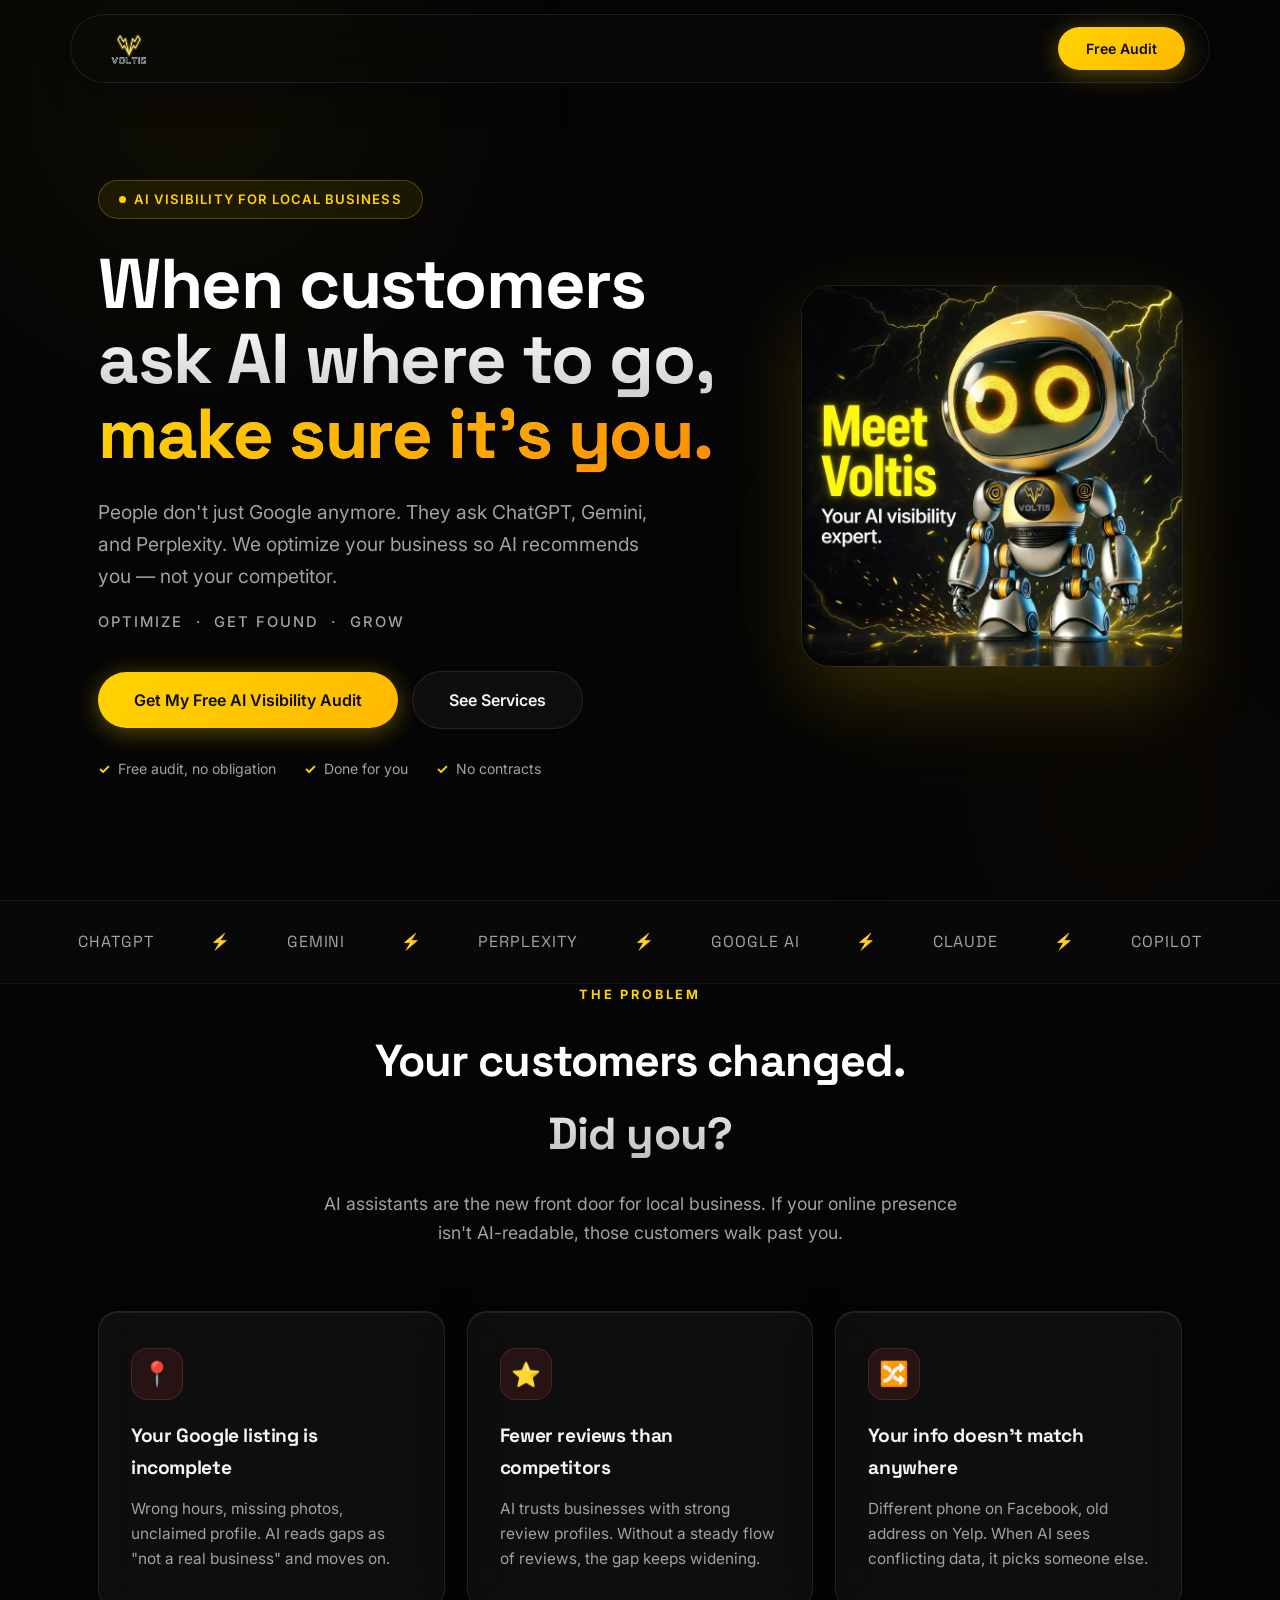
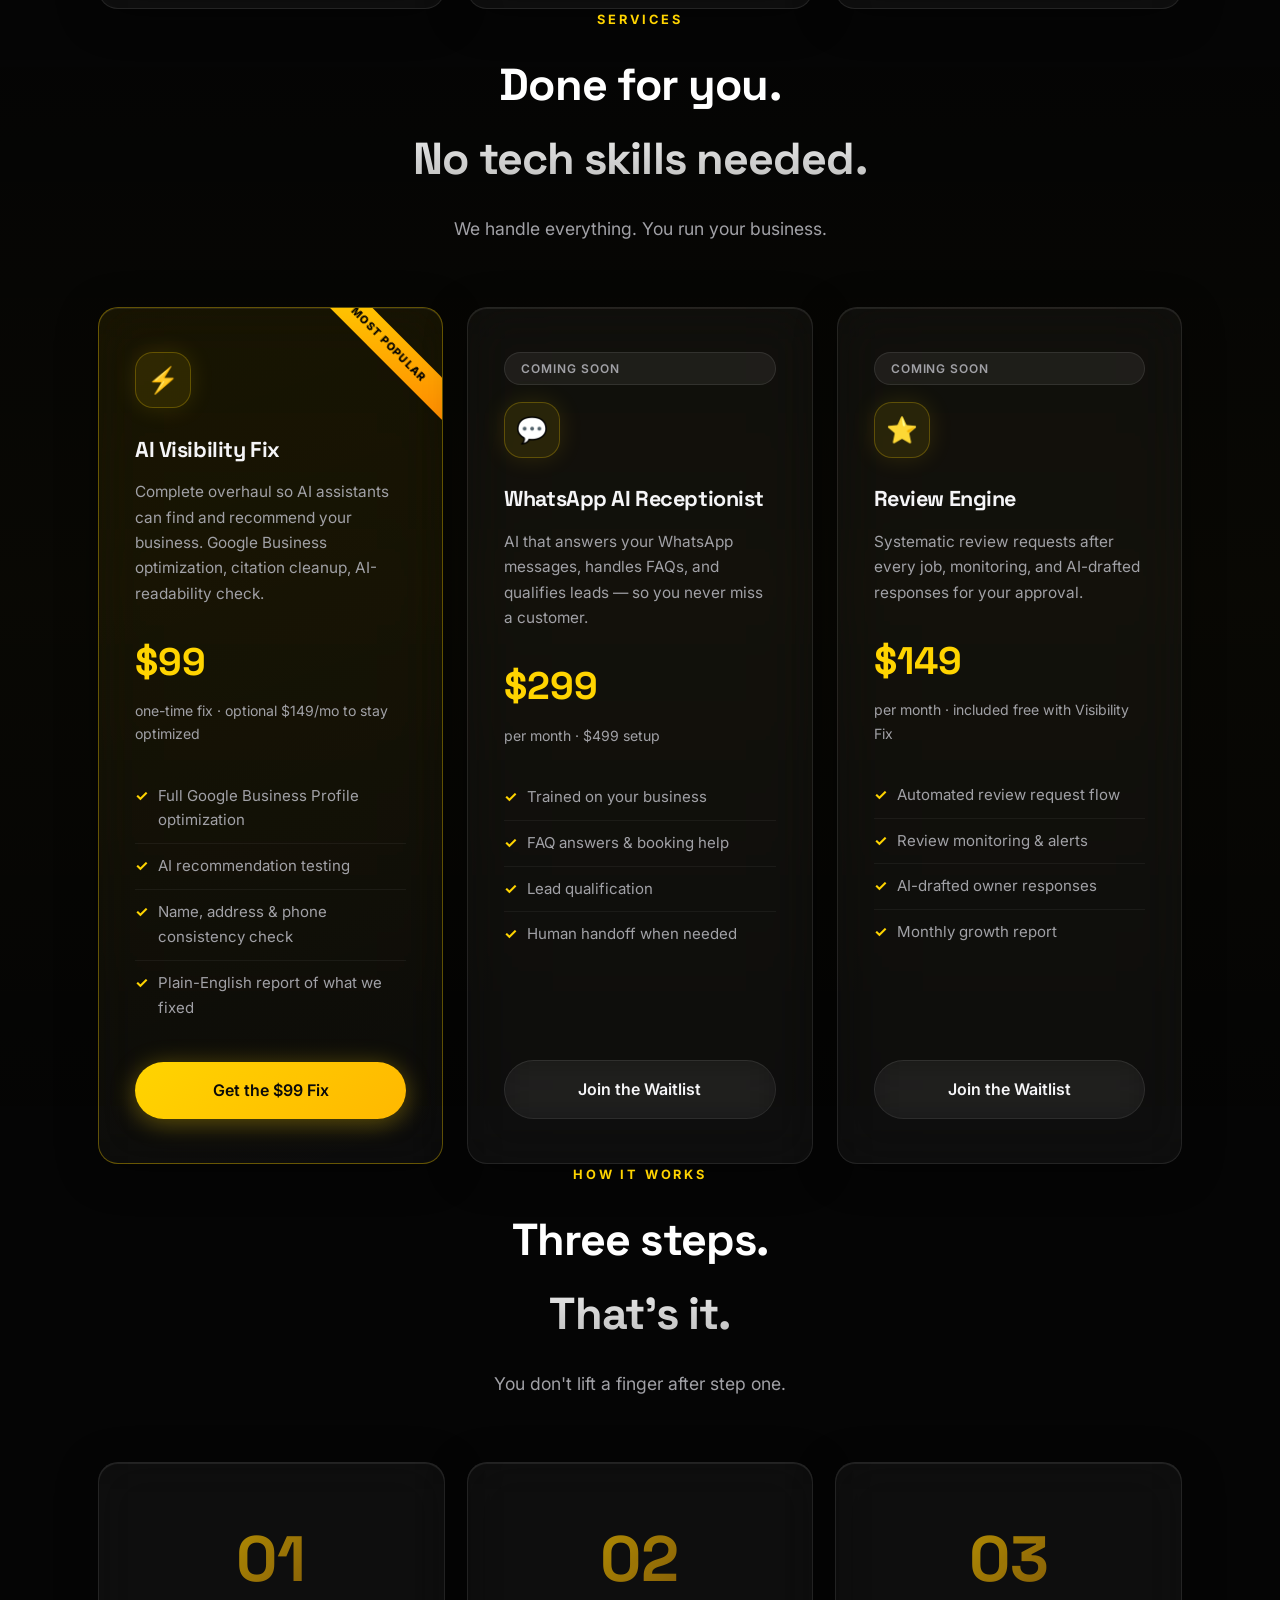
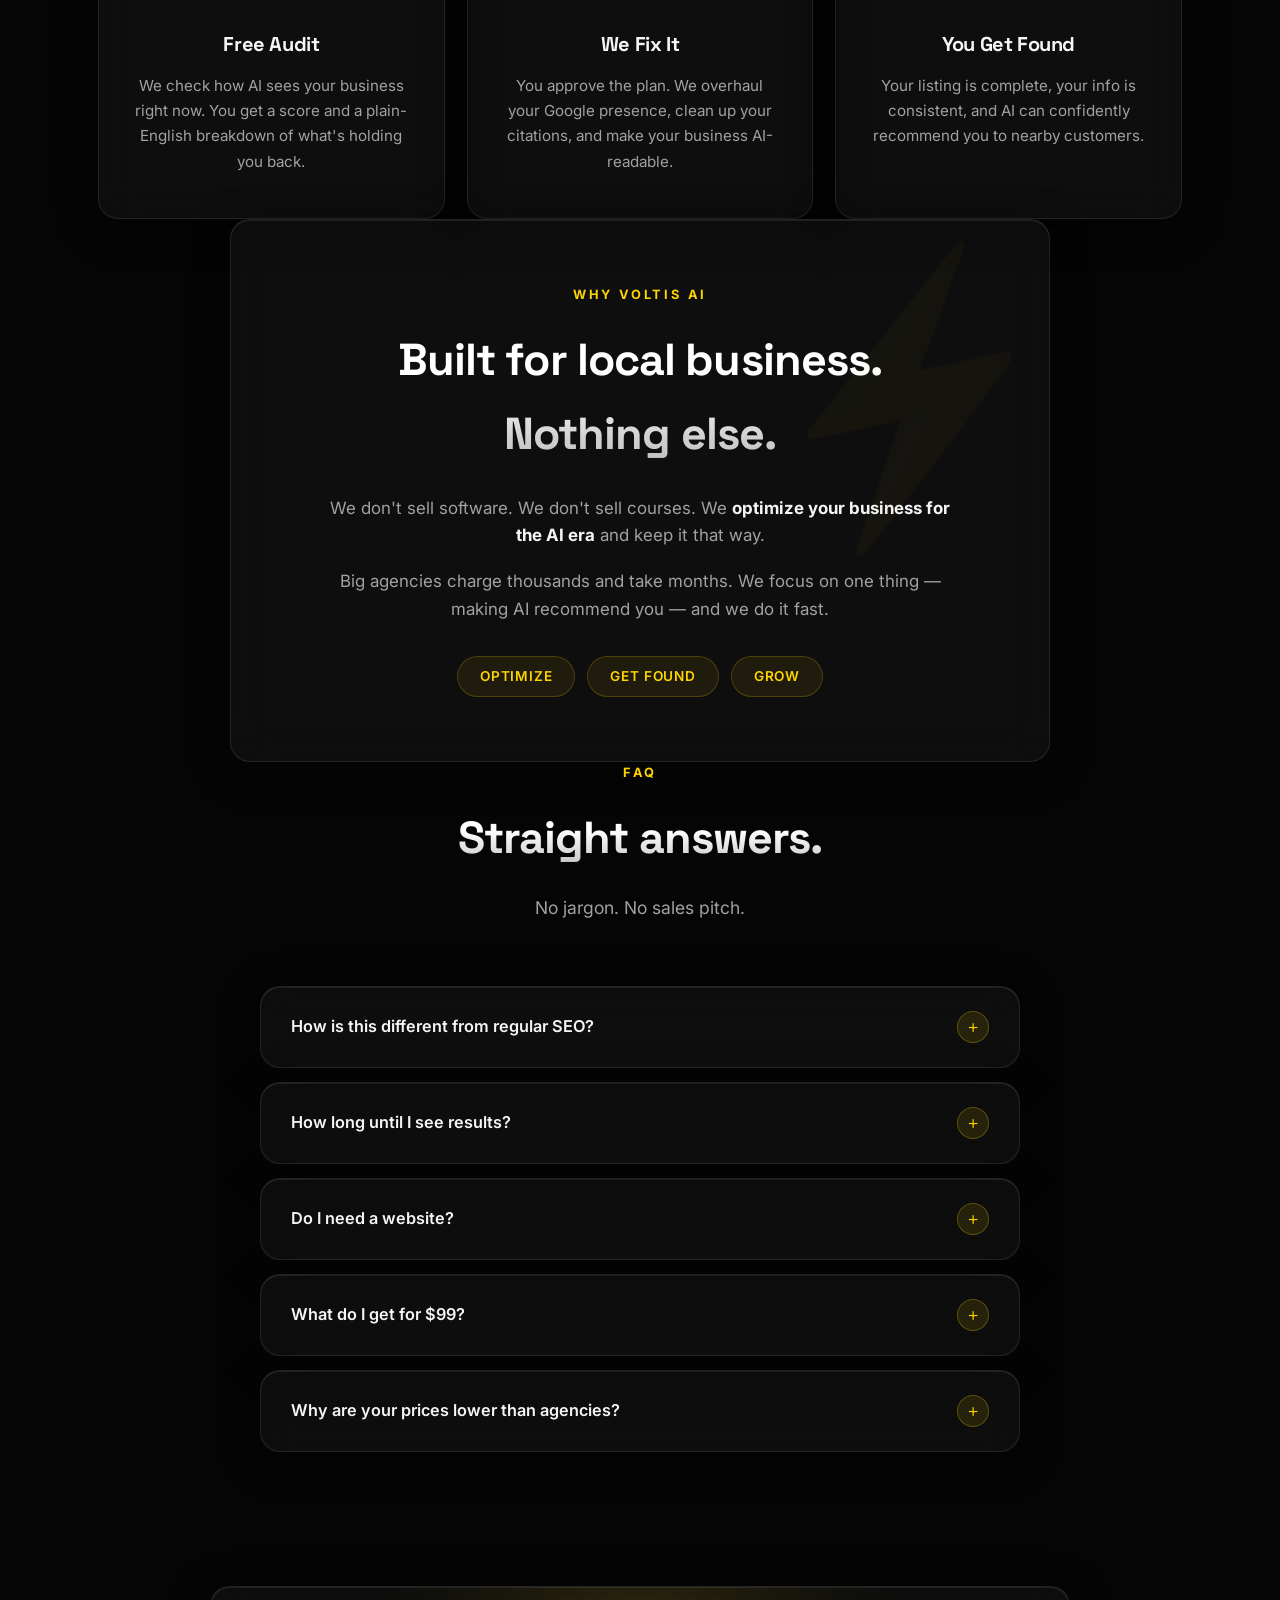
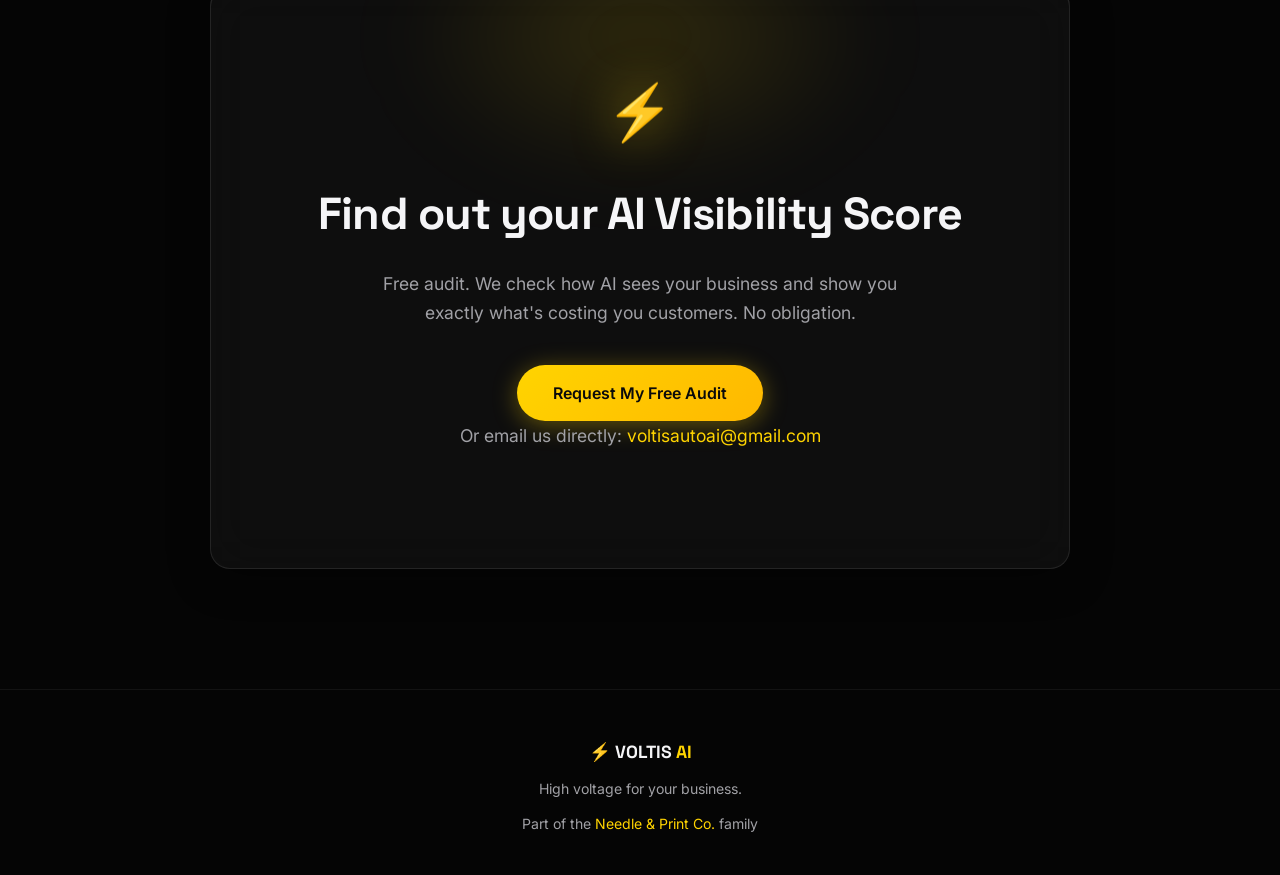
==== index.html @ 6c1ab816 "Notion lead capture via Cloudflare Function" ====
<!DOCTYPE html>
<html lang="en">
<head>
<meta charset="UTF-8">
<meta name="viewport" content="width=device-width, initial-scale=1.0">
<title>Voltis AI — Get Recommended by AI</title>
<meta name="description" content="Voltis AI helps local businesses get found when customers ask ChatGPT, Gemini, and Perplexity where to go. Free AI visibility audit.">
<link rel="icon" type="image/png" href="favicon.png">
<link rel="preconnect" href="https://fonts.googleapis.com">
<link rel="preconnect" href="https://fonts.gstatic.com" crossorigin>
<link href="https://fonts.googleapis.com/css2?family=Inter:wght@300;400;500;600;700;800&family=Space+Grotesk:wght@400;500;600;700&display=swap" rel="stylesheet">
<style>
:root{
  --bg:#050505;
  --bg2:#0a0a0a;
  --accent:#ffd400;
  --accent-glow:rgba(255,212,0,.35);
  --text:#f5f5f7;
  --muted:#a1a1a6;
  --glass:rgba(255,255,255,.04);
  --glass-border:rgba(255,255,255,.09);
  --radius:20px;
}
*{margin:0;padding:0;box-sizing:border-box}
html{scroll-behavior:auto}
body{
  font-family:'Inter',-apple-system,BlinkMacSystemFont,sans-serif;
  background:var(--bg);color:var(--text);
  line-height:1.65;overflow-x:hidden;
  -webkit-font-smoothing:antialiased;
}
h1,h2,h3,.display{font-family:'Space Grotesk',sans-serif;letter-spacing:-.02em}
::selection{background:var(--accent);color:#000}

/* AMBIENT BACKGROUND */
.ambient{position:fixed;inset:0;z-index:-2;overflow:hidden;pointer-events:none}
.orb{position:absolute;border-radius:50%;filter:blur(120px);opacity:.5}
.orb1{width:600px;height:600px;background:radial-gradient(circle,rgba(255,212,0,.14),transparent 70%);top:-200px;left:-100px}
.orb2{width:500px;height:500px;background:radial-gradient(circle,rgba(255,140,0,.1),transparent 70%);bottom:-150px;right:-100px}
.orb3{width:400px;height:400px;background:radial-gradient(circle,rgba(255,212,0,.08),transparent 70%);top:40%;left:60%}
to{transform:translate3d(24px,16px,0)}}
to{transform:translate3d(-20px,14px,0)}}
.grid-overlay{position:fixed;inset:0;z-index:-1;pointer-events:none;opacity:.35;
  background-image:linear-gradient(rgba(255,255,255,.025) 1px,transparent 1px),linear-gradient(90deg,rgba(255,255,255,.025) 1px,transparent 1px);
  background-size:64px 64px;
  mask-image:radial-gradient(ellipse 80% 60% at 50% 0%,black 30%,transparent 100%);
}

.container{max-width:1140px;margin:0 auto;padding:0 28px}

/* GLASS */
.glass{
  background:var(--glass);
  backdrop-filter:blur(24px) saturate(160%);
  -webkit-backdrop-filter:blur(24px) saturate(160%);
  border:1px solid var(--glass-border);
  border-radius:var(--radius);
  box-shadow:0 8px 40px rgba(0,0,0,.4),inset 0 1px 0 rgba(255,255,255,.08);
}

/* NAV */
.nav{position:fixed;top:0;left:0;right:0;z-index:100;transition:all .3s}
.nav-inner{
  max-width:1140px;margin:14px auto;padding:12px 24px;
  display:flex;justify-content:space-between;align-items:center;
  background:rgba(10,10,10,.55);
  backdrop-filter:blur(24px) saturate(160%);
  -webkit-backdrop-filter:blur(24px) saturate(160%);
  border:1px solid var(--glass-border);border-radius:100px;
  box-shadow:0 8px 32px rgba(0,0,0,.35);
}
.nav.scrolled .nav-inner{background:rgba(10,10,10,.8)}
.logo img{height:38px;width:auto;display:block}
.btn{
  display:inline-block;padding:15px 36px;border-radius:100px;font-weight:600;font-size:1rem;
  text-decoration:none;transition:all .25s cubic-bezier(.2,.8,.3,1);cursor:pointer;border:none;
  font-family:'Inter',sans-serif;
}
.btn-primary{
  background:linear-gradient(135deg,#ffd400,#ffb800);color:#0a0a0a;
  box-shadow:0 4px 24px var(--accent-glow);
}
.btn-primary:hover{transform:translateY(-2px) scale(1.02);box-shadow:0 8px 36px var(--accent-glow)}
.btn-glass{
  background:var(--glass);color:var(--text);
  backdrop-filter:blur(16px);-webkit-backdrop-filter:blur(16px);
  border:1px solid var(--glass-border);
}
.btn-glass:hover{border-color:var(--accent);color:var(--accent);transform:translateY(-2px)}
.btn-sm{padding:10px 26px;font-size:.88rem}
.nav-cta{padding:10px 28px;font-size:.88rem}

/* HERO */
.hero{min-height:100vh;display:flex;align-items:center;padding:140px 0 80px;position:relative}
.hero-grid{display:flex;align-items:center;gap:64px;flex-wrap:wrap}
.hero-text{flex:1;min-width:320px}
.pill{
  display:inline-flex;align-items:center;gap:8px;
  background:rgba(255,212,0,.08);border:1px solid rgba(255,212,0,.25);
  color:var(--accent);padding:8px 20px;border-radius:100px;
  font-size:.82rem;font-weight:600;letter-spacing:.08em;margin-bottom:28px;
  backdrop-filter:blur(12px);-webkit-backdrop-filter:blur(12px);
}
.pill .dot{width:7px;height:7px;border-radius:50%;background:var(--accent)}
.hero h1{
  font-size:clamp(2.6rem,6vw,4.4rem);font-weight:700;line-height:1.06;margin-bottom:26px;
  background:linear-gradient(180deg,#fff 30%,rgba(255,255,255,.65));
  -webkit-background-clip:text;-webkit-text-fill-color:transparent;background-clip:text;
}
.hero h1 .hl{
  background:linear-gradient(135deg,#ffd400,#ff8c00);
  -webkit-background-clip:text;-webkit-text-fill-color:transparent;background-clip:text;
}
.hero .lead{font-size:1.2rem;color:var(--muted);max-width:560px;margin-bottom:18px;font-weight:400}
.hero .sub{color:var(--muted);font-size:.92rem;letter-spacing:.14em;margin-bottom:36px;font-weight:500}
.hero-cta{display:flex;flex-wrap:wrap;gap:14px;align-items:center;margin-bottom:28px}
.trust-row{display:flex;gap:28px;flex-wrap:wrap;color:var(--muted);font-size:.88rem}
.trust-row span{display:flex;align-items:center;gap:8px}
.trust-row .check{color:var(--accent);font-weight:700}
.hero-visual{flex:0 0 380px;text-align:center;position:relative}

.hero-visual img{
  max-width:380px;width:100%;border-radius:28px;
  box-shadow:0 30px 80px rgba(255,212,0,.18),0 0 0 1px rgba(255,255,255,.08);
}
.glow-ring{
  position:absolute;inset:-30px;border-radius:40px;pointer-events:none;
  background:radial-gradient(ellipse at center,rgba(255,212,0,.12),transparent 65%);
  filter:blur(20px);z-index:-1;
}

/* MARQUEE */
.marquee{overflow:hidden;padding:28px 0;border-top:1px solid rgba(255,255,255,.06);border-bottom:1px solid rgba(255,255,255,.06);background:rgba(255,255,255,.015)}
.marquee-track{display:flex;gap:56px;white-space:nowrap;justify-content:center;width:100%}
.marquee-track span{font-family:'Space Grotesk';font-size:1rem;color:var(--muted);letter-spacing:.06em;display:flex;align-items:center;gap:56px}
.marquee-track .bolt{color:var(--accent)}
}

/* SECTIONS */
section{padding:110px 0}
.eyebrow{
  text-align:center;color:var(--accent);font-size:.8rem;font-weight:700;
  letter-spacing:.22em;margin-bottom:18px;text-transform:uppercase;
}
.section-title{
  font-size:clamp(1.9rem,4vw,2.8rem);font-weight:700;text-align:center;margin-bottom:18px;
  background:linear-gradient(180deg,#fff 40%,rgba(255,255,255,.7));
  -webkit-background-clip:text;-webkit-text-fill-color:transparent;background-clip:text;
}
.section-sub{text-align:center;color:var(--muted);max-width:640px;margin:0 auto 64px;font-size:1.1rem}

/* PROBLEM CARDS */
.problem-grid{display:grid;grid-template-columns:repeat(auto-fit,minmax(300px,1fr));gap:22px}
.problem-card{padding:36px 32px;transition:all .3s;position:relative;overflow:hidden}
.problem-card:hover{transform:translateY(-6px);border-color:rgba(255,80,80,.3)}
.problem-card::before{
  content:'';position:absolute;top:0;left:0;right:0;height:2px;
  background:linear-gradient(90deg,transparent,rgba(255,80,80,.6),transparent);
  opacity:0;transition:opacity .3s;
}
.problem-card:hover::before{opacity:1}
.problem-icon{
  width:52px;height:52px;border-radius:16px;display:flex;align-items:center;justify-content:center;
  font-size:1.5rem;margin-bottom:20px;
  background:rgba(255,80,80,.1);border:1px solid rgba(255,80,80,.2);
}
.problem-card h3{margin-bottom:12px;font-size:1.2rem}
.problem-card p{color:var(--muted);font-size:.96rem}

/* SERVICES */
#services{background:linear-gradient(180deg,transparent,rgba(255,212,0,.02),transparent)}
.services-grid{display:grid;grid-template-columns:repeat(auto-fit,minmax(320px,1fr));gap:24px;align-items:stretch}
.service-card{padding:44px 36px;display:flex;flex-direction:column;transition:all .35s;position:relative;overflow:hidden}
.service-card:hover{transform:translateY(-8px);box-shadow:0 20px 60px rgba(0,0,0,.5),0 0 40px rgba(255,212,0,.08)}
.service-card.featured{border:1px solid rgba(255,212,0,.35);background:linear-gradient(160deg,rgba(255,212,0,.07),rgba(255,255,255,.03))}
.service-card.featured::after{
  content:'MOST POPULAR';position:absolute;top:22px;right:-36px;transform:rotate(45deg);
  background:linear-gradient(135deg,#ffd400,#ff8c00);color:#000;
  font-size:.68rem;font-weight:800;letter-spacing:.12em;padding:6px 40px;
}
.service-icon{
  width:56px;height:56px;border-radius:18px;display:flex;align-items:center;justify-content:center;
  font-size:1.6rem;margin-bottom:24px;
  background:rgba(255,212,0,.1);border:1px solid rgba(255,212,0,.25);
  box-shadow:0 0 24px rgba(255,212,0,.12);
}
.service-card h3{font-size:1.35rem;margin-bottom:12px}
.service-card>p{color:var(--muted);margin-bottom:24px;font-size:.96rem;flex-grow:0}
.price-row{display:flex;align-items:baseline;gap:10px;margin-bottom:6px}
.price{font-family:'Space Grotesk';font-size:2.4rem;font-weight:700;color:var(--accent)}
.price-note{color:var(--muted);font-size:.88rem;margin-bottom:28px}
.feature-list{list-style:none;margin-bottom:32px;flex-grow:1}
.feature-list li{padding:10px 0;color:var(--muted);font-size:.94rem;border-bottom:1px solid rgba(255,255,255,.05);display:flex;gap:10px;align-items:flex-start}
.feature-list li:last-child{border:none}
.feature-list .tick{color:var(--accent);font-weight:700;flex-shrink:0}
.service-card .btn{width:100%;text-align:center;margin-top:auto}
.coming-soon{
  display:inline-block;background:rgba(255,255,255,.06);border:1px solid var(--glass-border);
  color:var(--muted);padding:6px 16px;border-radius:100px;font-size:.75rem;font-weight:600;
  letter-spacing:.08em;margin-bottom:16px;
}

/* HOW */
.steps{display:grid;grid-template-columns:repeat(auto-fit,minmax(280px,1fr));gap:22px}
.step{padding:44px 36px;text-align:center;transition:all .3s;position:relative}
.step:hover{transform:translateY(-6px)}
.step-num{
  font-family:'Space Grotesk';font-size:4rem;font-weight:700;margin-bottom:16px;
  background:linear-gradient(135deg,rgba(255,212,0,.9),rgba(255,140,0,.4));
  -webkit-background-clip:text;-webkit-text-fill-color:transparent;background-clip:text;
  opacity:.9;
}
.step h3{margin-bottom:12px;font-size:1.25rem}
.step p{color:var(--muted);font-size:.95rem}
.step-connector{display:none}

/* ABOUT */
#about{position:relative}
.about-card{padding:64px 56px;text-align:center;max-width:820px;margin:0 auto;position:relative;overflow:hidden}
.about-card::before{
  content:'⚡';position:absolute;font-size:16rem;opacity:.03;top:-40px;right:-20px;transform:rotate(-12deg);
}
.about-card h2{margin-bottom:24px}
.about-card p{color:var(--muted);margin-bottom:18px;font-size:1.06rem;max-width:640px;margin-left:auto;margin-right:auto}
.about-card strong{color:var(--text)}
.about-tags{display:flex;gap:12px;justify-content:center;flex-wrap:wrap;margin-top:32px}
.about-tags span{
  background:rgba(255,212,0,.07);border:1px solid rgba(255,212,0,.2);color:var(--accent);
  padding:8px 22px;border-radius:100px;font-size:.85rem;font-weight:600;letter-spacing:.06em;
}

/* FAQ */
.faq-wrap{max-width:760px;margin:0 auto}
.faq-item{margin-bottom:14px;overflow:hidden;transition:border-color .3s}
.faq-item.open{border-color:rgba(255,212,0,.3)}
.faq-q{
  padding:24px 30px;cursor:pointer;font-weight:600;font-size:1.02rem;
  display:flex;justify-content:space-between;align-items:center;gap:16px;
  transition:color .2s;user-select:none;
}
.faq-q:hover{color:var(--accent)}
.faq-q .plus{
  flex-shrink:0;width:32px;height:32px;border-radius:50%;display:flex;align-items:center;justify-content:center;
  background:rgba(255,212,0,.1);border:1px solid rgba(255,212,0,.25);color:var(--accent);
  font-size:1.2rem;font-weight:300;transition:transform .3s;
}
.faq-item.open .plus{transform:rotate(45deg)}
.faq-a{padding:0 30px;max-height:0;overflow:hidden;transition:max-height .35s ease,padding .35s ease;color:var(--muted);font-size:.96rem}
.faq-item.open .faq-a{max-height:400px;padding:0 30px 28px}

/* FINAL CTA */
.final-cta{padding:120px 0;text-align:center;position:relative}
.cta-card{padding:80px 48px;max-width:860px;margin:0 auto;position:relative;overflow:hidden}
.cta-card::before{
  content:'';position:absolute;top:-100px;left:50%;transform:translateX(-50%);
  width:500px;height:300px;background:radial-gradient(ellipse,rgba(255,212,0,.15),transparent 70%);
  filter:blur(40px);pointer-events:none;
}
.cta-card .bolt-big{font-size:3.4rem;margin-bottom:20px;display:block;filter:drop-shadow(0 0 24px rgba(255,212,0,.5))}
.cta-card h2{font-size:clamp(1.8rem,4vw,2.8rem);margin-bottom:18px;position:relative}
.cta-card p{color:var(--muted);max-width:520px;margin:0 auto 38px;font-size:1.1rem;position:relative}
.cta-card .btn{position:relative}
.cta-alt{margin-top:22px;font-size:.9rem;color:var(--muted);position:relative}
.cta-alt a{color:var(--accent);text-decoration:none}

/* FOOTER */
footer{padding:48px 0 40px;border-top:1px solid rgba(255,255,255,.06);text-align:center;color:var(--muted);font-size:.88rem}
footer .f-logo{font-family:'Space Grotesk';font-weight:700;font-size:1.1rem;color:var(--text);margin-bottom:8px}
footer .f-logo span{color:var(--accent)}
footer a{color:var(--accent);text-decoration:none}
footer p{margin-top:10px}

/* REVEAL ANIMATIONS */
.reveal{opacity:0;transform:translateY(36px);transition:opacity .7s cubic-bezier(.2,.8,.3,1),transform .7s cubic-bezier(.2,.8,.3,1)}
.reveal.visible{opacity:1;transform:translateY(0)}
.reveal-d1{transition-delay:.1s}.reveal-d2{transition-delay:.2s}.reveal-d3{transition-delay:.3s}

/* AUDIT MODAL */
.modal-overlay{
  position:fixed;inset:0;z-index:200;display:none;align-items:center;justify-content:center;
  background:rgba(0,0,0,.7);backdrop-filter:blur(8px);-webkit-backdrop-filter:blur(8px);
  padding:20px;opacity:0;transition:opacity .25s;
}
.modal-overlay.open{display:flex;opacity:1}
.modal{
  width:100%;max-width:520px;max-height:90vh;overflow-y:auto;
  padding:44px 40px;position:relative;
}
.modal-close{
  position:absolute;top:18px;right:22px;background:none;border:none;color:var(--muted);
  font-size:1.6rem;cursor:pointer;line-height:1;padding:4px;
}
.modal-close:hover{color:var(--text)}
.modal h3{font-size:1.5rem;margin-bottom:8px}
.modal .modal-sub{color:var(--muted);font-size:.94rem;margin-bottom:28px}
.form-group{margin-bottom:18px}
.form-group label{display:block;font-size:.85rem;font-weight:600;margin-bottom:8px;color:var(--text)}
.form-group label .opt{color:var(--muted);font-weight:400}
.form-group input,.form-group select,.form-group textarea{
  width:100%;padding:14px 18px;border-radius:12px;font-size:.96rem;font-family:'Inter',sans-serif;
  background:rgba(255,255,255,.05);border:1px solid var(--glass-border);color:var(--text);
  transition:border-color .2s;outline:none;
}
.form-group input:focus,.form-group select:focus,.form-group textarea:focus{border-color:var(--accent)}
.form-group input::placeholder,.form-group textarea::placeholder{color:rgba(255,255,255,.3)}
.form-group select option{background:#1a1a1a;color:var(--text)}
.form-row{display:grid;grid-template-columns:1fr 1fr;gap:14px}
.modal .btn{width:100%;margin-top:8px}
.form-success{display:none;text-align:center;padding:20px 0}
.form-success .check-big{
  width:72px;height:72px;border-radius:50%;margin:0 auto 20px;
  background:rgba(255,212,0,.12);border:2px solid var(--accent);
  display:flex;align-items:center;justify-content:center;font-size:2rem;color:var(--accent);
}
.form-success h3{margin-bottom:12px}
.form-success p{color:var(--muted);font-size:.94rem}
@media(max-width:520px){.form-row{grid-template-columns:1fr}.modal{padding:36px 28px}}

@media(max-width:768px){
  .hero{padding:120px 0 60px}
  .hero-grid{gap:40px}
  .hero-visual{flex:1 1 100%}
  .hero-visual img{max-width:300px}
  section{padding:70px 0}
  .about-card{padding:44px 28px}
  .cta-card{padding:56px 28px}
  .nav-inner{margin:10px 12px;padding:10px 18px}
}
@media(prefers-reduced-motion:reduce){
  *,*::before,*::after{animation-duration:.01ms!important;transition-duration:.01ms!important}
  .reveal{opacity:1;transform:none}
}
</style>
</head>
<body>

<div class="ambient">
  <div class="orb orb1"></div>
  <div class="orb orb2"></div>
  <div class="orb orb3"></div>
</div>
<div class="grid-overlay"></div>

<!-- NAV -->
<nav class="nav" id="nav">
  <div class="nav-inner">
    <a href="#" class="logo"><img src="logo.png" alt="Voltis AI"></a>
    <a href="javascript:void(0)" onclick="openAuditModal()" class="btn btn-primary btn-sm nav-cta">Free Audit</a>
  </div>
</nav>

<!-- HERO -->
<header class="hero">
  <div class="container">
    <div class="hero-grid">
      <div class="hero-text">
        <div class="pill"><span class="dot"></span> AI VISIBILITY FOR LOCAL BUSINESS</div>
        <h1>When customers ask AI where to go, <span class="hl">make sure it's you.</span></h1>
        <p class="lead">People don't just Google anymore. They ask ChatGPT, Gemini, and Perplexity. We optimize your business so AI recommends you — not your competitor.</p>
        <p class="sub">OPTIMIZE &nbsp;·&nbsp; GET FOUND &nbsp;·&nbsp; GROW</p>
        <div class="hero-cta">
          <a href="javascript:void(0)" onclick="openAuditModal()" class="btn btn-primary">Get My Free AI Visibility Audit</a>
          <a href="#services" class="btn btn-glass">See Services</a>
        </div>
        <div class="trust-row">
          <span><span class="check">✓</span> Free audit, no obligation</span>
          <span><span class="check">✓</span> Done for you</span>
          <span><span class="check">✓</span> No contracts</span>
        </div>
      </div>
      <div class="hero-visual">
        <div class="glow-ring"></div>
        <img src="hero-mascot.jpg" alt="Meet Voltis, your AI visibility expert">
      </div>
    </div>
  </div>
</header>

<!-- MARQUEE -->
<div class="marquee">
  <div class="marquee-track">
    <span>CHATGPT <span class="bolt">⚡</span> GEMINI <span class="bolt">⚡</span> PERPLEXITY <span class="bolt">⚡</span> GOOGLE AI <span class="bolt">⚡</span> CLAUDE <span class="bolt">⚡</span> COPILOT</span>
  </div>
</div>

<!-- PROBLEM -->
<section id="problem">
  <div class="container">
    <div class="eyebrow reveal">The problem</div>
    <h2 class="section-title reveal">Your customers changed.<br>Did you?</h2>
    <p class="section-sub reveal">AI assistants are the new front door for local business. If your online presence isn't AI-readable, those customers walk past you.</p>
    <div class="problem-grid">
      <div class="problem-card glass reveal">
        <div class="problem-icon">📍</div>
        <h3>Your Google listing is incomplete</h3>
        <p>Wrong hours, missing photos, unclaimed profile. AI reads gaps as "not a real business" and moves on.</p>
      </div>
      <div class="problem-card glass reveal reveal-d1">
        <div class="problem-icon">⭐</div>
        <h3>Fewer reviews than competitors</h3>
        <p>AI trusts businesses with strong review profiles. Without a steady flow of reviews, the gap keeps widening.</p>
      </div>
      <div class="problem-card glass reveal reveal-d2">
        <div class="problem-icon">🔀</div>
        <h3>Your info doesn't match anywhere</h3>
        <p>Different phone on Facebook, old address on Yelp. When AI sees conflicting data, it picks someone else.</p>
      </div>
    </div>
  </div>
</section>

<!-- SERVICES -->
<section id="services">
  <div class="container">
    <div class="eyebrow reveal">Services</div>
    <h2 class="section-title reveal">Done for you.<br>No tech skills needed.</h2>
    <p class="section-sub reveal">We handle everything. You run your business.</p>
    <div class="services-grid">

      <div class="service-card glass featured reveal">
        <div class="service-icon">⚡</div>
        <h3>AI Visibility Fix</h3>
        <p>Complete overhaul so AI assistants can find and recommend your business. Google Business optimization, citation cleanup, AI-readability check.</p>
        <div class="price-row"><div class="price">$99</div></div>
        <div class="price-note">one-time fix · optional $149/mo to stay optimized</div>
        <ul class="feature-list">
          <li><span class="tick">✓</span> Full Google Business Profile optimization</li>
          <li><span class="tick">✓</span> AI recommendation testing</li>
          <li><span class="tick">✓</span> Name, address &amp; phone consistency check</li>
          <li><span class="tick">✓</span> Plain-English report of what we fixed</li>
        </ul>
        <a href="https://buy.stripe.com/6oUdR8fwxcZxd6haVB2Ry03" class="btn btn-primary">Get the $99 Fix</a>
      </div>

      <div class="service-card glass reveal reveal-d1">
        <div class="coming-soon">COMING SOON</div>
        <div class="service-icon">💬</div>
        <h3>WhatsApp AI Receptionist</h3>
        <p>AI that answers your WhatsApp messages, handles FAQs, and qualifies leads — so you never miss a customer.</p>
        <div class="price-row"><div class="price">$299</div></div>
        <div class="price-note">per month · $499 setup</div>
        <ul class="feature-list">
          <li><span class="tick">✓</span> Trained on your business</li>
          <li><span class="tick">✓</span> FAQ answers &amp; booking help</li>
          <li><span class="tick">✓</span> Lead qualification</li>
          <li><span class="tick">✓</span> Human handoff when needed</li>
        </ul>
        <a href="#audit" class="btn btn-glass">Join the Waitlist</a>
      </div>

      <div class="service-card glass reveal reveal-d2">
        <div class="coming-soon">COMING SOON</div>
        <div class="service-icon">⭐</div>
        <h3>Review Engine</h3>
        <p>Systematic review requests after every job, monitoring, and AI-drafted responses for your approval.</p>
        <div class="price-row"><div class="price">$149</div></div>
        <div class="price-note">per month · included free with Visibility Fix</div>
        <ul class="feature-list">
          <li><span class="tick">✓</span> Automated review request flow</li>
          <li><span class="tick">✓</span> Review monitoring &amp; alerts</li>
          <li><span class="tick">✓</span> AI-drafted owner responses</li>
          <li><span class="tick">✓</span> Monthly growth report</li>
        </ul>
        <a href="#audit" class="btn btn-glass">Join the Waitlist</a>
      </div>

    </div>
  </div>
</section>

<!-- HOW IT WORKS -->
<section id="how">
  <div class="container">
    <div class="eyebrow reveal">How it works</div>
    <h2 class="section-title reveal">Three steps.<br>That's it.</h2>
    <p class="section-sub reveal">You don't lift a finger after step one.</p>
    <div class="steps">
      <div class="step glass reveal">
        <div class="step-num">01</div>
        <h3>Free Audit</h3>
        <p>We check how AI sees your business right now. You get a score and a plain-English breakdown of what's holding you back.</p>
      </div>
      <div class="step glass reveal reveal-d1">
        <div class="step-num">02</div>
        <h3>We Fix It</h3>
        <p>You approve the plan. We overhaul your Google presence, clean up your citations, and make your business AI-readable.</p>
      </div>
      <div class="step glass reveal reveal-d2">
        <div class="step-num">03</div>
        <h3>You Get Found</h3>
        <p>Your listing is complete, your info is consistent, and AI can confidently recommend you to nearby customers.</p>
      </div>
    </div>
  </div>
</section>

<!-- ABOUT -->
<section id="about">
  <div class="container">
    <div class="about-card glass reveal">
      <div class="eyebrow">Why Voltis AI</div>
      <h2 class="section-title">Built for local business.<br>Nothing else.</h2>
      <p>We don't sell software. We don't sell courses. We <strong>optimize your business for the AI era</strong> and keep it that way.</p>
      <p>Big agencies charge thousands and take months. We focus on one thing — making AI recommend you — and we do it fast.</p>
      <div class="about-tags">
        <span>OPTIMIZE</span><span>GET FOUND</span><span>GROW</span>
      </div>
    </div>
  </div>
</section>

<!-- FAQ -->
<section id="faq">
  <div class="container">
    <div class="eyebrow reveal">FAQ</div>
    <h2 class="section-title reveal">Straight answers.</h2>
    <p class="section-sub reveal">No jargon. No sales pitch.</p>
    <div class="faq-wrap">
      <div class="faq-item glass reveal">
        <div class="faq-q">How is this different from regular SEO? <span class="plus">+</span></div>
        <div class="faq-a">SEO focuses on Google search rankings. We focus on AI assistants — ChatGPT, Gemini, Perplexity — which use different signals to recommend businesses. It requires clean business data, consistent citations, and complete profiles.</div>
      </div>
      <div class="faq-item glass reveal">
        <div class="faq-q">How long until I see results? <span class="plus">+</span></div>
        <div class="faq-a">Google Business updates typically reflect within a few weeks. Broader AI recommendation improvements build over time as your citations, reviews, and online presence become more consistent. We report on progress monthly.</div>
      </div>
      <div class="faq-item glass reveal">
        <div class="faq-q">Do I need a website? <span class="plus">+</span></div>
        <div class="faq-a">Not to start. We optimize what you have. That said, businesses with clear, informative websites tend to be recommended more often — we can help with that too if needed.</div>
      </div>
      <div class="faq-item glass reveal">
        <div class="faq-q">What do I get for $99? <span class="plus">+</span></div>
        <div class="faq-a">A complete one-time overhaul: your Google Business Profile fully optimized, your business info checked for consistency across major directories, an AI-readability review, and a plain-English report of everything we did. The $149/month option keeps it monitored and optimized ongoing.</div>
      </div>
      <div class="faq-item glass reveal">
        <div class="faq-q">Why are your prices lower than agencies? <span class="plus">+</span></div>
        <div class="faq-a">Agencies have offices, account managers, and overhead. We run lean and focus on one specific outcome. Lower costs let us charge less without cutting corners on the work itself.</div>
      </div>
    </div>
  </div>
</section>

<!-- FINAL CTA -->
<div class="final-cta" id="audit">
  <div class="container">
    <div class="cta-card glass reveal">
      <span class="bolt-big">⚡</span>
      <h2>Find out your AI Visibility Score</h2>
      <p>Free audit. We check how AI sees your business and show you exactly what's costing you customers. No obligation.</p>
      <a href="javascript:void(0)" onclick="openAuditModal()" class="btn btn-primary">Request My Free Audit</a>
      <p class="cta-alt">Or email us directly: <a href="mailto:voltisautoai@gmail.com">voltisautoai@gmail.com</a></p>
    </div>
  </div>
</div>

<footer>
  <div class="container">
    <div class="f-logo">⚡ VOLTIS <span>AI</span></div>
    <p>High voltage for your business.</p>
    <p style="margin-top:12px">Part of the <a href="https://needleandprintco.pages.dev">Needle &amp; Print Co.</a> family</p>
  </div>
</footer>

<!-- AUDIT MODAL -->
<div class="modal-overlay" id="auditModal">
  <div class="modal glass">
    <button class="modal-close" onclick="closeAuditModal()" aria-label="Close">&times;</button>
    <div id="auditForm">
      <h3>Get Your Free AI Visibility Audit</h3>
      <p class="modal-sub">Takes 30 seconds. We'll check how AI sees your business and send you a plain-English report.</p>
      <form id="auditFormEl" onsubmit="submitAudit(event)">
        <div class="form-row">
          <div class="form-group">
            <label for="fName">Your Name</label>
            <input type="text" id="fName" name="name" placeholder="John Smith" required>
          </div>
          <div class="form-group">
            <label for="fBiz">Business Name</label>
            <input type="text" id="fBiz" name="business" placeholder="Smith Plumbing" required>
          </div>
        </div>
        <div class="form-group">
          <label for="fEmail">Email</label>
          <input type="email" id="fEmail" name="email" placeholder="john@smithplumbing.com" required>
        </div>
        <div class="form-row">
          <div class="form-group">
            <label for="fPhone">Phone <span class="opt">(optional)</span></label>
            <input type="tel" id="fPhone" name="phone" placeholder="(555) 123-4567">
          </div>
          <div class="form-group">
            <label for="fSite">Website <span class="opt">(optional)</span></label>
            <input type="url" id="fSite" name="website" placeholder="smithplumbing.com">
          </div>
        </div>
        <div class="form-group">
          <label for="fChallenge">What's your biggest challenge?</label>
          <select id="fChallenge" name="challenge">
            <option value="Not showing up on Google">Not showing up on Google</option>
            <option value="Not enough reviews">Not enough reviews</option>
            <option value="Competitors outranking me">Competitors outranking me</option>
            <option value="Not sure where to start">Not sure where to start</option>
            <option value="Other">Other</option>
          </select>
        </div>
        <button type="submit" class="btn btn-primary" id="auditSubmitBtn">Get My Free Audit</button>
      </form>
    </div>
    <div class="form-success" id="auditSuccess" style="display:none">
      <div class="check-big">✓</div>
      <h3>You're in!</h3>
      <p>We got your info. We'll run the audit and send your report within 24 hours. Keep an eye on your inbox.</p>
    </div>
  </div>
</div>

<script>
// Audit modal
function openAuditModal() {
  document.getElementById('auditModal').classList.add('open');
  document.body.style.overflow = 'hidden';
}
function closeAuditModal() {
  document.getElementById('auditModal').classList.remove('open');
  document.body.style.overflow = '';
}
document.getElementById('auditModal').addEventListener('click', function(e) {
  if (e.target === this) closeAuditModal();
});
document.addEventListener('keydown', function(e) {
  if (e.key === 'Escape') closeAuditModal();
});
async function submitAudit(e) {
  e.preventDefault();
  const btn = document.getElementById('auditSubmitBtn');
  const form = document.getElementById('auditFormEl');
  btn.textContent = 'Sending...';
  btn.disabled = true;
  const data = new FormData(form);
  const payload = {
    name: data.get('name'),
    business: data.get('business'),
    email: data.get('email'),
    phone: data.get('phone') || '',
    website: data.get('website') || '',
    challenge: data.get('challenge') || 'Not sure where to start'
  };
  try {
    const res = await fetch('/api/audit', {
      method: 'POST',
      headers: { 'Content-Type': 'application/json' },
      body: JSON.stringify(payload)
    });
    if (res.ok) {
      document.getElementById('auditForm').style.display = 'none';
      document.getElementById('auditSuccess').style.display = 'block';
    } else {
      throw new Error('Submit failed');
    }
  } catch (err) {
    // Fallback: open email with pre-filled details
    const subject = encodeURIComponent('Free AI Visibility Audit Request - ' + payload.business);
    const body = encodeURIComponent('Name: ' + payload.name + '\nBusiness: ' + payload.business + '\nEmail: ' + payload.email + '\nPhone: ' + (payload.phone || 'Not provided') + '\nWebsite: ' + (payload.website || 'Not provided') + '\nChallenge: ' + payload.challenge);
    window.location.href = 'mailto:voltisautoai@gmail.com?subject=' + subject + '&body=' + body;
    document.getElementById('auditForm').style.display = 'none';
    document.getElementById('auditSuccess').style.display = 'block';
  }
}

// Nav scroll effect
const nav = document.getElementById('nav');
window.addEventListener('scroll', () => {
  nav.classList.toggle('scrolled', window.scrollY > 40);
}, {passive:true});

// FAQ accordion
document.querySelectorAll('.faq-q').forEach(q => {
  q.addEventListener('click', () => {
    const item = q.parentElement;
    const wasOpen = item.classList.contains('open');
    document.querySelectorAll('.faq-item').forEach(i => i.classList.remove('open'));
    if (!wasOpen) item.classList.add('open');
  });
});

// Scroll reveal
const observer = new IntersectionObserver((entries) => {
  entries.forEach(e => {
    if (e.isIntersecting) {
      e.target.classList.add('visible');
      observer.unobserve(e.target);
    }
  });
}, {threshold: 0.12, rootMargin: '0px 0px -40px 0px'});
document.querySelectorAll('.reveal').forEach(el => observer.observe(el));
</script>
</body>
</html>
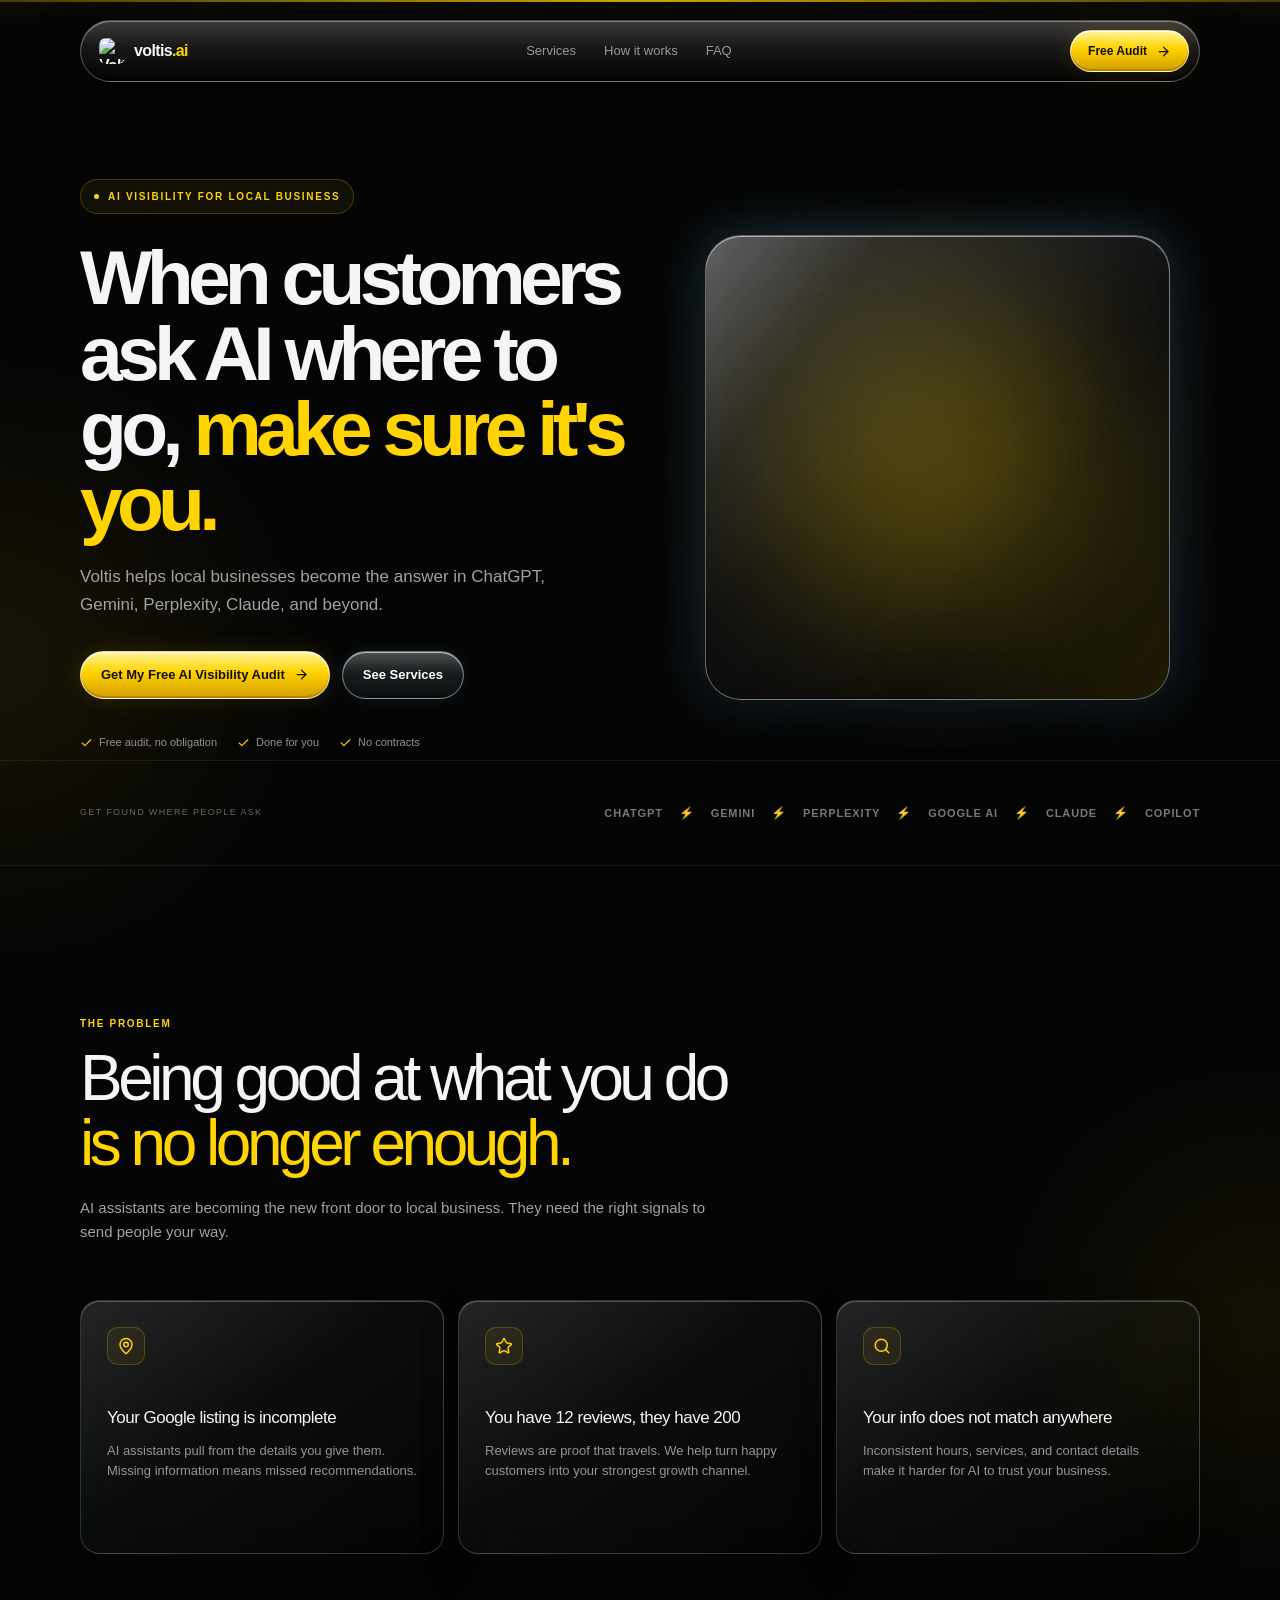
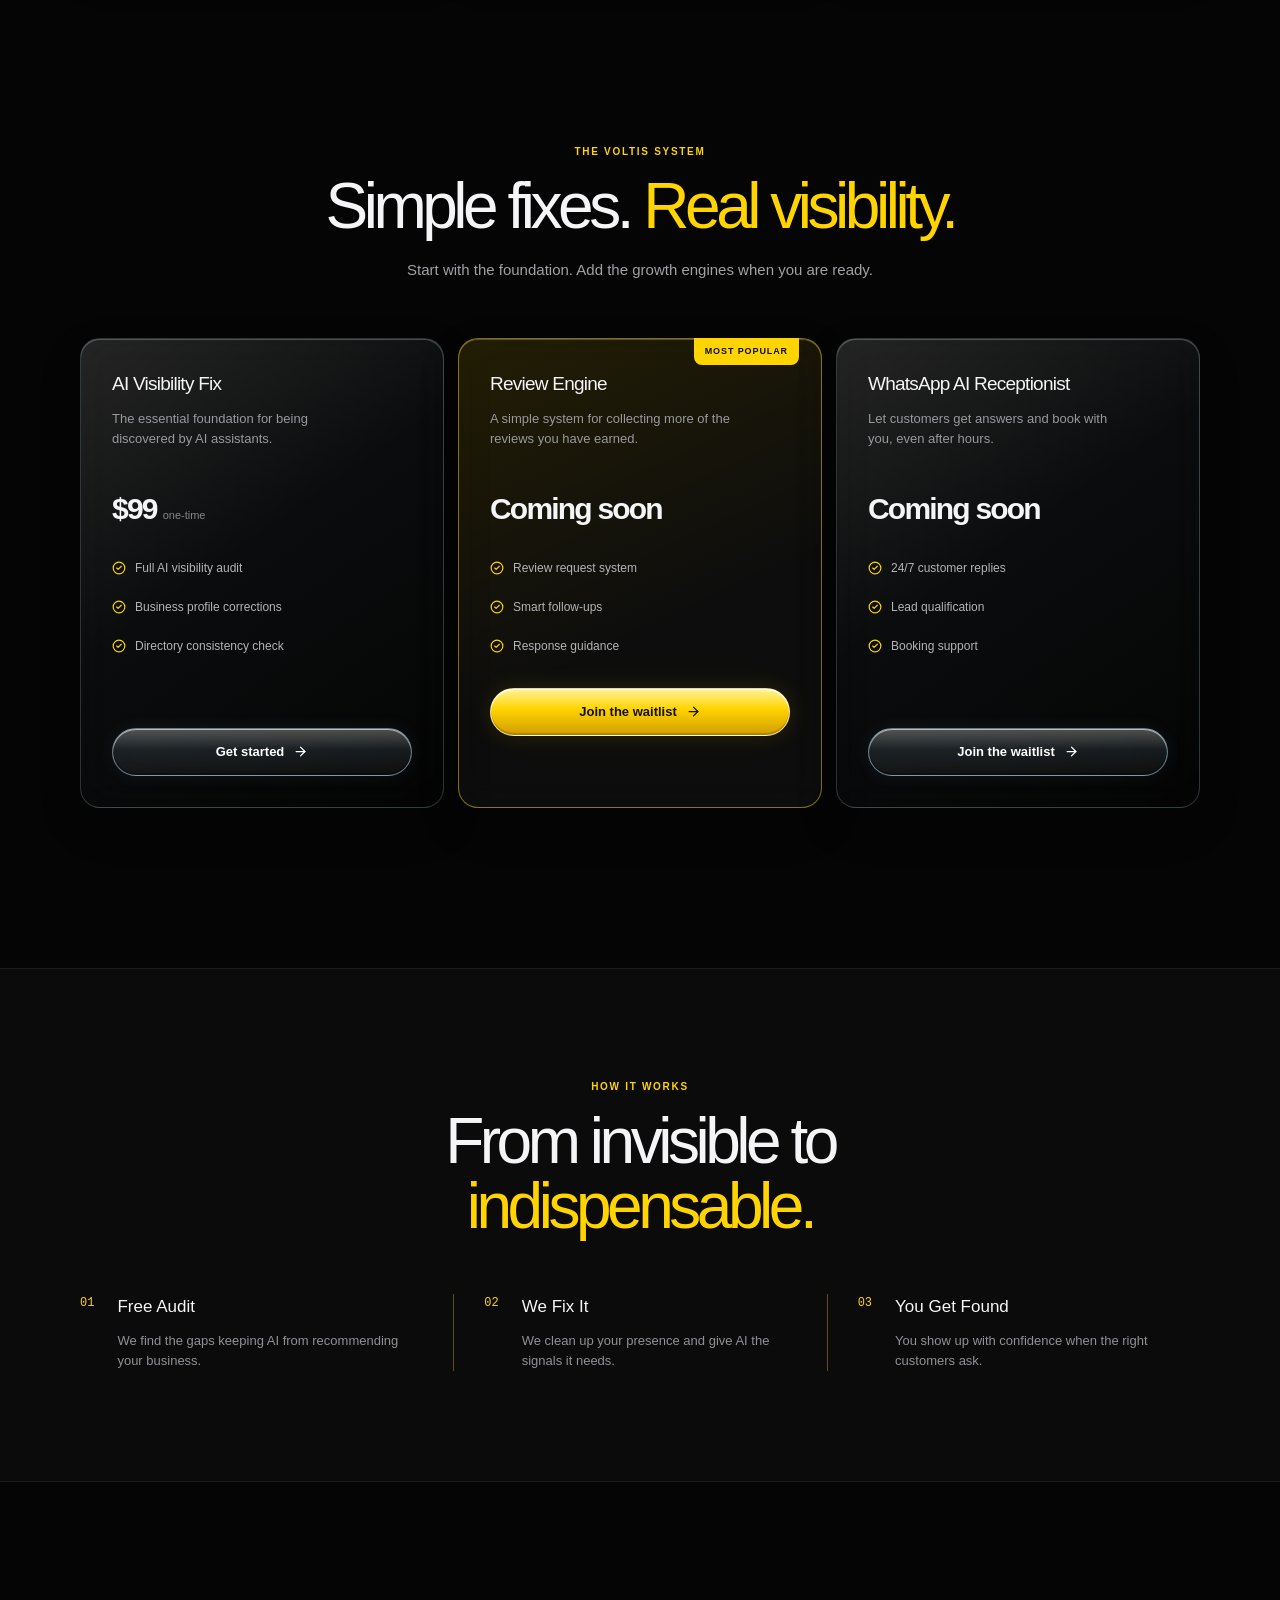
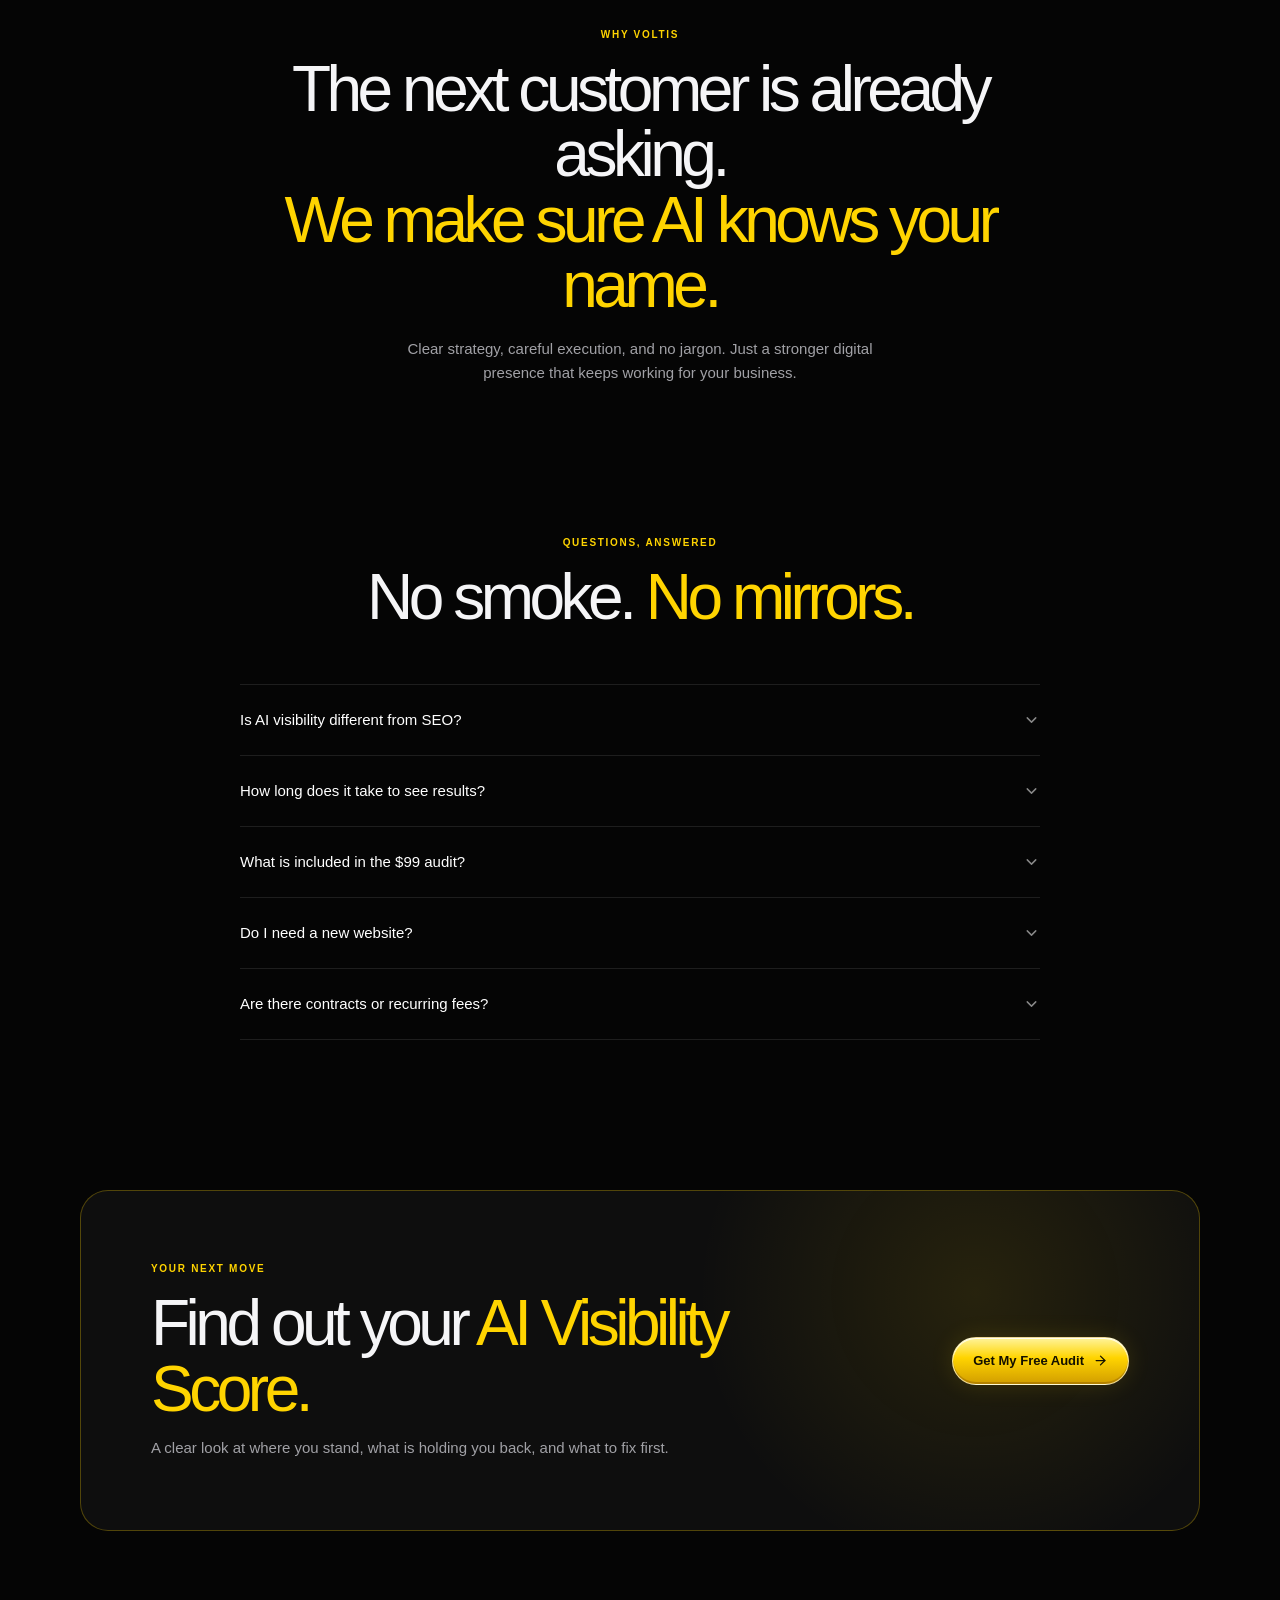
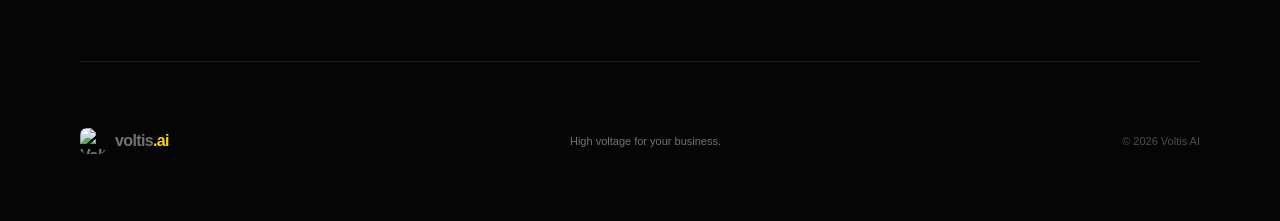
==== commit ef316678: "Replace with v0 Next.js build: SEO optimized, JSON-LD, llms.txt, sitemap" ====
--- a/index.html
+++ b/index.html
@@ -1,698 +1 @@
-<!DOCTYPE html>
-<html lang="en">
-<head>
-<meta charset="UTF-8">
-<meta name="viewport" content="width=device-width, initial-scale=1.0">
-<title>Voltis AI — Get Recommended by AI</title>
-<meta name="description" content="Voltis AI helps local businesses get found when customers ask ChatGPT, Gemini, and Perplexity where to go. Free AI visibility audit.">
-<link rel="icon" type="image/png" href="favicon.png">
-<link rel="preconnect" href="https://fonts.googleapis.com">
-<link rel="preconnect" href="https://fonts.gstatic.com" crossorigin>
-<link href="https://fonts.googleapis.com/css2?family=Inter:wght@300;400;500;600;700;800&family=Space+Grotesk:wght@400;500;600;700&display=swap" rel="stylesheet">
-<style>
-:root{
-  --bg:#050505;
-  --bg2:#0a0a0a;
-  --accent:#ffd400;
-  --accent-glow:rgba(255,212,0,.35);
-  --text:#f5f5f7;
-  --muted:#a1a1a6;
-  --glass:rgba(255,255,255,.04);
-  --glass-border:rgba(255,255,255,.09);
-  --radius:20px;
-}
-*{margin:0;padding:0;box-sizing:border-box}
-html{scroll-behavior:auto}
-body{
-  font-family:'Inter',-apple-system,BlinkMacSystemFont,sans-serif;
-  background:var(--bg);color:var(--text);
-  line-height:1.65;overflow-x:hidden;
-  -webkit-font-smoothing:antialiased;
-}
-h1,h2,h3,.display{font-family:'Space Grotesk',sans-serif;letter-spacing:-.02em}
-::selection{background:var(--accent);color:#000}
-
-/* AMBIENT BACKGROUND */
-.ambient{position:fixed;inset:0;z-index:-2;overflow:hidden;pointer-events:none}
-.orb{position:absolute;border-radius:50%;filter:blur(120px);opacity:.5}
-.orb1{width:600px;height:600px;background:radial-gradient(circle,rgba(255,212,0,.14),transparent 70%);top:-200px;left:-100px}
-.orb2{width:500px;height:500px;background:radial-gradient(circle,rgba(255,140,0,.1),transparent 70%);bottom:-150px;right:-100px}
-.orb3{width:400px;height:400px;background:radial-gradient(circle,rgba(255,212,0,.08),transparent 70%);top:40%;left:60%}
-to{transform:translate3d(24px,16px,0)}}
-to{transform:translate3d(-20px,14px,0)}}
-.grid-overlay{position:fixed;inset:0;z-index:-1;pointer-events:none;opacity:.35;
-  background-image:linear-gradient(rgba(255,255,255,.025) 1px,transparent 1px),linear-gradient(90deg,rgba(255,255,255,.025) 1px,transparent 1px);
-  background-size:64px 64px;
-  mask-image:radial-gradient(ellipse 80% 60% at 50% 0%,black 30%,transparent 100%);
-}
-
-.container{max-width:1140px;margin:0 auto;padding:0 28px}
-
-/* GLASS */
-.glass{
-  background:var(--glass);
-  backdrop-filter:blur(24px) saturate(160%);
-  -webkit-backdrop-filter:blur(24px) saturate(160%);
-  border:1px solid var(--glass-border);
-  border-radius:var(--radius);
-  box-shadow:0 8px 40px rgba(0,0,0,.4),inset 0 1px 0 rgba(255,255,255,.08);
-}
-
-/* NAV */
-.nav{position:fixed;top:0;left:0;right:0;z-index:100;transition:all .3s}
-.nav-inner{
-  max-width:1140px;margin:14px auto;padding:12px 24px;
-  display:flex;justify-content:space-between;align-items:center;
-  background:rgba(10,10,10,.55);
-  backdrop-filter:blur(24px) saturate(160%);
-  -webkit-backdrop-filter:blur(24px) saturate(160%);
-  border:1px solid var(--glass-border);border-radius:100px;
-  box-shadow:0 8px 32px rgba(0,0,0,.35);
-}
-.nav.scrolled .nav-inner{background:rgba(10,10,10,.8)}
-.logo img{height:38px;width:auto;display:block}
-.btn{
-  display:inline-block;padding:15px 36px;border-radius:100px;font-weight:600;font-size:1rem;
-  text-decoration:none;transition:all .25s cubic-bezier(.2,.8,.3,1);cursor:pointer;border:none;
-  font-family:'Inter',sans-serif;
-}
-.btn-primary{
-  background:linear-gradient(135deg,#ffd400,#ffb800);color:#0a0a0a;
-  box-shadow:0 4px 24px var(--accent-glow);
-}
-.btn-primary:hover{transform:translateY(-2px) scale(1.02);box-shadow:0 8px 36px var(--accent-glow)}
-.btn-glass{
-  background:var(--glass);color:var(--text);
-  backdrop-filter:blur(16px);-webkit-backdrop-filter:blur(16px);
-  border:1px solid var(--glass-border);
-}
-.btn-glass:hover{border-color:var(--accent);color:var(--accent);transform:translateY(-2px)}
-.btn-sm{padding:10px 26px;font-size:.88rem}
-.nav-cta{padding:10px 28px;font-size:.88rem}
-
-/* HERO */
-.hero{min-height:100vh;display:flex;align-items:center;padding:140px 0 80px;position:relative}
-.hero-grid{display:flex;align-items:center;gap:64px;flex-wrap:wrap}
-.hero-text{flex:1;min-width:320px}
-.pill{
-  display:inline-flex;align-items:center;gap:8px;
-  background:rgba(255,212,0,.08);border:1px solid rgba(255,212,0,.25);
-  color:var(--accent);padding:8px 20px;border-radius:100px;
-  font-size:.82rem;font-weight:600;letter-spacing:.08em;margin-bottom:28px;
-  backdrop-filter:blur(12px);-webkit-backdrop-filter:blur(12px);
-}
-.pill .dot{width:7px;height:7px;border-radius:50%;background:var(--accent)}
-.hero h1{
-  font-size:clamp(2.6rem,6vw,4.4rem);font-weight:700;line-height:1.06;margin-bottom:26px;
-  background:linear-gradient(180deg,#fff 30%,rgba(255,255,255,.65));
-  -webkit-background-clip:text;-webkit-text-fill-color:transparent;background-clip:text;
-}
-.hero h1 .hl{
-  background:linear-gradient(135deg,#ffd400,#ff8c00);
-  -webkit-background-clip:text;-webkit-text-fill-color:transparent;background-clip:text;
-}
-.hero .lead{font-size:1.2rem;color:var(--muted);max-width:560px;margin-bottom:18px;font-weight:400}
-.hero .sub{color:var(--muted);font-size:.92rem;letter-spacing:.14em;margin-bottom:36px;font-weight:500}
-.hero-cta{display:flex;flex-wrap:wrap;gap:14px;align-items:center;margin-bottom:28px}
-.trust-row{display:flex;gap:28px;flex-wrap:wrap;color:var(--muted);font-size:.88rem}
-.trust-row span{display:flex;align-items:center;gap:8px}
-.trust-row .check{color:var(--accent);font-weight:700}
-.hero-visual{flex:0 0 380px;text-align:center;position:relative}
-
-.hero-visual img{
-  max-width:380px;width:100%;border-radius:28px;
-  box-shadow:0 30px 80px rgba(255,212,0,.18),0 0 0 1px rgba(255,255,255,.08);
-}
-.glow-ring{
-  position:absolute;inset:-30px;border-radius:40px;pointer-events:none;
-  background:radial-gradient(ellipse at center,rgba(255,212,0,.12),transparent 65%);
-  filter:blur(20px);z-index:-1;
-}
-
-/* MARQUEE */
-.marquee{overflow:hidden;padding:28px 0;border-top:1px solid rgba(255,255,255,.06);border-bottom:1px solid rgba(255,255,255,.06);background:rgba(255,255,255,.015)}
-.marquee-track{display:flex;gap:56px;white-space:nowrap;justify-content:center;width:100%}
-.marquee-track span{font-family:'Space Grotesk';font-size:1rem;color:var(--muted);letter-spacing:.06em;display:flex;align-items:center;gap:56px}
-.marquee-track .bolt{color:var(--accent)}
-}
-
-/* SECTIONS */
-section{padding:110px 0}
-.eyebrow{
-  text-align:center;color:var(--accent);font-size:.8rem;font-weight:700;
-  letter-spacing:.22em;margin-bottom:18px;text-transform:uppercase;
-}
-.section-title{
-  font-size:clamp(1.9rem,4vw,2.8rem);font-weight:700;text-align:center;margin-bottom:18px;
-  background:linear-gradient(180deg,#fff 40%,rgba(255,255,255,.7));
-  -webkit-background-clip:text;-webkit-text-fill-color:transparent;background-clip:text;
-}
-.section-sub{text-align:center;color:var(--muted);max-width:640px;margin:0 auto 64px;font-size:1.1rem}
-
-/* PROBLEM CARDS */
-.problem-grid{display:grid;grid-template-columns:repeat(auto-fit,minmax(300px,1fr));gap:22px}
-.problem-card{padding:36px 32px;transition:all .3s;position:relative;overflow:hidden}
-.problem-card:hover{transform:translateY(-6px);border-color:rgba(255,80,80,.3)}
-.problem-card::before{
-  content:'';position:absolute;top:0;left:0;right:0;height:2px;
-  background:linear-gradient(90deg,transparent,rgba(255,80,80,.6),transparent);
-  opacity:0;transition:opacity .3s;
-}
-.problem-card:hover::before{opacity:1}
-.problem-icon{
-  width:52px;height:52px;border-radius:16px;display:flex;align-items:center;justify-content:center;
-  font-size:1.5rem;margin-bottom:20px;
-  background:rgba(255,80,80,.1);border:1px solid rgba(255,80,80,.2);
-}
-.problem-card h3{margin-bottom:12px;font-size:1.2rem}
-.problem-card p{color:var(--muted);font-size:.96rem}
-
-/* SERVICES */
-#services{background:linear-gradient(180deg,transparent,rgba(255,212,0,.02),transparent)}
-.services-grid{display:grid;grid-template-columns:repeat(auto-fit,minmax(320px,1fr));gap:24px;align-items:stretch}
-.service-card{padding:44px 36px;display:flex;flex-direction:column;transition:all .35s;position:relative;overflow:hidden}
-.service-card:hover{transform:translateY(-8px);box-shadow:0 20px 60px rgba(0,0,0,.5),0 0 40px rgba(255,212,0,.08)}
-.service-card.featured{border:1px solid rgba(255,212,0,.35);background:linear-gradient(160deg,rgba(255,212,0,.07),rgba(255,255,255,.03))}
-.service-card.featured::after{
-  content:'MOST POPULAR';position:absolute;top:22px;right:-36px;transform:rotate(45deg);
-  background:linear-gradient(135deg,#ffd400,#ff8c00);color:#000;
-  font-size:.68rem;font-weight:800;letter-spacing:.12em;padding:6px 40px;
-}
-.service-icon{
-  width:56px;height:56px;border-radius:18px;display:flex;align-items:center;justify-content:center;
-  font-size:1.6rem;margin-bottom:24px;
-  background:rgba(255,212,0,.1);border:1px solid rgba(255,212,0,.25);
-  box-shadow:0 0 24px rgba(255,212,0,.12);
-}
-.service-card h3{font-size:1.35rem;margin-bottom:12px}
-.service-card>p{color:var(--muted);margin-bottom:24px;font-size:.96rem;flex-grow:0}
-.price-row{display:flex;align-items:baseline;gap:10px;margin-bottom:6px}
-.price{font-family:'Space Grotesk';font-size:2.4rem;font-weight:700;color:var(--accent)}
-.price-note{color:var(--muted);font-size:.88rem;margin-bottom:28px}
-.feature-list{list-style:none;margin-bottom:32px;flex-grow:1}
-.feature-list li{padding:10px 0;color:var(--muted);font-size:.94rem;border-bottom:1px solid rgba(255,255,255,.05);display:flex;gap:10px;align-items:flex-start}
-.feature-list li:last-child{border:none}
-.feature-list .tick{color:var(--accent);font-weight:700;flex-shrink:0}
-.service-card .btn{width:100%;text-align:center;margin-top:auto}
-.coming-soon{
-  display:inline-block;background:rgba(255,255,255,.06);border:1px solid var(--glass-border);
-  color:var(--muted);padding:6px 16px;border-radius:100px;font-size:.75rem;font-weight:600;
-  letter-spacing:.08em;margin-bottom:16px;
-}
-
-/* HOW */
-.steps{display:grid;grid-template-columns:repeat(auto-fit,minmax(280px,1fr));gap:22px}
-.step{padding:44px 36px;text-align:center;transition:all .3s;position:relative}
-.step:hover{transform:translateY(-6px)}
-.step-num{
-  font-family:'Space Grotesk';font-size:4rem;font-weight:700;margin-bottom:16px;
-  background:linear-gradient(135deg,rgba(255,212,0,.9),rgba(255,140,0,.4));
-  -webkit-background-clip:text;-webkit-text-fill-color:transparent;background-clip:text;
-  opacity:.9;
-}
-.step h3{margin-bottom:12px;font-size:1.25rem}
-.step p{color:var(--muted);font-size:.95rem}
-.step-connector{display:none}
-
-/* ABOUT */
-#about{position:relative}
-.about-card{padding:64px 56px;text-align:center;max-width:820px;margin:0 auto;position:relative;overflow:hidden}
-.about-card::before{
-  content:'⚡';position:absolute;font-size:16rem;opacity:.03;top:-40px;right:-20px;transform:rotate(-12deg);
-}
-.about-card h2{margin-bottom:24px}
-.about-card p{color:var(--muted);margin-bottom:18px;font-size:1.06rem;max-width:640px;margin-left:auto;margin-right:auto}
-.about-card strong{color:var(--text)}
-.about-tags{display:flex;gap:12px;justify-content:center;flex-wrap:wrap;margin-top:32px}
-.about-tags span{
-  background:rgba(255,212,0,.07);border:1px solid rgba(255,212,0,.2);color:var(--accent);
-  padding:8px 22px;border-radius:100px;font-size:.85rem;font-weight:600;letter-spacing:.06em;
-}
-
-/* FAQ */
-.faq-wrap{max-width:760px;margin:0 auto}
-.faq-item{margin-bottom:14px;overflow:hidden;transition:border-color .3s}
-.faq-item.open{border-color:rgba(255,212,0,.3)}
-.faq-q{
-  padding:24px 30px;cursor:pointer;font-weight:600;font-size:1.02rem;
-  display:flex;justify-content:space-between;align-items:center;gap:16px;
-  transition:color .2s;user-select:none;
-}
-.faq-q:hover{color:var(--accent)}
-.faq-q .plus{
-  flex-shrink:0;width:32px;height:32px;border-radius:50%;display:flex;align-items:center;justify-content:center;
-  background:rgba(255,212,0,.1);border:1px solid rgba(255,212,0,.25);color:var(--accent);
-  font-size:1.2rem;font-weight:300;transition:transform .3s;
-}
-.faq-item.open .plus{transform:rotate(45deg)}
-.faq-a{padding:0 30px;max-height:0;overflow:hidden;transition:max-height .35s ease,padding .35s ease;color:var(--muted);font-size:.96rem}
-.faq-item.open .faq-a{max-height:400px;padding:0 30px 28px}
-
-/* FINAL CTA */
-.final-cta{padding:120px 0;text-align:center;position:relative}
-.cta-card{padding:80px 48px;max-width:860px;margin:0 auto;position:relative;overflow:hidden}
-.cta-card::before{
-  content:'';position:absolute;top:-100px;left:50%;transform:translateX(-50%);
-  width:500px;height:300px;background:radial-gradient(ellipse,rgba(255,212,0,.15),transparent 70%);
-  filter:blur(40px);pointer-events:none;
-}
-.cta-card .bolt-big{font-size:3.4rem;margin-bottom:20px;display:block;filter:drop-shadow(0 0 24px rgba(255,212,0,.5))}
-.cta-card h2{font-size:clamp(1.8rem,4vw,2.8rem);margin-bottom:18px;position:relative}
-.cta-card p{color:var(--muted);max-width:520px;margin:0 auto 38px;font-size:1.1rem;position:relative}
-.cta-card .btn{position:relative}
-.cta-alt{margin-top:22px;font-size:.9rem;color:var(--muted);position:relative}
-.cta-alt a{color:var(--accent);text-decoration:none}
-
-/* FOOTER */
-footer{padding:48px 0 40px;border-top:1px solid rgba(255,255,255,.06);text-align:center;color:var(--muted);font-size:.88rem}
-footer .f-logo{font-family:'Space Grotesk';font-weight:700;font-size:1.1rem;color:var(--text);margin-bottom:8px}
-footer .f-logo span{color:var(--accent)}
-footer a{color:var(--accent);text-decoration:none}
-footer p{margin-top:10px}
-
-/* REVEAL ANIMATIONS */
-.reveal{opacity:0;transform:translateY(36px);transition:opacity .7s cubic-bezier(.2,.8,.3,1),transform .7s cubic-bezier(.2,.8,.3,1)}
-.reveal.visible{opacity:1;transform:translateY(0)}
-.reveal-d1{transition-delay:.1s}.reveal-d2{transition-delay:.2s}.reveal-d3{transition-delay:.3s}
-
-/* AUDIT MODAL */
-.modal-overlay{
-  position:fixed;inset:0;z-index:200;display:none;align-items:center;justify-content:center;
-  background:rgba(0,0,0,.7);backdrop-filter:blur(8px);-webkit-backdrop-filter:blur(8px);
-  padding:20px;opacity:0;transition:opacity .25s;
-}
-.modal-overlay.open{display:flex;opacity:1}
-.modal{
-  width:100%;max-width:520px;max-height:90vh;overflow-y:auto;
-  padding:44px 40px;position:relative;
-}
-.modal-close{
-  position:absolute;top:18px;right:22px;background:none;border:none;color:var(--muted);
-  font-size:1.6rem;cursor:pointer;line-height:1;padding:4px;
-}
-.modal-close:hover{color:var(--text)}
-.modal h3{font-size:1.5rem;margin-bottom:8px}
-.modal .modal-sub{color:var(--muted);font-size:.94rem;margin-bottom:28px}
-.form-group{margin-bottom:18px}
-.form-group label{display:block;font-size:.85rem;font-weight:600;margin-bottom:8px;color:var(--text)}
-.form-group label .opt{color:var(--muted);font-weight:400}
-.form-group input,.form-group select,.form-group textarea{
-  width:100%;padding:14px 18px;border-radius:12px;font-size:.96rem;font-family:'Inter',sans-serif;
-  background:rgba(255,255,255,.05);border:1px solid var(--glass-border);color:var(--text);
-  transition:border-color .2s;outline:none;
-}
-.form-group input:focus,.form-group select:focus,.form-group textarea:focus{border-color:var(--accent)}
-.form-group input::placeholder,.form-group textarea::placeholder{color:rgba(255,255,255,.3)}
-.form-group select option{background:#1a1a1a;color:var(--text)}
-.form-row{display:grid;grid-template-columns:1fr 1fr;gap:14px}
-.modal .btn{width:100%;margin-top:8px}
-.form-success{display:none;text-align:center;padding:20px 0}
-.form-success .check-big{
-  width:72px;height:72px;border-radius:50%;margin:0 auto 20px;
-  background:rgba(255,212,0,.12);border:2px solid var(--accent);
-  display:flex;align-items:center;justify-content:center;font-size:2rem;color:var(--accent);
-}
-.form-success h3{margin-bottom:12px}
-.form-success p{color:var(--muted);font-size:.94rem}
-@media(max-width:520px){.form-row{grid-template-columns:1fr}.modal{padding:36px 28px}}
-
-@media(max-width:768px){
-  .hero{padding:120px 0 60px}
-  .hero-grid{gap:40px}
-  .hero-visual{flex:1 1 100%}
-  .hero-visual img{max-width:300px}
-  section{padding:70px 0}
-  .about-card{padding:44px 28px}
-  .cta-card{padding:56px 28px}
-  .nav-inner{margin:10px 12px;padding:10px 18px}
-}
-@media(prefers-reduced-motion:reduce){
-  *,*::before,*::after{animation-duration:.01ms!important;transition-duration:.01ms!important}
-  .reveal{opacity:1;transform:none}
-}
-</style>
-</head>
-<body>
-
-<div class="ambient">
-  <div class="orb orb1"></div>
-  <div class="orb orb2"></div>
-  <div class="orb orb3"></div>
-</div>
-<div class="grid-overlay"></div>
-
-<!-- NAV -->
-<nav class="nav" id="nav">
-  <div class="nav-inner">
-    <a href="#" class="logo"><img src="logo.png" alt="Voltis AI"></a>
-    <a href="javascript:void(0)" onclick="openAuditModal()" class="btn btn-primary btn-sm nav-cta">Free Audit</a>
-  </div>
-</nav>
-
-<!-- HERO -->
-<header class="hero">
-  <div class="container">
-    <div class="hero-grid">
-      <div class="hero-text">
-        <div class="pill"><span class="dot"></span> AI VISIBILITY FOR LOCAL BUSINESS</div>
-        <h1>When customers ask AI where to go, <span class="hl">make sure it's you.</span></h1>
-        <p class="lead">People don't just Google anymore. They ask ChatGPT, Gemini, and Perplexity. We optimize your business so AI recommends you — not your competitor.</p>
-        <p class="sub">OPTIMIZE &nbsp;·&nbsp; GET FOUND &nbsp;·&nbsp; GROW</p>
-        <div class="hero-cta">
-          <a href="javascript:void(0)" onclick="openAuditModal()" class="btn btn-primary">Get My Free AI Visibility Audit</a>
-          <a href="#services" class="btn btn-glass">See Services</a>
-        </div>
-        <div class="trust-row">
-          <span><span class="check">✓</span> Free audit, no obligation</span>
-          <span><span class="check">✓</span> Done for you</span>
-          <span><span class="check">✓</span> No contracts</span>
-        </div>
-      </div>
-      <div class="hero-visual">
-        <div class="glow-ring"></div>
-        <img src="hero-mascot.jpg" alt="Meet Voltis, your AI visibility expert">
-      </div>
-    </div>
-  </div>
-</header>
-
-<!-- MARQUEE -->
-<div class="marquee">
-  <div class="marquee-track">
-    <span>CHATGPT <span class="bolt">⚡</span> GEMINI <span class="bolt">⚡</span> PERPLEXITY <span class="bolt">⚡</span> GOOGLE AI <span class="bolt">⚡</span> CLAUDE <span class="bolt">⚡</span> COPILOT</span>
-  </div>
-</div>
-
-<!-- PROBLEM -->
-<section id="problem">
-  <div class="container">
-    <div class="eyebrow reveal">The problem</div>
-    <h2 class="section-title reveal">Your customers changed.<br>Did you?</h2>
-    <p class="section-sub reveal">AI assistants are the new front door for local business. If your online presence isn't AI-readable, those customers walk past you.</p>
-    <div class="problem-grid">
-      <div class="problem-card glass reveal">
-        <div class="problem-icon">📍</div>
-        <h3>Your Google listing is incomplete</h3>
-        <p>Wrong hours, missing photos, unclaimed profile. AI reads gaps as "not a real business" and moves on.</p>
-      </div>
-      <div class="problem-card glass reveal reveal-d1">
-        <div class="problem-icon">⭐</div>
-        <h3>Fewer reviews than competitors</h3>
-        <p>AI trusts businesses with strong review profiles. Without a steady flow of reviews, the gap keeps widening.</p>
-      </div>
-      <div class="problem-card glass reveal reveal-d2">
-        <div class="problem-icon">🔀</div>
-        <h3>Your info doesn't match anywhere</h3>
-        <p>Different phone on Facebook, old address on Yelp. When AI sees conflicting data, it picks someone else.</p>
-      </div>
-    </div>
-  </div>
-</section>
-
-<!-- SERVICES -->
-<section id="services">
-  <div class="container">
-    <div class="eyebrow reveal">Services</div>
-    <h2 class="section-title reveal">Done for you.<br>No tech skills needed.</h2>
-    <p class="section-sub reveal">We handle everything. You run your business.</p>
-    <div class="services-grid">
-
-      <div class="service-card glass featured reveal">
-        <div class="service-icon">⚡</div>
-        <h3>AI Visibility Fix</h3>
-        <p>Complete overhaul so AI assistants can find and recommend your business. Google Business optimization, citation cleanup, AI-readability check.</p>
-        <div class="price-row"><div class="price">$99</div></div>
-        <div class="price-note">one-time fix · optional $149/mo to stay optimized</div>
-        <ul class="feature-list">
-          <li><span class="tick">✓</span> Full Google Business Profile optimization</li>
-          <li><span class="tick">✓</span> AI recommendation testing</li>
-          <li><span class="tick">✓</span> Name, address &amp; phone consistency check</li>
-          <li><span class="tick">✓</span> Plain-English report of what we fixed</li>
-        </ul>
-        <a href="https://buy.stripe.com/6oUdR8fwxcZxd6haVB2Ry03" class="btn btn-primary">Get the $99 Fix</a>
-      </div>
-
-      <div class="service-card glass reveal reveal-d1">
-        <div class="coming-soon">COMING SOON</div>
-        <div class="service-icon">💬</div>
-        <h3>WhatsApp AI Receptionist</h3>
-        <p>AI that answers your WhatsApp messages, handles FAQs, and qualifies leads — so you never miss a customer.</p>
-        <div class="price-row"><div class="price">$299</div></div>
-        <div class="price-note">per month · $499 setup</div>
-        <ul class="feature-list">
-          <li><span class="tick">✓</span> Trained on your business</li>
-          <li><span class="tick">✓</span> FAQ answers &amp; booking help</li>
-          <li><span class="tick">✓</span> Lead qualification</li>
-          <li><span class="tick">✓</span> Human handoff when needed</li>
-        </ul>
-        <a href="#audit" class="btn btn-glass">Join the Waitlist</a>
-      </div>
-
-      <div class="service-card glass reveal reveal-d2">
-        <div class="coming-soon">COMING SOON</div>
-        <div class="service-icon">⭐</div>
-        <h3>Review Engine</h3>
-        <p>Systematic review requests after every job, monitoring, and AI-drafted responses for your approval.</p>
-        <div class="price-row"><div class="price">$149</div></div>
-        <div class="price-note">per month · included free with Visibility Fix</div>
-        <ul class="feature-list">
-          <li><span class="tick">✓</span> Automated review request flow</li>
-          <li><span class="tick">✓</span> Review monitoring &amp; alerts</li>
-          <li><span class="tick">✓</span> AI-drafted owner responses</li>
-          <li><span class="tick">✓</span> Monthly growth report</li>
-        </ul>
-        <a href="#audit" class="btn btn-glass">Join the Waitlist</a>
-      </div>
-
-    </div>
-  </div>
-</section>
-
-<!-- HOW IT WORKS -->
-<section id="how">
-  <div class="container">
-    <div class="eyebrow reveal">How it works</div>
-    <h2 class="section-title reveal">Three steps.<br>That's it.</h2>
-    <p class="section-sub reveal">You don't lift a finger after step one.</p>
-    <div class="steps">
-      <div class="step glass reveal">
-        <div class="step-num">01</div>
-        <h3>Free Audit</h3>
-        <p>We check how AI sees your business right now. You get a score and a plain-English breakdown of what's holding you back.</p>
-      </div>
-      <div class="step glass reveal reveal-d1">
-        <div class="step-num">02</div>
-        <h3>We Fix It</h3>
-        <p>You approve the plan. We overhaul your Google presence, clean up your citations, and make your business AI-readable.</p>
-      </div>
-      <div class="step glass reveal reveal-d2">
-        <div class="step-num">03</div>
-        <h3>You Get Found</h3>
-        <p>Your listing is complete, your info is consistent, and AI can confidently recommend you to nearby customers.</p>
-      </div>
-    </div>
-  </div>
-</section>
-
-<!-- ABOUT -->
-<section id="about">
-  <div class="container">
-    <div class="about-card glass reveal">
-      <div class="eyebrow">Why Voltis AI</div>
-      <h2 class="section-title">Built for local business.<br>Nothing else.</h2>
-      <p>We don't sell software. We don't sell courses. We <strong>optimize your business for the AI era</strong> and keep it that way.</p>
-      <p>Big agencies charge thousands and take months. We focus on one thing — making AI recommend you — and we do it fast.</p>
-      <div class="about-tags">
-        <span>OPTIMIZE</span><span>GET FOUND</span><span>GROW</span>
-      </div>
-    </div>
-  </div>
-</section>
-
-<!-- FAQ -->
-<section id="faq">
-  <div class="container">
-    <div class="eyebrow reveal">FAQ</div>
-    <h2 class="section-title reveal">Straight answers.</h2>
-    <p class="section-sub reveal">No jargon. No sales pitch.</p>
-    <div class="faq-wrap">
-      <div class="faq-item glass reveal">
-        <div class="faq-q">How is this different from regular SEO? <span class="plus">+</span></div>
-        <div class="faq-a">SEO focuses on Google search rankings. We focus on AI assistants — ChatGPT, Gemini, Perplexity — which use different signals to recommend businesses. It requires clean business data, consistent citations, and complete profiles.</div>
-      </div>
-      <div class="faq-item glass reveal">
-        <div class="faq-q">How long until I see results? <span class="plus">+</span></div>
-        <div class="faq-a">Google Business updates typically reflect within a few weeks. Broader AI recommendation improvements build over time as your citations, reviews, and online presence become more consistent. We report on progress monthly.</div>
-      </div>
-      <div class="faq-item glass reveal">
-        <div class="faq-q">Do I need a website? <span class="plus">+</span></div>
-        <div class="faq-a">Not to start. We optimize what you have. That said, businesses with clear, informative websites tend to be recommended more often — we can help with that too if needed.</div>
-      </div>
-      <div class="faq-item glass reveal">
-        <div class="faq-q">What do I get for $99? <span class="plus">+</span></div>
-        <div class="faq-a">A complete one-time overhaul: your Google Business Profile fully optimized, your business info checked for consistency across major directories, an AI-readability review, and a plain-English report of everything we did. The $149/month option keeps it monitored and optimized ongoing.</div>
-      </div>
-      <div class="faq-item glass reveal">
-        <div class="faq-q">Why are your prices lower than agencies? <span class="plus">+</span></div>
-        <div class="faq-a">Agencies have offices, account managers, and overhead. We run lean and focus on one specific outcome. Lower costs let us charge less without cutting corners on the work itself.</div>
-      </div>
-    </div>
-  </div>
-</section>
-
-<!-- FINAL CTA -->
-<div class="final-cta" id="audit">
-  <div class="container">
-    <div class="cta-card glass reveal">
-      <span class="bolt-big">⚡</span>
-      <h2>Find out your AI Visibility Score</h2>
-      <p>Free audit. We check how AI sees your business and show you exactly what's costing you customers. No obligation.</p>
-      <a href="javascript:void(0)" onclick="openAuditModal()" class="btn btn-primary">Request My Free Audit</a>
-      <p class="cta-alt">Or email us directly: <a href="mailto:voltisautoai@gmail.com">voltisautoai@gmail.com</a></p>
-    </div>
-  </div>
-</div>
-
-<footer>
-  <div class="container">
-    <div class="f-logo">⚡ VOLTIS <span>AI</span></div>
-    <p>High voltage for your business.</p>
-    <p style="margin-top:12px">Part of the <a href="https://needleandprintco.pages.dev">Needle &amp; Print Co.</a> family</p>
-  </div>
-</footer>
-
-<!-- AUDIT MODAL -->
-<div class="modal-overlay" id="auditModal">
-  <div class="modal glass">
-    <button class="modal-close" onclick="closeAuditModal()" aria-label="Close">&times;</button>
-    <div id="auditForm">
-      <h3>Get Your Free AI Visibility Audit</h3>
-      <p class="modal-sub">Takes 30 seconds. We'll check how AI sees your business and send you a plain-English report.</p>
-      <form id="auditFormEl" onsubmit="submitAudit(event)">
-        <div class="form-row">
-          <div class="form-group">
-            <label for="fName">Your Name</label>
-            <input type="text" id="fName" name="name" placeholder="John Smith" required>
-          </div>
-          <div class="form-group">
-            <label for="fBiz">Business Name</label>
-            <input type="text" id="fBiz" name="business" placeholder="Smith Plumbing" required>
-          </div>
-        </div>
-        <div class="form-group">
-          <label for="fEmail">Email</label>
-          <input type="email" id="fEmail" name="email" placeholder="john@smithplumbing.com" required>
-        </div>
-        <div class="form-row">
-          <div class="form-group">
-            <label for="fPhone">Phone <span class="opt">(optional)</span></label>
-            <input type="tel" id="fPhone" name="phone" placeholder="(555) 123-4567">
-          </div>
-          <div class="form-group">
-            <label for="fSite">Website <span class="opt">(optional)</span></label>
-            <input type="url" id="fSite" name="website" placeholder="smithplumbing.com">
-          </div>
-        </div>
-        <div class="form-group">
-          <label for="fChallenge">What's your biggest challenge?</label>
-          <select id="fChallenge" name="challenge">
-            <option value="Not showing up on Google">Not showing up on Google</option>
-            <option value="Not enough reviews">Not enough reviews</option>
-            <option value="Competitors outranking me">Competitors outranking me</option>
-            <option value="Not sure where to start">Not sure where to start</option>
-            <option value="Other">Other</option>
-          </select>
-        </div>
-        <button type="submit" class="btn btn-primary" id="auditSubmitBtn">Get My Free Audit</button>
-      </form>
-    </div>
-    <div class="form-success" id="auditSuccess" style="display:none">
-      <div class="check-big">✓</div>
-      <h3>You're in!</h3>
-      <p>We got your info. We'll run the audit and send your report within 24 hours. Keep an eye on your inbox.</p>
-    </div>
-  </div>
-</div>
-
-<script>
-// Audit modal
-function openAuditModal() {
-  document.getElementById('auditModal').classList.add('open');
-  document.body.style.overflow = 'hidden';
-}
-function closeAuditModal() {
-  document.getElementById('auditModal').classList.remove('open');
-  document.body.style.overflow = '';
-}
-document.getElementById('auditModal').addEventListener('click', function(e) {
-  if (e.target === this) closeAuditModal();
-});
-document.addEventListener('keydown', function(e) {
-  if (e.key === 'Escape') closeAuditModal();
-});
-async function submitAudit(e) {
-  e.preventDefault();
-  const btn = document.getElementById('auditSubmitBtn');
-  const form = document.getElementById('auditFormEl');
-  btn.textContent = 'Sending...';
-  btn.disabled = true;
-  const data = new FormData(form);
-  const payload = {
-    name: data.get('name'),
-    business: data.get('business'),
-    email: data.get('email'),
-    phone: data.get('phone') || '',
-    website: data.get('website') || '',
-    challenge: data.get('challenge') || 'Not sure where to start'
-  };
-  try {
-    const res = await fetch('/api/audit', {
-      method: 'POST',
-      headers: { 'Content-Type': 'application/json' },
-      body: JSON.stringify(payload)
-    });
-    if (res.ok) {
-      document.getElementById('auditForm').style.display = 'none';
-      document.getElementById('auditSuccess').style.display = 'block';
-    } else {
-      throw new Error('Submit failed');
-    }
-  } catch (err) {
-    // Fallback: open email with pre-filled details
-    const subject = encodeURIComponent('Free AI Visibility Audit Request - ' + payload.business);
-    const body = encodeURIComponent('Name: ' + payload.name + '\nBusiness: ' + payload.business + '\nEmail: ' + payload.email + '\nPhone: ' + (payload.phone || 'Not provided') + '\nWebsite: ' + (payload.website || 'Not provided') + '\nChallenge: ' + payload.challenge);
-    window.location.href = 'mailto:voltisautoai@gmail.com?subject=' + subject + '&body=' + body;
-    document.getElementById('auditForm').style.display = 'none';
-    document.getElementById('auditSuccess').style.display = 'block';
-  }
-}
-
-// Nav scroll effect
-const nav = document.getElementById('nav');
-window.addEventListener('scroll', () => {
-  nav.classList.toggle('scrolled', window.scrollY > 40);
-}, {passive:true});
-
-// FAQ accordion
-document.querySelectorAll('.faq-q').forEach(q => {
-  q.addEventListener('click', () => {
-    const item = q.parentElement;
-    const wasOpen = item.classList.contains('open');
-    document.querySelectorAll('.faq-item').forEach(i => i.classList.remove('open'));
-    if (!wasOpen) item.classList.add('open');
-  });
-});
-
-// Scroll reveal
-const observer = new IntersectionObserver((entries) => {
-  entries.forEach(e => {
-    if (e.isIntersecting) {
-      e.target.classList.add('visible');
-      observer.unobserve(e.target);
-    }
-  });
-}, {threshold: 0.12, rootMargin: '0px 0px -40px 0px'});
-document.querySelectorAll('.reveal').forEach(el => observer.observe(el));
-</script>
-</body>
-</html>
+<!DOCTYPE html><html lang="en"><head><meta charSet="utf-8"/><meta name="viewport" content="width=device-width, initial-scale=1"/><link rel="preload" as="image" href="https://hebbkx1anhila5yf.public.blob.vercel-storage.com/Voltis-AI-Logo-ybuyrOuByYmr3FTrx3Y3Hd9VQ0VtTZ.png"/><link rel="stylesheet" href="/_next/static/chunks/3_e3o140f-7v9.css" data-precedence="next"/><link rel="preload" as="script" fetchPriority="low" href="/_next/static/chunks/12jg43355bbw3.js"/><script src="/_next/static/chunks/2yhxmicpz060j.js" async=""></script><script src="/_next/static/chunks/3dmm3v_fq28gc.js" async=""></script><script src="/_next/static/chunks/turbopack-3-ry682tkyiqk.js" async=""></script><script src="/_next/static/chunks/1oli3k22pgtic.js" async=""></script><script src="/_next/static/chunks/1bigw80j_2f_e.js" async=""></script><meta name="theme-color" content="white" media="(prefers-color-scheme: light)"/><meta name="theme-color" content="black" media="(prefers-color-scheme: dark)"/><meta name="color-scheme" content="light dark"/><title>Voltis AI — Get Recommended by AI, Not Buried by It</title><meta name="description" content="Voltis AI helps local businesses get found when customers ask ChatGPT, Gemini, Perplexity, and Claude where to go. Free AI visibility audit. $99 AI Visibility Fix."/><meta name="author" content="Voltis AI"/><meta name="generator" content="Voltis AI"/><meta name="keywords" content="AI visibility,ChatGPT business recommendations,AI SEO,local business AI,Google Business optimization,get recommended by AI,AI search optimization,generative engine optimization,GEO"/><meta name="creator" content="Voltis AI"/><meta name="robots" content="index, follow"/><meta name="googlebot" content="index, follow, max-video-preview:-1, max-image-preview:large, max-snippet:-1"/><link rel="canonical" href="https://voltis-ai.pages.dev"/><meta property="og:title" content="Voltis AI — Get Recommended by AI, Not Buried by It"/><meta property="og:description" content="When customers ask AI where to go, make sure it recommends you. Free AI visibility audit for local businesses."/><meta property="og:url" content="https://voltis-ai.pages.dev"/><meta property="og:site_name" content="Voltis AI"/><meta property="og:locale" content="en_US"/><meta property="og:type" content="website"/><meta name="twitter:card" content="summary_large_image"/><meta name="twitter:title" content="Voltis AI — Get Recommended by AI"/><meta name="twitter:description" content="When customers ask AI where to go, make sure it recommends you. Free AI visibility audit."/><link rel="icon" href="/icon-light-32x32.png" media="(prefers-color-scheme: light)"/><link rel="icon" href="/icon-dark-32x32.png" media="(prefers-color-scheme: dark)"/><link rel="icon" href="/icon.svg" type="image/svg+xml"/><link rel="apple-touch-icon" href="/apple-icon.png"/><script type="application/ld+json">{"@context":"https://schema.org","@graph":[{"@type":"Organization","@id":"https://voltis-ai.pages.dev/#organization","name":"Voltis AI","url":"https://voltis-ai.pages.dev/","description":"Voltis AI helps local businesses get recommended by AI assistants like ChatGPT, Gemini, Perplexity, and Claude.","email":"voltisautoai@gmail.com"},{"@type":"Service","name":"AI Visibility Fix","description":"Complete optimization to help local businesses get recommended by AI assistants. Includes Google Business Profile optimization, AI recommendation testing, and citation cleanup.","provider":{"@id":"https://voltis-ai.pages.dev/#organization"},"offers":{"@type":"Offer","price":"99","priceCurrency":"USD","description":"One-time AI Visibility Fix"}},{"@type":"FAQPage","mainEntity":[{"@type":"Question","name":"Is AI visibility different from SEO?","acceptedAnswer":{"@type":"Answer","text":"They work together, but they are not the same. SEO helps you rank in search results. AI visibility helps assistants understand your business well enough to recommend it in a direct answer."}},{"@type":"Question","name":"How long does it take to see results?","acceptedAnswer":{"@type":"Answer","text":"Most businesses see the foundation fixed within a few days. AI assistants update at different speeds, so recommendations can improve over the following weeks."}},{"@type":"Question","name":"What is included in the $99 audit?","acceptedAnswer":{"@type":"Answer","text":"We review your core business information, public listings, service descriptions, review signals, and the details AI assistants use to build their answers."}},{"@type":"Question","name":"Do I need a new website?","acceptedAnswer":{"@type":"Answer","text":"No. Voltis works with what you already have. We focus on making your existing presence clear, consistent, and useful to AI."}},{"@type":"Question","name":"Are there contracts or recurring fees?","acceptedAnswer":{"@type":"Answer","text":"The AI Visibility Fix is a one-time purchase. There are no contracts and no surprise recurring fees."}}]}]}</script><script src="/_next/static/chunks/0cz1d0mv5g_q7.js" noModule=""></script></head><body class="antialiased"><div hidden=""><!--$--><!--/$--></div><main class="site-shell"><div class="ambient ambient-one" aria-hidden="true"></div><div class="ambient ambient-two" aria-hidden="true"></div><header class="nav-wrap"><nav class="nav-pill" aria-label="Main navigation"><a href="#top" class="brand" aria-label="Voltis AI home"><img src="https://hebbkx1anhila5yf.public.blob.vercel-storage.com/Voltis-AI-Logo-ybuyrOuByYmr3FTrx3Y3Hd9VQ0VtTZ.png" alt="Voltis AI lightning mark"/><span>voltis<span class="brand-accent">.ai</span></span></a><div class="nav-links"><a href="#services">Services</a><a href="#process">How it works</a><a href="#faq">FAQ</a></div><a href="#audit" class="button button-small button-primary">Free Audit <svg xmlns="http://www.w3.org/2000/svg" width="24" height="24" viewBox="0 0 24 24" fill="none" stroke="currentColor" stroke-width="2" stroke-linecap="round" stroke-linejoin="round" class="lucide lucide-arrow-right" aria-hidden="true"><path d="M5 12h14"></path><path d="m12 5 7 7-7 7"></path></svg></a></nav></header><section class="hero container" id="top"><div class="reveal hero-copy"><div class="eyebrow"><span class="eyebrow-dot"></span> AI VISIBILITY FOR LOCAL BUSINESS</div><h1>When customers ask AI where to go, <span>make sure it&#x27;s you.</span></h1><p class="hero-lede">Voltis helps local businesses become the answer in ChatGPT, Gemini, Perplexity, Claude, and beyond.</p><div class="hero-actions"><a href="#audit" class="button button-primary">Get My Free AI Visibility Audit <svg xmlns="http://www.w3.org/2000/svg" width="24" height="24" viewBox="0 0 24 24" fill="none" stroke="currentColor" stroke-width="2" stroke-linecap="round" stroke-linejoin="round" class="lucide lucide-arrow-right" aria-hidden="true"><path d="M5 12h14"></path><path d="m12 5 7 7-7 7"></path></svg></a><a href="#services" class="button button-glass">See Services</a></div><div class="trust-row" aria-label="Our promises"><span><svg xmlns="http://www.w3.org/2000/svg" width="24" height="24" viewBox="0 0 24 24" fill="none" stroke="currentColor" stroke-width="2" stroke-linecap="round" stroke-linejoin="round" class="lucide lucide-check" aria-hidden="true"><path d="M20 6 9 17l-5-5"></path></svg> Free audit, no obligation</span><span><svg xmlns="http://www.w3.org/2000/svg" width="24" height="24" viewBox="0 0 24 24" fill="none" stroke="currentColor" stroke-width="2" stroke-linecap="round" stroke-linejoin="round" class="lucide lucide-check" aria-hidden="true"><path d="M20 6 9 17l-5-5"></path></svg> Done for you</span><span><svg xmlns="http://www.w3.org/2000/svg" width="24" height="24" viewBox="0 0 24 24" fill="none" stroke="currentColor" stroke-width="2" stroke-linecap="round" stroke-linejoin="round" class="lucide lucide-check" aria-hidden="true"><path d="M20 6 9 17l-5-5"></path></svg> No contracts</span></div></div><div class="reveal hero-visual"><div class="visual-glow" aria-hidden="true"></div><div class="mascot-card"><video class="mascot-art" src="https://hebbkx1anhila5yf.public.blob.vercel-storage.com/voltis-ai-mascot-electric-orb-animation-6gjDEaiC47THeevWSiIeMgQxtDKWGW.mp4" autoPlay="" muted="" loop="" playsInline="" aria-label="Animated Voltis AI electric orb mascot"></video></div></div></section><section class="platforms" aria-label="AI platforms"><div class="platform-inner container"><span>GET FOUND WHERE PEOPLE ASK</span><div class="platform-list"><b>CHATGPT</b><i>⚡</i><b>GEMINI</b><i>⚡</i><b>PERPLEXITY</b><i>⚡</i><b>GOOGLE AI</b><i>⚡</i><b>CLAUDE</b><i>⚡</i><b>COPILOT</b></div></div></section><section class="section container" id="problem"><div class="reveal section-heading"><p class="kicker">THE PROBLEM</p><h2>Being good at what you do<br/><span>is no longer enough.</span></h2><p>AI assistants are becoming the new front door to local business. They need the right signals to send people your way.</p></div><div class="problem-grid"><div class="reveal glass-card problem-card"><div class="icon-box"><svg xmlns="http://www.w3.org/2000/svg" width="24" height="24" viewBox="0 0 24 24" fill="none" stroke="currentColor" stroke-width="2" stroke-linecap="round" stroke-linejoin="round" class="lucide lucide-map-pin" aria-hidden="true"><path d="M20 10c0 4.993-5.539 10.193-7.399 11.799a1 1 0 0 1-1.202 0C9.539 20.193 4 14.993 4 10a8 8 0 0 1 16 0"></path><circle cx="12" cy="10" r="3"></circle></svg></div><h3>Your Google listing is incomplete</h3><p>AI assistants pull from the details you give them. Missing information means missed recommendations.</p></div><div class="reveal glass-card problem-card"><div class="icon-box"><svg xmlns="http://www.w3.org/2000/svg" width="24" height="24" viewBox="0 0 24 24" fill="none" stroke="currentColor" stroke-width="2" stroke-linecap="round" stroke-linejoin="round" class="lucide lucide-star" aria-hidden="true"><path d="M11.525 2.295a.53.53 0 0 1 .95 0l2.31 4.679a2.123 2.123 0 0 0 1.595 1.16l5.166.756a.53.53 0 0 1 .294.904l-3.736 3.638a2.123 2.123 0 0 0-.611 1.878l.882 5.14a.53.53 0 0 1-.771.56l-4.618-2.428a2.122 2.122 0 0 0-1.973 0L6.396 21.01a.53.53 0 0 1-.77-.56l.881-5.139a2.122 2.122 0 0 0-.611-1.879L2.16 9.795a.53.53 0 0 1 .294-.906l5.165-.755a2.122 2.122 0 0 0 1.597-1.16z"></path></svg></div><h3>You have 12 reviews, they have 200</h3><p>Reviews are proof that travels. We help turn happy customers into your strongest growth channel.</p></div><div class="reveal glass-card problem-card"><div class="icon-box"><svg xmlns="http://www.w3.org/2000/svg" width="24" height="24" viewBox="0 0 24 24" fill="none" stroke="currentColor" stroke-width="2" stroke-linecap="round" stroke-linejoin="round" class="lucide lucide-search" aria-hidden="true"><path d="m21 21-4.34-4.34"></path><circle cx="11" cy="11" r="8"></circle></svg></div><h3>Your info does not match anywhere</h3><p>Inconsistent hours, services, and contact details make it harder for AI to trust your business.</p></div></div></section><section class="section section-services container" id="services"><div class="reveal section-heading centered"><p class="kicker">THE VOLTIS SYSTEM</p><h2>Simple fixes. <span>Real visibility.</span></h2><p>Start with the foundation. Add the growth engines when you are ready.</p></div><div class="services-grid"><div class="reveal service-card "><div class="service-top"><h3>AI Visibility Fix</h3><p>The essential foundation for being discovered by AI assistants.</p></div><div class="service-price">$99<small>one-time</small></div><ul><li><svg xmlns="http://www.w3.org/2000/svg" width="24" height="24" viewBox="0 0 24 24" fill="none" stroke="currentColor" stroke-width="2" stroke-linecap="round" stroke-linejoin="round" class="lucide lucide-circle-check lucide-check-circle-2" aria-hidden="true"><circle cx="12" cy="12" r="10"></circle><path d="m16 9-5.5 5.5L8 12"></path></svg>Full AI visibility audit</li><li><svg xmlns="http://www.w3.org/2000/svg" width="24" height="24" viewBox="0 0 24 24" fill="none" stroke="currentColor" stroke-width="2" stroke-linecap="round" stroke-linejoin="round" class="lucide lucide-circle-check lucide-check-circle-2" aria-hidden="true"><circle cx="12" cy="12" r="10"></circle><path d="m16 9-5.5 5.5L8 12"></path></svg>Business profile corrections</li><li><svg xmlns="http://www.w3.org/2000/svg" width="24" height="24" viewBox="0 0 24 24" fill="none" stroke="currentColor" stroke-width="2" stroke-linecap="round" stroke-linejoin="round" class="lucide lucide-circle-check lucide-check-circle-2" aria-hidden="true"><circle cx="12" cy="12" r="10"></circle><path d="m16 9-5.5 5.5L8 12"></path></svg>Directory consistency check</li></ul><a href="#audit" class="button button-outline">Get started<svg xmlns="http://www.w3.org/2000/svg" width="24" height="24" viewBox="0 0 24 24" fill="none" stroke="currentColor" stroke-width="2" stroke-linecap="round" stroke-linejoin="round" class="lucide lucide-arrow-right" aria-hidden="true"><path d="M5 12h14"></path><path d="m12 5 7 7-7 7"></path></svg></a></div><div class="reveal service-card featured"><div class="popular-tag">MOST POPULAR</div><div class="service-top"><h3>Review Engine</h3><p>A simple system for collecting more of the reviews you have earned.</p></div><div class="service-price">Coming soon</div><ul><li><svg xmlns="http://www.w3.org/2000/svg" width="24" height="24" viewBox="0 0 24 24" fill="none" stroke="currentColor" stroke-width="2" stroke-linecap="round" stroke-linejoin="round" class="lucide lucide-circle-check lucide-check-circle-2" aria-hidden="true"><circle cx="12" cy="12" r="10"></circle><path d="m16 9-5.5 5.5L8 12"></path></svg>Review request system</li><li><svg xmlns="http://www.w3.org/2000/svg" width="24" height="24" viewBox="0 0 24 24" fill="none" stroke="currentColor" stroke-width="2" stroke-linecap="round" stroke-linejoin="round" class="lucide lucide-circle-check lucide-check-circle-2" aria-hidden="true"><circle cx="12" cy="12" r="10"></circle><path d="m16 9-5.5 5.5L8 12"></path></svg>Smart follow-ups</li><li><svg xmlns="http://www.w3.org/2000/svg" width="24" height="24" viewBox="0 0 24 24" fill="none" stroke="currentColor" stroke-width="2" stroke-linecap="round" stroke-linejoin="round" class="lucide lucide-circle-check lucide-check-circle-2" aria-hidden="true"><circle cx="12" cy="12" r="10"></circle><path d="m16 9-5.5 5.5L8 12"></path></svg>Response guidance</li></ul><a href="#audit" class="button button-primary">Join the waitlist<svg xmlns="http://www.w3.org/2000/svg" width="24" height="24" viewBox="0 0 24 24" fill="none" stroke="currentColor" stroke-width="2" stroke-linecap="round" stroke-linejoin="round" class="lucide lucide-arrow-right" aria-hidden="true"><path d="M5 12h14"></path><path d="m12 5 7 7-7 7"></path></svg></a></div><div class="reveal service-card "><div class="service-top"><h3>WhatsApp AI Receptionist</h3><p>Let customers get answers and book with you, even after hours.</p></div><div class="service-price">Coming soon</div><ul><li><svg xmlns="http://www.w3.org/2000/svg" width="24" height="24" viewBox="0 0 24 24" fill="none" stroke="currentColor" stroke-width="2" stroke-linecap="round" stroke-linejoin="round" class="lucide lucide-circle-check lucide-check-circle-2" aria-hidden="true"><circle cx="12" cy="12" r="10"></circle><path d="m16 9-5.5 5.5L8 12"></path></svg>24/7 customer replies</li><li><svg xmlns="http://www.w3.org/2000/svg" width="24" height="24" viewBox="0 0 24 24" fill="none" stroke="currentColor" stroke-width="2" stroke-linecap="round" stroke-linejoin="round" class="lucide lucide-circle-check lucide-check-circle-2" aria-hidden="true"><circle cx="12" cy="12" r="10"></circle><path d="m16 9-5.5 5.5L8 12"></path></svg>Lead qualification</li><li><svg xmlns="http://www.w3.org/2000/svg" width="24" height="24" viewBox="0 0 24 24" fill="none" stroke="currentColor" stroke-width="2" stroke-linecap="round" stroke-linejoin="round" class="lucide lucide-circle-check lucide-check-circle-2" aria-hidden="true"><circle cx="12" cy="12" r="10"></circle><path d="m16 9-5.5 5.5L8 12"></path></svg>Booking support</li></ul><a href="#audit" class="button button-outline">Join the waitlist<svg xmlns="http://www.w3.org/2000/svg" width="24" height="24" viewBox="0 0 24 24" fill="none" stroke="currentColor" stroke-width="2" stroke-linecap="round" stroke-linejoin="round" class="lucide lucide-arrow-right" aria-hidden="true"><path d="M5 12h14"></path><path d="m12 5 7 7-7 7"></path></svg></a></div></div></section><section class="section process-section" id="process"><div class="container"><div class="reveal section-heading centered"><p class="kicker">HOW IT WORKS</p><h2>From invisible to <span>indispensable.</span></h2></div><div class="steps-grid"><div class="reveal step"><span class="step-number">01</span><div><h3>Free Audit</h3><p>We find the gaps keeping AI from recommending your business.</p></div></div><div class="reveal step"><span class="step-number">02</span><div><h3>We Fix It</h3><p>We clean up your presence and give AI the signals it needs.</p></div></div><div class="reveal step"><span class="step-number">03</span><div><h3>You Get Found</h3><p>You show up with confidence when the right customers ask.</p></div></div></div></div></section><section class="why-section container"><div class="reveal why-card"><p class="kicker">WHY VOLTIS</p><h2>The next customer is already asking.<br/><span>We make sure AI knows your name.</span></h2><p>Clear strategy, careful execution, and no jargon. Just a stronger digital presence that keeps working for your business.</p></div></section><section class="section faq-section container" id="faq"><div class="reveal section-heading centered"><p class="kicker">QUESTIONS, ANSWERED</p><h2>No smoke. <span>No mirrors.</span></h2></div><div class="faq-list"><div class="faq-item "><button aria-expanded="false"><span>Is AI visibility different from SEO?</span><svg xmlns="http://www.w3.org/2000/svg" width="24" height="24" viewBox="0 0 24 24" fill="none" stroke="currentColor" stroke-width="2" stroke-linecap="round" stroke-linejoin="round" class="lucide lucide-chevron-down" aria-hidden="true"><path d="m6 9 6 6 6-6"></path></svg></button><div class="faq-answer"><p>They work together, but they are not the same. SEO helps you rank in search results. AI visibility helps assistants understand your business well enough to recommend it in a direct answer.</p></div></div><div class="faq-item "><button aria-expanded="false"><span>How long does it take to see results?</span><svg xmlns="http://www.w3.org/2000/svg" width="24" height="24" viewBox="0 0 24 24" fill="none" stroke="currentColor" stroke-width="2" stroke-linecap="round" stroke-linejoin="round" class="lucide lucide-chevron-down" aria-hidden="true"><path d="m6 9 6 6 6-6"></path></svg></button><div class="faq-answer"><p>Most businesses see the foundation fixed within a few days. AI assistants update at different speeds, so recommendations can improve over the following weeks.</p></div></div><div class="faq-item "><button aria-expanded="false"><span>What is included in the $99 audit?</span><svg xmlns="http://www.w3.org/2000/svg" width="24" height="24" viewBox="0 0 24 24" fill="none" stroke="currentColor" stroke-width="2" stroke-linecap="round" stroke-linejoin="round" class="lucide lucide-chevron-down" aria-hidden="true"><path d="m6 9 6 6 6-6"></path></svg></button><div class="faq-answer"><p>We review your core business information, public listings, service descriptions, review signals, and the details AI assistants use to build their answers.</p></div></div><div class="faq-item "><button aria-expanded="false"><span>Do I need a new website?</span><svg xmlns="http://www.w3.org/2000/svg" width="24" height="24" viewBox="0 0 24 24" fill="none" stroke="currentColor" stroke-width="2" stroke-linecap="round" stroke-linejoin="round" class="lucide lucide-chevron-down" aria-hidden="true"><path d="m6 9 6 6 6-6"></path></svg></button><div class="faq-answer"><p>No. Voltis works with what you already have. We focus on making your existing presence clear, consistent, and useful to AI.</p></div></div><div class="faq-item "><button aria-expanded="false"><span>Are there contracts or recurring fees?</span><svg xmlns="http://www.w3.org/2000/svg" width="24" height="24" viewBox="0 0 24 24" fill="none" stroke="currentColor" stroke-width="2" stroke-linecap="round" stroke-linejoin="round" class="lucide lucide-chevron-down" aria-hidden="true"><path d="m6 9 6 6 6-6"></path></svg></button><div class="faq-answer"><p>The AI Visibility Fix is a one-time purchase. There are no contracts and no surprise recurring fees.</p></div></div></div></section><section class="audit-section container" id="audit"><div class="reveal audit-card"><div><p class="kicker">YOUR NEXT MOVE</p><h2>Find out your <span>AI Visibility Score.</span></h2><p>A clear look at where you stand, what is holding you back, and what to fix first.</p></div><a href="mailto:hello@voltis.ai?subject=Free AI Visibility Audit" class="button button-primary">Get My Free Audit <svg xmlns="http://www.w3.org/2000/svg" width="24" height="24" viewBox="0 0 24 24" fill="none" stroke="currentColor" stroke-width="2" stroke-linecap="round" stroke-linejoin="round" class="lucide lucide-arrow-right" aria-hidden="true"><path d="M5 12h14"></path><path d="m12 5 7 7-7 7"></path></svg></a></div></section><footer class="footer container"><a href="#top" class="brand"><img src="https://hebbkx1anhila5yf.public.blob.vercel-storage.com/Voltis-AI-Logo-ybuyrOuByYmr3FTrx3Y3Hd9VQ0VtTZ.png" alt="Voltis AI lightning mark"/><span>voltis<span class="brand-accent">.ai</span></span></a><p>High voltage for your business.</p><p class="copyright">© 2026 Voltis AI</p></footer></main><!--$--><!--/$--><!--$!--><template data-dgst=""></template><!--/$--><script id="_R_">(globalThis["TURBOPACK"] || (globalThis["TURBOPACK"] = [])).push({"otherChunks":["static/chunks/12jg43355bbw3.js","static/chunks/2yhxmicpz060j.js","static/chunks/3dmm3v_fq28gc.js"],"runtimeModuleIds":[94553]});</script><script src="/_next/static/chunks/12jg43355bbw3.js" async=""></script><script>(self.__next_f=self.__next_f||[]).push([0])</script><script>self.__next_f.push([1,"1:\"$Sreact.fragment\"\n3:\"/_next/static/chunks/1oli3k22pgtic.js\"\n4:I[39756,[\"$3\"],\"default\"]\n5:I[37457,[\"$3\"],\"default\"]\nb:I[68027,[\"$3\"],\"default\",1]\n:HL[\"/_next/static/chunks/3_e3o140f-7v9.css\",\"style\"]\n2:T808,{\"@context\":\"https://schema.org\",\"@graph\":[{\"@type\":\"Organization\",\"@id\":\"https://voltis-ai.pages.dev/#organization\",\"name\":\"Voltis AI\",\"url\":\"https://voltis-ai.pages.dev/\",\"description\":\"Voltis AI helps local businesses get recommended by AI assistants like ChatGPT, Gemini, Perplexity, and Claude.\",\"email\":\"voltisautoai@gmail.com\"},{\"@type\":\"Service\",\"name\":\"AI Visibility Fix\",\"description\":\"Complete optimization to help local businesses get recommended by AI assistants. Includes Google Business Profile optimization, AI recommendation testing, and citation cleanup.\",\"provider\":{\"@id\":\"https://voltis-ai.pages.dev/#organization\"},\"offers\":{\"@type\":\"Offer\",\"price\":\"99\",\"priceCurrency\":\"USD\",\"description\":\"One-time AI Visibility Fix\"}},{\"@type\":\"FAQPage\",\"mainEntity\":[{\"@type\":\"Question\",\"name\":\"Is AI visibility different from SEO?\",\"acceptedAnswer\":{\"@type\":\"Answer\",\"text\":\"They work together, but they are not the same. SEO helps you rank in search results. AI visibility helps assistants understand your business well enough to recommend it in a direct answer.\"}},{\"@type\":\"Question\",\"name\":\"How long does it take to see results?\",\"acceptedAnswer\":{\"@type\":\"Answer\",\"text\":\"Most businesses see the foundation fixed within a few days. AI assistants update at different speeds, so recommendations can improve over the following weeks.\"}},{\"@type\":\"Question\",\"name\":\"What is included in the $99 audit?\",\"acceptedAnswer\":{\"@type\":\"Answer\",\"text\":\"We review your core business information, public listings, service descriptions, review signals, and the details AI assistants use to build their answers.\"}},{\"@type\":\"Question\",\"name\":\"Do I need a new website?\",\"acceptedAnswer\":{\"@type\":\"Answer\",\"text\":\"No. Voltis works with what you already have. We focus on making your existing presence clear, consistent, and useful to AI.\"}},{\"@type\":\"Question\",\"name\":\"Are there contracts or recurring fees?\",\"acceptedAnswer\":{\"@type\":\"Answer\",\"text\":\"The AI Visibility Fix is a one-time purchase. There are no contracts and no surprise recurring fees.\"}}]}]}8:[[\"children\",{\"s\":\"__PAGE__\",\"h\":512,\"d\":{\"r\":\"$L9\",\"p\":false,\"v\":null}}]]\n0:{\"P\":null,\"c\":[\"\",\"\"],\"q\":\"\",\"i\":false,\"t\":{\"t\":{\"s\":\"\",\"h\":528,\"d\":{\"r\":[\"$\",\"$1\",\"c\",{\"children\":[[[\"$\",\"link\",\"0\",{\"rel\":\"stylesheet\",\"href\":\"/_next/static/chunks/3_e3o140f-7v9.css\",\"precedence\":\"next\",\"crossOrigin\":\"$undefined\",\"nonce\":\"$undefined\"}],[\"$\",\"script\",\"script-0\",{\"src\":\"/_next/static/chunks/1oli3k22pgtic.js\",\"async\":true,\"nonce\":\"$undefined\"}]],[\"$\",\"html\",null,{\"lang\":\"en\",\"children\":[[\"$\",\"head\",null,{\"children\":[\"$\",\"script\",null,{\"type\":\"application/ld+json\",\"dangerouslySetInnerHTML\":{\"__html\":\"$2\"}}]}],[\"$\",\"body\",null,{\"className\":\"antialiased\",\"children\":[[\"$\",\"$L4\",null,{\"parallelRouterKey\":\"children\",\"error\":\"$undefined\",\"errorStyles\":\"$undefined\",\"errorScripts\":\"$undefined\",\"template\":[\"$\",\"$L5\",null,{}],\"templateStyles\":\"$undefined\",\"templateScripts\":\"$undefined\",\"notFound\":[[[\"$\",\"title\",null,{\"children\":\"404: This page could not be found.\"}],[\"$\",\"div\",null,{\"style\":{\"fontFamily\":\"system-ui,\\\"Segoe UI\\\",Roboto,Helvetica,Arial,sans-serif,\\\"Apple Color Emoji\\\",\\\"Segoe UI Emoji\\\"\",\"height\":\"100vh\",\"textAlign\":\"center\",\"display\":\"flex\",\"flexDirection\":\"column\",\"alignItems\":\"center\",\"justifyContent\":\"center\"},\"children\":[\"$\",\"div\",null,{\"children\":[[\"$\",\"style\",null,{\"dangerouslySetInnerHTML\":{\"__html\":\"body{color:#000;background:#fff;margin:0}.next-error-h1{border-right:1px solid rgba(0,0,0,.3)}@media (prefers-color-scheme:dark){body{color:#fff;background:#000}.next-error-h1{border-right:1px solid rgba(255,255,255,.3)}}\"}}],[\"$\",\"h1\",null,{\"className\":\"next-error-h1\",\"style\":{\"display\":\"inline-block\",\"margin\":\"0 20px 0 0\",\"padding\":\"0 23px 0 0\",\"fontSize\":24,\"fontWeight\":500,\"verticalAlign\":\"top\",\"lineHeight\":\"49px\"},\"children\":404}],[\"$\",\"div\",null,{\"style\":{\"display\":\"inline-block\"},\"children\":\"$L6\"}]]}]}]],[]],\"forbidden\":\"$undefined\",\"unauthorized\":\"$undefined\"}],\"$L7\"]}]]}]]}],\"p\":false,\"v\":null},\"c\":\"$Q8\"},\"h\":{\"r\":\"$La\",\"p\":false,\"v\":null}},\"m\":\"$undefined\",\"G\":[\"$b\",[\"$Lc\"]],\"S\":true,\"r\":\"$undefined\",\"s\":\"$undefined\",\"a\":\"$undefined\",\"l\":\"$undefined\",\"p\":\"$undefined\",\"d\":\"$undefined\",\"b\":\"JHVvDPX17Vnstfy9pR6hG\"}\nd:I[2355,[\"$3\"],\"Analytics\"]\ne:I[47257,[\"$3\"],\"ClientPageRoot\"]\nf:\"/_next/static/chunks/1bigw80j_2f_e.js\"\n10:I[31713,[\"$3\",\"$f\"],\"default\"]\n13:I[97367,[\"$3\"],\"OutletBoundary\"]\n14:\"$Sreact.suspense\"\n16:\"ViewportBoundary\"\n17:I[97367,[\"$3\"],\"$16\"]\n19:\"MetadataBoundary\"\n1a:I[97367,[\"$3\"],\"$19\"]\n6:[\"$\",\"h2\",null,{\"style\":{\"fontSize\":14,\"fontWeight\":400,\"lineHeight\":\"49px\",\"margin\":0},\"children\":\"This page could not be found.\"}]\n7:[\"$\",\"$Ld\",null,{}]\n9:[\"$\",\"$1\",\"c\",{\"children\":[[\"$\",\"$Le\",null,{\"Component\":\"$10\",\"serverProvidedParams\":{\"searchParams\":{},\"params\":{},\"promises\":[\"$@11\",\"$@12\"]}}],[[\"$\",\"script\",\"script-0\",{\"src\":\"/_next/static/chunks/1bigw80j_2f_e.js\",\"async\":true,\"nonce\":\"$undefined\"}]],[\"$\",\"$L13\",null,{\"children\":[\"$\",\"$14\",null,{\"name\":\"Next.MetadataOutlet\",\"children\":\"$@15\"}]}]]}]\na:[\"$\",\"$1\",\"h\",{\"children\":[null,[\"$\",\"$L17\",null,{\"children\":\"$L18\"}],[\"$\",\"$L1a\",null,{\"children\":[[\"$\",\"div\",null,{\"hidden\":true,\"children\":[\"$\",\"$14\",null,{\"name\":\"Next.Metadata\",\"children\":\"$L1b\"}]}],null]}],null]}]\nc:[\"$\",\"link\",\"0\",{\"rel\":\"stylesheet\",\"href\":\"/_next/static/chunks/3_e3o140f-7v9.css\",\"precedence\":\"next\",\"crossOrigin\":\"$undefined\",\"nonce\":\"$undefined\"}]\n11:{}\n12:\"$9:props:children:0:props:serverProvidedParams:params\"\n18:[[\"$\",\"meta\",\"0\",{\"charSet\":\"utf-8\"}],[\"$\",\"meta\",\"1\",{\"name\":\"viewport\",\"content\":\"width=device-width, initial-scale=1\"}],[\"$\",\"meta\",\"2\",{\"name\":\"theme-color\",\"content\":\"white\",\"media\":\"(prefers-color-scheme: light)\"}],[\"$\",\"meta\",\"3\",{\"name\":\"theme-color\",\"content\":\"black\",\"media\":\"(prefers-color-scheme: dark)\"}],[\"$\",\"meta\",\"4\",{\"name\":\"color-scheme\",\"content\":\"light dark\"}]]\n1c:I[27201,[\"$3\"],\"IconMark\"]\n15:null\n1b:[[\"$\",\"title\",\"0\",{\"children\":\"Voltis AI — Get Recommended by AI, Not Buried by It\"}],[\"$\",\"meta\",\"1\",{\"name\":\"description\",\"content\":\"Voltis AI helps local businesses get found when customers ask ChatGPT, Gemini, Perplexity, and Claude where to go. Free AI visibility audit. $99 AI Visibility Fix.\"}],[\"$\",\"meta\",\"2\",{\"name\":\"author\",\"content\":\"Voltis AI\"}],[\"$\",\"meta\",\"3\",{\"name\":\"generator\",\"content\":\"Voltis AI\"}],[\"$\",\"meta\",\"4\",{\"name\":\"keywords\",\"content\":\"AI visibility,ChatGPT business recommendations,AI SEO,local business AI,Google Business optimization,get recommended by AI,AI search optimization,generative engine optimization,GEO\"}],[\"$\",\"meta\",\"5\",{\"name\":\"creator\",\"content\":\"Voltis AI\"}],[\"$\",\"meta\",\"6\",{\"name\":\"robots\",\"content\":\"index, follow\"}],[\"$\",\"meta\",\"7\",{\"name\":\"googlebot\",\"content\":\"index, follow, max-video-preview:-1, max-image-preview:large, max-snippet:-1\"}],[\"$\",\"link\",\"8\",{\"rel\":\"canonical\",\"href\":\"https://voltis-ai.pages.dev\"}],[\"$\",\"meta\",\"9\",{\"property\":\"og:title\",\"content\":\"Voltis AI — Get Recommended by AI, Not Buried by It\"}],[\"$\",\"meta\",\"10\",{\"property\":\"og:description\",\"content\":\"When customers ask AI where to go, make sure it recommends you. Free AI visibility audit for local businesses.\"}],[\"$\",\"meta\",\"11\",{\"property\":\"og:url\",\"content\":\"https://voltis-ai.pages.dev\"}],[\"$\",\"meta\",\"12\",{\"property\":\"og:site_name\",\"content\":\"Voltis AI\"}],[\"$\",\"meta\",\"13\",{\"property\":\"og:locale\",\"content\":\"en_US\"}],[\"$\",\"meta\",\"14\",{\"property\":\"og:type\",\"content\":\"website\"}],[\"$\",\"meta\",\"15\",{\"name\":\"twitter:card\",\"content\":\"summary_large_image\"}],[\"$\",\"meta\",\"16\",{\"name\":\"twitter:title\",\"content\":\"Voltis AI — Get Recommended by AI\"}],[\"$\",\"meta\",\"17\",{\"name\":\"twitter:description\",\"content\":\"When customers ask AI where to go, make sure it recommends you. Free AI visibility audit.\"}],[\"$\",\"link\",\"18\",{\"rel\":\"icon\",\"href\":\"/icon-light-32x32.png\",\"media\":\"(prefers-color-scheme: light)\"}],[\"$\",\"link\",\"19\",{\"rel\":\"icon\",\"href\":\"/icon-dark-32x32.png\",\"media\":\"(prefers-color-scheme: dark)\"}],[\"$\",\"link\",\"20\",{\"rel\":\"icon\",\"href\":\"/icon.svg\",\"type\":\"image/svg+xml\"}],[\"$\",\"link\",\"21\",{\"rel\":\"apple-touch-icon\",\"href\":\"/apple-icon.png\"}],[\"$\",\"$L1c\",\"22\",{}]]\n"])</script></body></html>
--- a/_next/static/chunks/3_e3o140f-7v9.css
+++ b/_next/static/chunks/3_e3o140f-7v9.css
@@ -0,0 +1 @@
+@layer properties{@supports (((-webkit-hyphens:none)) and (not (margin-trim:inline))) or ((-moz-orient:inline) and (not (color:rgb(from red r g b)))){:root,:host{--shimmer-angle:20deg}*,:before,:after,::backdrop{--tw-rotate-x:initial;--tw-rotate-y:initial;--tw-rotate-z:initial;--tw-skew-x:initial;--tw-skew-y:initial;--tw-border-style:solid;--tw-font-weight:initial;--tw-outline-style:solid;--tw-shadow:0 0 #0000;--tw-shadow-color:initial;--tw-shadow-alpha:100%;--tw-inset-shadow:0 0 #0000;--tw-inset-shadow-color:initial;--tw-inset-shadow-alpha:100%;--tw-ring-color:initial;--tw-ring-shadow:0 0 #0000;--tw-inset-ring-color:initial;--tw-inset-ring-shadow:0 0 #0000;--tw-ring-inset:initial;--tw-ring-offset-width:0px;--tw-ring-offset-color:#fff;--tw-ring-offset-shadow:0 0 #0000;--tw-translate-x:0;--tw-translate-y:0;--tw-translate-z:0;--tw-animation-delay:0s;--tw-animation-direction:normal;--tw-animation-duration:initial;--tw-animation-fill-mode:none;--tw-animation-iteration-count:1;--tw-enter-blur:0;--tw-enter-opacity:1;--tw-enter-rotate:0;--tw-enter-scale:1;--tw-enter-translate-x:0;--tw-enter-translate-y:0;--tw-exit-blur:0;--tw-exit-opacity:1;--tw-exit-rotate:0;--tw-exit-scale:1;--tw-exit-translate-x:0;--tw-exit-translate-y:0;--scroll-fade-t:0px;--scroll-fade-b:0px;--scroll-fade-s:0px;--scroll-fade-e:0px;--scroll-fade-mask:initial;--shimmer-image:initial;--shimmer-text-fill:initial}}}@layer theme{:root,:host{--font-sans:-apple-system, BlinkMacSystemFont, "Segoe UI", Roboto, "Helvetica Neue", "Noto Sans", Arial, sans-serif, "Apple Color Emoji", "Segoe UI Emoji", "Segoe UI Symbol", "Noto Color Emoji";--font-mono:ui-monospace, SFMono-Regular, Menlo, Monaco, Consolas, "Liberation Mono", "Courier New", monospace;--spacing:.25rem;--text-xs:.75rem;--text-xs--line-height:calc(1 / .75);--text-sm:.875rem;--text-sm--line-height:calc(1.25 / .875);--font-weight-medium:500;--radius-md:.375rem;--radius-lg:.5rem;--default-transition-duration:.15s;--default-transition-timing-function:cubic-bezier(.4, 0, .2, 1);--default-font-family:var(--font-sans);--default-mono-font-family:var(--font-mono)}}@layer base{*,:after,:before,::backdrop{box-sizing:border-box;border:0 solid;margin:0;padding:0}::file-selector-button{box-sizing:border-box;border:0 solid;margin:0;padding:0}html,:host{-webkit-text-size-adjust:100%;tab-size:4;line-height:1.5;font-family:var(--default-font-family,-apple-system, BlinkMacSystemFont, "Segoe UI", Roboto, "Helvetica Neue", "Noto Sans", Arial, sans-serif, "Apple Color Emoji", "Segoe UI Emoji", "Segoe UI Symbol", "Noto Color Emoji");font-feature-settings:var(--default-font-feature-settings,normal);font-variation-settings:var(--default-font-variation-settings,normal);-webkit-tap-highlight-color:transparent}hr{height:0;color:inherit;border-top-width:1px}abbr:where([title]){-webkit-text-decoration:underline dotted;text-decoration:underline dotted}h1,h2,h3,h4,h5,h6{font-size:inherit;font-weight:inherit}a{color:inherit;-webkit-text-decoration:inherit;-webkit-text-decoration:inherit;-webkit-text-decoration:inherit;-webkit-text-decoration:inherit;text-decoration:inherit}b,strong{font-weight:bolder}code,kbd,samp,pre{font-family:var(--default-mono-font-family,ui-monospace, SFMono-Regular, Menlo, Monaco, Consolas, "Liberation Mono", "Courier New", monospace);font-feature-settings:var(--default-mono-font-feature-settings,normal);font-variation-settings:var(--default-mono-font-variation-settings,normal);font-size:1em}small{font-size:80%}sub,sup{vertical-align:baseline;font-size:75%;line-height:0;position:relative}sub{bottom:-.25em}sup{top:-.5em}table{text-indent:0;border-color:inherit;border-collapse:collapse}:-moz-focusring:where(:not(iframe)){outline:auto}progress{vertical-align:baseline}summary{display:list-item}ol,ul,menu{list-style:none}img,svg,video,canvas,audio,iframe,embed,object{vertical-align:middle;display:block}img,video{max-width:100%;height:auto}button,input,select,optgroup,textarea{font:inherit;font-feature-settings:inherit;font-variation-settings:inherit;letter-spacing:inherit;color:inherit;opacity:1;background-color:#0000;border-radius:0}::file-selector-button{font:inherit;font-feature-settings:inherit;font-variation-settings:inherit;letter-spacing:inherit;color:inherit;opacity:1;background-color:#0000;border-radius:0}:where(select:is([multiple],[size])) optgroup{font-weight:bolder}:where(select:is([multiple],[size])) optgroup option{padding-inline-start:20px}::file-selector-button{margin-inline-end:4px}::placeholder{opacity:1}@supports (not ((-webkit-appearance:-apple-pay-button))) or (contain-intrinsic-size:1px){::placeholder{color:currentColor}@supports (color:color-mix(in lab, red, red)){::placeholder{color:color-mix(in oklab, currentcolor 50%, transparent)}}}textarea{resize:vertical}::-webkit-search-decoration{-webkit-appearance:none}::-webkit-date-and-time-value{min-height:1lh;text-align:inherit}::-webkit-datetime-edit{display:inline-flex}::-webkit-datetime-edit-fields-wrapper{padding:0}::-webkit-datetime-edit{padding-block:0}::-webkit-datetime-edit-year-field{padding-block:0}::-webkit-datetime-edit-month-field{padding-block:0}::-webkit-datetime-edit-day-field{padding-block:0}::-webkit-datetime-edit-hour-field{padding-block:0}::-webkit-datetime-edit-minute-field{padding-block:0}::-webkit-datetime-edit-second-field{padding-block:0}::-webkit-datetime-edit-millisecond-field{padding-block:0}::-webkit-datetime-edit-meridiem-field{padding-block:0}::-webkit-calendar-picker-indicator{line-height:1}:-moz-ui-invalid{box-shadow:none}button,input:where([type=button],[type=reset],[type=submit]){appearance:button}::file-selector-button{appearance:button}::-webkit-inner-spin-button{height:auto}::-webkit-outer-spin-button{height:auto}[hidden]:where(:not([hidden=until-found])){display:none!important}}@layer components;@layer utilities{.invisible{visibility:hidden}.fixed{position:fixed}.container{width:100%}@media (min-width:40rem){.container{max-width:40rem}}@media (min-width:48rem){.container{max-width:48rem}}@media (min-width:64rem){.container{max-width:64rem}}@media (min-width:80rem){.container{max-width:80rem}}@media (min-width:96rem){.container{max-width:96rem}}.inline-flex{display:inline-flex}.size-6{width:calc(var(--spacing) * 6);height:calc(var(--spacing) * 6)}.size-7{width:calc(var(--spacing) * 7);height:calc(var(--spacing) * 7)}.size-8{width:calc(var(--spacing) * 8);height:calc(var(--spacing) * 8)}.size-9{width:calc(var(--spacing) * 9);height:calc(var(--spacing) * 9)}.h-6{height:calc(var(--spacing) * 6)}.h-7{height:calc(var(--spacing) * 7)}.h-8{height:calc(var(--spacing) * 8)}.h-9{height:calc(var(--spacing) * 9)}.shrink-0{flex-shrink:0}.transform{transform:var(--tw-rotate-x,) var(--tw-rotate-y,) var(--tw-rotate-z,) var(--tw-skew-x,) var(--tw-skew-y,)}.items-center{align-items:center}.justify-center{justify-content:center}.gap-1{gap:var(--spacing)}.gap-1\.5{gap:calc(var(--spacing) * 1.5)}.rounded-\[min\(var\(--radius-md\)\,10px\)\]{border-radius:min(var(--radius-md), 10px)}.rounded-\[min\(var\(--radius-md\)\,12px\)\]{border-radius:min(var(--radius-md), 12px)}.rounded-lg{border-radius:var(--radius-lg)}.border{border-style:var(--tw-border-style);border-width:1px}.border-transparent{border-color:#0000}.bg-clip-padding{background-clip:padding-box}.px-2{padding-inline:calc(var(--spacing) * 2)}.px-2\.5{padding-inline:calc(var(--spacing) * 2.5)}.text-sm{font-size:var(--text-sm);line-height:var(--tw-leading,var(--text-sm--line-height))}.text-xs{font-size:var(--text-xs);line-height:var(--tw-leading,var(--text-xs--line-height))}.text-\[0\.8rem\]{font-size:.8rem}.font-medium{--tw-font-weight:var(--font-weight-medium);font-weight:var(--font-weight-medium)}.whitespace-nowrap{white-space:nowrap}.underline-offset-4{text-underline-offset:4px}.antialiased{-webkit-font-smoothing:antialiased;-moz-osx-font-smoothing:grayscale}.outline{outline-style:var(--tw-outline-style);outline-width:1px}.transition-all{transition-property:all;transition-timing-function:var(--tw-ease,var(--default-transition-timing-function));transition-duration:var(--tw-duration,var(--default-transition-duration))}.outline-none{--tw-outline-style:none;outline-style:none}.select-none{-webkit-user-select:none;user-select:none}@media (hover:hover){.hover\:underline:hover{text-decoration-line:underline}}.focus-visible\:ring-3:focus-visible{--tw-ring-shadow:var(--tw-ring-inset,) 0 0 0 calc(3px + var(--tw-ring-offset-width)) var(--tw-ring-color,currentcolor);box-shadow:var(--tw-inset-shadow), var(--tw-inset-ring-shadow), var(--tw-ring-offset-shadow), var(--tw-ring-shadow), var(--tw-shadow)}.active\:not-aria-\[haspopup\]\:translate-y-px:active:not([aria-haspopup]){--tw-translate-y:1px;translate:var(--tw-translate-x) var(--tw-translate-y)}.disabled\:pointer-events-none:disabled{pointer-events:none}.disabled\:opacity-50:disabled{opacity:.5}:where([data-slot=button-group]) .in-data-\[slot\=button-group\]\:rounded-lg{border-radius:var(--radius-lg)}.has-data-\[icon\=inline-end\]\:pr-1\.5:has([data-icon=inline-end]){padding-right:calc(var(--spacing) * 1.5)}.has-data-\[icon\=inline-end\]\:pr-2:has([data-icon=inline-end]){padding-right:calc(var(--spacing) * 2)}.has-data-\[icon\=inline-start\]\:pl-1\.5:has([data-icon=inline-start]){padding-left:calc(var(--spacing) * 1.5)}.has-data-\[icon\=inline-start\]\:pl-2:has([data-icon=inline-start]){padding-left:calc(var(--spacing) * 2)}.aria-invalid\:ring-3[aria-invalid=true]{--tw-ring-shadow:var(--tw-ring-inset,) 0 0 0 calc(3px + var(--tw-ring-offset-width)) var(--tw-ring-color,currentcolor);box-shadow:var(--tw-inset-shadow), var(--tw-inset-ring-shadow), var(--tw-ring-offset-shadow), var(--tw-ring-shadow), var(--tw-shadow)}.\[\&_svg\]\:pointer-events-none svg{pointer-events:none}.\[\&_svg\]\:shrink-0 svg{flex-shrink:0}.\[\&_svg\:not\(\[class\*\=\'size-\'\]\)\]\:size-3 svg:not([class*=size-]){width:calc(var(--spacing) * 3);height:calc(var(--spacing) * 3)}.\[\&_svg\:not\(\[class\*\=\'size-\'\]\)\]\:size-3\.5 svg:not([class*=size-]){width:calc(var(--spacing) * 3.5);height:calc(var(--spacing) * 3.5)}.\[\&_svg\:not\(\[class\*\=\'size-\'\]\)\]\:size-4 svg:not([class*=size-]){width:calc(var(--spacing) * 4);height:calc(var(--spacing) * 4)}}@property --tw-animation-delay{syntax:"*";inherits:false;initial-value:0s}@property --tw-animation-direction{syntax:"*";inherits:false;initial-value:normal}@property --tw-animation-duration{syntax:"*";inherits:false}@property --tw-animation-fill-mode{syntax:"*";inherits:false;initial-value:none}@property --tw-animation-iteration-count{syntax:"*";inherits:false;initial-value:1}@property --tw-enter-blur{syntax:"*";inherits:false;initial-value:0}@property --tw-enter-opacity{syntax:"*";inherits:false;initial-value:1}@property --tw-enter-rotate{syntax:"*";inherits:false;initial-value:0}@property --tw-enter-scale{syntax:"*";inherits:false;initial-value:1}@property --tw-enter-translate-x{syntax:"*";inherits:false;initial-value:0}@property --tw-enter-translate-y{syntax:"*";inherits:false;initial-value:0}@property --tw-exit-blur{syntax:"*";inherits:false;initial-value:0}@property --tw-exit-opacity{syntax:"*";inherits:false;initial-value:1}@property --tw-exit-rotate{syntax:"*";inherits:false;initial-value:0}@property --tw-exit-scale{syntax:"*";inherits:false;initial-value:1}@property --tw-exit-translate-x{syntax:"*";inherits:false;initial-value:0}@property --tw-exit-translate-y{syntax:"*";inherits:false;initial-value:0}@property --scroll-fade-t{syntax:"<length-percentage>";inherits:false;initial-value:0}@property --scroll-fade-b{syntax:"<length-percentage>";inherits:false;initial-value:0}@property --scroll-fade-s{syntax:"<length-percentage>";inherits:false;initial-value:0}@property --scroll-fade-e{syntax:"<length-percentage>";inherits:false;initial-value:0}@property --scroll-fade-mask{syntax:"*";inherits:false}@property --shimmer-angle{syntax:"<angle>";inherits:true;initial-value:20deg}@property --shimmer-image{syntax:"*";inherits:false}@property --shimmer-text-fill{syntax:"*";inherits:false}@media (prefers-reduced-motion:reduce){.shimmer{-webkit-text-fill-color:currentColor;background-image:none;animation:none}}:root{--background:#050505;--foreground:#f5f5f7;--muted:#a1a1a6;--line:#ffffff1a;--glass:#ffffff0b;--aqua:#bfe9ff;--aqua-glow:#7dd2ff40;--amber:#ffd400;--amber-soft:#ffe36a}*{box-sizing:border-box}html{scroll-behavior:smooth}body{background:var(--background);color:var(--foreground);margin:0;font-family:Arial,Helvetica,sans-serif}a{color:inherit;text-decoration:none}button,a{-webkit-tap-highlight-color:transparent}button:focus-visible,a:focus-visible{outline:2px solid var(--amber);outline-offset:4px}.site-shell{background:radial-gradient(circle at 50% -10%,#ffd40017,#0000 32rem),#050505;min-height:100vh;position:relative;overflow:hidden}.site-shell:before{content:"";pointer-events:none;opacity:.16;background-image:linear-gradient(#ffd40014 1px,#0000 1px),linear-gradient(90deg,#ffd40014 1px,#0000 1px);background-size:72px 72px;animation:24s linear infinite grid-drift;position:absolute;inset:0;-webkit-mask-image:linear-gradient(#000,#0000 42%);mask-image:linear-gradient(#000,#0000 42%)}.site-shell:after{content:"";pointer-events:none;background:linear-gradient(90deg,#0000,#ffd400cc,#0000);width:150%;height:2px;animation:9s ease-in-out infinite scan-line;position:absolute;top:0;left:-25%;box-shadow:0 0 24px #ffd40073}@keyframes grid-drift{to{background-position:0 72px,72px 0}}@keyframes scan-line{0%,to{opacity:0;transform:translateY(0)}12%,72%{opacity:.7}50%{transform:translateY(820px)}}.container{width:min(1120px,100% - 48px);margin-inline:auto}.ambient{filter:blur(90px);pointer-events:none;opacity:.07;background:var(--amber);border-radius:999px;animation:64s cubic-bezier(.22,1,.36,1) infinite alternate drift;position:absolute;transform:translate(0)}.ambient-one{width:360px;height:360px;top:480px;left:-180px}.ambient-two{width:280px;height:280px;animation-delay:-22s;top:1180px;right:-120px}@keyframes drift{to{transform:translate(28px,-22px)}}.nav-wrap{z-index:10;width:100%;position:absolute;top:20px;left:0}.nav-pill{-webkit-backdrop-filter:blur(24px)saturate(1.5);backdrop-filter:blur(24px)saturate(1.5);background:linear-gradient(#ffffff38,#ffffff12 46%,#00000047);border:1px solid #ffffff47;border-radius:999px;justify-content:space-between;align-items:center;width:min(1120px,100% - 32px);height:62px;margin:auto;padding:8px 10px 8px 18px;display:flex;box-shadow:inset 0 1px #ffffff59,inset 0 -1px #0000006b,0 16px 50px #00000059}.brand{letter-spacing:-.04em;align-items:center;gap:9px;font-size:16px;font-weight:700;display:inline-flex}.brand img{object-fit:cover;border-radius:7px;width:26px;height:26px}.brand-accent{color:var(--amber)}.nav-links{color:#99999f;gap:28px;font-size:13px;display:flex}.nav-links a{transition:color .2s}.nav-links a:hover{color:#fff}.button{border-radius:999px;justify-content:center;align-items:center;gap:9px;min-height:48px;padding:0 20px;font-size:13px;font-weight:700;transition:transform .2s,box-shadow .2s,background .2s;display:inline-flex}.button svg{width:15px;height:15px}.button:hover{transform:translateY(-2px);box-shadow:0 10px 28px #0000004d}.button-primary{color:#141000;background:linear-gradient(180deg, #fff49b 0%, var(--amber) 43%, #d19d00 100%);border:1px solid #ffffff94;box-shadow:inset 0 1px #ffffffd9,inset 0 -2px #784b0059,0 0 24px #ffd4001f}.button-primary:hover{background:linear-gradient(180deg, #fffbd0 0%, var(--amber-soft) 43%, #e6ae00 100%);box-shadow:inset 0 1px #ffffffe6,0 0 36px #ffd40047,0 12px 32px #00000059}.button-small{min-height:42px;padding:0 17px;font-size:12px}.button-glass,.button-outline{color:#fff;-webkit-backdrop-filter:blur(22px)saturate(1.55);backdrop-filter:blur(22px)saturate(1.55);background:linear-gradient(#ffffff4d,#bfe9ff1a 45%,#ffffff0b);border:1px solid #bfe9ff7a;box-shadow:inset 0 1px #fff9,inset 0 -2px #00000047,0 0 18px #7dd2ff14}.button-glass:hover,.button-outline:hover{background:linear-gradient(#ffffff4d,#ffffff1a)}.button-outline{width:100%;margin-top:auto}.hero{grid-template-columns:minmax(0,1.02fr) minmax(420px,.98fr);align-items:center;gap:50px;min-height:760px;padding-top:174px;display:grid}.eyebrow,.kicker{color:var(--amber);letter-spacing:.17em;font-size:10px;font-weight:700}.eyebrow{background:#ffd4000e;border:1px solid #ffd40038;border-radius:999px;align-items:center;gap:9px;padding:9px 13px;display:inline-flex}.eyebrow-dot{background:var(--amber);border-radius:50%;width:5px;height:5px}h1,h2,h3,p{margin-top:0}h1{letter-spacing:-.075em;max-width:680px;margin:26px 0 22px;font-size:clamp(3.25rem,6vw,5.3rem);font-weight:700;line-height:.98}h1 span,h2 span{color:var(--amber)}.hero-lede{max-width:495px;color:var(--muted);font-size:17px;line-height:1.6}.hero-actions{flex-wrap:wrap;gap:12px;margin-top:33px;display:flex}.trust-row{color:#929297;flex-wrap:wrap;gap:20px;margin-top:32px;font-size:11px;display:flex}.trust-row span{align-items:center;gap:6px;display:inline-flex}.trust-row svg{width:13px;color:var(--amber)}.hero-visual{place-items:center;min-height:500px;display:grid;position:relative}.visual-glow{filter:blur(85px);background:#ffd40029;border-radius:50%;width:320px;height:320px;animation:5s ease-in-out infinite pulse-glow;position:absolute}.mascot-card{aspect-ratio:1;width:min(100%,465px);box-shadow:inset 0 1px #ffffff8c, inset 0 -1px #0000007a, 0 30px 70px #00000080, 0 0 55px var(--aqua-glow);-webkit-backdrop-filter:blur(14px)saturate(1.45);backdrop-filter:blur(14px)saturate(1.45);background:linear-gradient(145deg,#fff3,#ffffff0b 48%,#0000004d);border:1px solid #ffffff61;border-radius:36px;place-items:center;animation:6s ease-in-out infinite alternate hover,8s ease-in-out infinite card-shimmer;display:grid;position:relative;overflow:hidden}.mascot-card:after{content:"";pointer-events:none;mix-blend-mode:screen;background:linear-gradient(125deg,#ffffff38,#0000 22% 68%,#ffd4001c);animation:7s ease-in-out infinite glass-sheen;position:absolute;inset:0}.mascot-card .mascot-art{object-fit:cover;object-position:center;filter:saturate(1.08)contrast(1.04)drop-shadow(0 0 28px #ffd40040);border:0;width:100%;height:100%;display:block}@keyframes hover{to{transform:translateY(-12px)rotate(1deg)}}@keyframes pulse-glow{50%{opacity:.72;transform:scale(1.18)}}@keyframes card-shimmer{50%{box-shadow:inset 0 1px #ffffff80,inset 0 -1px #0006,0 38px 80px #0000008c,0 0 80px #ffd40033}}@keyframes glass-sheen{0%,to{opacity:.45;transform:translate(-12%)}50%{opacity:.8;transform:translate(12%)}}.platforms{border-top:1px solid #ffffff12;border-bottom:1px solid #ffffff12}.platform-inner{justify-content:space-between;align-items:center;gap:30px;min-height:104px;display:flex}.platform-inner>span{color:#65656a;letter-spacing:.15em;white-space:nowrap;font-size:9px}.platform-list{color:#77777d;letter-spacing:.08em;justify-content:flex-end;align-items:center;gap:16px;font-size:11px;display:flex}.platform-list i{color:var(--amber);font-size:12px;font-style:normal}.section{padding-top:150px}.section-heading{max-width:650px}.section-heading.centered{text-align:center;margin-inline:auto}.section-heading h2,.why-card h2,.audit-card h2{letter-spacing:-.07em;margin:15px 0 19px;font-size:clamp(2.4rem,5vw,4.2rem);line-height:1.02}.section-heading>p:last-child,.why-card>p:last-child,.audit-card>div>p:last-child{color:var(--muted);font-size:15px;line-height:1.6}.problem-grid,.services-grid{grid-template-columns:repeat(3,1fr);gap:14px;margin-top:56px;display:grid}.glass-card,.service-card{-webkit-backdrop-filter:blur(18px)saturate(1.35);backdrop-filter:blur(18px)saturate(1.35);background:linear-gradient(145deg,#ffffff21,#bfe9ff09 45%,#00000038);border:1px solid #bfe9ff33;border-radius:20px;box-shadow:inset 0 1px #ffffff3d,inset 0 -1px #0000004d,0 18px 42px #0000002e}.glass-card{min-height:254px;padding:26px;transition:transform .25s,border-color .25s}.glass-card:hover,.service-card:hover{border-color:#ffd40040;transform:translateY(-4px)}.icon-box{width:38px;height:38px;color:var(--amber);background:#ffd4000f;border:1px solid #ffd40033;border-radius:11px;place-items:center;display:grid}.icon-box svg{width:18px}.problem-card h3{letter-spacing:-.03em;margin:40px 0 11px;font-size:17px}.problem-card p{color:#949499;font-size:13px;line-height:1.55}.section-services{padding-top:190px}.service-card{flex-direction:column;min-height:470px;padding:31px;transition:transform .25s,border-color .25s;display:flex;position:relative}.service-card.featured{background:linear-gradient(155deg,#ffd4001f,#ffffff09 60%);border-color:#ffd40080}.popular-tag{background:var(--amber);color:#111;letter-spacing:.1em;border-radius:0 0 8px 8px;padding:7px 11px;font-size:9px;font-weight:800;position:absolute;top:-1px;right:22px}.service-top h3{letter-spacing:-.04em;margin:0 0 11px;font-size:19px}.service-top p{color:#99999e;max-width:260px;font-size:13px;line-height:1.55}.service-price{letter-spacing:-.06em;margin:36px 0 25px;font-size:30px;font-weight:700}.service-price small{color:#87878b;letter-spacing:0;margin-left:6px;font-size:11px;font-weight:400}.service-card ul{color:#b4b4b8;flex-direction:column;gap:15px;margin:0 0 30px;padding:0;font-size:12px;list-style:none;display:flex}.service-card li{align-items:center;gap:9px;display:flex}.service-card li svg{width:14px;color:var(--amber)}.process-section{background:#ffffff06;border-block:1px solid #ffffff12;margin-top:160px;padding:110px 0}.steps-grid{grid-template-columns:repeat(3,1fr);margin-top:55px;display:grid}.step{border-left:1px solid #ffd40059;gap:23px;padding:0 30px;display:flex}.step:first-child{border-left:0;padding-left:0}.step-number{color:var(--amber);font-family:monospace;font-size:12px}.step h3{margin:0 0 11px;font-size:17px}.step p{color:#909096;margin:0;font-size:13px;line-height:1.55}.why-section{padding-top:145px}.why-card{text-align:center;max-width:860px;margin:auto}.why-card>p:last-child{max-width:490px;margin-inline:auto}.faq-section{max-width:800px}.faq-list{border-top:1px solid var(--line);margin-top:54px}.faq-item{border-bottom:1px solid var(--line)}.faq-item button{color:#fff;width:100%;font:inherit;text-align:left;cursor:pointer;background:0 0;border:0;justify-content:space-between;align-items:center;gap:20px;padding:23px 0;font-size:15px;display:flex}.faq-item button svg{color:#888;flex:none;width:17px;transition:transform .3s}.faq-item.open button svg{color:var(--amber);transform:rotate(180deg)}.faq-answer{grid-template-rows:0fr;transition:grid-template-rows .3s;display:grid}.faq-answer p{color:#929297;margin:0;font-size:13px;line-height:1.6;overflow:hidden}.faq-item.open .faq-answer{grid-template-rows:1fr}.faq-item.open .faq-answer p{padding-bottom:23px}.audit-section{padding-top:150px}.audit-card{background:radial-gradient(circle at 80% 30%,#ffd4001a,#0000 30%),#ffffff0a;border:1px solid #ffd40047;border-radius:28px;justify-content:space-between;align-items:center;gap:40px;padding:70px;display:flex}.audit-card h2{margin-bottom:14px}.audit-card>div{max-width:600px}.footer{border-top:1px solid var(--line);color:#727277;justify-content:space-between;align-items:center;gap:20px;min-height:160px;margin-top:130px;font-size:11px;display:flex}.footer p{margin:0}.copyright{color:#4d4d51}.reveal{opacity:0;animation:.7s cubic-bezier(.22,1,.36,1) forwards reveal-in;transform:translateY(24px)}@keyframes reveal-in{to{opacity:1;transform:translateY(0)}}@media (prefers-reduced-motion:reduce){html{scroll-behavior:auto}*,:before,:after{transition-duration:.01ms!important;animation-duration:.01ms!important;animation-iteration-count:1!important}}@media (max-width:800px){.container{width:min(100% - 36px,580px)}.nav-links{display:none}.hero{grid-template-columns:1fr;gap:68px;min-height:auto;padding-top:145px}h1{font-size:clamp(3rem,14vw,4.5rem)}.hero-visual{min-height:390px}.mascot-card{width:min(100%,420px)}.platform-inner{flex-direction:column;justify-content:center;align-items:flex-start;gap:13px;padding-block:25px}.platform-list{flex-wrap:wrap;justify-content:flex-start;gap:10px}.section,.section-services{padding-top:110px}.problem-grid,.services-grid,.steps-grid{grid-template-columns:1fr}.problem-grid,.services-grid{margin-top:38px}.problem-card{min-height:auto}.service-card{min-height:430px}.process-section{margin-top:110px;padding:90px 0}.steps-grid{gap:33px;margin-top:40px}.step,.step:first-child{border-left:1px solid #ffd40059;padding:0 0 0 20px}.why-section{padding-top:100px}.audit-card{flex-direction:column;align-items:flex-start;padding:37px 27px}.audit-card .button{width:100%}.footer{flex-wrap:wrap;margin-top:95px;padding-block:35px}}@media (max-width:420px){.nav-pill{height:56px;padding-left:13px}.nav-pill .button{min-height:38px;padding:0 13px}.hero-actions .button{width:100%}.trust-row{flex-direction:column;gap:11px}}@property --tw-rotate-x{syntax:"*";inherits:false}@property --tw-rotate-y{syntax:"*";inherits:false}@property --tw-rotate-z{syntax:"*";inherits:false}@property --tw-skew-x{syntax:"*";inherits:false}@property --tw-skew-y{syntax:"*";inherits:false}@property --tw-border-style{syntax:"*";inherits:false;initial-value:solid}@property --tw-font-weight{syntax:"*";inherits:false}@property --tw-outline-style{syntax:"*";inherits:false;initial-value:solid}@property --tw-shadow{syntax:"*";inherits:false;initial-value:0 0 #0000}@property --tw-shadow-color{syntax:"*";inherits:false}@property --tw-shadow-alpha{syntax:"<percentage>";inherits:false;initial-value:100%}@property --tw-inset-shadow{syntax:"*";inherits:false;initial-value:0 0 #0000}@property --tw-inset-shadow-color{syntax:"*";inherits:false}@property --tw-inset-shadow-alpha{syntax:"<percentage>";inherits:false;initial-value:100%}@property --tw-ring-color{syntax:"*";inherits:false}@property --tw-ring-shadow{syntax:"*";inherits:false;initial-value:0 0 #0000}@property --tw-inset-ring-color{syntax:"*";inherits:false}@property --tw-inset-ring-shadow{syntax:"*";inherits:false;initial-value:0 0 #0000}@property --tw-ring-inset{syntax:"*";inherits:false}@property --tw-ring-offset-width{syntax:"<length>";inherits:false;initial-value:0}@property --tw-ring-offset-color{syntax:"*";inherits:false;initial-value:#fff}@property --tw-ring-offset-shadow{syntax:"*";inherits:false;initial-value:0 0 #0000}@property --tw-translate-x{syntax:"*";inherits:false;initial-value:0}@property --tw-translate-y{syntax:"*";inherits:false;initial-value:0}@property --tw-translate-z{syntax:"*";inherits:false;initial-value:0}
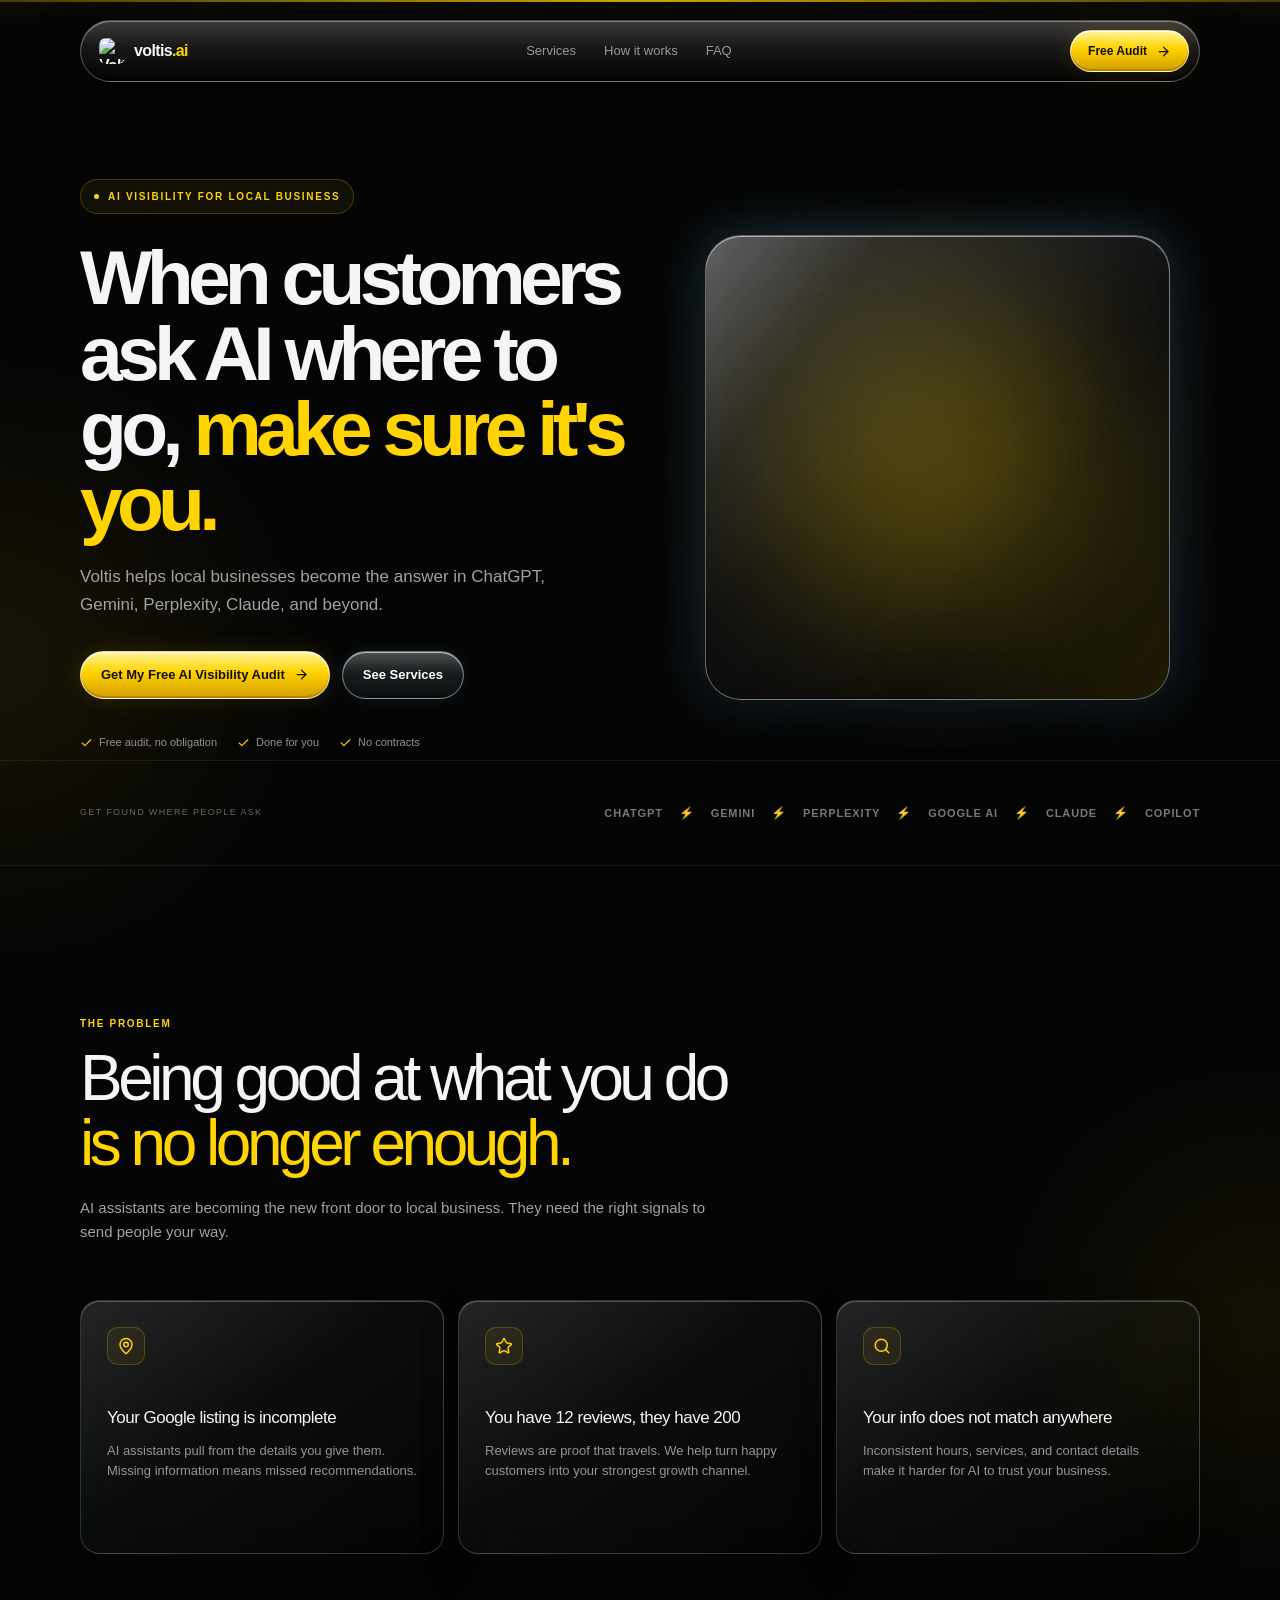
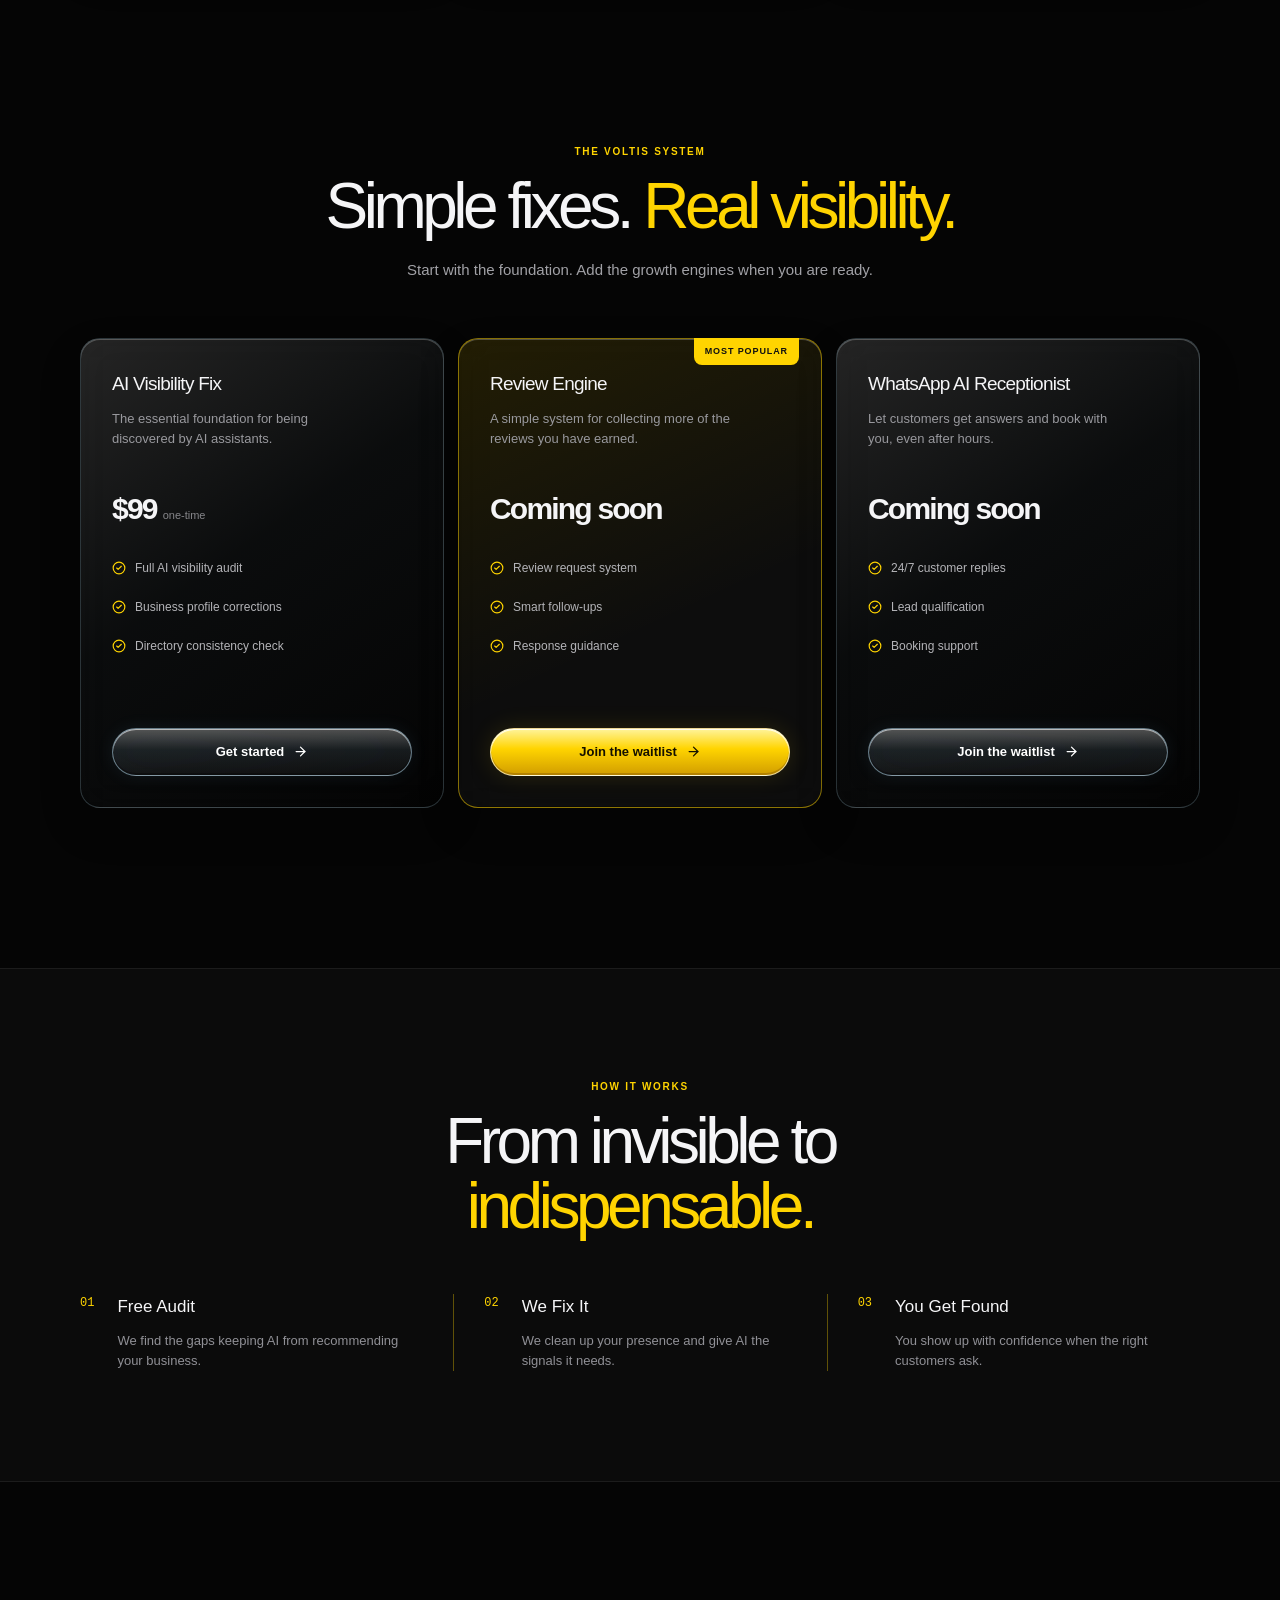
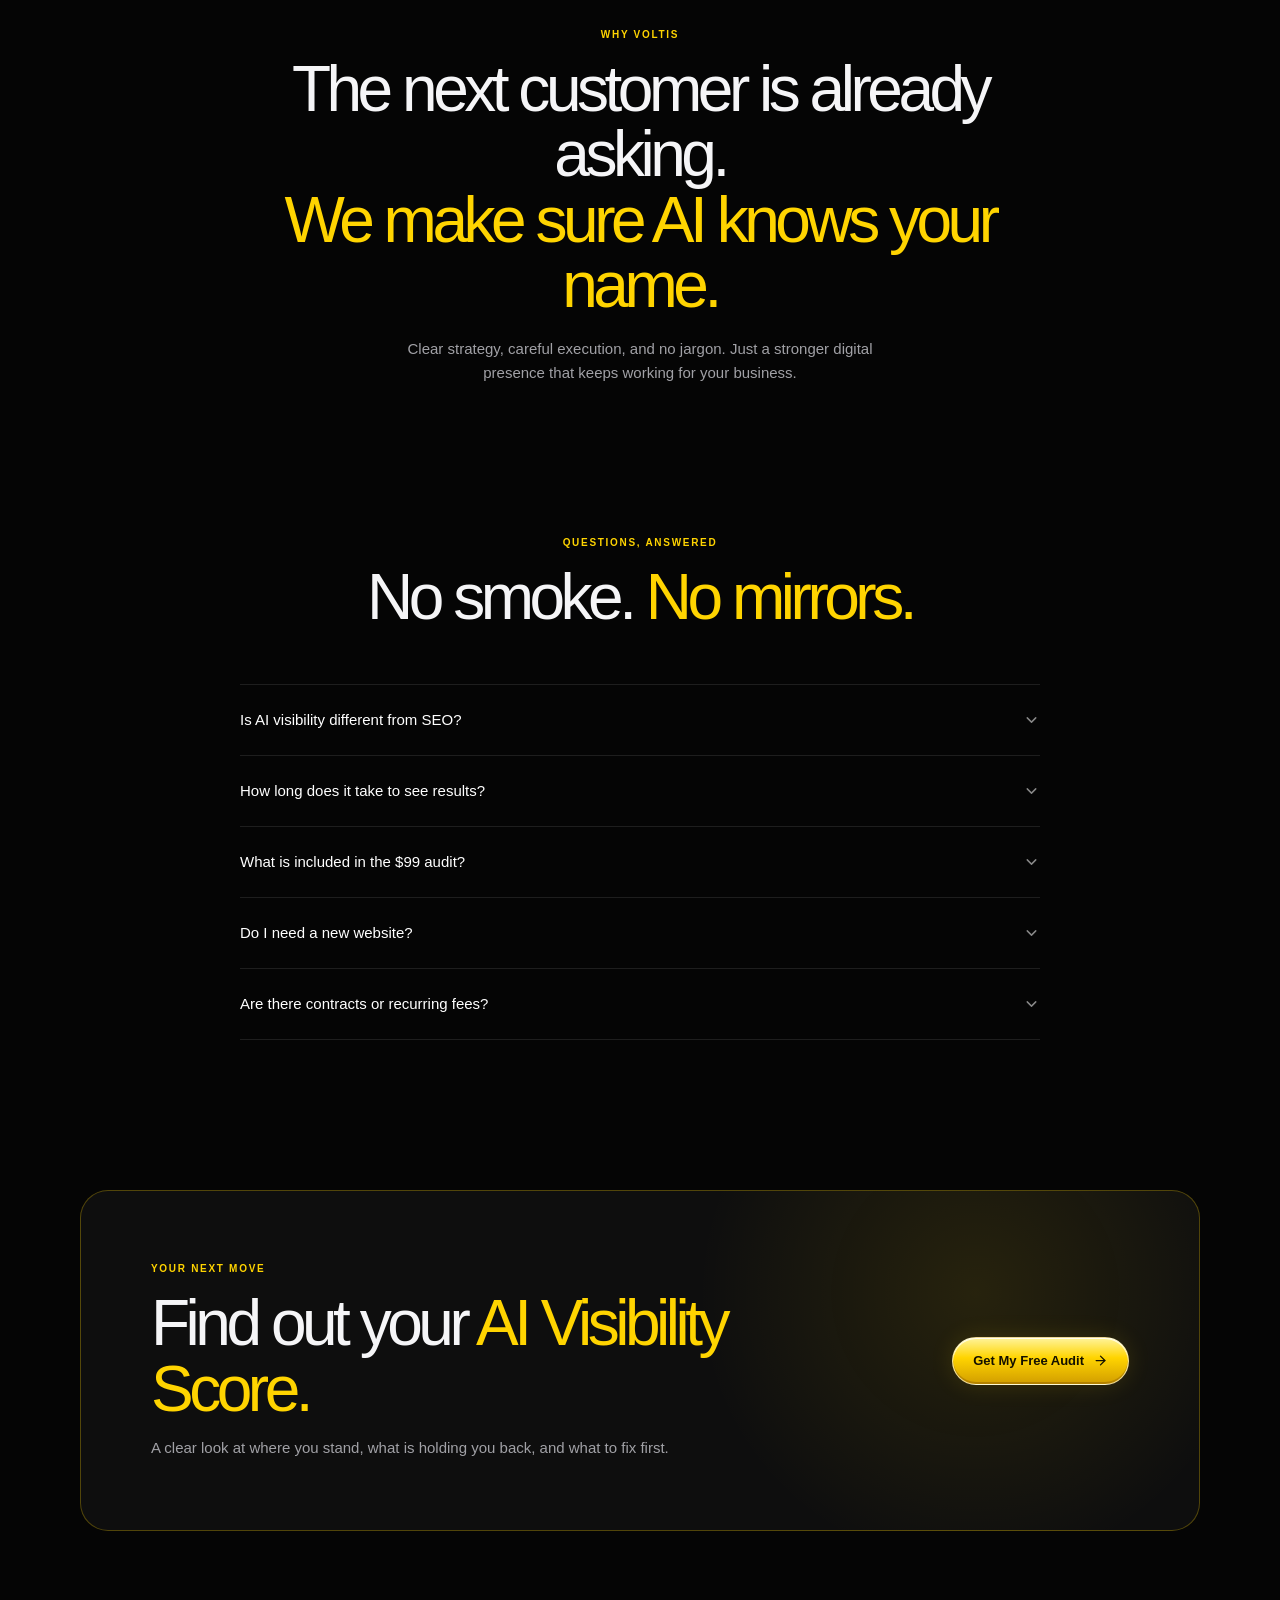
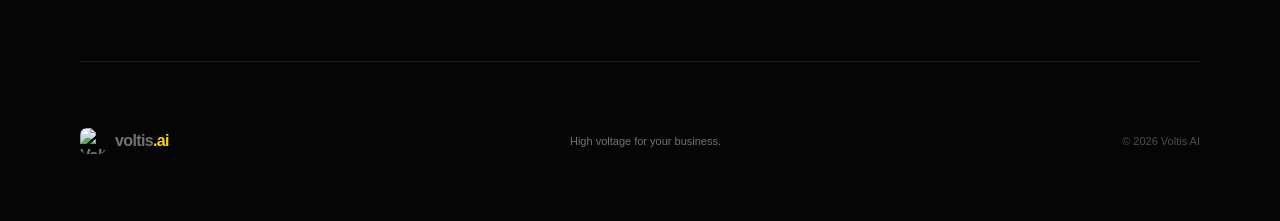
==== commit 8f7b0130: "Fix: button alignment, local mascot video, correct email" ====
--- a/index.html
+++ b/index.html
@@ -1 +1 @@
-<!DOCTYPE html><html lang="en"><head><meta charSet="utf-8"/><meta name="viewport" content="width=device-width, initial-scale=1"/><link rel="preload" as="image" href="https://hebbkx1anhila5yf.public.blob.vercel-storage.com/Voltis-AI-Logo-ybuyrOuByYmr3FTrx3Y3Hd9VQ0VtTZ.png"/><link rel="stylesheet" href="/_next/static/chunks/3_e3o140f-7v9.css" data-precedence="next"/><link rel="preload" as="script" fetchPriority="low" href="/_next/static/chunks/12jg43355bbw3.js"/><script src="/_next/static/chunks/2yhxmicpz060j.js" async=""></script><script src="/_next/static/chunks/3dmm3v_fq28gc.js" async=""></script><script src="/_next/static/chunks/turbopack-3-ry682tkyiqk.js" async=""></script><script src="/_next/static/chunks/1oli3k22pgtic.js" async=""></script><script src="/_next/static/chunks/1bigw80j_2f_e.js" async=""></script><meta name="theme-color" content="white" media="(prefers-color-scheme: light)"/><meta name="theme-color" content="black" media="(prefers-color-scheme: dark)"/><meta name="color-scheme" content="light dark"/><title>Voltis AI — Get Recommended by AI, Not Buried by It</title><meta name="description" content="Voltis AI helps local businesses get found when customers ask ChatGPT, Gemini, Perplexity, and Claude where to go. Free AI visibility audit. $99 AI Visibility Fix."/><meta name="author" content="Voltis AI"/><meta name="generator" content="Voltis AI"/><meta name="keywords" content="AI visibility,ChatGPT business recommendations,AI SEO,local business AI,Google Business optimization,get recommended by AI,AI search optimization,generative engine optimization,GEO"/><meta name="creator" content="Voltis AI"/><meta name="robots" content="index, follow"/><meta name="googlebot" content="index, follow, max-video-preview:-1, max-image-preview:large, max-snippet:-1"/><link rel="canonical" href="https://voltis-ai.pages.dev"/><meta property="og:title" content="Voltis AI — Get Recommended by AI, Not Buried by It"/><meta property="og:description" content="When customers ask AI where to go, make sure it recommends you. Free AI visibility audit for local businesses."/><meta property="og:url" content="https://voltis-ai.pages.dev"/><meta property="og:site_name" content="Voltis AI"/><meta property="og:locale" content="en_US"/><meta property="og:type" content="website"/><meta name="twitter:card" content="summary_large_image"/><meta name="twitter:title" content="Voltis AI — Get Recommended by AI"/><meta name="twitter:description" content="When customers ask AI where to go, make sure it recommends you. Free AI visibility audit."/><link rel="icon" href="/icon-light-32x32.png" media="(prefers-color-scheme: light)"/><link rel="icon" href="/icon-dark-32x32.png" media="(prefers-color-scheme: dark)"/><link rel="icon" href="/icon.svg" type="image/svg+xml"/><link rel="apple-touch-icon" href="/apple-icon.png"/><script type="application/ld+json">{"@context":"https://schema.org","@graph":[{"@type":"Organization","@id":"https://voltis-ai.pages.dev/#organization","name":"Voltis AI","url":"https://voltis-ai.pages.dev/","description":"Voltis AI helps local businesses get recommended by AI assistants like ChatGPT, Gemini, Perplexity, and Claude.","email":"voltisautoai@gmail.com"},{"@type":"Service","name":"AI Visibility Fix","description":"Complete optimization to help local businesses get recommended by AI assistants. Includes Google Business Profile optimization, AI recommendation testing, and citation cleanup.","provider":{"@id":"https://voltis-ai.pages.dev/#organization"},"offers":{"@type":"Offer","price":"99","priceCurrency":"USD","description":"One-time AI Visibility Fix"}},{"@type":"FAQPage","mainEntity":[{"@type":"Question","name":"Is AI visibility different from SEO?","acceptedAnswer":{"@type":"Answer","text":"They work together, but they are not the same. SEO helps you rank in search results. AI visibility helps assistants understand your business well enough to recommend it in a direct answer."}},{"@type":"Question","name":"How long does it take to see results?","acceptedAnswer":{"@type":"Answer","text":"Most businesses see the foundation fixed within a few days. AI assistants update at different speeds, so recommendations can improve over the following weeks."}},{"@type":"Question","name":"What is included in the $99 audit?","acceptedAnswer":{"@type":"Answer","text":"We review your core business information, public listings, service descriptions, review signals, and the details AI assistants use to build their answers."}},{"@type":"Question","name":"Do I need a new website?","acceptedAnswer":{"@type":"Answer","text":"No. Voltis works with what you already have. We focus on making your existing presence clear, consistent, and useful to AI."}},{"@type":"Question","name":"Are there contracts or recurring fees?","acceptedAnswer":{"@type":"Answer","text":"The AI Visibility Fix is a one-time purchase. There are no contracts and no surprise recurring fees."}}]}]}</script><script src="/_next/static/chunks/0cz1d0mv5g_q7.js" noModule=""></script></head><body class="antialiased"><div hidden=""><!--$--><!--/$--></div><main class="site-shell"><div class="ambient ambient-one" aria-hidden="true"></div><div class="ambient ambient-two" aria-hidden="true"></div><header class="nav-wrap"><nav class="nav-pill" aria-label="Main navigation"><a href="#top" class="brand" aria-label="Voltis AI home"><img src="https://hebbkx1anhila5yf.public.blob.vercel-storage.com/Voltis-AI-Logo-ybuyrOuByYmr3FTrx3Y3Hd9VQ0VtTZ.png" alt="Voltis AI lightning mark"/><span>voltis<span class="brand-accent">.ai</span></span></a><div class="nav-links"><a href="#services">Services</a><a href="#process">How it works</a><a href="#faq">FAQ</a></div><a href="#audit" class="button button-small button-primary">Free Audit <svg xmlns="http://www.w3.org/2000/svg" width="24" height="24" viewBox="0 0 24 24" fill="none" stroke="currentColor" stroke-width="2" stroke-linecap="round" stroke-linejoin="round" class="lucide lucide-arrow-right" aria-hidden="true"><path d="M5 12h14"></path><path d="m12 5 7 7-7 7"></path></svg></a></nav></header><section class="hero container" id="top"><div class="reveal hero-copy"><div class="eyebrow"><span class="eyebrow-dot"></span> AI VISIBILITY FOR LOCAL BUSINESS</div><h1>When customers ask AI where to go, <span>make sure it&#x27;s you.</span></h1><p class="hero-lede">Voltis helps local businesses become the answer in ChatGPT, Gemini, Perplexity, Claude, and beyond.</p><div class="hero-actions"><a href="#audit" class="button button-primary">Get My Free AI Visibility Audit <svg xmlns="http://www.w3.org/2000/svg" width="24" height="24" viewBox="0 0 24 24" fill="none" stroke="currentColor" stroke-width="2" stroke-linecap="round" stroke-linejoin="round" class="lucide lucide-arrow-right" aria-hidden="true"><path d="M5 12h14"></path><path d="m12 5 7 7-7 7"></path></svg></a><a href="#services" class="button button-glass">See Services</a></div><div class="trust-row" aria-label="Our promises"><span><svg xmlns="http://www.w3.org/2000/svg" width="24" height="24" viewBox="0 0 24 24" fill="none" stroke="currentColor" stroke-width="2" stroke-linecap="round" stroke-linejoin="round" class="lucide lucide-check" aria-hidden="true"><path d="M20 6 9 17l-5-5"></path></svg> Free audit, no obligation</span><span><svg xmlns="http://www.w3.org/2000/svg" width="24" height="24" viewBox="0 0 24 24" fill="none" stroke="currentColor" stroke-width="2" stroke-linecap="round" stroke-linejoin="round" class="lucide lucide-check" aria-hidden="true"><path d="M20 6 9 17l-5-5"></path></svg> Done for you</span><span><svg xmlns="http://www.w3.org/2000/svg" width="24" height="24" viewBox="0 0 24 24" fill="none" stroke="currentColor" stroke-width="2" stroke-linecap="round" stroke-linejoin="round" class="lucide lucide-check" aria-hidden="true"><path d="M20 6 9 17l-5-5"></path></svg> No contracts</span></div></div><div class="reveal hero-visual"><div class="visual-glow" aria-hidden="true"></div><div class="mascot-card"><video class="mascot-art" src="https://hebbkx1anhila5yf.public.blob.vercel-storage.com/voltis-ai-mascot-electric-orb-animation-6gjDEaiC47THeevWSiIeMgQxtDKWGW.mp4" autoPlay="" muted="" loop="" playsInline="" aria-label="Animated Voltis AI electric orb mascot"></video></div></div></section><section class="platforms" aria-label="AI platforms"><div class="platform-inner container"><span>GET FOUND WHERE PEOPLE ASK</span><div class="platform-list"><b>CHATGPT</b><i>⚡</i><b>GEMINI</b><i>⚡</i><b>PERPLEXITY</b><i>⚡</i><b>GOOGLE AI</b><i>⚡</i><b>CLAUDE</b><i>⚡</i><b>COPILOT</b></div></div></section><section class="section container" id="problem"><div class="reveal section-heading"><p class="kicker">THE PROBLEM</p><h2>Being good at what you do<br/><span>is no longer enough.</span></h2><p>AI assistants are becoming the new front door to local business. They need the right signals to send people your way.</p></div><div class="problem-grid"><div class="reveal glass-card problem-card"><div class="icon-box"><svg xmlns="http://www.w3.org/2000/svg" width="24" height="24" viewBox="0 0 24 24" fill="none" stroke="currentColor" stroke-width="2" stroke-linecap="round" stroke-linejoin="round" class="lucide lucide-map-pin" aria-hidden="true"><path d="M20 10c0 4.993-5.539 10.193-7.399 11.799a1 1 0 0 1-1.202 0C9.539 20.193 4 14.993 4 10a8 8 0 0 1 16 0"></path><circle cx="12" cy="10" r="3"></circle></svg></div><h3>Your Google listing is incomplete</h3><p>AI assistants pull from the details you give them. Missing information means missed recommendations.</p></div><div class="reveal glass-card problem-card"><div class="icon-box"><svg xmlns="http://www.w3.org/2000/svg" width="24" height="24" viewBox="0 0 24 24" fill="none" stroke="currentColor" stroke-width="2" stroke-linecap="round" stroke-linejoin="round" class="lucide lucide-star" aria-hidden="true"><path d="M11.525 2.295a.53.53 0 0 1 .95 0l2.31 4.679a2.123 2.123 0 0 0 1.595 1.16l5.166.756a.53.53 0 0 1 .294.904l-3.736 3.638a2.123 2.123 0 0 0-.611 1.878l.882 5.14a.53.53 0 0 1-.771.56l-4.618-2.428a2.122 2.122 0 0 0-1.973 0L6.396 21.01a.53.53 0 0 1-.77-.56l.881-5.139a2.122 2.122 0 0 0-.611-1.879L2.16 9.795a.53.53 0 0 1 .294-.906l5.165-.755a2.122 2.122 0 0 0 1.597-1.16z"></path></svg></div><h3>You have 12 reviews, they have 200</h3><p>Reviews are proof that travels. We help turn happy customers into your strongest growth channel.</p></div><div class="reveal glass-card problem-card"><div class="icon-box"><svg xmlns="http://www.w3.org/2000/svg" width="24" height="24" viewBox="0 0 24 24" fill="none" stroke="currentColor" stroke-width="2" stroke-linecap="round" stroke-linejoin="round" class="lucide lucide-search" aria-hidden="true"><path d="m21 21-4.34-4.34"></path><circle cx="11" cy="11" r="8"></circle></svg></div><h3>Your info does not match anywhere</h3><p>Inconsistent hours, services, and contact details make it harder for AI to trust your business.</p></div></div></section><section class="section section-services container" id="services"><div class="reveal section-heading centered"><p class="kicker">THE VOLTIS SYSTEM</p><h2>Simple fixes. <span>Real visibility.</span></h2><p>Start with the foundation. Add the growth engines when you are ready.</p></div><div class="services-grid"><div class="reveal service-card "><div class="service-top"><h3>AI Visibility Fix</h3><p>The essential foundation for being discovered by AI assistants.</p></div><div class="service-price">$99<small>one-time</small></div><ul><li><svg xmlns="http://www.w3.org/2000/svg" width="24" height="24" viewBox="0 0 24 24" fill="none" stroke="currentColor" stroke-width="2" stroke-linecap="round" stroke-linejoin="round" class="lucide lucide-circle-check lucide-check-circle-2" aria-hidden="true"><circle cx="12" cy="12" r="10"></circle><path d="m16 9-5.5 5.5L8 12"></path></svg>Full AI visibility audit</li><li><svg xmlns="http://www.w3.org/2000/svg" width="24" height="24" viewBox="0 0 24 24" fill="none" stroke="currentColor" stroke-width="2" stroke-linecap="round" stroke-linejoin="round" class="lucide lucide-circle-check lucide-check-circle-2" aria-hidden="true"><circle cx="12" cy="12" r="10"></circle><path d="m16 9-5.5 5.5L8 12"></path></svg>Business profile corrections</li><li><svg xmlns="http://www.w3.org/2000/svg" width="24" height="24" viewBox="0 0 24 24" fill="none" stroke="currentColor" stroke-width="2" stroke-linecap="round" stroke-linejoin="round" class="lucide lucide-circle-check lucide-check-circle-2" aria-hidden="true"><circle cx="12" cy="12" r="10"></circle><path d="m16 9-5.5 5.5L8 12"></path></svg>Directory consistency check</li></ul><a href="#audit" class="button button-outline">Get started<svg xmlns="http://www.w3.org/2000/svg" width="24" height="24" viewBox="0 0 24 24" fill="none" stroke="currentColor" stroke-width="2" stroke-linecap="round" stroke-linejoin="round" class="lucide lucide-arrow-right" aria-hidden="true"><path d="M5 12h14"></path><path d="m12 5 7 7-7 7"></path></svg></a></div><div class="reveal service-card featured"><div class="popular-tag">MOST POPULAR</div><div class="service-top"><h3>Review Engine</h3><p>A simple system for collecting more of the reviews you have earned.</p></div><div class="service-price">Coming soon</div><ul><li><svg xmlns="http://www.w3.org/2000/svg" width="24" height="24" viewBox="0 0 24 24" fill="none" stroke="currentColor" stroke-width="2" stroke-linecap="round" stroke-linejoin="round" class="lucide lucide-circle-check lucide-check-circle-2" aria-hidden="true"><circle cx="12" cy="12" r="10"></circle><path d="m16 9-5.5 5.5L8 12"></path></svg>Review request system</li><li><svg xmlns="http://www.w3.org/2000/svg" width="24" height="24" viewBox="0 0 24 24" fill="none" stroke="currentColor" stroke-width="2" stroke-linecap="round" stroke-linejoin="round" class="lucide lucide-circle-check lucide-check-circle-2" aria-hidden="true"><circle cx="12" cy="12" r="10"></circle><path d="m16 9-5.5 5.5L8 12"></path></svg>Smart follow-ups</li><li><svg xmlns="http://www.w3.org/2000/svg" width="24" height="24" viewBox="0 0 24 24" fill="none" stroke="currentColor" stroke-width="2" stroke-linecap="round" stroke-linejoin="round" class="lucide lucide-circle-check lucide-check-circle-2" aria-hidden="true"><circle cx="12" cy="12" r="10"></circle><path d="m16 9-5.5 5.5L8 12"></path></svg>Response guidance</li></ul><a href="#audit" class="button button-primary">Join the waitlist<svg xmlns="http://www.w3.org/2000/svg" width="24" height="24" viewBox="0 0 24 24" fill="none" stroke="currentColor" stroke-width="2" stroke-linecap="round" stroke-linejoin="round" class="lucide lucide-arrow-right" aria-hidden="true"><path d="M5 12h14"></path><path d="m12 5 7 7-7 7"></path></svg></a></div><div class="reveal service-card "><div class="service-top"><h3>WhatsApp AI Receptionist</h3><p>Let customers get answers and book with you, even after hours.</p></div><div class="service-price">Coming soon</div><ul><li><svg xmlns="http://www.w3.org/2000/svg" width="24" height="24" viewBox="0 0 24 24" fill="none" stroke="currentColor" stroke-width="2" stroke-linecap="round" stroke-linejoin="round" class="lucide lucide-circle-check lucide-check-circle-2" aria-hidden="true"><circle cx="12" cy="12" r="10"></circle><path d="m16 9-5.5 5.5L8 12"></path></svg>24/7 customer replies</li><li><svg xmlns="http://www.w3.org/2000/svg" width="24" height="24" viewBox="0 0 24 24" fill="none" stroke="currentColor" stroke-width="2" stroke-linecap="round" stroke-linejoin="round" class="lucide lucide-circle-check lucide-check-circle-2" aria-hidden="true"><circle cx="12" cy="12" r="10"></circle><path d="m16 9-5.5 5.5L8 12"></path></svg>Lead qualification</li><li><svg xmlns="http://www.w3.org/2000/svg" width="24" height="24" viewBox="0 0 24 24" fill="none" stroke="currentColor" stroke-width="2" stroke-linecap="round" stroke-linejoin="round" class="lucide lucide-circle-check lucide-check-circle-2" aria-hidden="true"><circle cx="12" cy="12" r="10"></circle><path d="m16 9-5.5 5.5L8 12"></path></svg>Booking support</li></ul><a href="#audit" class="button button-outline">Join the waitlist<svg xmlns="http://www.w3.org/2000/svg" width="24" height="24" viewBox="0 0 24 24" fill="none" stroke="currentColor" stroke-width="2" stroke-linecap="round" stroke-linejoin="round" class="lucide lucide-arrow-right" aria-hidden="true"><path d="M5 12h14"></path><path d="m12 5 7 7-7 7"></path></svg></a></div></div></section><section class="section process-section" id="process"><div class="container"><div class="reveal section-heading centered"><p class="kicker">HOW IT WORKS</p><h2>From invisible to <span>indispensable.</span></h2></div><div class="steps-grid"><div class="reveal step"><span class="step-number">01</span><div><h3>Free Audit</h3><p>We find the gaps keeping AI from recommending your business.</p></div></div><div class="reveal step"><span class="step-number">02</span><div><h3>We Fix It</h3><p>We clean up your presence and give AI the signals it needs.</p></div></div><div class="reveal step"><span class="step-number">03</span><div><h3>You Get Found</h3><p>You show up with confidence when the right customers ask.</p></div></div></div></div></section><section class="why-section container"><div class="reveal why-card"><p class="kicker">WHY VOLTIS</p><h2>The next customer is already asking.<br/><span>We make sure AI knows your name.</span></h2><p>Clear strategy, careful execution, and no jargon. Just a stronger digital presence that keeps working for your business.</p></div></section><section class="section faq-section container" id="faq"><div class="reveal section-heading centered"><p class="kicker">QUESTIONS, ANSWERED</p><h2>No smoke. <span>No mirrors.</span></h2></div><div class="faq-list"><div class="faq-item "><button aria-expanded="false"><span>Is AI visibility different from SEO?</span><svg xmlns="http://www.w3.org/2000/svg" width="24" height="24" viewBox="0 0 24 24" fill="none" stroke="currentColor" stroke-width="2" stroke-linecap="round" stroke-linejoin="round" class="lucide lucide-chevron-down" aria-hidden="true"><path d="m6 9 6 6 6-6"></path></svg></button><div class="faq-answer"><p>They work together, but they are not the same. SEO helps you rank in search results. AI visibility helps assistants understand your business well enough to recommend it in a direct answer.</p></div></div><div class="faq-item "><button aria-expanded="false"><span>How long does it take to see results?</span><svg xmlns="http://www.w3.org/2000/svg" width="24" height="24" viewBox="0 0 24 24" fill="none" stroke="currentColor" stroke-width="2" stroke-linecap="round" stroke-linejoin="round" class="lucide lucide-chevron-down" aria-hidden="true"><path d="m6 9 6 6 6-6"></path></svg></button><div class="faq-answer"><p>Most businesses see the foundation fixed within a few days. AI assistants update at different speeds, so recommendations can improve over the following weeks.</p></div></div><div class="faq-item "><button aria-expanded="false"><span>What is included in the $99 audit?</span><svg xmlns="http://www.w3.org/2000/svg" width="24" height="24" viewBox="0 0 24 24" fill="none" stroke="currentColor" stroke-width="2" stroke-linecap="round" stroke-linejoin="round" class="lucide lucide-chevron-down" aria-hidden="true"><path d="m6 9 6 6 6-6"></path></svg></button><div class="faq-answer"><p>We review your core business information, public listings, service descriptions, review signals, and the details AI assistants use to build their answers.</p></div></div><div class="faq-item "><button aria-expanded="false"><span>Do I need a new website?</span><svg xmlns="http://www.w3.org/2000/svg" width="24" height="24" viewBox="0 0 24 24" fill="none" stroke="currentColor" stroke-width="2" stroke-linecap="round" stroke-linejoin="round" class="lucide lucide-chevron-down" aria-hidden="true"><path d="m6 9 6 6 6-6"></path></svg></button><div class="faq-answer"><p>No. Voltis works with what you already have. We focus on making your existing presence clear, consistent, and useful to AI.</p></div></div><div class="faq-item "><button aria-expanded="false"><span>Are there contracts or recurring fees?</span><svg xmlns="http://www.w3.org/2000/svg" width="24" height="24" viewBox="0 0 24 24" fill="none" stroke="currentColor" stroke-width="2" stroke-linecap="round" stroke-linejoin="round" class="lucide lucide-chevron-down" aria-hidden="true"><path d="m6 9 6 6 6-6"></path></svg></button><div class="faq-answer"><p>The AI Visibility Fix is a one-time purchase. There are no contracts and no surprise recurring fees.</p></div></div></div></section><section class="audit-section container" id="audit"><div class="reveal audit-card"><div><p class="kicker">YOUR NEXT MOVE</p><h2>Find out your <span>AI Visibility Score.</span></h2><p>A clear look at where you stand, what is holding you back, and what to fix first.</p></div><a href="mailto:hello@voltis.ai?subject=Free AI Visibility Audit" class="button button-primary">Get My Free Audit <svg xmlns="http://www.w3.org/2000/svg" width="24" height="24" viewBox="0 0 24 24" fill="none" stroke="currentColor" stroke-width="2" stroke-linecap="round" stroke-linejoin="round" class="lucide lucide-arrow-right" aria-hidden="true"><path d="M5 12h14"></path><path d="m12 5 7 7-7 7"></path></svg></a></div></section><footer class="footer container"><a href="#top" class="brand"><img src="https://hebbkx1anhila5yf.public.blob.vercel-storage.com/Voltis-AI-Logo-ybuyrOuByYmr3FTrx3Y3Hd9VQ0VtTZ.png" alt="Voltis AI lightning mark"/><span>voltis<span class="brand-accent">.ai</span></span></a><p>High voltage for your business.</p><p class="copyright">© 2026 Voltis AI</p></footer></main><!--$--><!--/$--><!--$!--><template data-dgst=""></template><!--/$--><script id="_R_">(globalThis["TURBOPACK"] || (globalThis["TURBOPACK"] = [])).push({"otherChunks":["static/chunks/12jg43355bbw3.js","static/chunks/2yhxmicpz060j.js","static/chunks/3dmm3v_fq28gc.js"],"runtimeModuleIds":[94553]});</script><script src="/_next/static/chunks/12jg43355bbw3.js" async=""></script><script>(self.__next_f=self.__next_f||[]).push([0])</script><script>self.__next_f.push([1,"1:\"$Sreact.fragment\"\n3:\"/_next/static/chunks/1oli3k22pgtic.js\"\n4:I[39756,[\"$3\"],\"default\"]\n5:I[37457,[\"$3\"],\"default\"]\nb:I[68027,[\"$3\"],\"default\",1]\n:HL[\"/_next/static/chunks/3_e3o140f-7v9.css\",\"style\"]\n2:T808,{\"@context\":\"https://schema.org\",\"@graph\":[{\"@type\":\"Organization\",\"@id\":\"https://voltis-ai.pages.dev/#organization\",\"name\":\"Voltis AI\",\"url\":\"https://voltis-ai.pages.dev/\",\"description\":\"Voltis AI helps local businesses get recommended by AI assistants like ChatGPT, Gemini, Perplexity, and Claude.\",\"email\":\"voltisautoai@gmail.com\"},{\"@type\":\"Service\",\"name\":\"AI Visibility Fix\",\"description\":\"Complete optimization to help local businesses get recommended by AI assistants. Includes Google Business Profile optimization, AI recommendation testing, and citation cleanup.\",\"provider\":{\"@id\":\"https://voltis-ai.pages.dev/#organization\"},\"offers\":{\"@type\":\"Offer\",\"price\":\"99\",\"priceCurrency\":\"USD\",\"description\":\"One-time AI Visibility Fix\"}},{\"@type\":\"FAQPage\",\"mainEntity\":[{\"@type\":\"Question\",\"name\":\"Is AI visibility different from SEO?\",\"acceptedAnswer\":{\"@type\":\"Answer\",\"text\":\"They work together, but they are not the same. SEO helps you rank in search results. AI visibility helps assistants understand your business well enough to recommend it in a direct answer.\"}},{\"@type\":\"Question\",\"name\":\"How long does it take to see results?\",\"acceptedAnswer\":{\"@type\":\"Answer\",\"text\":\"Most businesses see the foundation fixed within a few days. AI assistants update at different speeds, so recommendations can improve over the following weeks.\"}},{\"@type\":\"Question\",\"name\":\"What is included in the $99 audit?\",\"acceptedAnswer\":{\"@type\":\"Answer\",\"text\":\"We review your core business information, public listings, service descriptions, review signals, and the details AI assistants use to build their answers.\"}},{\"@type\":\"Question\",\"name\":\"Do I need a new website?\",\"acceptedAnswer\":{\"@type\":\"Answer\",\"text\":\"No. Voltis works with what you already have. We focus on making your existing presence clear, consistent, and useful to AI.\"}},{\"@type\":\"Question\",\"name\":\"Are there contracts or recurring fees?\",\"acceptedAnswer\":{\"@type\":\"Answer\",\"text\":\"The AI Visibility Fix is a one-time purchase. There are no contracts and no surprise recurring fees.\"}}]}]}8:[[\"children\",{\"s\":\"__PAGE__\",\"h\":512,\"d\":{\"r\":\"$L9\",\"p\":false,\"v\":null}}]]\n0:{\"P\":null,\"c\":[\"\",\"\"],\"q\":\"\",\"i\":false,\"t\":{\"t\":{\"s\":\"\",\"h\":528,\"d\":{\"r\":[\"$\",\"$1\",\"c\",{\"children\":[[[\"$\",\"link\",\"0\",{\"rel\":\"stylesheet\",\"href\":\"/_next/static/chunks/3_e3o140f-7v9.css\",\"precedence\":\"next\",\"crossOrigin\":\"$undefined\",\"nonce\":\"$undefined\"}],[\"$\",\"script\",\"script-0\",{\"src\":\"/_next/static/chunks/1oli3k22pgtic.js\",\"async\":true,\"nonce\":\"$undefined\"}]],[\"$\",\"html\",null,{\"lang\":\"en\",\"children\":[[\"$\",\"head\",null,{\"children\":[\"$\",\"script\",null,{\"type\":\"application/ld+json\",\"dangerouslySetInnerHTML\":{\"__html\":\"$2\"}}]}],[\"$\",\"body\",null,{\"className\":\"antialiased\",\"children\":[[\"$\",\"$L4\",null,{\"parallelRouterKey\":\"children\",\"error\":\"$undefined\",\"errorStyles\":\"$undefined\",\"errorScripts\":\"$undefined\",\"template\":[\"$\",\"$L5\",null,{}],\"templateStyles\":\"$undefined\",\"templateScripts\":\"$undefined\",\"notFound\":[[[\"$\",\"title\",null,{\"children\":\"404: This page could not be found.\"}],[\"$\",\"div\",null,{\"style\":{\"fontFamily\":\"system-ui,\\\"Segoe UI\\\",Roboto,Helvetica,Arial,sans-serif,\\\"Apple Color Emoji\\\",\\\"Segoe UI Emoji\\\"\",\"height\":\"100vh\",\"textAlign\":\"center\",\"display\":\"flex\",\"flexDirection\":\"column\",\"alignItems\":\"center\",\"justifyContent\":\"center\"},\"children\":[\"$\",\"div\",null,{\"children\":[[\"$\",\"style\",null,{\"dangerouslySetInnerHTML\":{\"__html\":\"body{color:#000;background:#fff;margin:0}.next-error-h1{border-right:1px solid rgba(0,0,0,.3)}@media (prefers-color-scheme:dark){body{color:#fff;background:#000}.next-error-h1{border-right:1px solid rgba(255,255,255,.3)}}\"}}],[\"$\",\"h1\",null,{\"className\":\"next-error-h1\",\"style\":{\"display\":\"inline-block\",\"margin\":\"0 20px 0 0\",\"padding\":\"0 23px 0 0\",\"fontSize\":24,\"fontWeight\":500,\"verticalAlign\":\"top\",\"lineHeight\":\"49px\"},\"children\":404}],[\"$\",\"div\",null,{\"style\":{\"display\":\"inline-block\"},\"children\":\"$L6\"}]]}]}]],[]],\"forbidden\":\"$undefined\",\"unauthorized\":\"$undefined\"}],\"$L7\"]}]]}]]}],\"p\":false,\"v\":null},\"c\":\"$Q8\"},\"h\":{\"r\":\"$La\",\"p\":false,\"v\":null}},\"m\":\"$undefined\",\"G\":[\"$b\",[\"$Lc\"]],\"S\":true,\"r\":\"$undefined\",\"s\":\"$undefined\",\"a\":\"$undefined\",\"l\":\"$undefined\",\"p\":\"$undefined\",\"d\":\"$undefined\",\"b\":\"JHVvDPX17Vnstfy9pR6hG\"}\nd:I[2355,[\"$3\"],\"Analytics\"]\ne:I[47257,[\"$3\"],\"ClientPageRoot\"]\nf:\"/_next/static/chunks/1bigw80j_2f_e.js\"\n10:I[31713,[\"$3\",\"$f\"],\"default\"]\n13:I[97367,[\"$3\"],\"OutletBoundary\"]\n14:\"$Sreact.suspense\"\n16:\"ViewportBoundary\"\n17:I[97367,[\"$3\"],\"$16\"]\n19:\"MetadataBoundary\"\n1a:I[97367,[\"$3\"],\"$19\"]\n6:[\"$\",\"h2\",null,{\"style\":{\"fontSize\":14,\"fontWeight\":400,\"lineHeight\":\"49px\",\"margin\":0},\"children\":\"This page could not be found.\"}]\n7:[\"$\",\"$Ld\",null,{}]\n9:[\"$\",\"$1\",\"c\",{\"children\":[[\"$\",\"$Le\",null,{\"Component\":\"$10\",\"serverProvidedParams\":{\"searchParams\":{},\"params\":{},\"promises\":[\"$@11\",\"$@12\"]}}],[[\"$\",\"script\",\"script-0\",{\"src\":\"/_next/static/chunks/1bigw80j_2f_e.js\",\"async\":true,\"nonce\":\"$undefined\"}]],[\"$\",\"$L13\",null,{\"children\":[\"$\",\"$14\",null,{\"name\":\"Next.MetadataOutlet\",\"children\":\"$@15\"}]}]]}]\na:[\"$\",\"$1\",\"h\",{\"children\":[null,[\"$\",\"$L17\",null,{\"children\":\"$L18\"}],[\"$\",\"$L1a\",null,{\"children\":[[\"$\",\"div\",null,{\"hidden\":true,\"children\":[\"$\",\"$14\",null,{\"name\":\"Next.Metadata\",\"children\":\"$L1b\"}]}],null]}],null]}]\nc:[\"$\",\"link\",\"0\",{\"rel\":\"stylesheet\",\"href\":\"/_next/static/chunks/3_e3o140f-7v9.css\",\"precedence\":\"next\",\"crossOrigin\":\"$undefined\",\"nonce\":\"$undefined\"}]\n11:{}\n12:\"$9:props:children:0:props:serverProvidedParams:params\"\n18:[[\"$\",\"meta\",\"0\",{\"charSet\":\"utf-8\"}],[\"$\",\"meta\",\"1\",{\"name\":\"viewport\",\"content\":\"width=device-width, initial-scale=1\"}],[\"$\",\"meta\",\"2\",{\"name\":\"theme-color\",\"content\":\"white\",\"media\":\"(prefers-color-scheme: light)\"}],[\"$\",\"meta\",\"3\",{\"name\":\"theme-color\",\"content\":\"black\",\"media\":\"(prefers-color-scheme: dark)\"}],[\"$\",\"meta\",\"4\",{\"name\":\"color-scheme\",\"content\":\"light dark\"}]]\n1c:I[27201,[\"$3\"],\"IconMark\"]\n15:null\n1b:[[\"$\",\"title\",\"0\",{\"children\":\"Voltis AI — Get Recommended by AI, Not Buried by It\"}],[\"$\",\"meta\",\"1\",{\"name\":\"description\",\"content\":\"Voltis AI helps local businesses get found when customers ask ChatGPT, Gemini, Perplexity, and Claude where to go. Free AI visibility audit. $99 AI Visibility Fix.\"}],[\"$\",\"meta\",\"2\",{\"name\":\"author\",\"content\":\"Voltis AI\"}],[\"$\",\"meta\",\"3\",{\"name\":\"generator\",\"content\":\"Voltis AI\"}],[\"$\",\"meta\",\"4\",{\"name\":\"keywords\",\"content\":\"AI visibility,ChatGPT business recommendations,AI SEO,local business AI,Google Business optimization,get recommended by AI,AI search optimization,generative engine optimization,GEO\"}],[\"$\",\"meta\",\"5\",{\"name\":\"creator\",\"content\":\"Voltis AI\"}],[\"$\",\"meta\",\"6\",{\"name\":\"robots\",\"content\":\"index, follow\"}],[\"$\",\"meta\",\"7\",{\"name\":\"googlebot\",\"content\":\"index, follow, max-video-preview:-1, max-image-preview:large, max-snippet:-1\"}],[\"$\",\"link\",\"8\",{\"rel\":\"canonical\",\"href\":\"https://voltis-ai.pages.dev\"}],[\"$\",\"meta\",\"9\",{\"property\":\"og:title\",\"content\":\"Voltis AI — Get Recommended by AI, Not Buried by It\"}],[\"$\",\"meta\",\"10\",{\"property\":\"og:description\",\"content\":\"When customers ask AI where to go, make sure it recommends you. Free AI visibility audit for local businesses.\"}],[\"$\",\"meta\",\"11\",{\"property\":\"og:url\",\"content\":\"https://voltis-ai.pages.dev\"}],[\"$\",\"meta\",\"12\",{\"property\":\"og:site_name\",\"content\":\"Voltis AI\"}],[\"$\",\"meta\",\"13\",{\"property\":\"og:locale\",\"content\":\"en_US\"}],[\"$\",\"meta\",\"14\",{\"property\":\"og:type\",\"content\":\"website\"}],[\"$\",\"meta\",\"15\",{\"name\":\"twitter:card\",\"content\":\"summary_large_image\"}],[\"$\",\"meta\",\"16\",{\"name\":\"twitter:title\",\"content\":\"Voltis AI — Get Recommended by AI\"}],[\"$\",\"meta\",\"17\",{\"name\":\"twitter:description\",\"content\":\"When customers ask AI where to go, make sure it recommends you. Free AI visibility audit.\"}],[\"$\",\"link\",\"18\",{\"rel\":\"icon\",\"href\":\"/icon-light-32x32.png\",\"media\":\"(prefers-color-scheme: light)\"}],[\"$\",\"link\",\"19\",{\"rel\":\"icon\",\"href\":\"/icon-dark-32x32.png\",\"media\":\"(prefers-color-scheme: dark)\"}],[\"$\",\"link\",\"20\",{\"rel\":\"icon\",\"href\":\"/icon.svg\",\"type\":\"image/svg+xml\"}],[\"$\",\"link\",\"21\",{\"rel\":\"apple-touch-icon\",\"href\":\"/apple-icon.png\"}],[\"$\",\"$L1c\",\"22\",{}]]\n"])</script></body></html>+<!DOCTYPE html><html lang="en"><head><meta charSet="utf-8"/><meta name="viewport" content="width=device-width, initial-scale=1"/><link rel="preload" as="image" href="https://hebbkx1anhila5yf.public.blob.vercel-storage.com/Voltis-AI-Logo-ybuyrOuByYmr3FTrx3Y3Hd9VQ0VtTZ.png"/><link rel="stylesheet" href="/_next/static/chunks/3w7clhwm_zrm1.css" data-precedence="next"/><link rel="preload" as="script" fetchPriority="low" href="/_next/static/chunks/12jg43355bbw3.js"/><script src="/_next/static/chunks/2yhxmicpz060j.js" async=""></script><script src="/_next/static/chunks/3dmm3v_fq28gc.js" async=""></script><script src="/_next/static/chunks/turbopack-3-ry682tkyiqk.js" async=""></script><script src="/_next/static/chunks/1oli3k22pgtic.js" async=""></script><script src="/_next/static/chunks/19l8gnuffftxu.js" async=""></script><meta name="theme-color" content="white" media="(prefers-color-scheme: light)"/><meta name="theme-color" content="black" media="(prefers-color-scheme: dark)"/><meta name="color-scheme" content="light dark"/><title>Voltis AI — Get Recommended by AI, Not Buried by It</title><meta name="description" content="Voltis AI helps local businesses get found when customers ask ChatGPT, Gemini, Perplexity, and Claude where to go. Free AI visibility audit. $99 AI Visibility Fix."/><meta name="author" content="Voltis AI"/><meta name="generator" content="Voltis AI"/><meta name="keywords" content="AI visibility,ChatGPT business recommendations,AI SEO,local business AI,Google Business optimization,get recommended by AI,AI search optimization,generative engine optimization,GEO"/><meta name="creator" content="Voltis AI"/><meta name="robots" content="index, follow"/><meta name="googlebot" content="index, follow, max-video-preview:-1, max-image-preview:large, max-snippet:-1"/><link rel="canonical" href="https://voltis-ai.pages.dev"/><meta property="og:title" content="Voltis AI — Get Recommended by AI, Not Buried by It"/><meta property="og:description" content="When customers ask AI where to go, make sure it recommends you. Free AI visibility audit for local businesses."/><meta property="og:url" content="https://voltis-ai.pages.dev"/><meta property="og:site_name" content="Voltis AI"/><meta property="og:locale" content="en_US"/><meta property="og:type" content="website"/><meta name="twitter:card" content="summary_large_image"/><meta name="twitter:title" content="Voltis AI — Get Recommended by AI"/><meta name="twitter:description" content="When customers ask AI where to go, make sure it recommends you. Free AI visibility audit."/><link rel="icon" href="/icon-light-32x32.png" media="(prefers-color-scheme: light)"/><link rel="icon" href="/icon-dark-32x32.png" media="(prefers-color-scheme: dark)"/><link rel="icon" href="/icon.svg" type="image/svg+xml"/><link rel="apple-touch-icon" href="/apple-icon.png"/><script type="application/ld+json">{"@context":"https://schema.org","@graph":[{"@type":"Organization","@id":"https://voltis-ai.pages.dev/#organization","name":"Voltis AI","url":"https://voltis-ai.pages.dev/","description":"Voltis AI helps local businesses get recommended by AI assistants like ChatGPT, Gemini, Perplexity, and Claude.","email":"voltisautoai@gmail.com"},{"@type":"Service","name":"AI Visibility Fix","description":"Complete optimization to help local businesses get recommended by AI assistants. Includes Google Business Profile optimization, AI recommendation testing, and citation cleanup.","provider":{"@id":"https://voltis-ai.pages.dev/#organization"},"offers":{"@type":"Offer","price":"99","priceCurrency":"USD","description":"One-time AI Visibility Fix"}},{"@type":"FAQPage","mainEntity":[{"@type":"Question","name":"Is AI visibility different from SEO?","acceptedAnswer":{"@type":"Answer","text":"They work together, but they are not the same. SEO helps you rank in search results. AI visibility helps assistants understand your business well enough to recommend it in a direct answer."}},{"@type":"Question","name":"How long does it take to see results?","acceptedAnswer":{"@type":"Answer","text":"Most businesses see the foundation fixed within a few days. AI assistants update at different speeds, so recommendations can improve over the following weeks."}},{"@type":"Question","name":"What is included in the $99 audit?","acceptedAnswer":{"@type":"Answer","text":"We review your core business information, public listings, service descriptions, review signals, and the details AI assistants use to build their answers."}},{"@type":"Question","name":"Do I need a new website?","acceptedAnswer":{"@type":"Answer","text":"No. Voltis works with what you already have. We focus on making your existing presence clear, consistent, and useful to AI."}},{"@type":"Question","name":"Are there contracts or recurring fees?","acceptedAnswer":{"@type":"Answer","text":"The AI Visibility Fix is a one-time purchase. There are no contracts and no surprise recurring fees."}}]}]}</script><script src="/_next/static/chunks/0cz1d0mv5g_q7.js" noModule=""></script></head><body class="antialiased"><div hidden=""><!--$--><!--/$--></div><main class="site-shell"><div class="ambient ambient-one" aria-hidden="true"></div><div class="ambient ambient-two" aria-hidden="true"></div><header class="nav-wrap"><nav class="nav-pill" aria-label="Main navigation"><a href="#top" class="brand" aria-label="Voltis AI home"><img src="https://hebbkx1anhila5yf.public.blob.vercel-storage.com/Voltis-AI-Logo-ybuyrOuByYmr3FTrx3Y3Hd9VQ0VtTZ.png" alt="Voltis AI lightning mark"/><span>voltis<span class="brand-accent">.ai</span></span></a><div class="nav-links"><a href="#services">Services</a><a href="#process">How it works</a><a href="#faq">FAQ</a></div><a href="#audit" class="button button-small button-primary">Free Audit <svg xmlns="http://www.w3.org/2000/svg" width="24" height="24" viewBox="0 0 24 24" fill="none" stroke="currentColor" stroke-width="2" stroke-linecap="round" stroke-linejoin="round" class="lucide lucide-arrow-right" aria-hidden="true"><path d="M5 12h14"></path><path d="m12 5 7 7-7 7"></path></svg></a></nav></header><section class="hero container" id="top"><div class="reveal hero-copy"><div class="eyebrow"><span class="eyebrow-dot"></span> AI VISIBILITY FOR LOCAL BUSINESS</div><h1>When customers ask AI where to go, <span>make sure it&#x27;s you.</span></h1><p class="hero-lede">Voltis helps local businesses become the answer in ChatGPT, Gemini, Perplexity, Claude, and beyond.</p><div class="hero-actions"><a href="#audit" class="button button-primary">Get My Free AI Visibility Audit <svg xmlns="http://www.w3.org/2000/svg" width="24" height="24" viewBox="0 0 24 24" fill="none" stroke="currentColor" stroke-width="2" stroke-linecap="round" stroke-linejoin="round" class="lucide lucide-arrow-right" aria-hidden="true"><path d="M5 12h14"></path><path d="m12 5 7 7-7 7"></path></svg></a><a href="#services" class="button button-glass">See Services</a></div><div class="trust-row" aria-label="Our promises"><span><svg xmlns="http://www.w3.org/2000/svg" width="24" height="24" viewBox="0 0 24 24" fill="none" stroke="currentColor" stroke-width="2" stroke-linecap="round" stroke-linejoin="round" class="lucide lucide-check" aria-hidden="true"><path d="M20 6 9 17l-5-5"></path></svg> Free audit, no obligation</span><span><svg xmlns="http://www.w3.org/2000/svg" width="24" height="24" viewBox="0 0 24 24" fill="none" stroke="currentColor" stroke-width="2" stroke-linecap="round" stroke-linejoin="round" class="lucide lucide-check" aria-hidden="true"><path d="M20 6 9 17l-5-5"></path></svg> Done for you</span><span><svg xmlns="http://www.w3.org/2000/svg" width="24" height="24" viewBox="0 0 24 24" fill="none" stroke="currentColor" stroke-width="2" stroke-linecap="round" stroke-linejoin="round" class="lucide lucide-check" aria-hidden="true"><path d="M20 6 9 17l-5-5"></path></svg> No contracts</span></div></div><div class="reveal hero-visual"><div class="visual-glow" aria-hidden="true"></div><div class="mascot-card"><video class="mascot-art" src="/voltis-mascot.mp4" autoPlay="" muted="" loop="" playsInline="" aria-label="Animated Voltis AI electric orb mascot"></video></div></div></section><section class="platforms" aria-label="AI platforms"><div class="platform-inner container"><span>GET FOUND WHERE PEOPLE ASK</span><div class="platform-list"><b>CHATGPT</b><i>⚡</i><b>GEMINI</b><i>⚡</i><b>PERPLEXITY</b><i>⚡</i><b>GOOGLE AI</b><i>⚡</i><b>CLAUDE</b><i>⚡</i><b>COPILOT</b></div></div></section><section class="section container" id="problem"><div class="reveal section-heading"><p class="kicker">THE PROBLEM</p><h2>Being good at what you do<br/><span>is no longer enough.</span></h2><p>AI assistants are becoming the new front door to local business. They need the right signals to send people your way.</p></div><div class="problem-grid"><div class="reveal glass-card problem-card"><div class="icon-box"><svg xmlns="http://www.w3.org/2000/svg" width="24" height="24" viewBox="0 0 24 24" fill="none" stroke="currentColor" stroke-width="2" stroke-linecap="round" stroke-linejoin="round" class="lucide lucide-map-pin" aria-hidden="true"><path d="M20 10c0 4.993-5.539 10.193-7.399 11.799a1 1 0 0 1-1.202 0C9.539 20.193 4 14.993 4 10a8 8 0 0 1 16 0"></path><circle cx="12" cy="10" r="3"></circle></svg></div><h3>Your Google listing is incomplete</h3><p>AI assistants pull from the details you give them. Missing information means missed recommendations.</p></div><div class="reveal glass-card problem-card"><div class="icon-box"><svg xmlns="http://www.w3.org/2000/svg" width="24" height="24" viewBox="0 0 24 24" fill="none" stroke="currentColor" stroke-width="2" stroke-linecap="round" stroke-linejoin="round" class="lucide lucide-star" aria-hidden="true"><path d="M11.525 2.295a.53.53 0 0 1 .95 0l2.31 4.679a2.123 2.123 0 0 0 1.595 1.16l5.166.756a.53.53 0 0 1 .294.904l-3.736 3.638a2.123 2.123 0 0 0-.611 1.878l.882 5.14a.53.53 0 0 1-.771.56l-4.618-2.428a2.122 2.122 0 0 0-1.973 0L6.396 21.01a.53.53 0 0 1-.77-.56l.881-5.139a2.122 2.122 0 0 0-.611-1.879L2.16 9.795a.53.53 0 0 1 .294-.906l5.165-.755a2.122 2.122 0 0 0 1.597-1.16z"></path></svg></div><h3>You have 12 reviews, they have 200</h3><p>Reviews are proof that travels. We help turn happy customers into your strongest growth channel.</p></div><div class="reveal glass-card problem-card"><div class="icon-box"><svg xmlns="http://www.w3.org/2000/svg" width="24" height="24" viewBox="0 0 24 24" fill="none" stroke="currentColor" stroke-width="2" stroke-linecap="round" stroke-linejoin="round" class="lucide lucide-search" aria-hidden="true"><path d="m21 21-4.34-4.34"></path><circle cx="11" cy="11" r="8"></circle></svg></div><h3>Your info does not match anywhere</h3><p>Inconsistent hours, services, and contact details make it harder for AI to trust your business.</p></div></div></section><section class="section section-services container" id="services"><div class="reveal section-heading centered"><p class="kicker">THE VOLTIS SYSTEM</p><h2>Simple fixes. <span>Real visibility.</span></h2><p>Start with the foundation. Add the growth engines when you are ready.</p></div><div class="services-grid"><div class="reveal service-card "><div class="service-top"><h3>AI Visibility Fix</h3><p>The essential foundation for being discovered by AI assistants.</p></div><div class="service-price">$99<small>one-time</small></div><ul><li><svg xmlns="http://www.w3.org/2000/svg" width="24" height="24" viewBox="0 0 24 24" fill="none" stroke="currentColor" stroke-width="2" stroke-linecap="round" stroke-linejoin="round" class="lucide lucide-circle-check lucide-check-circle-2" aria-hidden="true"><circle cx="12" cy="12" r="10"></circle><path d="m16 9-5.5 5.5L8 12"></path></svg>Full AI visibility audit</li><li><svg xmlns="http://www.w3.org/2000/svg" width="24" height="24" viewBox="0 0 24 24" fill="none" stroke="currentColor" stroke-width="2" stroke-linecap="round" stroke-linejoin="round" class="lucide lucide-circle-check lucide-check-circle-2" aria-hidden="true"><circle cx="12" cy="12" r="10"></circle><path d="m16 9-5.5 5.5L8 12"></path></svg>Business profile corrections</li><li><svg xmlns="http://www.w3.org/2000/svg" width="24" height="24" viewBox="0 0 24 24" fill="none" stroke="currentColor" stroke-width="2" stroke-linecap="round" stroke-linejoin="round" class="lucide lucide-circle-check lucide-check-circle-2" aria-hidden="true"><circle cx="12" cy="12" r="10"></circle><path d="m16 9-5.5 5.5L8 12"></path></svg>Directory consistency check</li></ul><a href="#audit" class="button button-outline">Get started<svg xmlns="http://www.w3.org/2000/svg" width="24" height="24" viewBox="0 0 24 24" fill="none" stroke="currentColor" stroke-width="2" stroke-linecap="round" stroke-linejoin="round" class="lucide lucide-arrow-right" aria-hidden="true"><path d="M5 12h14"></path><path d="m12 5 7 7-7 7"></path></svg></a></div><div class="reveal service-card featured"><div class="popular-tag">MOST POPULAR</div><div class="service-top"><h3>Review Engine</h3><p>A simple system for collecting more of the reviews you have earned.</p></div><div class="service-price">Coming soon</div><ul><li><svg xmlns="http://www.w3.org/2000/svg" width="24" height="24" viewBox="0 0 24 24" fill="none" stroke="currentColor" stroke-width="2" stroke-linecap="round" stroke-linejoin="round" class="lucide lucide-circle-check lucide-check-circle-2" aria-hidden="true"><circle cx="12" cy="12" r="10"></circle><path d="m16 9-5.5 5.5L8 12"></path></svg>Review request system</li><li><svg xmlns="http://www.w3.org/2000/svg" width="24" height="24" viewBox="0 0 24 24" fill="none" stroke="currentColor" stroke-width="2" stroke-linecap="round" stroke-linejoin="round" class="lucide lucide-circle-check lucide-check-circle-2" aria-hidden="true"><circle cx="12" cy="12" r="10"></circle><path d="m16 9-5.5 5.5L8 12"></path></svg>Smart follow-ups</li><li><svg xmlns="http://www.w3.org/2000/svg" width="24" height="24" viewBox="0 0 24 24" fill="none" stroke="currentColor" stroke-width="2" stroke-linecap="round" stroke-linejoin="round" class="lucide lucide-circle-check lucide-check-circle-2" aria-hidden="true"><circle cx="12" cy="12" r="10"></circle><path d="m16 9-5.5 5.5L8 12"></path></svg>Response guidance</li></ul><a href="#audit" class="button button-primary">Join the waitlist<svg xmlns="http://www.w3.org/2000/svg" width="24" height="24" viewBox="0 0 24 24" fill="none" stroke="currentColor" stroke-width="2" stroke-linecap="round" stroke-linejoin="round" class="lucide lucide-arrow-right" aria-hidden="true"><path d="M5 12h14"></path><path d="m12 5 7 7-7 7"></path></svg></a></div><div class="reveal service-card "><div class="service-top"><h3>WhatsApp AI Receptionist</h3><p>Let customers get answers and book with you, even after hours.</p></div><div class="service-price">Coming soon</div><ul><li><svg xmlns="http://www.w3.org/2000/svg" width="24" height="24" viewBox="0 0 24 24" fill="none" stroke="currentColor" stroke-width="2" stroke-linecap="round" stroke-linejoin="round" class="lucide lucide-circle-check lucide-check-circle-2" aria-hidden="true"><circle cx="12" cy="12" r="10"></circle><path d="m16 9-5.5 5.5L8 12"></path></svg>24/7 customer replies</li><li><svg xmlns="http://www.w3.org/2000/svg" width="24" height="24" viewBox="0 0 24 24" fill="none" stroke="currentColor" stroke-width="2" stroke-linecap="round" stroke-linejoin="round" class="lucide lucide-circle-check lucide-check-circle-2" aria-hidden="true"><circle cx="12" cy="12" r="10"></circle><path d="m16 9-5.5 5.5L8 12"></path></svg>Lead qualification</li><li><svg xmlns="http://www.w3.org/2000/svg" width="24" height="24" viewBox="0 0 24 24" fill="none" stroke="currentColor" stroke-width="2" stroke-linecap="round" stroke-linejoin="round" class="lucide lucide-circle-check lucide-check-circle-2" aria-hidden="true"><circle cx="12" cy="12" r="10"></circle><path d="m16 9-5.5 5.5L8 12"></path></svg>Booking support</li></ul><a href="#audit" class="button button-outline">Join the waitlist<svg xmlns="http://www.w3.org/2000/svg" width="24" height="24" viewBox="0 0 24 24" fill="none" stroke="currentColor" stroke-width="2" stroke-linecap="round" stroke-linejoin="round" class="lucide lucide-arrow-right" aria-hidden="true"><path d="M5 12h14"></path><path d="m12 5 7 7-7 7"></path></svg></a></div></div></section><section class="section process-section" id="process"><div class="container"><div class="reveal section-heading centered"><p class="kicker">HOW IT WORKS</p><h2>From invisible to <span>indispensable.</span></h2></div><div class="steps-grid"><div class="reveal step"><span class="step-number">01</span><div><h3>Free Audit</h3><p>We find the gaps keeping AI from recommending your business.</p></div></div><div class="reveal step"><span class="step-number">02</span><div><h3>We Fix It</h3><p>We clean up your presence and give AI the signals it needs.</p></div></div><div class="reveal step"><span class="step-number">03</span><div><h3>You Get Found</h3><p>You show up with confidence when the right customers ask.</p></div></div></div></div></section><section class="why-section container"><div class="reveal why-card"><p class="kicker">WHY VOLTIS</p><h2>The next customer is already asking.<br/><span>We make sure AI knows your name.</span></h2><p>Clear strategy, careful execution, and no jargon. Just a stronger digital presence that keeps working for your business.</p></div></section><section class="section faq-section container" id="faq"><div class="reveal section-heading centered"><p class="kicker">QUESTIONS, ANSWERED</p><h2>No smoke. <span>No mirrors.</span></h2></div><div class="faq-list"><div class="faq-item "><button aria-expanded="false"><span>Is AI visibility different from SEO?</span><svg xmlns="http://www.w3.org/2000/svg" width="24" height="24" viewBox="0 0 24 24" fill="none" stroke="currentColor" stroke-width="2" stroke-linecap="round" stroke-linejoin="round" class="lucide lucide-chevron-down" aria-hidden="true"><path d="m6 9 6 6 6-6"></path></svg></button><div class="faq-answer"><p>They work together, but they are not the same. SEO helps you rank in search results. AI visibility helps assistants understand your business well enough to recommend it in a direct answer.</p></div></div><div class="faq-item "><button aria-expanded="false"><span>How long does it take to see results?</span><svg xmlns="http://www.w3.org/2000/svg" width="24" height="24" viewBox="0 0 24 24" fill="none" stroke="currentColor" stroke-width="2" stroke-linecap="round" stroke-linejoin="round" class="lucide lucide-chevron-down" aria-hidden="true"><path d="m6 9 6 6 6-6"></path></svg></button><div class="faq-answer"><p>Most businesses see the foundation fixed within a few days. AI assistants update at different speeds, so recommendations can improve over the following weeks.</p></div></div><div class="faq-item "><button aria-expanded="false"><span>What is included in the $99 audit?</span><svg xmlns="http://www.w3.org/2000/svg" width="24" height="24" viewBox="0 0 24 24" fill="none" stroke="currentColor" stroke-width="2" stroke-linecap="round" stroke-linejoin="round" class="lucide lucide-chevron-down" aria-hidden="true"><path d="m6 9 6 6 6-6"></path></svg></button><div class="faq-answer"><p>We review your core business information, public listings, service descriptions, review signals, and the details AI assistants use to build their answers.</p></div></div><div class="faq-item "><button aria-expanded="false"><span>Do I need a new website?</span><svg xmlns="http://www.w3.org/2000/svg" width="24" height="24" viewBox="0 0 24 24" fill="none" stroke="currentColor" stroke-width="2" stroke-linecap="round" stroke-linejoin="round" class="lucide lucide-chevron-down" aria-hidden="true"><path d="m6 9 6 6 6-6"></path></svg></button><div class="faq-answer"><p>No. Voltis works with what you already have. We focus on making your existing presence clear, consistent, and useful to AI.</p></div></div><div class="faq-item "><button aria-expanded="false"><span>Are there contracts or recurring fees?</span><svg xmlns="http://www.w3.org/2000/svg" width="24" height="24" viewBox="0 0 24 24" fill="none" stroke="currentColor" stroke-width="2" stroke-linecap="round" stroke-linejoin="round" class="lucide lucide-chevron-down" aria-hidden="true"><path d="m6 9 6 6 6-6"></path></svg></button><div class="faq-answer"><p>The AI Visibility Fix is a one-time purchase. There are no contracts and no surprise recurring fees.</p></div></div></div></section><section class="audit-section container" id="audit"><div class="reveal audit-card"><div><p class="kicker">YOUR NEXT MOVE</p><h2>Find out your <span>AI Visibility Score.</span></h2><p>A clear look at where you stand, what is holding you back, and what to fix first.</p></div><a href="mailto:voltisautoai@gmail.com?subject=Free AI Visibility Audit" class="button button-primary">Get My Free Audit <svg xmlns="http://www.w3.org/2000/svg" width="24" height="24" viewBox="0 0 24 24" fill="none" stroke="currentColor" stroke-width="2" stroke-linecap="round" stroke-linejoin="round" class="lucide lucide-arrow-right" aria-hidden="true"><path d="M5 12h14"></path><path d="m12 5 7 7-7 7"></path></svg></a></div></section><footer class="footer container"><a href="#top" class="brand"><img src="https://hebbkx1anhila5yf.public.blob.vercel-storage.com/Voltis-AI-Logo-ybuyrOuByYmr3FTrx3Y3Hd9VQ0VtTZ.png" alt="Voltis AI lightning mark"/><span>voltis<span class="brand-accent">.ai</span></span></a><p>High voltage for your business.</p><p class="copyright">© 2026 Voltis AI</p></footer></main><!--$--><!--/$--><!--$!--><template data-dgst=""></template><!--/$--><script id="_R_">(globalThis["TURBOPACK"] || (globalThis["TURBOPACK"] = [])).push({"otherChunks":["static/chunks/12jg43355bbw3.js","static/chunks/2yhxmicpz060j.js","static/chunks/3dmm3v_fq28gc.js"],"runtimeModuleIds":[94553]});</script><script src="/_next/static/chunks/12jg43355bbw3.js" async=""></script><script>(self.__next_f=self.__next_f||[]).push([0])</script><script>self.__next_f.push([1,"1:\"$Sreact.fragment\"\n3:\"/_next/static/chunks/1oli3k22pgtic.js\"\n4:I[39756,[\"$3\"],\"default\"]\n5:I[37457,[\"$3\"],\"default\"]\nb:I[68027,[\"$3\"],\"default\",1]\n:HL[\"/_next/static/chunks/3w7clhwm_zrm1.css\",\"style\"]\n2:T808,{\"@context\":\"https://schema.org\",\"@graph\":[{\"@type\":\"Organization\",\"@id\":\"https://voltis-ai.pages.dev/#organization\",\"name\":\"Voltis AI\",\"url\":\"https://voltis-ai.pages.dev/\",\"description\":\"Voltis AI helps local businesses get recommended by AI assistants like ChatGPT, Gemini, Perplexity, and Claude.\",\"email\":\"voltisautoai@gmail.com\"},{\"@type\":\"Service\",\"name\":\"AI Visibility Fix\",\"description\":\"Complete optimization to help local businesses get recommended by AI assistants. Includes Google Business Profile optimization, AI recommendation testing, and citation cleanup.\",\"provider\":{\"@id\":\"https://voltis-ai.pages.dev/#organization\"},\"offers\":{\"@type\":\"Offer\",\"price\":\"99\",\"priceCurrency\":\"USD\",\"description\":\"One-time AI Visibility Fix\"}},{\"@type\":\"FAQPage\",\"mainEntity\":[{\"@type\":\"Question\",\"name\":\"Is AI visibility different from SEO?\",\"acceptedAnswer\":{\"@type\":\"Answer\",\"text\":\"They work together, but they are not the same. SEO helps you rank in search results. AI visibility helps assistants understand your business well enough to recommend it in a direct answer.\"}},{\"@type\":\"Question\",\"name\":\"How long does it take to see results?\",\"acceptedAnswer\":{\"@type\":\"Answer\",\"text\":\"Most businesses see the foundation fixed within a few days. AI assistants update at different speeds, so recommendations can improve over the following weeks.\"}},{\"@type\":\"Question\",\"name\":\"What is included in the $99 audit?\",\"acceptedAnswer\":{\"@type\":\"Answer\",\"text\":\"We review your core business information, public listings, service descriptions, review signals, and the details AI assistants use to build their answers.\"}},{\"@type\":\"Question\",\"name\":\"Do I need a new website?\",\"acceptedAnswer\":{\"@type\":\"Answer\",\"text\":\"No. Voltis works with what you already have. We focus on making your existing presence clear, consistent, and useful to AI.\"}},{\"@type\":\"Question\",\"name\":\"Are there contracts or recurring fees?\",\"acceptedAnswer\":{\"@type\":\"Answer\",\"text\":\"The AI Visibility Fix is a one-time purchase. There are no contracts and no surprise recurring fees.\"}}]}]}8:[[\"children\",{\"s\":\"__PAGE__\",\"h\":512,\"d\":{\"r\":\"$L9\",\"p\":false,\"v\":null}}]]\n0:{\"P\":null,\"c\":[\"\",\"\"],\"q\":\"\",\"i\":false,\"t\":{\"t\":{\"s\":\"\",\"h\":528,\"d\":{\"r\":[\"$\",\"$1\",\"c\",{\"children\":[[[\"$\",\"link\",\"0\",{\"rel\":\"stylesheet\",\"href\":\"/_next/static/chunks/3w7clhwm_zrm1.css\",\"precedence\":\"next\",\"crossOrigin\":\"$undefined\",\"nonce\":\"$undefined\"}],[\"$\",\"script\",\"script-0\",{\"src\":\"/_next/static/chunks/1oli3k22pgtic.js\",\"async\":true,\"nonce\":\"$undefined\"}]],[\"$\",\"html\",null,{\"lang\":\"en\",\"children\":[[\"$\",\"head\",null,{\"children\":[\"$\",\"script\",null,{\"type\":\"application/ld+json\",\"dangerouslySetInnerHTML\":{\"__html\":\"$2\"}}]}],[\"$\",\"body\",null,{\"className\":\"antialiased\",\"children\":[[\"$\",\"$L4\",null,{\"parallelRouterKey\":\"children\",\"error\":\"$undefined\",\"errorStyles\":\"$undefined\",\"errorScripts\":\"$undefined\",\"template\":[\"$\",\"$L5\",null,{}],\"templateStyles\":\"$undefined\",\"templateScripts\":\"$undefined\",\"notFound\":[[[\"$\",\"title\",null,{\"children\":\"404: This page could not be found.\"}],[\"$\",\"div\",null,{\"style\":{\"fontFamily\":\"system-ui,\\\"Segoe UI\\\",Roboto,Helvetica,Arial,sans-serif,\\\"Apple Color Emoji\\\",\\\"Segoe UI Emoji\\\"\",\"height\":\"100vh\",\"textAlign\":\"center\",\"display\":\"flex\",\"flexDirection\":\"column\",\"alignItems\":\"center\",\"justifyContent\":\"center\"},\"children\":[\"$\",\"div\",null,{\"children\":[[\"$\",\"style\",null,{\"dangerouslySetInnerHTML\":{\"__html\":\"body{color:#000;background:#fff;margin:0}.next-error-h1{border-right:1px solid rgba(0,0,0,.3)}@media (prefers-color-scheme:dark){body{color:#fff;background:#000}.next-error-h1{border-right:1px solid rgba(255,255,255,.3)}}\"}}],[\"$\",\"h1\",null,{\"className\":\"next-error-h1\",\"style\":{\"display\":\"inline-block\",\"margin\":\"0 20px 0 0\",\"padding\":\"0 23px 0 0\",\"fontSize\":24,\"fontWeight\":500,\"verticalAlign\":\"top\",\"lineHeight\":\"49px\"},\"children\":404}],[\"$\",\"div\",null,{\"style\":{\"display\":\"inline-block\"},\"children\":\"$L6\"}]]}]}]],[]],\"forbidden\":\"$undefined\",\"unauthorized\":\"$undefined\"}],\"$L7\"]}]]}]]}],\"p\":false,\"v\":null},\"c\":\"$Q8\"},\"h\":{\"r\":\"$La\",\"p\":false,\"v\":null}},\"m\":\"$undefined\",\"G\":[\"$b\",[\"$Lc\"]],\"S\":true,\"r\":\"$undefined\",\"s\":\"$undefined\",\"a\":\"$undefined\",\"l\":\"$undefined\",\"p\":\"$undefined\",\"d\":\"$undefined\",\"b\":\"TFD-T3molWsjicbCel0RF\"}\nd:I[2355,[\"$3\"],\"Analytics\"]\ne:I[47257,[\"$3\"],\"ClientPageRoot\"]\nf:\"/_next/static/chunks/19l8gnuffftxu.js\"\n10:I[31713,[\"$3\",\"$f\"],\"default\"]\n13:I[97367,[\"$3\"],\"OutletBoundary\"]\n14:\"$Sreact.suspense\"\n16:\"ViewportBoundary\"\n17:I[97367,[\"$3\"],\"$16\"]\n19:\"MetadataBoundary\"\n1a:I[97367,[\"$3\"],\"$19\"]\n6:[\"$\",\"h2\",null,{\"style\":{\"fontSize\":14,\"fontWeight\":400,\"lineHeight\":\"49px\",\"margin\":0},\"children\":\"This page could not be found.\"}]\n7:[\"$\",\"$Ld\",null,{}]\n9:[\"$\",\"$1\",\"c\",{\"children\":[[\"$\",\"$Le\",null,{\"Component\":\"$10\",\"serverProvidedParams\":{\"searchParams\":{},\"params\":{},\"promises\":[\"$@11\",\"$@12\"]}}],[[\"$\",\"script\",\"script-0\",{\"src\":\"/_next/static/chunks/19l8gnuffftxu.js\",\"async\":true,\"nonce\":\"$undefined\"}]],[\"$\",\"$L13\",null,{\"children\":[\"$\",\"$14\",null,{\"name\":\"Next.MetadataOutlet\",\"children\":\"$@15\"}]}]]}]\na:[\"$\",\"$1\",\"h\",{\"children\":[null,[\"$\",\"$L17\",null,{\"children\":\"$L18\"}],[\"$\",\"$L1a\",null,{\"children\":[[\"$\",\"div\",null,{\"hidden\":true,\"children\":[\"$\",\"$14\",null,{\"name\":\"Next.Metadata\",\"children\":\"$L1b\"}]}],null]}],null]}]\nc:[\"$\",\"link\",\"0\",{\"rel\":\"stylesheet\",\"href\":\"/_next/static/chunks/3w7clhwm_zrm1.css\",\"precedence\":\"next\",\"crossOrigin\":\"$undefined\",\"nonce\":\"$undefined\"}]\n11:{}\n12:\"$9:props:children:0:props:serverProvidedParams:params\"\n18:[[\"$\",\"meta\",\"0\",{\"charSet\":\"utf-8\"}],[\"$\",\"meta\",\"1\",{\"name\":\"viewport\",\"content\":\"width=device-width, initial-scale=1\"}],[\"$\",\"meta\",\"2\",{\"name\":\"theme-color\",\"content\":\"white\",\"media\":\"(prefers-color-scheme: light)\"}],[\"$\",\"meta\",\"3\",{\"name\":\"theme-color\",\"content\":\"black\",\"media\":\"(prefers-color-scheme: dark)\"}],[\"$\",\"meta\",\"4\",{\"name\":\"color-scheme\",\"content\":\"light dark\"}]]\n1c:I[27201,[\"$3\"],\"IconMark\"]\n15:null\n1b:[[\"$\",\"title\",\"0\",{\"children\":\"Voltis AI — Get Recommended by AI, Not Buried by It\"}],[\"$\",\"meta\",\"1\",{\"name\":\"description\",\"content\":\"Voltis AI helps local businesses get found when customers ask ChatGPT, Gemini, Perplexity, and Claude where to go. Free AI visibility audit. $99 AI Visibility Fix.\"}],[\"$\",\"meta\",\"2\",{\"name\":\"author\",\"content\":\"Voltis AI\"}],[\"$\",\"meta\",\"3\",{\"name\":\"generator\",\"content\":\"Voltis AI\"}],[\"$\",\"meta\",\"4\",{\"name\":\"keywords\",\"content\":\"AI visibility,ChatGPT business recommendations,AI SEO,local business AI,Google Business optimization,get recommended by AI,AI search optimization,generative engine optimization,GEO\"}],[\"$\",\"meta\",\"5\",{\"name\":\"creator\",\"content\":\"Voltis AI\"}],[\"$\",\"meta\",\"6\",{\"name\":\"robots\",\"content\":\"index, follow\"}],[\"$\",\"meta\",\"7\",{\"name\":\"googlebot\",\"content\":\"index, follow, max-video-preview:-1, max-image-preview:large, max-snippet:-1\"}],[\"$\",\"link\",\"8\",{\"rel\":\"canonical\",\"href\":\"https://voltis-ai.pages.dev\"}],[\"$\",\"meta\",\"9\",{\"property\":\"og:title\",\"content\":\"Voltis AI — Get Recommended by AI, Not Buried by It\"}],[\"$\",\"meta\",\"10\",{\"property\":\"og:description\",\"content\":\"When customers ask AI where to go, make sure it recommends you. Free AI visibility audit for local businesses.\"}],[\"$\",\"meta\",\"11\",{\"property\":\"og:url\",\"content\":\"https://voltis-ai.pages.dev\"}],[\"$\",\"meta\",\"12\",{\"property\":\"og:site_name\",\"content\":\"Voltis AI\"}],[\"$\",\"meta\",\"13\",{\"property\":\"og:locale\",\"content\":\"en_US\"}],[\"$\",\"meta\",\"14\",{\"property\":\"og:type\",\"content\":\"website\"}],[\"$\",\"meta\",\"15\",{\"name\":\"twitter:card\",\"content\":\"summary_large_image\"}],[\"$\",\"meta\",\"16\",{\"name\":\"twitter:title\",\"content\":\"Voltis AI — Get Recommended by AI\"}],[\"$\",\"meta\",\"17\",{\"name\":\"twitter:description\",\"content\":\"When customers ask AI where to go, make sure it recommends you. Free AI visibility audit.\"}],[\"$\",\"link\",\"18\",{\"rel\":\"icon\",\"href\":\"/icon-light-32x32.png\",\"media\":\"(prefers-color-scheme: light)\"}],[\"$\",\"link\",\"19\",{\"rel\":\"icon\",\"href\":\"/icon-dark-32x32.png\",\"media\":\"(prefers-color-scheme: dark)\"}],[\"$\",\"link\",\"20\",{\"rel\":\"icon\",\"href\":\"/icon.svg\",\"type\":\"image/svg+xml\"}],[\"$\",\"link\",\"21\",{\"rel\":\"apple-touch-icon\",\"href\":\"/apple-icon.png\"}],[\"$\",\"$L1c\",\"22\",{}]]\n"])</script></body></html>
--- a/_next/static/chunks/3w7clhwm_zrm1.css
+++ b/_next/static/chunks/3w7clhwm_zrm1.css
@@ -0,0 +1 @@
+@layer properties{@supports (((-webkit-hyphens:none)) and (not (margin-trim:inline))) or ((-moz-orient:inline) and (not (color:rgb(from red r g b)))){:root,:host{--shimmer-angle:20deg}*,:before,:after,::backdrop{--tw-rotate-x:initial;--tw-rotate-y:initial;--tw-rotate-z:initial;--tw-skew-x:initial;--tw-skew-y:initial;--tw-border-style:solid;--tw-font-weight:initial;--tw-outline-style:solid;--tw-blur:initial;--tw-brightness:initial;--tw-contrast:initial;--tw-grayscale:initial;--tw-hue-rotate:initial;--tw-invert:initial;--tw-opacity:initial;--tw-saturate:initial;--tw-sepia:initial;--tw-drop-shadow:initial;--tw-drop-shadow-color:initial;--tw-drop-shadow-alpha:100%;--tw-drop-shadow-size:initial;--tw-shadow:0 0 #0000;--tw-shadow-color:initial;--tw-shadow-alpha:100%;--tw-inset-shadow:0 0 #0000;--tw-inset-shadow-color:initial;--tw-inset-shadow-alpha:100%;--tw-ring-color:initial;--tw-ring-shadow:0 0 #0000;--tw-inset-ring-color:initial;--tw-inset-ring-shadow:0 0 #0000;--tw-ring-inset:initial;--tw-ring-offset-width:0px;--tw-ring-offset-color:#fff;--tw-ring-offset-shadow:0 0 #0000;--tw-translate-x:0;--tw-translate-y:0;--tw-translate-z:0;--tw-animation-delay:0s;--tw-animation-direction:normal;--tw-animation-duration:initial;--tw-animation-fill-mode:none;--tw-animation-iteration-count:1;--tw-enter-blur:0;--tw-enter-opacity:1;--tw-enter-rotate:0;--tw-enter-scale:1;--tw-enter-translate-x:0;--tw-enter-translate-y:0;--tw-exit-blur:0;--tw-exit-opacity:1;--tw-exit-rotate:0;--tw-exit-scale:1;--tw-exit-translate-x:0;--tw-exit-translate-y:0;--scroll-fade-t:0px;--scroll-fade-b:0px;--scroll-fade-s:0px;--scroll-fade-e:0px;--scroll-fade-mask:initial;--shimmer-image:initial;--shimmer-text-fill:initial}}}@layer theme{:root,:host{--font-sans:-apple-system, BlinkMacSystemFont, "Segoe UI", Roboto, "Helvetica Neue", "Noto Sans", Arial, sans-serif, "Apple Color Emoji", "Segoe UI Emoji", "Segoe UI Symbol", "Noto Color Emoji";--font-mono:ui-monospace, SFMono-Regular, Menlo, Monaco, Consolas, "Liberation Mono", "Courier New", monospace;--spacing:.25rem;--text-xs:.75rem;--text-xs--line-height:calc(1 / .75);--text-sm:.875rem;--text-sm--line-height:calc(1.25 / .875);--font-weight-medium:500;--radius-md:.375rem;--radius-lg:.5rem;--default-transition-duration:.15s;--default-transition-timing-function:cubic-bezier(.4, 0, .2, 1);--default-font-family:var(--font-sans);--default-mono-font-family:var(--font-mono)}}@layer base{*,:after,:before,::backdrop{box-sizing:border-box;border:0 solid;margin:0;padding:0}::file-selector-button{box-sizing:border-box;border:0 solid;margin:0;padding:0}html,:host{-webkit-text-size-adjust:100%;tab-size:4;line-height:1.5;font-family:var(--default-font-family,-apple-system, BlinkMacSystemFont, "Segoe UI", Roboto, "Helvetica Neue", "Noto Sans", Arial, sans-serif, "Apple Color Emoji", "Segoe UI Emoji", "Segoe UI Symbol", "Noto Color Emoji");font-feature-settings:var(--default-font-feature-settings,normal);font-variation-settings:var(--default-font-variation-settings,normal);-webkit-tap-highlight-color:transparent}hr{height:0;color:inherit;border-top-width:1px}abbr:where([title]){-webkit-text-decoration:underline dotted;text-decoration:underline dotted}h1,h2,h3,h4,h5,h6{font-size:inherit;font-weight:inherit}a{color:inherit;-webkit-text-decoration:inherit;-webkit-text-decoration:inherit;-webkit-text-decoration:inherit;-webkit-text-decoration:inherit;text-decoration:inherit}b,strong{font-weight:bolder}code,kbd,samp,pre{font-family:var(--default-mono-font-family,ui-monospace, SFMono-Regular, Menlo, Monaco, Consolas, "Liberation Mono", "Courier New", monospace);font-feature-settings:var(--default-mono-font-feature-settings,normal);font-variation-settings:var(--default-mono-font-variation-settings,normal);font-size:1em}small{font-size:80%}sub,sup{vertical-align:baseline;font-size:75%;line-height:0;position:relative}sub{bottom:-.25em}sup{top:-.5em}table{text-indent:0;border-color:inherit;border-collapse:collapse}:-moz-focusring:where(:not(iframe)){outline:auto}progress{vertical-align:baseline}summary{display:list-item}ol,ul,menu{list-style:none}img,svg,video,canvas,audio,iframe,embed,object{vertical-align:middle;display:block}img,video{max-width:100%;height:auto}button,input,select,optgroup,textarea{font:inherit;font-feature-settings:inherit;font-variation-settings:inherit;letter-spacing:inherit;color:inherit;opacity:1;background-color:#0000;border-radius:0}::file-selector-button{font:inherit;font-feature-settings:inherit;font-variation-settings:inherit;letter-spacing:inherit;color:inherit;opacity:1;background-color:#0000;border-radius:0}:where(select:is([multiple],[size])) optgroup{font-weight:bolder}:where(select:is([multiple],[size])) optgroup option{padding-inline-start:20px}::file-selector-button{margin-inline-end:4px}::placeholder{opacity:1}@supports (not ((-webkit-appearance:-apple-pay-button))) or (contain-intrinsic-size:1px){::placeholder{color:currentColor}@supports (color:color-mix(in lab, red, red)){::placeholder{color:color-mix(in oklab, currentcolor 50%, transparent)}}}textarea{resize:vertical}::-webkit-search-decoration{-webkit-appearance:none}::-webkit-date-and-time-value{min-height:1lh;text-align:inherit}::-webkit-datetime-edit{display:inline-flex}::-webkit-datetime-edit-fields-wrapper{padding:0}::-webkit-datetime-edit{padding-block:0}::-webkit-datetime-edit-year-field{padding-block:0}::-webkit-datetime-edit-month-field{padding-block:0}::-webkit-datetime-edit-day-field{padding-block:0}::-webkit-datetime-edit-hour-field{padding-block:0}::-webkit-datetime-edit-minute-field{padding-block:0}::-webkit-datetime-edit-second-field{padding-block:0}::-webkit-datetime-edit-millisecond-field{padding-block:0}::-webkit-datetime-edit-meridiem-field{padding-block:0}::-webkit-calendar-picker-indicator{line-height:1}:-moz-ui-invalid{box-shadow:none}button,input:where([type=button],[type=reset],[type=submit]){appearance:button}::file-selector-button{appearance:button}::-webkit-inner-spin-button{height:auto}::-webkit-outer-spin-button{height:auto}[hidden]:where(:not([hidden=until-found])){display:none!important}}@layer components;@layer utilities{.invisible{visibility:hidden}.visible{visibility:visible}.absolute{position:absolute}.fixed{position:fixed}.static{position:static}.sticky{position:sticky}.container{width:100%}@media (min-width:40rem){.container{max-width:40rem}}@media (min-width:48rem){.container{max-width:48rem}}@media (min-width:64rem){.container{max-width:64rem}}@media (min-width:80rem){.container{max-width:80rem}}@media (min-width:96rem){.container{max-width:96rem}}.block{display:block}.flex{display:flex}.hidden{display:none}.inline{display:inline}.inline-block{display:inline-block}.inline-flex{display:inline-flex}.size-6{width:calc(var(--spacing) * 6);height:calc(var(--spacing) * 6)}.size-7{width:calc(var(--spacing) * 7);height:calc(var(--spacing) * 7)}.size-8{width:calc(var(--spacing) * 8);height:calc(var(--spacing) * 8)}.size-9{width:calc(var(--spacing) * 9);height:calc(var(--spacing) * 9)}.h-6{height:calc(var(--spacing) * 6)}.h-7{height:calc(var(--spacing) * 7)}.h-8{height:calc(var(--spacing) * 8)}.h-9{height:calc(var(--spacing) * 9)}.shrink-0{flex-shrink:0}.transform{transform:var(--tw-rotate-x,) var(--tw-rotate-y,) var(--tw-rotate-z,) var(--tw-skew-x,) var(--tw-skew-y,)}.resize{resize:both}.items-center{align-items:center}.justify-center{justify-content:center}.gap-1{gap:var(--spacing)}.gap-1\.5{gap:calc(var(--spacing) * 1.5)}.rounded-\[min\(var\(--radius-md\)\,10px\)\]{border-radius:min(var(--radius-md), 10px)}.rounded-\[min\(var\(--radius-md\)\,12px\)\]{border-radius:min(var(--radius-md), 12px)}.rounded-lg{border-radius:var(--radius-lg)}.border{border-style:var(--tw-border-style);border-width:1px}.border-transparent{border-color:#0000}.bg-clip-padding{background-clip:padding-box}.px-2{padding-inline:calc(var(--spacing) * 2)}.px-2\.5{padding-inline:calc(var(--spacing) * 2.5)}.text-sm{font-size:var(--text-sm);line-height:var(--tw-leading,var(--text-sm--line-height))}.text-xs{font-size:var(--text-xs);line-height:var(--tw-leading,var(--text-xs--line-height))}.text-\[0\.8rem\]{font-size:.8rem}.font-medium{--tw-font-weight:var(--font-weight-medium);font-weight:var(--font-weight-medium)}.whitespace-nowrap{white-space:nowrap}.underline-offset-4{text-underline-offset:4px}.antialiased{-webkit-font-smoothing:antialiased;-moz-osx-font-smoothing:grayscale}.outline{outline-style:var(--tw-outline-style);outline-width:1px}.blur{--tw-blur:blur(8px);filter:var(--tw-blur,) var(--tw-brightness,) var(--tw-contrast,) var(--tw-grayscale,) var(--tw-hue-rotate,) var(--tw-invert,) var(--tw-saturate,) var(--tw-sepia,) var(--tw-drop-shadow,)}.transition{transition-property:color,background-color,border-color,outline-color,text-decoration-color,fill,stroke,--tw-gradient-from,--tw-gradient-via,--tw-gradient-to,opacity,box-shadow,transform,translate,scale,rotate,filter,-webkit-backdrop-filter,backdrop-filter,display,content-visibility,overlay,pointer-events;transition-timing-function:var(--tw-ease,var(--default-transition-timing-function));transition-duration:var(--tw-duration,var(--default-transition-duration))}.transition-all{transition-property:all;transition-timing-function:var(--tw-ease,var(--default-transition-timing-function));transition-duration:var(--tw-duration,var(--default-transition-duration))}.outline-none{--tw-outline-style:none;outline-style:none}.select-none{-webkit-user-select:none;user-select:none}@media (hover:hover){.hover\:underline:hover{text-decoration-line:underline}}.focus-visible\:ring-3:focus-visible{--tw-ring-shadow:var(--tw-ring-inset,) 0 0 0 calc(3px + var(--tw-ring-offset-width)) var(--tw-ring-color,currentcolor);box-shadow:var(--tw-inset-shadow), var(--tw-inset-ring-shadow), var(--tw-ring-offset-shadow), var(--tw-ring-shadow), var(--tw-shadow)}.active\:not-aria-\[haspopup\]\:translate-y-px:active:not([aria-haspopup]){--tw-translate-y:1px;translate:var(--tw-translate-x) var(--tw-translate-y)}.disabled\:pointer-events-none:disabled{pointer-events:none}.disabled\:opacity-50:disabled{opacity:.5}:where([data-slot=button-group]) .in-data-\[slot\=button-group\]\:rounded-lg{border-radius:var(--radius-lg)}.has-data-\[icon\=inline-end\]\:pr-1\.5:has([data-icon=inline-end]){padding-right:calc(var(--spacing) * 1.5)}.has-data-\[icon\=inline-end\]\:pr-2:has([data-icon=inline-end]){padding-right:calc(var(--spacing) * 2)}.has-data-\[icon\=inline-start\]\:pl-1\.5:has([data-icon=inline-start]){padding-left:calc(var(--spacing) * 1.5)}.has-data-\[icon\=inline-start\]\:pl-2:has([data-icon=inline-start]){padding-left:calc(var(--spacing) * 2)}.aria-invalid\:ring-3[aria-invalid=true]{--tw-ring-shadow:var(--tw-ring-inset,) 0 0 0 calc(3px + var(--tw-ring-offset-width)) var(--tw-ring-color,currentcolor);box-shadow:var(--tw-inset-shadow), var(--tw-inset-ring-shadow), var(--tw-ring-offset-shadow), var(--tw-ring-shadow), var(--tw-shadow)}.\[\&_svg\]\:pointer-events-none svg{pointer-events:none}.\[\&_svg\]\:shrink-0 svg{flex-shrink:0}.\[\&_svg\:not\(\[class\*\=\'size-\'\]\)\]\:size-3 svg:not([class*=size-]){width:calc(var(--spacing) * 3);height:calc(var(--spacing) * 3)}.\[\&_svg\:not\(\[class\*\=\'size-\'\]\)\]\:size-3\.5 svg:not([class*=size-]){width:calc(var(--spacing) * 3.5);height:calc(var(--spacing) * 3.5)}.\[\&_svg\:not\(\[class\*\=\'size-\'\]\)\]\:size-4 svg:not([class*=size-]){width:calc(var(--spacing) * 4);height:calc(var(--spacing) * 4)}}@property --tw-animation-delay{syntax:"*";inherits:false;initial-value:0s}@property --tw-animation-direction{syntax:"*";inherits:false;initial-value:normal}@property --tw-animation-duration{syntax:"*";inherits:false}@property --tw-animation-fill-mode{syntax:"*";inherits:false;initial-value:none}@property --tw-animation-iteration-count{syntax:"*";inherits:false;initial-value:1}@property --tw-enter-blur{syntax:"*";inherits:false;initial-value:0}@property --tw-enter-opacity{syntax:"*";inherits:false;initial-value:1}@property --tw-enter-rotate{syntax:"*";inherits:false;initial-value:0}@property --tw-enter-scale{syntax:"*";inherits:false;initial-value:1}@property --tw-enter-translate-x{syntax:"*";inherits:false;initial-value:0}@property --tw-enter-translate-y{syntax:"*";inherits:false;initial-value:0}@property --tw-exit-blur{syntax:"*";inherits:false;initial-value:0}@property --tw-exit-opacity{syntax:"*";inherits:false;initial-value:1}@property --tw-exit-rotate{syntax:"*";inherits:false;initial-value:0}@property --tw-exit-scale{syntax:"*";inherits:false;initial-value:1}@property --tw-exit-translate-x{syntax:"*";inherits:false;initial-value:0}@property --tw-exit-translate-y{syntax:"*";inherits:false;initial-value:0}@property --scroll-fade-t{syntax:"<length-percentage>";inherits:false;initial-value:0}@property --scroll-fade-b{syntax:"<length-percentage>";inherits:false;initial-value:0}@property --scroll-fade-s{syntax:"<length-percentage>";inherits:false;initial-value:0}@property --scroll-fade-e{syntax:"<length-percentage>";inherits:false;initial-value:0}@property --scroll-fade-mask{syntax:"*";inherits:false}@property --shimmer-angle{syntax:"<angle>";inherits:true;initial-value:20deg}@property --shimmer-image{syntax:"*";inherits:false}@property --shimmer-text-fill{syntax:"*";inherits:false}@media (prefers-reduced-motion:reduce){.shimmer{-webkit-text-fill-color:currentColor;background-image:none;animation:none}}:root{--background:#050505;--foreground:#f5f5f7;--muted:#a1a1a6;--line:#ffffff1a;--glass:#ffffff0b;--aqua:#bfe9ff;--aqua-glow:#7dd2ff40;--amber:#ffd400;--amber-soft:#ffe36a}*{box-sizing:border-box}html{scroll-behavior:smooth}body{background:var(--background);color:var(--foreground);margin:0;font-family:Arial,Helvetica,sans-serif}a{color:inherit;text-decoration:none}button,a{-webkit-tap-highlight-color:transparent}button:focus-visible,a:focus-visible{outline:2px solid var(--amber);outline-offset:4px}.site-shell{background:radial-gradient(circle at 50% -10%,#ffd40017,#0000 32rem),#050505;min-height:100vh;position:relative;overflow:hidden}.site-shell:before{content:"";pointer-events:none;opacity:.16;background-image:linear-gradient(#ffd40014 1px,#0000 1px),linear-gradient(90deg,#ffd40014 1px,#0000 1px);background-size:72px 72px;animation:24s linear infinite grid-drift;position:absolute;inset:0;-webkit-mask-image:linear-gradient(#000,#0000 42%);mask-image:linear-gradient(#000,#0000 42%)}.site-shell:after{content:"";pointer-events:none;background:linear-gradient(90deg,#0000,#ffd400cc,#0000);width:150%;height:2px;animation:9s ease-in-out infinite scan-line;position:absolute;top:0;left:-25%;box-shadow:0 0 24px #ffd40073}@keyframes grid-drift{to{background-position:0 72px,72px 0}}@keyframes scan-line{0%,to{opacity:0;transform:translateY(0)}12%,72%{opacity:.7}50%{transform:translateY(820px)}}.container{width:min(1120px,100% - 48px);margin-inline:auto}.ambient{filter:blur(90px);pointer-events:none;opacity:.07;background:var(--amber);border-radius:999px;animation:64s cubic-bezier(.22,1,.36,1) infinite alternate drift;position:absolute;transform:translate(0)}.ambient-one{width:360px;height:360px;top:480px;left:-180px}.ambient-two{width:280px;height:280px;animation-delay:-22s;top:1180px;right:-120px}@keyframes drift{to{transform:translate(28px,-22px)}}.nav-wrap{z-index:10;width:100%;position:absolute;top:20px;left:0}.nav-pill{-webkit-backdrop-filter:blur(24px)saturate(1.5);backdrop-filter:blur(24px)saturate(1.5);background:linear-gradient(#ffffff38,#ffffff12 46%,#00000047);border:1px solid #ffffff47;border-radius:999px;justify-content:space-between;align-items:center;width:min(1120px,100% - 32px);height:62px;margin:auto;padding:8px 10px 8px 18px;display:flex;box-shadow:inset 0 1px #ffffff59,inset 0 -1px #0000006b,0 16px 50px #00000059}.brand{letter-spacing:-.04em;align-items:center;gap:9px;font-size:16px;font-weight:700;display:inline-flex}.brand img{object-fit:cover;border-radius:7px;width:26px;height:26px}.brand-accent{color:var(--amber)}.nav-links{color:#99999f;gap:28px;font-size:13px;display:flex}.nav-links a{transition:color .2s}.nav-links a:hover{color:#fff}.button{border-radius:999px;justify-content:center;align-items:center;gap:9px;min-height:48px;padding:0 20px;font-size:13px;font-weight:700;transition:transform .2s,box-shadow .2s,background .2s;display:inline-flex}.button svg{width:15px;height:15px}.button:hover{transform:translateY(-2px);box-shadow:0 10px 28px #0000004d}.button-primary{color:#141000;background:linear-gradient(180deg, #fff49b 0%, var(--amber) 43%, #d19d00 100%);border:1px solid #ffffff94;box-shadow:inset 0 1px #ffffffd9,inset 0 -2px #784b0059,0 0 24px #ffd4001f}.button-primary:hover{background:linear-gradient(180deg, #fffbd0 0%, var(--amber-soft) 43%, #e6ae00 100%);box-shadow:inset 0 1px #ffffffe6,0 0 36px #ffd40047,0 12px 32px #00000059}.button-small{min-height:42px;padding:0 17px;font-size:12px}.button-glass,.button-outline{color:#fff;-webkit-backdrop-filter:blur(22px)saturate(1.55);backdrop-filter:blur(22px)saturate(1.55);background:linear-gradient(#ffffff4d,#bfe9ff1a 45%,#ffffff0b);border:1px solid #bfe9ff7a;box-shadow:inset 0 1px #fff9,inset 0 -2px #00000047,0 0 18px #7dd2ff14}.button-glass:hover,.button-outline:hover{background:linear-gradient(#ffffff4d,#ffffff1a)}.button-outline,.service-card .button-primary{width:100%;margin-top:auto}.hero{grid-template-columns:minmax(0,1.02fr) minmax(420px,.98fr);align-items:center;gap:50px;min-height:760px;padding-top:174px;display:grid}.eyebrow,.kicker{color:var(--amber);letter-spacing:.17em;font-size:10px;font-weight:700}.eyebrow{background:#ffd4000e;border:1px solid #ffd40038;border-radius:999px;align-items:center;gap:9px;padding:9px 13px;display:inline-flex}.eyebrow-dot{background:var(--amber);border-radius:50%;width:5px;height:5px}h1,h2,h3,p{margin-top:0}h1{letter-spacing:-.075em;max-width:680px;margin:26px 0 22px;font-size:clamp(3.25rem,6vw,5.3rem);font-weight:700;line-height:.98}h1 span,h2 span{color:var(--amber)}.hero-lede{max-width:495px;color:var(--muted);font-size:17px;line-height:1.6}.hero-actions{flex-wrap:wrap;gap:12px;margin-top:33px;display:flex}.trust-row{color:#929297;flex-wrap:wrap;gap:20px;margin-top:32px;font-size:11px;display:flex}.trust-row span{align-items:center;gap:6px;display:inline-flex}.trust-row svg{width:13px;color:var(--amber)}.hero-visual{place-items:center;min-height:500px;display:grid;position:relative}.visual-glow{filter:blur(85px);background:#ffd40029;border-radius:50%;width:320px;height:320px;animation:5s ease-in-out infinite pulse-glow;position:absolute}.mascot-card{aspect-ratio:1;width:min(100%,465px);box-shadow:inset 0 1px #ffffff8c, inset 0 -1px #0000007a, 0 30px 70px #00000080, 0 0 55px var(--aqua-glow);-webkit-backdrop-filter:blur(14px)saturate(1.45);backdrop-filter:blur(14px)saturate(1.45);background:linear-gradient(145deg,#fff3,#ffffff0b 48%,#0000004d);border:1px solid #ffffff61;border-radius:36px;place-items:center;animation:6s ease-in-out infinite alternate hover,8s ease-in-out infinite card-shimmer;display:grid;position:relative;overflow:hidden}.mascot-card:after{content:"";pointer-events:none;mix-blend-mode:screen;background:linear-gradient(125deg,#ffffff38,#0000 22% 68%,#ffd4001c);animation:7s ease-in-out infinite glass-sheen;position:absolute;inset:0}.mascot-card .mascot-art{object-fit:cover;object-position:center;filter:saturate(1.08)contrast(1.04)drop-shadow(0 0 28px #ffd40040);border:0;width:100%;height:100%;display:block}@keyframes hover{to{transform:translateY(-12px)rotate(1deg)}}@keyframes pulse-glow{50%{opacity:.72;transform:scale(1.18)}}@keyframes card-shimmer{50%{box-shadow:inset 0 1px #ffffff80,inset 0 -1px #0006,0 38px 80px #0000008c,0 0 80px #ffd40033}}@keyframes glass-sheen{0%,to{opacity:.45;transform:translate(-12%)}50%{opacity:.8;transform:translate(12%)}}.platforms{border-top:1px solid #ffffff12;border-bottom:1px solid #ffffff12}.platform-inner{justify-content:space-between;align-items:center;gap:30px;min-height:104px;display:flex}.platform-inner>span{color:#65656a;letter-spacing:.15em;white-space:nowrap;font-size:9px}.platform-list{color:#77777d;letter-spacing:.08em;justify-content:flex-end;align-items:center;gap:16px;font-size:11px;display:flex}.platform-list i{color:var(--amber);font-size:12px;font-style:normal}.section{padding-top:150px}.section-heading{max-width:650px}.section-heading.centered{text-align:center;margin-inline:auto}.section-heading h2,.why-card h2,.audit-card h2{letter-spacing:-.07em;margin:15px 0 19px;font-size:clamp(2.4rem,5vw,4.2rem);line-height:1.02}.section-heading>p:last-child,.why-card>p:last-child,.audit-card>div>p:last-child{color:var(--muted);font-size:15px;line-height:1.6}.problem-grid,.services-grid{grid-template-columns:repeat(3,1fr);gap:14px;margin-top:56px;display:grid}.glass-card,.service-card{-webkit-backdrop-filter:blur(18px)saturate(1.35);backdrop-filter:blur(18px)saturate(1.35);background:linear-gradient(145deg,#ffffff21,#bfe9ff09 45%,#00000038);border:1px solid #bfe9ff33;border-radius:20px;box-shadow:inset 0 1px #ffffff3d,inset 0 -1px #0000004d,0 18px 42px #0000002e}.glass-card{min-height:254px;padding:26px;transition:transform .25s,border-color .25s}.glass-card:hover,.service-card:hover{border-color:#ffd40040;transform:translateY(-4px)}.icon-box{width:38px;height:38px;color:var(--amber);background:#ffd4000f;border:1px solid #ffd40033;border-radius:11px;place-items:center;display:grid}.icon-box svg{width:18px}.problem-card h3{letter-spacing:-.03em;margin:40px 0 11px;font-size:17px}.problem-card p{color:#949499;font-size:13px;line-height:1.55}.section-services{padding-top:190px}.service-card{flex-direction:column;min-height:470px;padding:31px;transition:transform .25s,border-color .25s;display:flex;position:relative}.service-card.featured{background:linear-gradient(155deg,#ffd4001f,#ffffff09 60%);border-color:#ffd40080}.popular-tag{background:var(--amber);color:#111;letter-spacing:.1em;border-radius:0 0 8px 8px;padding:7px 11px;font-size:9px;font-weight:800;position:absolute;top:-1px;right:22px}.service-top h3{letter-spacing:-.04em;margin:0 0 11px;font-size:19px}.service-top p{color:#99999e;max-width:260px;font-size:13px;line-height:1.55}.service-price{letter-spacing:-.06em;margin:36px 0 25px;font-size:30px;font-weight:700}.service-price small{color:#87878b;letter-spacing:0;margin-left:6px;font-size:11px;font-weight:400}.service-card ul{color:#b4b4b8;flex-direction:column;gap:15px;margin:0 0 30px;padding:0;font-size:12px;list-style:none;display:flex}.service-card li{align-items:center;gap:9px;display:flex}.service-card li svg{width:14px;color:var(--amber)}.process-section{background:#ffffff06;border-block:1px solid #ffffff12;margin-top:160px;padding:110px 0}.steps-grid{grid-template-columns:repeat(3,1fr);margin-top:55px;display:grid}.step{border-left:1px solid #ffd40059;gap:23px;padding:0 30px;display:flex}.step:first-child{border-left:0;padding-left:0}.step-number{color:var(--amber);font-family:monospace;font-size:12px}.step h3{margin:0 0 11px;font-size:17px}.step p{color:#909096;margin:0;font-size:13px;line-height:1.55}.why-section{padding-top:145px}.why-card{text-align:center;max-width:860px;margin:auto}.why-card>p:last-child{max-width:490px;margin-inline:auto}.faq-section{max-width:800px}.faq-list{border-top:1px solid var(--line);margin-top:54px}.faq-item{border-bottom:1px solid var(--line)}.faq-item button{color:#fff;width:100%;font:inherit;text-align:left;cursor:pointer;background:0 0;border:0;justify-content:space-between;align-items:center;gap:20px;padding:23px 0;font-size:15px;display:flex}.faq-item button svg{color:#888;flex:none;width:17px;transition:transform .3s}.faq-item.open button svg{color:var(--amber);transform:rotate(180deg)}.faq-answer{grid-template-rows:0fr;transition:grid-template-rows .3s;display:grid}.faq-answer p{color:#929297;margin:0;font-size:13px;line-height:1.6;overflow:hidden}.faq-item.open .faq-answer{grid-template-rows:1fr}.faq-item.open .faq-answer p{padding-bottom:23px}.audit-section{padding-top:150px}.audit-card{background:radial-gradient(circle at 80% 30%,#ffd4001a,#0000 30%),#ffffff0a;border:1px solid #ffd40047;border-radius:28px;justify-content:space-between;align-items:center;gap:40px;padding:70px;display:flex}.audit-card h2{margin-bottom:14px}.audit-card>div{max-width:600px}.footer{border-top:1px solid var(--line);color:#727277;justify-content:space-between;align-items:center;gap:20px;min-height:160px;margin-top:130px;font-size:11px;display:flex}.footer p{margin:0}.copyright{color:#4d4d51}.reveal{opacity:0;animation:.7s cubic-bezier(.22,1,.36,1) forwards reveal-in;transform:translateY(24px)}@keyframes reveal-in{to{opacity:1;transform:translateY(0)}}@media (prefers-reduced-motion:reduce){html{scroll-behavior:auto}*,:before,:after{transition-duration:.01ms!important;animation-duration:.01ms!important;animation-iteration-count:1!important}}@media (max-width:800px){.container{width:min(100% - 36px,580px)}.nav-links{display:none}.hero{grid-template-columns:1fr;gap:68px;min-height:auto;padding-top:145px}h1{font-size:clamp(3rem,14vw,4.5rem)}.hero-visual{min-height:390px}.mascot-card{width:min(100%,420px)}.platform-inner{flex-direction:column;justify-content:center;align-items:flex-start;gap:13px;padding-block:25px}.platform-list{flex-wrap:wrap;justify-content:flex-start;gap:10px}.section,.section-services{padding-top:110px}.problem-grid,.services-grid,.steps-grid{grid-template-columns:1fr}.problem-grid,.services-grid{margin-top:38px}.problem-card{min-height:auto}.service-card{min-height:430px}.process-section{margin-top:110px;padding:90px 0}.steps-grid{gap:33px;margin-top:40px}.step,.step:first-child{border-left:1px solid #ffd40059;padding:0 0 0 20px}.why-section{padding-top:100px}.audit-card{flex-direction:column;align-items:flex-start;padding:37px 27px}.audit-card .button{width:100%}.footer{flex-wrap:wrap;margin-top:95px;padding-block:35px}}@media (max-width:420px){.nav-pill{height:56px;padding-left:13px}.nav-pill .button{min-height:38px;padding:0 13px}.hero-actions .button{width:100%}.trust-row{flex-direction:column;gap:11px}}@property --tw-rotate-x{syntax:"*";inherits:false}@property --tw-rotate-y{syntax:"*";inherits:false}@property --tw-rotate-z{syntax:"*";inherits:false}@property --tw-skew-x{syntax:"*";inherits:false}@property --tw-skew-y{syntax:"*";inherits:false}@property --tw-border-style{syntax:"*";inherits:false;initial-value:solid}@property --tw-font-weight{syntax:"*";inherits:false}@property --tw-outline-style{syntax:"*";inherits:false;initial-value:solid}@property --tw-blur{syntax:"*";inherits:false}@property --tw-brightness{syntax:"*";inherits:false}@property --tw-contrast{syntax:"*";inherits:false}@property --tw-grayscale{syntax:"*";inherits:false}@property --tw-hue-rotate{syntax:"*";inherits:false}@property --tw-invert{syntax:"*";inherits:false}@property --tw-opacity{syntax:"*";inherits:false}@property --tw-saturate{syntax:"*";inherits:false}@property --tw-sepia{syntax:"*";inherits:false}@property --tw-drop-shadow{syntax:"*";inherits:false}@property --tw-drop-shadow-color{syntax:"*";inherits:false}@property --tw-drop-shadow-alpha{syntax:"<percentage>";inherits:false;initial-value:100%}@property --tw-drop-shadow-size{syntax:"*";inherits:false}@property --tw-shadow{syntax:"*";inherits:false;initial-value:0 0 #0000}@property --tw-shadow-color{syntax:"*";inherits:false}@property --tw-shadow-alpha{syntax:"<percentage>";inherits:false;initial-value:100%}@property --tw-inset-shadow{syntax:"*";inherits:false;initial-value:0 0 #0000}@property --tw-inset-shadow-color{syntax:"*";inherits:false}@property --tw-inset-shadow-alpha{syntax:"<percentage>";inherits:false;initial-value:100%}@property --tw-ring-color{syntax:"*";inherits:false}@property --tw-ring-shadow{syntax:"*";inherits:false;initial-value:0 0 #0000}@property --tw-inset-ring-color{syntax:"*";inherits:false}@property --tw-inset-ring-shadow{syntax:"*";inherits:false;initial-value:0 0 #0000}@property --tw-ring-inset{syntax:"*";inherits:false}@property --tw-ring-offset-width{syntax:"<length>";inherits:false;initial-value:0}@property --tw-ring-offset-color{syntax:"*";inherits:false;initial-value:#fff}@property --tw-ring-offset-shadow{syntax:"*";inherits:false;initial-value:0 0 #0000}@property --tw-translate-x{syntax:"*";inherits:false;initial-value:0}@property --tw-translate-y{syntax:"*";inherits:false;initial-value:0}@property --tw-translate-z{syntax:"*";inherits:false;initial-value:0}
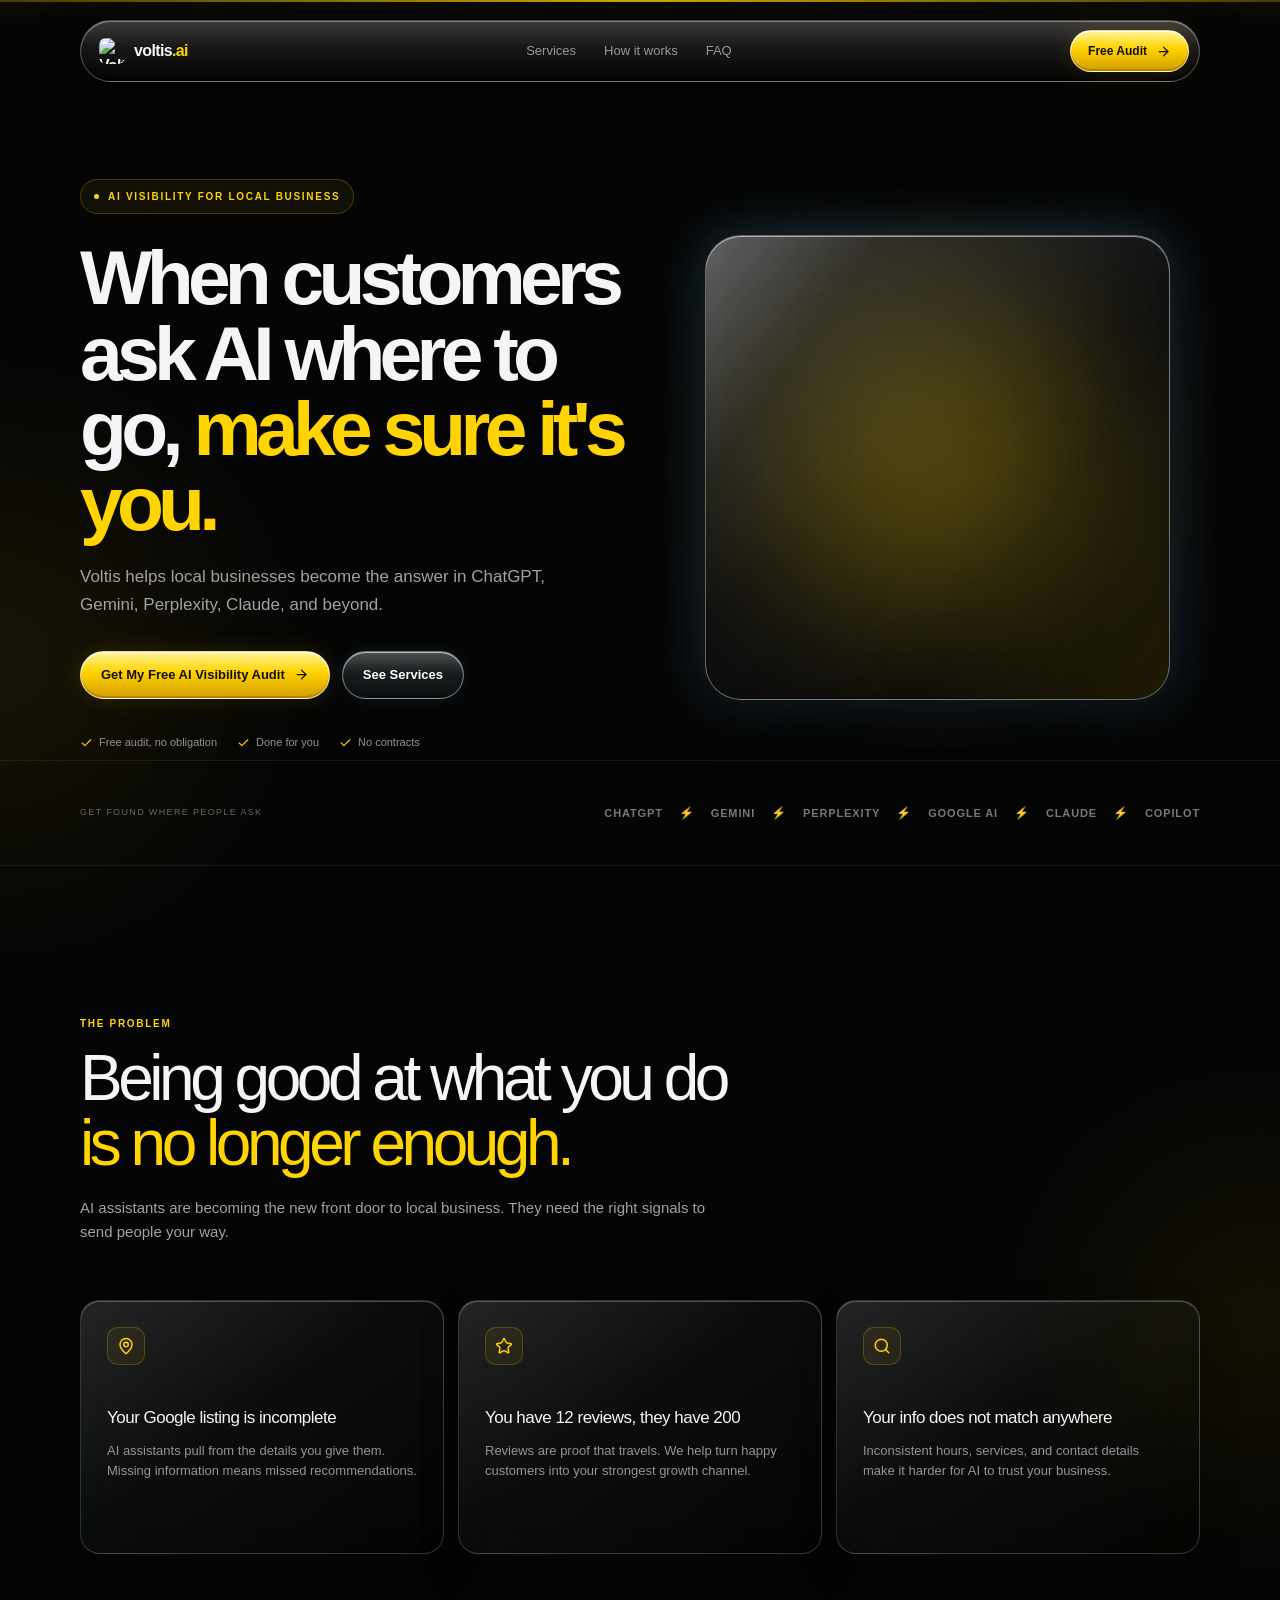
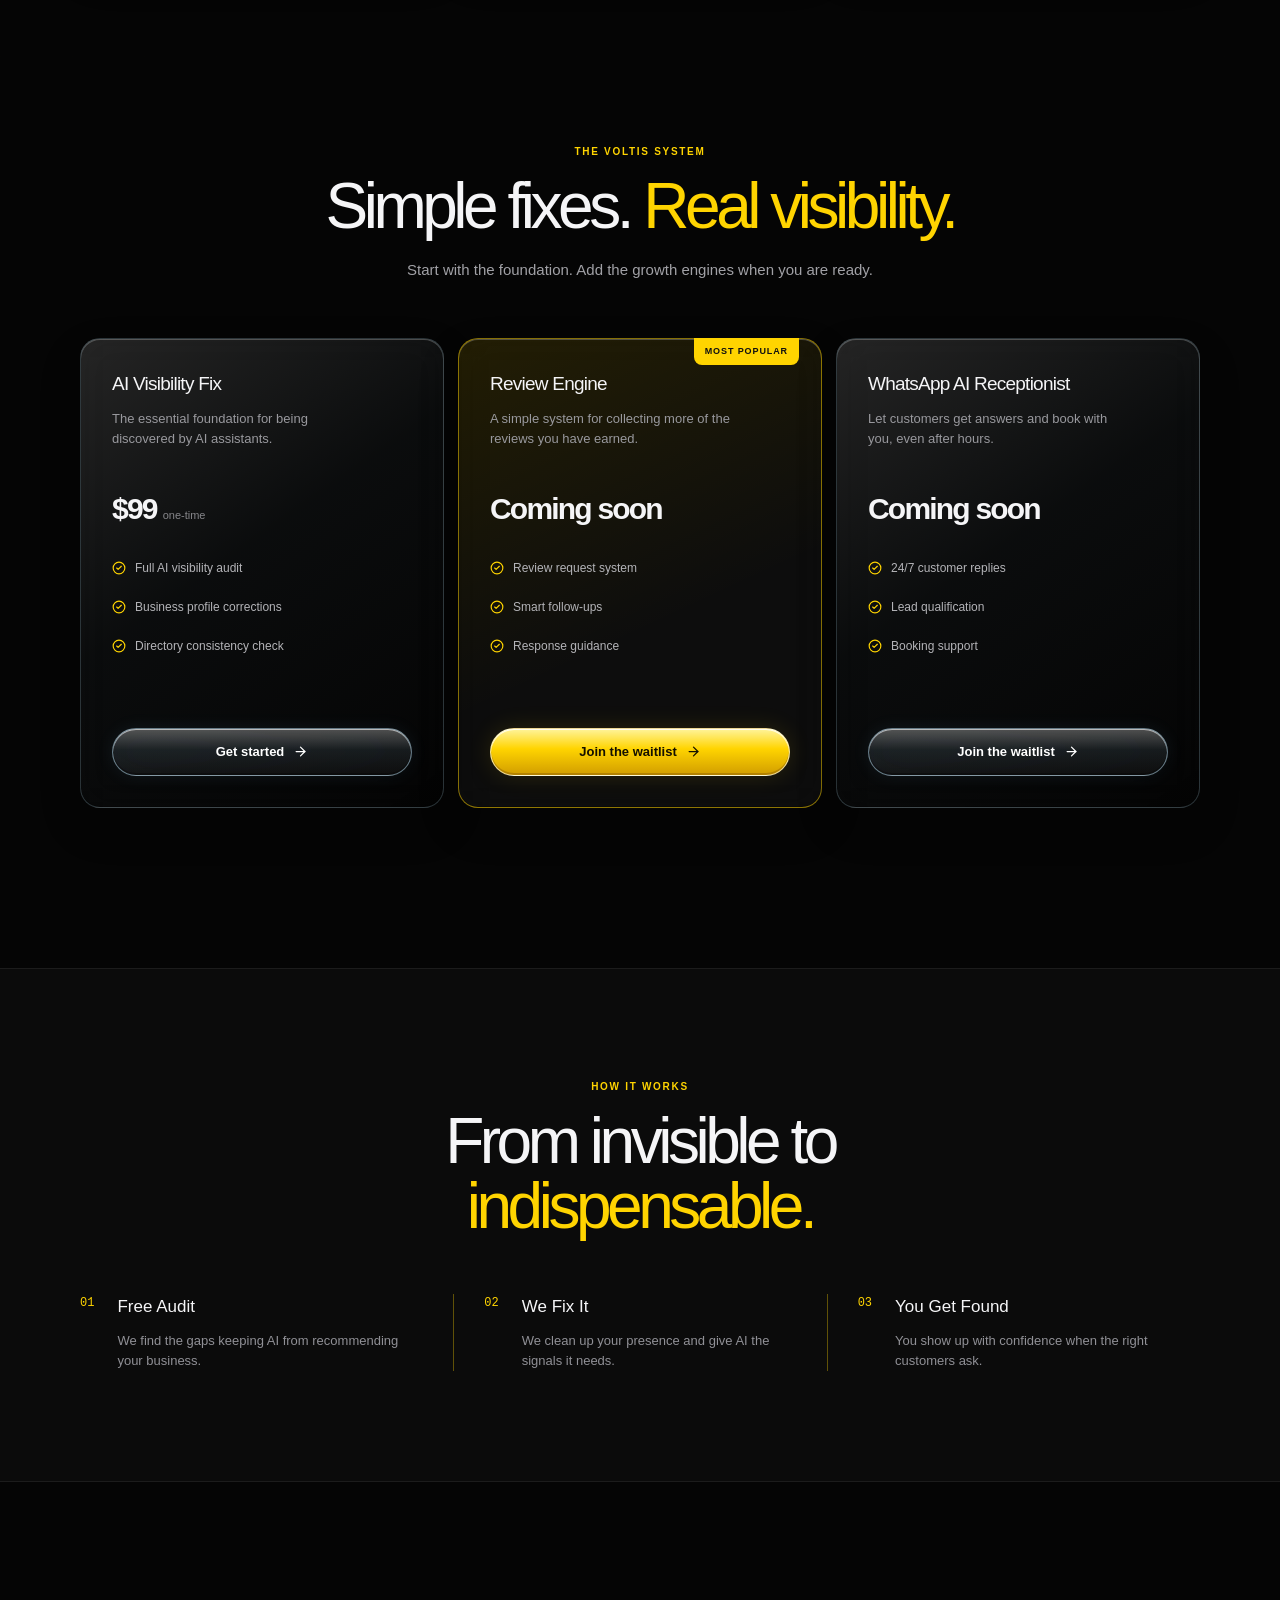
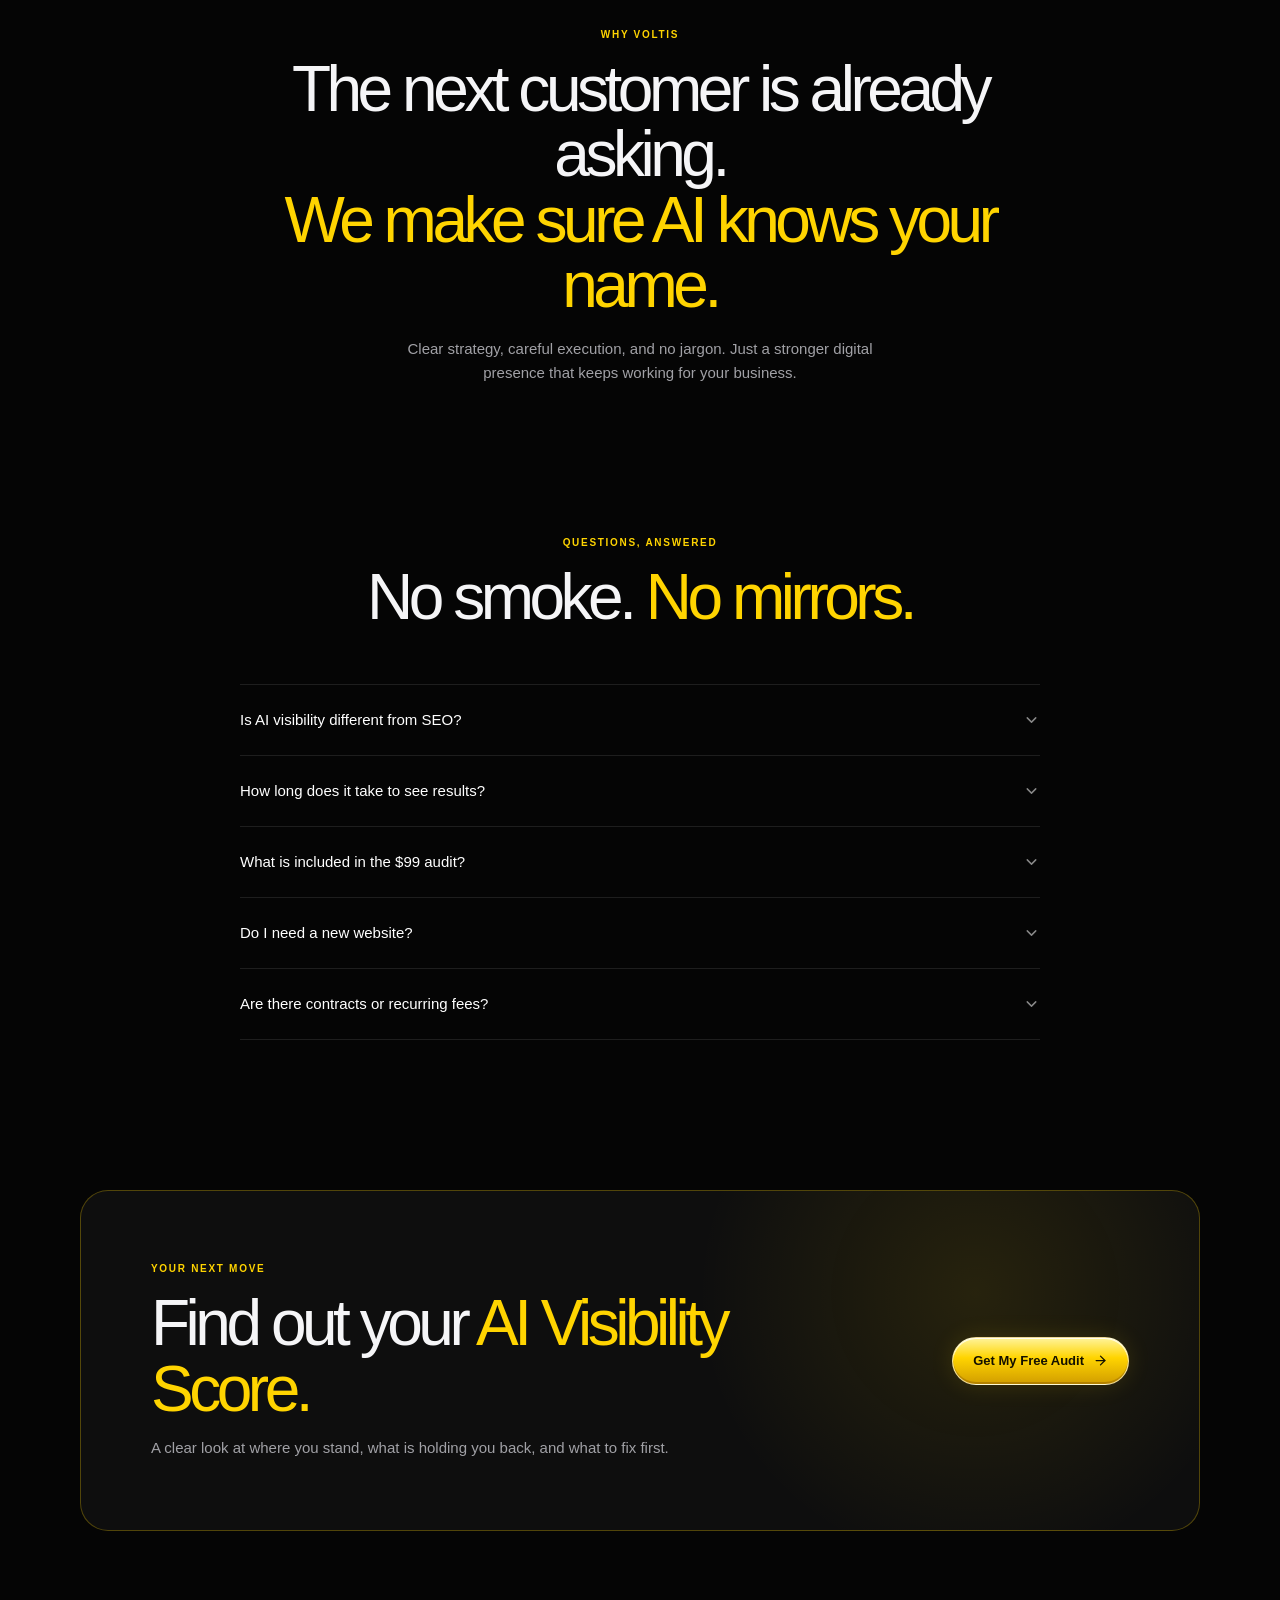
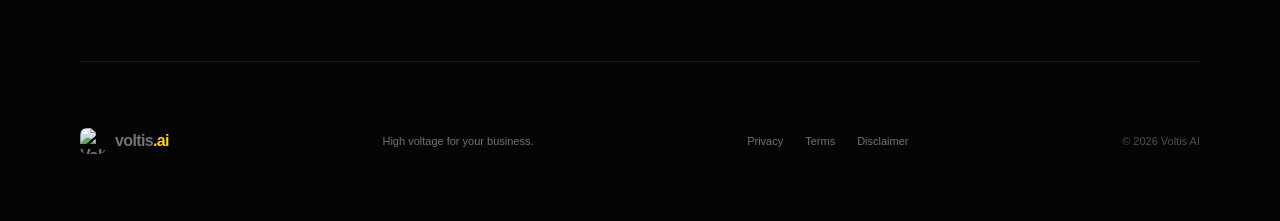
==== commit 49bd6349: "Nav scroll fix + legal pages (privacy, terms, disclaimer)" ====
--- a/index.html
+++ b/index.html
@@ -1 +1 @@
-<!DOCTYPE html><html lang="en"><head><meta charSet="utf-8"/><meta name="viewport" content="width=device-width, initial-scale=1"/><link rel="preload" as="image" href="https://hebbkx1anhila5yf.public.blob.vercel-storage.com/Voltis-AI-Logo-ybuyrOuByYmr3FTrx3Y3Hd9VQ0VtTZ.png"/><link rel="stylesheet" href="/_next/static/chunks/3w7clhwm_zrm1.css" data-precedence="next"/><link rel="preload" as="script" fetchPriority="low" href="/_next/static/chunks/12jg43355bbw3.js"/><script src="/_next/static/chunks/2yhxmicpz060j.js" async=""></script><script src="/_next/static/chunks/3dmm3v_fq28gc.js" async=""></script><script src="/_next/static/chunks/turbopack-3-ry682tkyiqk.js" async=""></script><script src="/_next/static/chunks/1oli3k22pgtic.js" async=""></script><script src="/_next/static/chunks/19l8gnuffftxu.js" async=""></script><meta name="theme-color" content="white" media="(prefers-color-scheme: light)"/><meta name="theme-color" content="black" media="(prefers-color-scheme: dark)"/><meta name="color-scheme" content="light dark"/><title>Voltis AI — Get Recommended by AI, Not Buried by It</title><meta name="description" content="Voltis AI helps local businesses get found when customers ask ChatGPT, Gemini, Perplexity, and Claude where to go. Free AI visibility audit. $99 AI Visibility Fix."/><meta name="author" content="Voltis AI"/><meta name="generator" content="Voltis AI"/><meta name="keywords" content="AI visibility,ChatGPT business recommendations,AI SEO,local business AI,Google Business optimization,get recommended by AI,AI search optimization,generative engine optimization,GEO"/><meta name="creator" content="Voltis AI"/><meta name="robots" content="index, follow"/><meta name="googlebot" content="index, follow, max-video-preview:-1, max-image-preview:large, max-snippet:-1"/><link rel="canonical" href="https://voltis-ai.pages.dev"/><meta property="og:title" content="Voltis AI — Get Recommended by AI, Not Buried by It"/><meta property="og:description" content="When customers ask AI where to go, make sure it recommends you. Free AI visibility audit for local businesses."/><meta property="og:url" content="https://voltis-ai.pages.dev"/><meta property="og:site_name" content="Voltis AI"/><meta property="og:locale" content="en_US"/><meta property="og:type" content="website"/><meta name="twitter:card" content="summary_large_image"/><meta name="twitter:title" content="Voltis AI — Get Recommended by AI"/><meta name="twitter:description" content="When customers ask AI where to go, make sure it recommends you. Free AI visibility audit."/><link rel="icon" href="/icon-light-32x32.png" media="(prefers-color-scheme: light)"/><link rel="icon" href="/icon-dark-32x32.png" media="(prefers-color-scheme: dark)"/><link rel="icon" href="/icon.svg" type="image/svg+xml"/><link rel="apple-touch-icon" href="/apple-icon.png"/><script type="application/ld+json">{"@context":"https://schema.org","@graph":[{"@type":"Organization","@id":"https://voltis-ai.pages.dev/#organization","name":"Voltis AI","url":"https://voltis-ai.pages.dev/","description":"Voltis AI helps local businesses get recommended by AI assistants like ChatGPT, Gemini, Perplexity, and Claude.","email":"voltisautoai@gmail.com"},{"@type":"Service","name":"AI Visibility Fix","description":"Complete optimization to help local businesses get recommended by AI assistants. Includes Google Business Profile optimization, AI recommendation testing, and citation cleanup.","provider":{"@id":"https://voltis-ai.pages.dev/#organization"},"offers":{"@type":"Offer","price":"99","priceCurrency":"USD","description":"One-time AI Visibility Fix"}},{"@type":"FAQPage","mainEntity":[{"@type":"Question","name":"Is AI visibility different from SEO?","acceptedAnswer":{"@type":"Answer","text":"They work together, but they are not the same. SEO helps you rank in search results. AI visibility helps assistants understand your business well enough to recommend it in a direct answer."}},{"@type":"Question","name":"How long does it take to see results?","acceptedAnswer":{"@type":"Answer","text":"Most businesses see the foundation fixed within a few days. AI assistants update at different speeds, so recommendations can improve over the following weeks."}},{"@type":"Question","name":"What is included in the $99 audit?","acceptedAnswer":{"@type":"Answer","text":"We review your core business information, public listings, service descriptions, review signals, and the details AI assistants use to build their answers."}},{"@type":"Question","name":"Do I need a new website?","acceptedAnswer":{"@type":"Answer","text":"No. Voltis works with what you already have. We focus on making your existing presence clear, consistent, and useful to AI."}},{"@type":"Question","name":"Are there contracts or recurring fees?","acceptedAnswer":{"@type":"Answer","text":"The AI Visibility Fix is a one-time purchase. There are no contracts and no surprise recurring fees."}}]}]}</script><script src="/_next/static/chunks/0cz1d0mv5g_q7.js" noModule=""></script></head><body class="antialiased"><div hidden=""><!--$--><!--/$--></div><main class="site-shell"><div class="ambient ambient-one" aria-hidden="true"></div><div class="ambient ambient-two" aria-hidden="true"></div><header class="nav-wrap"><nav class="nav-pill" aria-label="Main navigation"><a href="#top" class="brand" aria-label="Voltis AI home"><img src="https://hebbkx1anhila5yf.public.blob.vercel-storage.com/Voltis-AI-Logo-ybuyrOuByYmr3FTrx3Y3Hd9VQ0VtTZ.png" alt="Voltis AI lightning mark"/><span>voltis<span class="brand-accent">.ai</span></span></a><div class="nav-links"><a href="#services">Services</a><a href="#process">How it works</a><a href="#faq">FAQ</a></div><a href="#audit" class="button button-small button-primary">Free Audit <svg xmlns="http://www.w3.org/2000/svg" width="24" height="24" viewBox="0 0 24 24" fill="none" stroke="currentColor" stroke-width="2" stroke-linecap="round" stroke-linejoin="round" class="lucide lucide-arrow-right" aria-hidden="true"><path d="M5 12h14"></path><path d="m12 5 7 7-7 7"></path></svg></a></nav></header><section class="hero container" id="top"><div class="reveal hero-copy"><div class="eyebrow"><span class="eyebrow-dot"></span> AI VISIBILITY FOR LOCAL BUSINESS</div><h1>When customers ask AI where to go, <span>make sure it&#x27;s you.</span></h1><p class="hero-lede">Voltis helps local businesses become the answer in ChatGPT, Gemini, Perplexity, Claude, and beyond.</p><div class="hero-actions"><a href="#audit" class="button button-primary">Get My Free AI Visibility Audit <svg xmlns="http://www.w3.org/2000/svg" width="24" height="24" viewBox="0 0 24 24" fill="none" stroke="currentColor" stroke-width="2" stroke-linecap="round" stroke-linejoin="round" class="lucide lucide-arrow-right" aria-hidden="true"><path d="M5 12h14"></path><path d="m12 5 7 7-7 7"></path></svg></a><a href="#services" class="button button-glass">See Services</a></div><div class="trust-row" aria-label="Our promises"><span><svg xmlns="http://www.w3.org/2000/svg" width="24" height="24" viewBox="0 0 24 24" fill="none" stroke="currentColor" stroke-width="2" stroke-linecap="round" stroke-linejoin="round" class="lucide lucide-check" aria-hidden="true"><path d="M20 6 9 17l-5-5"></path></svg> Free audit, no obligation</span><span><svg xmlns="http://www.w3.org/2000/svg" width="24" height="24" viewBox="0 0 24 24" fill="none" stroke="currentColor" stroke-width="2" stroke-linecap="round" stroke-linejoin="round" class="lucide lucide-check" aria-hidden="true"><path d="M20 6 9 17l-5-5"></path></svg> Done for you</span><span><svg xmlns="http://www.w3.org/2000/svg" width="24" height="24" viewBox="0 0 24 24" fill="none" stroke="currentColor" stroke-width="2" stroke-linecap="round" stroke-linejoin="round" class="lucide lucide-check" aria-hidden="true"><path d="M20 6 9 17l-5-5"></path></svg> No contracts</span></div></div><div class="reveal hero-visual"><div class="visual-glow" aria-hidden="true"></div><div class="mascot-card"><video class="mascot-art" src="/voltis-mascot.mp4" autoPlay="" muted="" loop="" playsInline="" aria-label="Animated Voltis AI electric orb mascot"></video></div></div></section><section class="platforms" aria-label="AI platforms"><div class="platform-inner container"><span>GET FOUND WHERE PEOPLE ASK</span><div class="platform-list"><b>CHATGPT</b><i>⚡</i><b>GEMINI</b><i>⚡</i><b>PERPLEXITY</b><i>⚡</i><b>GOOGLE AI</b><i>⚡</i><b>CLAUDE</b><i>⚡</i><b>COPILOT</b></div></div></section><section class="section container" id="problem"><div class="reveal section-heading"><p class="kicker">THE PROBLEM</p><h2>Being good at what you do<br/><span>is no longer enough.</span></h2><p>AI assistants are becoming the new front door to local business. They need the right signals to send people your way.</p></div><div class="problem-grid"><div class="reveal glass-card problem-card"><div class="icon-box"><svg xmlns="http://www.w3.org/2000/svg" width="24" height="24" viewBox="0 0 24 24" fill="none" stroke="currentColor" stroke-width="2" stroke-linecap="round" stroke-linejoin="round" class="lucide lucide-map-pin" aria-hidden="true"><path d="M20 10c0 4.993-5.539 10.193-7.399 11.799a1 1 0 0 1-1.202 0C9.539 20.193 4 14.993 4 10a8 8 0 0 1 16 0"></path><circle cx="12" cy="10" r="3"></circle></svg></div><h3>Your Google listing is incomplete</h3><p>AI assistants pull from the details you give them. Missing information means missed recommendations.</p></div><div class="reveal glass-card problem-card"><div class="icon-box"><svg xmlns="http://www.w3.org/2000/svg" width="24" height="24" viewBox="0 0 24 24" fill="none" stroke="currentColor" stroke-width="2" stroke-linecap="round" stroke-linejoin="round" class="lucide lucide-star" aria-hidden="true"><path d="M11.525 2.295a.53.53 0 0 1 .95 0l2.31 4.679a2.123 2.123 0 0 0 1.595 1.16l5.166.756a.53.53 0 0 1 .294.904l-3.736 3.638a2.123 2.123 0 0 0-.611 1.878l.882 5.14a.53.53 0 0 1-.771.56l-4.618-2.428a2.122 2.122 0 0 0-1.973 0L6.396 21.01a.53.53 0 0 1-.77-.56l.881-5.139a2.122 2.122 0 0 0-.611-1.879L2.16 9.795a.53.53 0 0 1 .294-.906l5.165-.755a2.122 2.122 0 0 0 1.597-1.16z"></path></svg></div><h3>You have 12 reviews, they have 200</h3><p>Reviews are proof that travels. We help turn happy customers into your strongest growth channel.</p></div><div class="reveal glass-card problem-card"><div class="icon-box"><svg xmlns="http://www.w3.org/2000/svg" width="24" height="24" viewBox="0 0 24 24" fill="none" stroke="currentColor" stroke-width="2" stroke-linecap="round" stroke-linejoin="round" class="lucide lucide-search" aria-hidden="true"><path d="m21 21-4.34-4.34"></path><circle cx="11" cy="11" r="8"></circle></svg></div><h3>Your info does not match anywhere</h3><p>Inconsistent hours, services, and contact details make it harder for AI to trust your business.</p></div></div></section><section class="section section-services container" id="services"><div class="reveal section-heading centered"><p class="kicker">THE VOLTIS SYSTEM</p><h2>Simple fixes. <span>Real visibility.</span></h2><p>Start with the foundation. Add the growth engines when you are ready.</p></div><div class="services-grid"><div class="reveal service-card "><div class="service-top"><h3>AI Visibility Fix</h3><p>The essential foundation for being discovered by AI assistants.</p></div><div class="service-price">$99<small>one-time</small></div><ul><li><svg xmlns="http://www.w3.org/2000/svg" width="24" height="24" viewBox="0 0 24 24" fill="none" stroke="currentColor" stroke-width="2" stroke-linecap="round" stroke-linejoin="round" class="lucide lucide-circle-check lucide-check-circle-2" aria-hidden="true"><circle cx="12" cy="12" r="10"></circle><path d="m16 9-5.5 5.5L8 12"></path></svg>Full AI visibility audit</li><li><svg xmlns="http://www.w3.org/2000/svg" width="24" height="24" viewBox="0 0 24 24" fill="none" stroke="currentColor" stroke-width="2" stroke-linecap="round" stroke-linejoin="round" class="lucide lucide-circle-check lucide-check-circle-2" aria-hidden="true"><circle cx="12" cy="12" r="10"></circle><path d="m16 9-5.5 5.5L8 12"></path></svg>Business profile corrections</li><li><svg xmlns="http://www.w3.org/2000/svg" width="24" height="24" viewBox="0 0 24 24" fill="none" stroke="currentColor" stroke-width="2" stroke-linecap="round" stroke-linejoin="round" class="lucide lucide-circle-check lucide-check-circle-2" aria-hidden="true"><circle cx="12" cy="12" r="10"></circle><path d="m16 9-5.5 5.5L8 12"></path></svg>Directory consistency check</li></ul><a href="#audit" class="button button-outline">Get started<svg xmlns="http://www.w3.org/2000/svg" width="24" height="24" viewBox="0 0 24 24" fill="none" stroke="currentColor" stroke-width="2" stroke-linecap="round" stroke-linejoin="round" class="lucide lucide-arrow-right" aria-hidden="true"><path d="M5 12h14"></path><path d="m12 5 7 7-7 7"></path></svg></a></div><div class="reveal service-card featured"><div class="popular-tag">MOST POPULAR</div><div class="service-top"><h3>Review Engine</h3><p>A simple system for collecting more of the reviews you have earned.</p></div><div class="service-price">Coming soon</div><ul><li><svg xmlns="http://www.w3.org/2000/svg" width="24" height="24" viewBox="0 0 24 24" fill="none" stroke="currentColor" stroke-width="2" stroke-linecap="round" stroke-linejoin="round" class="lucide lucide-circle-check lucide-check-circle-2" aria-hidden="true"><circle cx="12" cy="12" r="10"></circle><path d="m16 9-5.5 5.5L8 12"></path></svg>Review request system</li><li><svg xmlns="http://www.w3.org/2000/svg" width="24" height="24" viewBox="0 0 24 24" fill="none" stroke="currentColor" stroke-width="2" stroke-linecap="round" stroke-linejoin="round" class="lucide lucide-circle-check lucide-check-circle-2" aria-hidden="true"><circle cx="12" cy="12" r="10"></circle><path d="m16 9-5.5 5.5L8 12"></path></svg>Smart follow-ups</li><li><svg xmlns="http://www.w3.org/2000/svg" width="24" height="24" viewBox="0 0 24 24" fill="none" stroke="currentColor" stroke-width="2" stroke-linecap="round" stroke-linejoin="round" class="lucide lucide-circle-check lucide-check-circle-2" aria-hidden="true"><circle cx="12" cy="12" r="10"></circle><path d="m16 9-5.5 5.5L8 12"></path></svg>Response guidance</li></ul><a href="#audit" class="button button-primary">Join the waitlist<svg xmlns="http://www.w3.org/2000/svg" width="24" height="24" viewBox="0 0 24 24" fill="none" stroke="currentColor" stroke-width="2" stroke-linecap="round" stroke-linejoin="round" class="lucide lucide-arrow-right" aria-hidden="true"><path d="M5 12h14"></path><path d="m12 5 7 7-7 7"></path></svg></a></div><div class="reveal service-card "><div class="service-top"><h3>WhatsApp AI Receptionist</h3><p>Let customers get answers and book with you, even after hours.</p></div><div class="service-price">Coming soon</div><ul><li><svg xmlns="http://www.w3.org/2000/svg" width="24" height="24" viewBox="0 0 24 24" fill="none" stroke="currentColor" stroke-width="2" stroke-linecap="round" stroke-linejoin="round" class="lucide lucide-circle-check lucide-check-circle-2" aria-hidden="true"><circle cx="12" cy="12" r="10"></circle><path d="m16 9-5.5 5.5L8 12"></path></svg>24/7 customer replies</li><li><svg xmlns="http://www.w3.org/2000/svg" width="24" height="24" viewBox="0 0 24 24" fill="none" stroke="currentColor" stroke-width="2" stroke-linecap="round" stroke-linejoin="round" class="lucide lucide-circle-check lucide-check-circle-2" aria-hidden="true"><circle cx="12" cy="12" r="10"></circle><path d="m16 9-5.5 5.5L8 12"></path></svg>Lead qualification</li><li><svg xmlns="http://www.w3.org/2000/svg" width="24" height="24" viewBox="0 0 24 24" fill="none" stroke="currentColor" stroke-width="2" stroke-linecap="round" stroke-linejoin="round" class="lucide lucide-circle-check lucide-check-circle-2" aria-hidden="true"><circle cx="12" cy="12" r="10"></circle><path d="m16 9-5.5 5.5L8 12"></path></svg>Booking support</li></ul><a href="#audit" class="button button-outline">Join the waitlist<svg xmlns="http://www.w3.org/2000/svg" width="24" height="24" viewBox="0 0 24 24" fill="none" stroke="currentColor" stroke-width="2" stroke-linecap="round" stroke-linejoin="round" class="lucide lucide-arrow-right" aria-hidden="true"><path d="M5 12h14"></path><path d="m12 5 7 7-7 7"></path></svg></a></div></div></section><section class="section process-section" id="process"><div class="container"><div class="reveal section-heading centered"><p class="kicker">HOW IT WORKS</p><h2>From invisible to <span>indispensable.</span></h2></div><div class="steps-grid"><div class="reveal step"><span class="step-number">01</span><div><h3>Free Audit</h3><p>We find the gaps keeping AI from recommending your business.</p></div></div><div class="reveal step"><span class="step-number">02</span><div><h3>We Fix It</h3><p>We clean up your presence and give AI the signals it needs.</p></div></div><div class="reveal step"><span class="step-number">03</span><div><h3>You Get Found</h3><p>You show up with confidence when the right customers ask.</p></div></div></div></div></section><section class="why-section container"><div class="reveal why-card"><p class="kicker">WHY VOLTIS</p><h2>The next customer is already asking.<br/><span>We make sure AI knows your name.</span></h2><p>Clear strategy, careful execution, and no jargon. Just a stronger digital presence that keeps working for your business.</p></div></section><section class="section faq-section container" id="faq"><div class="reveal section-heading centered"><p class="kicker">QUESTIONS, ANSWERED</p><h2>No smoke. <span>No mirrors.</span></h2></div><div class="faq-list"><div class="faq-item "><button aria-expanded="false"><span>Is AI visibility different from SEO?</span><svg xmlns="http://www.w3.org/2000/svg" width="24" height="24" viewBox="0 0 24 24" fill="none" stroke="currentColor" stroke-width="2" stroke-linecap="round" stroke-linejoin="round" class="lucide lucide-chevron-down" aria-hidden="true"><path d="m6 9 6 6 6-6"></path></svg></button><div class="faq-answer"><p>They work together, but they are not the same. SEO helps you rank in search results. AI visibility helps assistants understand your business well enough to recommend it in a direct answer.</p></div></div><div class="faq-item "><button aria-expanded="false"><span>How long does it take to see results?</span><svg xmlns="http://www.w3.org/2000/svg" width="24" height="24" viewBox="0 0 24 24" fill="none" stroke="currentColor" stroke-width="2" stroke-linecap="round" stroke-linejoin="round" class="lucide lucide-chevron-down" aria-hidden="true"><path d="m6 9 6 6 6-6"></path></svg></button><div class="faq-answer"><p>Most businesses see the foundation fixed within a few days. AI assistants update at different speeds, so recommendations can improve over the following weeks.</p></div></div><div class="faq-item "><button aria-expanded="false"><span>What is included in the $99 audit?</span><svg xmlns="http://www.w3.org/2000/svg" width="24" height="24" viewBox="0 0 24 24" fill="none" stroke="currentColor" stroke-width="2" stroke-linecap="round" stroke-linejoin="round" class="lucide lucide-chevron-down" aria-hidden="true"><path d="m6 9 6 6 6-6"></path></svg></button><div class="faq-answer"><p>We review your core business information, public listings, service descriptions, review signals, and the details AI assistants use to build their answers.</p></div></div><div class="faq-item "><button aria-expanded="false"><span>Do I need a new website?</span><svg xmlns="http://www.w3.org/2000/svg" width="24" height="24" viewBox="0 0 24 24" fill="none" stroke="currentColor" stroke-width="2" stroke-linecap="round" stroke-linejoin="round" class="lucide lucide-chevron-down" aria-hidden="true"><path d="m6 9 6 6 6-6"></path></svg></button><div class="faq-answer"><p>No. Voltis works with what you already have. We focus on making your existing presence clear, consistent, and useful to AI.</p></div></div><div class="faq-item "><button aria-expanded="false"><span>Are there contracts or recurring fees?</span><svg xmlns="http://www.w3.org/2000/svg" width="24" height="24" viewBox="0 0 24 24" fill="none" stroke="currentColor" stroke-width="2" stroke-linecap="round" stroke-linejoin="round" class="lucide lucide-chevron-down" aria-hidden="true"><path d="m6 9 6 6 6-6"></path></svg></button><div class="faq-answer"><p>The AI Visibility Fix is a one-time purchase. There are no contracts and no surprise recurring fees.</p></div></div></div></section><section class="audit-section container" id="audit"><div class="reveal audit-card"><div><p class="kicker">YOUR NEXT MOVE</p><h2>Find out your <span>AI Visibility Score.</span></h2><p>A clear look at where you stand, what is holding you back, and what to fix first.</p></div><a href="mailto:voltisautoai@gmail.com?subject=Free AI Visibility Audit" class="button button-primary">Get My Free Audit <svg xmlns="http://www.w3.org/2000/svg" width="24" height="24" viewBox="0 0 24 24" fill="none" stroke="currentColor" stroke-width="2" stroke-linecap="round" stroke-linejoin="round" class="lucide lucide-arrow-right" aria-hidden="true"><path d="M5 12h14"></path><path d="m12 5 7 7-7 7"></path></svg></a></div></section><footer class="footer container"><a href="#top" class="brand"><img src="https://hebbkx1anhila5yf.public.blob.vercel-storage.com/Voltis-AI-Logo-ybuyrOuByYmr3FTrx3Y3Hd9VQ0VtTZ.png" alt="Voltis AI lightning mark"/><span>voltis<span class="brand-accent">.ai</span></span></a><p>High voltage for your business.</p><p class="copyright">© 2026 Voltis AI</p></footer></main><!--$--><!--/$--><!--$!--><template data-dgst=""></template><!--/$--><script id="_R_">(globalThis["TURBOPACK"] || (globalThis["TURBOPACK"] = [])).push({"otherChunks":["static/chunks/12jg43355bbw3.js","static/chunks/2yhxmicpz060j.js","static/chunks/3dmm3v_fq28gc.js"],"runtimeModuleIds":[94553]});</script><script src="/_next/static/chunks/12jg43355bbw3.js" async=""></script><script>(self.__next_f=self.__next_f||[]).push([0])</script><script>self.__next_f.push([1,"1:\"$Sreact.fragment\"\n3:\"/_next/static/chunks/1oli3k22pgtic.js\"\n4:I[39756,[\"$3\"],\"default\"]\n5:I[37457,[\"$3\"],\"default\"]\nb:I[68027,[\"$3\"],\"default\",1]\n:HL[\"/_next/static/chunks/3w7clhwm_zrm1.css\",\"style\"]\n2:T808,{\"@context\":\"https://schema.org\",\"@graph\":[{\"@type\":\"Organization\",\"@id\":\"https://voltis-ai.pages.dev/#organization\",\"name\":\"Voltis AI\",\"url\":\"https://voltis-ai.pages.dev/\",\"description\":\"Voltis AI helps local businesses get recommended by AI assistants like ChatGPT, Gemini, Perplexity, and Claude.\",\"email\":\"voltisautoai@gmail.com\"},{\"@type\":\"Service\",\"name\":\"AI Visibility Fix\",\"description\":\"Complete optimization to help local businesses get recommended by AI assistants. Includes Google Business Profile optimization, AI recommendation testing, and citation cleanup.\",\"provider\":{\"@id\":\"https://voltis-ai.pages.dev/#organization\"},\"offers\":{\"@type\":\"Offer\",\"price\":\"99\",\"priceCurrency\":\"USD\",\"description\":\"One-time AI Visibility Fix\"}},{\"@type\":\"FAQPage\",\"mainEntity\":[{\"@type\":\"Question\",\"name\":\"Is AI visibility different from SEO?\",\"acceptedAnswer\":{\"@type\":\"Answer\",\"text\":\"They work together, but they are not the same. SEO helps you rank in search results. AI visibility helps assistants understand your business well enough to recommend it in a direct answer.\"}},{\"@type\":\"Question\",\"name\":\"How long does it take to see results?\",\"acceptedAnswer\":{\"@type\":\"Answer\",\"text\":\"Most businesses see the foundation fixed within a few days. AI assistants update at different speeds, so recommendations can improve over the following weeks.\"}},{\"@type\":\"Question\",\"name\":\"What is included in the $99 audit?\",\"acceptedAnswer\":{\"@type\":\"Answer\",\"text\":\"We review your core business information, public listings, service descriptions, review signals, and the details AI assistants use to build their answers.\"}},{\"@type\":\"Question\",\"name\":\"Do I need a new website?\",\"acceptedAnswer\":{\"@type\":\"Answer\",\"text\":\"No. Voltis works with what you already have. We focus on making your existing presence clear, consistent, and useful to AI.\"}},{\"@type\":\"Question\",\"name\":\"Are there contracts or recurring fees?\",\"acceptedAnswer\":{\"@type\":\"Answer\",\"text\":\"The AI Visibility Fix is a one-time purchase. There are no contracts and no surprise recurring fees.\"}}]}]}8:[[\"children\",{\"s\":\"__PAGE__\",\"h\":512,\"d\":{\"r\":\"$L9\",\"p\":false,\"v\":null}}]]\n0:{\"P\":null,\"c\":[\"\",\"\"],\"q\":\"\",\"i\":false,\"t\":{\"t\":{\"s\":\"\",\"h\":528,\"d\":{\"r\":[\"$\",\"$1\",\"c\",{\"children\":[[[\"$\",\"link\",\"0\",{\"rel\":\"stylesheet\",\"href\":\"/_next/static/chunks/3w7clhwm_zrm1.css\",\"precedence\":\"next\",\"crossOrigin\":\"$undefined\",\"nonce\":\"$undefined\"}],[\"$\",\"script\",\"script-0\",{\"src\":\"/_next/static/chunks/1oli3k22pgtic.js\",\"async\":true,\"nonce\":\"$undefined\"}]],[\"$\",\"html\",null,{\"lang\":\"en\",\"children\":[[\"$\",\"head\",null,{\"children\":[\"$\",\"script\",null,{\"type\":\"application/ld+json\",\"dangerouslySetInnerHTML\":{\"__html\":\"$2\"}}]}],[\"$\",\"body\",null,{\"className\":\"antialiased\",\"children\":[[\"$\",\"$L4\",null,{\"parallelRouterKey\":\"children\",\"error\":\"$undefined\",\"errorStyles\":\"$undefined\",\"errorScripts\":\"$undefined\",\"template\":[\"$\",\"$L5\",null,{}],\"templateStyles\":\"$undefined\",\"templateScripts\":\"$undefined\",\"notFound\":[[[\"$\",\"title\",null,{\"children\":\"404: This page could not be found.\"}],[\"$\",\"div\",null,{\"style\":{\"fontFamily\":\"system-ui,\\\"Segoe UI\\\",Roboto,Helvetica,Arial,sans-serif,\\\"Apple Color Emoji\\\",\\\"Segoe UI Emoji\\\"\",\"height\":\"100vh\",\"textAlign\":\"center\",\"display\":\"flex\",\"flexDirection\":\"column\",\"alignItems\":\"center\",\"justifyContent\":\"center\"},\"children\":[\"$\",\"div\",null,{\"children\":[[\"$\",\"style\",null,{\"dangerouslySetInnerHTML\":{\"__html\":\"body{color:#000;background:#fff;margin:0}.next-error-h1{border-right:1px solid rgba(0,0,0,.3)}@media (prefers-color-scheme:dark){body{color:#fff;background:#000}.next-error-h1{border-right:1px solid rgba(255,255,255,.3)}}\"}}],[\"$\",\"h1\",null,{\"className\":\"next-error-h1\",\"style\":{\"display\":\"inline-block\",\"margin\":\"0 20px 0 0\",\"padding\":\"0 23px 0 0\",\"fontSize\":24,\"fontWeight\":500,\"verticalAlign\":\"top\",\"lineHeight\":\"49px\"},\"children\":404}],[\"$\",\"div\",null,{\"style\":{\"display\":\"inline-block\"},\"children\":\"$L6\"}]]}]}]],[]],\"forbidden\":\"$undefined\",\"unauthorized\":\"$undefined\"}],\"$L7\"]}]]}]]}],\"p\":false,\"v\":null},\"c\":\"$Q8\"},\"h\":{\"r\":\"$La\",\"p\":false,\"v\":null}},\"m\":\"$undefined\",\"G\":[\"$b\",[\"$Lc\"]],\"S\":true,\"r\":\"$undefined\",\"s\":\"$undefined\",\"a\":\"$undefined\",\"l\":\"$undefined\",\"p\":\"$undefined\",\"d\":\"$undefined\",\"b\":\"TFD-T3molWsjicbCel0RF\"}\nd:I[2355,[\"$3\"],\"Analytics\"]\ne:I[47257,[\"$3\"],\"ClientPageRoot\"]\nf:\"/_next/static/chunks/19l8gnuffftxu.js\"\n10:I[31713,[\"$3\",\"$f\"],\"default\"]\n13:I[97367,[\"$3\"],\"OutletBoundary\"]\n14:\"$Sreact.suspense\"\n16:\"ViewportBoundary\"\n17:I[97367,[\"$3\"],\"$16\"]\n19:\"MetadataBoundary\"\n1a:I[97367,[\"$3\"],\"$19\"]\n6:[\"$\",\"h2\",null,{\"style\":{\"fontSize\":14,\"fontWeight\":400,\"lineHeight\":\"49px\",\"margin\":0},\"children\":\"This page could not be found.\"}]\n7:[\"$\",\"$Ld\",null,{}]\n9:[\"$\",\"$1\",\"c\",{\"children\":[[\"$\",\"$Le\",null,{\"Component\":\"$10\",\"serverProvidedParams\":{\"searchParams\":{},\"params\":{},\"promises\":[\"$@11\",\"$@12\"]}}],[[\"$\",\"script\",\"script-0\",{\"src\":\"/_next/static/chunks/19l8gnuffftxu.js\",\"async\":true,\"nonce\":\"$undefined\"}]],[\"$\",\"$L13\",null,{\"children\":[\"$\",\"$14\",null,{\"name\":\"Next.MetadataOutlet\",\"children\":\"$@15\"}]}]]}]\na:[\"$\",\"$1\",\"h\",{\"children\":[null,[\"$\",\"$L17\",null,{\"children\":\"$L18\"}],[\"$\",\"$L1a\",null,{\"children\":[[\"$\",\"div\",null,{\"hidden\":true,\"children\":[\"$\",\"$14\",null,{\"name\":\"Next.Metadata\",\"children\":\"$L1b\"}]}],null]}],null]}]\nc:[\"$\",\"link\",\"0\",{\"rel\":\"stylesheet\",\"href\":\"/_next/static/chunks/3w7clhwm_zrm1.css\",\"precedence\":\"next\",\"crossOrigin\":\"$undefined\",\"nonce\":\"$undefined\"}]\n11:{}\n12:\"$9:props:children:0:props:serverProvidedParams:params\"\n18:[[\"$\",\"meta\",\"0\",{\"charSet\":\"utf-8\"}],[\"$\",\"meta\",\"1\",{\"name\":\"viewport\",\"content\":\"width=device-width, initial-scale=1\"}],[\"$\",\"meta\",\"2\",{\"name\":\"theme-color\",\"content\":\"white\",\"media\":\"(prefers-color-scheme: light)\"}],[\"$\",\"meta\",\"3\",{\"name\":\"theme-color\",\"content\":\"black\",\"media\":\"(prefers-color-scheme: dark)\"}],[\"$\",\"meta\",\"4\",{\"name\":\"color-scheme\",\"content\":\"light dark\"}]]\n1c:I[27201,[\"$3\"],\"IconMark\"]\n15:null\n1b:[[\"$\",\"title\",\"0\",{\"children\":\"Voltis AI — Get Recommended by AI, Not Buried by It\"}],[\"$\",\"meta\",\"1\",{\"name\":\"description\",\"content\":\"Voltis AI helps local businesses get found when customers ask ChatGPT, Gemini, Perplexity, and Claude where to go. Free AI visibility audit. $99 AI Visibility Fix.\"}],[\"$\",\"meta\",\"2\",{\"name\":\"author\",\"content\":\"Voltis AI\"}],[\"$\",\"meta\",\"3\",{\"name\":\"generator\",\"content\":\"Voltis AI\"}],[\"$\",\"meta\",\"4\",{\"name\":\"keywords\",\"content\":\"AI visibility,ChatGPT business recommendations,AI SEO,local business AI,Google Business optimization,get recommended by AI,AI search optimization,generative engine optimization,GEO\"}],[\"$\",\"meta\",\"5\",{\"name\":\"creator\",\"content\":\"Voltis AI\"}],[\"$\",\"meta\",\"6\",{\"name\":\"robots\",\"content\":\"index, follow\"}],[\"$\",\"meta\",\"7\",{\"name\":\"googlebot\",\"content\":\"index, follow, max-video-preview:-1, max-image-preview:large, max-snippet:-1\"}],[\"$\",\"link\",\"8\",{\"rel\":\"canonical\",\"href\":\"https://voltis-ai.pages.dev\"}],[\"$\",\"meta\",\"9\",{\"property\":\"og:title\",\"content\":\"Voltis AI — Get Recommended by AI, Not Buried by It\"}],[\"$\",\"meta\",\"10\",{\"property\":\"og:description\",\"content\":\"When customers ask AI where to go, make sure it recommends you. Free AI visibility audit for local businesses.\"}],[\"$\",\"meta\",\"11\",{\"property\":\"og:url\",\"content\":\"https://voltis-ai.pages.dev\"}],[\"$\",\"meta\",\"12\",{\"property\":\"og:site_name\",\"content\":\"Voltis AI\"}],[\"$\",\"meta\",\"13\",{\"property\":\"og:locale\",\"content\":\"en_US\"}],[\"$\",\"meta\",\"14\",{\"property\":\"og:type\",\"content\":\"website\"}],[\"$\",\"meta\",\"15\",{\"name\":\"twitter:card\",\"content\":\"summary_large_image\"}],[\"$\",\"meta\",\"16\",{\"name\":\"twitter:title\",\"content\":\"Voltis AI — Get Recommended by AI\"}],[\"$\",\"meta\",\"17\",{\"name\":\"twitter:description\",\"content\":\"When customers ask AI where to go, make sure it recommends you. Free AI visibility audit.\"}],[\"$\",\"link\",\"18\",{\"rel\":\"icon\",\"href\":\"/icon-light-32x32.png\",\"media\":\"(prefers-color-scheme: light)\"}],[\"$\",\"link\",\"19\",{\"rel\":\"icon\",\"href\":\"/icon-dark-32x32.png\",\"media\":\"(prefers-color-scheme: dark)\"}],[\"$\",\"link\",\"20\",{\"rel\":\"icon\",\"href\":\"/icon.svg\",\"type\":\"image/svg+xml\"}],[\"$\",\"link\",\"21\",{\"rel\":\"apple-touch-icon\",\"href\":\"/apple-icon.png\"}],[\"$\",\"$L1c\",\"22\",{}]]\n"])</script></body></html>+<!DOCTYPE html><html lang="en"><head><meta charSet="utf-8"/><meta name="viewport" content="width=device-width, initial-scale=1"/><link rel="preload" as="image" href="https://hebbkx1anhila5yf.public.blob.vercel-storage.com/Voltis-AI-Logo-ybuyrOuByYmr3FTrx3Y3Hd9VQ0VtTZ.png"/><link rel="stylesheet" href="/_next/static/chunks/0nekzjuffj-8h.css" data-precedence="next"/><link rel="preload" as="script" fetchPriority="low" href="/_next/static/chunks/12jg43355bbw3.js"/><script src="/_next/static/chunks/2yhxmicpz060j.js" async=""></script><script src="/_next/static/chunks/3dmm3v_fq28gc.js" async=""></script><script src="/_next/static/chunks/turbopack-3-ry682tkyiqk.js" async=""></script><script src="/_next/static/chunks/1oli3k22pgtic.js" async=""></script><script src="/_next/static/chunks/0zq4r_wxoz3a-.js" async=""></script><meta name="theme-color" content="white" media="(prefers-color-scheme: light)"/><meta name="theme-color" content="black" media="(prefers-color-scheme: dark)"/><meta name="color-scheme" content="light dark"/><title>Voltis AI — Get Recommended by AI, Not Buried by It</title><meta name="description" content="Voltis AI helps local businesses get found when customers ask ChatGPT, Gemini, Perplexity, and Claude where to go. Free AI visibility audit. $99 AI Visibility Fix."/><meta name="author" content="Voltis AI"/><meta name="generator" content="Voltis AI"/><meta name="keywords" content="AI visibility,ChatGPT business recommendations,AI SEO,local business AI,Google Business optimization,get recommended by AI,AI search optimization,generative engine optimization,GEO"/><meta name="creator" content="Voltis AI"/><meta name="robots" content="index, follow"/><meta name="googlebot" content="index, follow, max-video-preview:-1, max-image-preview:large, max-snippet:-1"/><link rel="canonical" href="https://voltis-ai.pages.dev"/><meta property="og:title" content="Voltis AI — Get Recommended by AI, Not Buried by It"/><meta property="og:description" content="When customers ask AI where to go, make sure it recommends you. Free AI visibility audit for local businesses."/><meta property="og:url" content="https://voltis-ai.pages.dev"/><meta property="og:site_name" content="Voltis AI"/><meta property="og:locale" content="en_US"/><meta property="og:type" content="website"/><meta name="twitter:card" content="summary_large_image"/><meta name="twitter:title" content="Voltis AI — Get Recommended by AI"/><meta name="twitter:description" content="When customers ask AI where to go, make sure it recommends you. Free AI visibility audit."/><link rel="icon" href="/favicon.png" type="image/png"/><link rel="apple-touch-icon" href="/favicon.png"/><script type="application/ld+json">{"@context":"https://schema.org","@graph":[{"@type":"Organization","@id":"https://voltis-ai.pages.dev/#organization","name":"Voltis AI","url":"https://voltis-ai.pages.dev/","description":"Voltis AI helps local businesses get recommended by AI assistants like ChatGPT, Gemini, Perplexity, and Claude.","email":"voltisautoai@gmail.com"},{"@type":"Service","name":"AI Visibility Fix","description":"Complete optimization to help local businesses get recommended by AI assistants. Includes Google Business Profile optimization, AI recommendation testing, and citation cleanup.","provider":{"@id":"https://voltis-ai.pages.dev/#organization"},"offers":{"@type":"Offer","price":"99","priceCurrency":"USD","description":"One-time AI Visibility Fix"}},{"@type":"FAQPage","mainEntity":[{"@type":"Question","name":"Is AI visibility different from SEO?","acceptedAnswer":{"@type":"Answer","text":"They work together, but they are not the same. SEO helps you rank in search results. AI visibility helps assistants understand your business well enough to recommend it in a direct answer."}},{"@type":"Question","name":"How long does it take to see results?","acceptedAnswer":{"@type":"Answer","text":"Most businesses see the foundation fixed within a few days. AI assistants update at different speeds, so recommendations can improve over the following weeks."}},{"@type":"Question","name":"What is included in the $99 audit?","acceptedAnswer":{"@type":"Answer","text":"We review your core business information, public listings, service descriptions, review signals, and the details AI assistants use to build their answers."}},{"@type":"Question","name":"Do I need a new website?","acceptedAnswer":{"@type":"Answer","text":"No. Voltis works with what you already have. We focus on making your existing presence clear, consistent, and useful to AI."}},{"@type":"Question","name":"Are there contracts or recurring fees?","acceptedAnswer":{"@type":"Answer","text":"The AI Visibility Fix is a one-time purchase. There are no contracts and no surprise recurring fees."}}]}]}</script><script src="/_next/static/chunks/0cz1d0mv5g_q7.js" noModule=""></script></head><body class="antialiased"><div hidden=""><!--$--><!--/$--></div><main class="site-shell"><div class="ambient ambient-one" aria-hidden="true"></div><div class="ambient ambient-two" aria-hidden="true"></div><header class="nav-wrap"><nav class="nav-pill" aria-label="Main navigation"><button class="brand" aria-label="Voltis AI home" style="background:none;border:none;cursor:pointer;padding:0"><span style="display:inline-flex;align-items:center;gap:9px"><img src="https://hebbkx1anhila5yf.public.blob.vercel-storage.com/Voltis-AI-Logo-ybuyrOuByYmr3FTrx3Y3Hd9VQ0VtTZ.png" alt="Voltis AI lightning mark"/><span>voltis<span class="brand-accent">.ai</span></span></span></button><div class="nav-links"><button class="nav-link-btn">Services</button><button class="nav-link-btn">How it works</button><button class="nav-link-btn">FAQ</button></div><button class="button button-small button-primary">Free Audit <svg xmlns="http://www.w3.org/2000/svg" width="24" height="24" viewBox="0 0 24 24" fill="none" stroke="currentColor" stroke-width="2" stroke-linecap="round" stroke-linejoin="round" class="lucide lucide-arrow-right" aria-hidden="true"><path d="M5 12h14"></path><path d="m12 5 7 7-7 7"></path></svg></button></nav></header><section class="hero container" id="top"><div class="reveal hero-copy"><div class="eyebrow"><span class="eyebrow-dot"></span> AI VISIBILITY FOR LOCAL BUSINESS</div><h1>When customers ask AI where to go, <span>make sure it&#x27;s you.</span></h1><p class="hero-lede">Voltis helps local businesses become the answer in ChatGPT, Gemini, Perplexity, Claude, and beyond.</p><div class="hero-actions"><button class="button button-primary">Get My Free AI Visibility Audit <svg xmlns="http://www.w3.org/2000/svg" width="24" height="24" viewBox="0 0 24 24" fill="none" stroke="currentColor" stroke-width="2" stroke-linecap="round" stroke-linejoin="round" class="lucide lucide-arrow-right" aria-hidden="true"><path d="M5 12h14"></path><path d="m12 5 7 7-7 7"></path></svg></button><button class="button button-glass">See Services</button></div><div class="trust-row" aria-label="Our promises"><span><svg xmlns="http://www.w3.org/2000/svg" width="24" height="24" viewBox="0 0 24 24" fill="none" stroke="currentColor" stroke-width="2" stroke-linecap="round" stroke-linejoin="round" class="lucide lucide-check" aria-hidden="true"><path d="M20 6 9 17l-5-5"></path></svg> Free audit, no obligation</span><span><svg xmlns="http://www.w3.org/2000/svg" width="24" height="24" viewBox="0 0 24 24" fill="none" stroke="currentColor" stroke-width="2" stroke-linecap="round" stroke-linejoin="round" class="lucide lucide-check" aria-hidden="true"><path d="M20 6 9 17l-5-5"></path></svg> Done for you</span><span><svg xmlns="http://www.w3.org/2000/svg" width="24" height="24" viewBox="0 0 24 24" fill="none" stroke="currentColor" stroke-width="2" stroke-linecap="round" stroke-linejoin="round" class="lucide lucide-check" aria-hidden="true"><path d="M20 6 9 17l-5-5"></path></svg> No contracts</span></div></div><div class="reveal hero-visual"><div class="visual-glow" aria-hidden="true"></div><div class="mascot-card"><video class="mascot-art" src="/voltis-mascot.mp4" autoPlay="" muted="" loop="" playsInline="" aria-label="Animated Voltis AI electric orb mascot"></video></div></div></section><section class="platforms" aria-label="AI platforms"><div class="platform-inner container"><span>GET FOUND WHERE PEOPLE ASK</span><div class="platform-list"><b>CHATGPT</b><i>⚡</i><b>GEMINI</b><i>⚡</i><b>PERPLEXITY</b><i>⚡</i><b>GOOGLE AI</b><i>⚡</i><b>CLAUDE</b><i>⚡</i><b>COPILOT</b></div></div></section><section class="section container" id="problem"><div class="reveal section-heading"><p class="kicker">THE PROBLEM</p><h2>Being good at what you do<br/><span>is no longer enough.</span></h2><p>AI assistants are becoming the new front door to local business. They need the right signals to send people your way.</p></div><div class="problem-grid"><div class="reveal glass-card problem-card"><div class="icon-box"><svg xmlns="http://www.w3.org/2000/svg" width="24" height="24" viewBox="0 0 24 24" fill="none" stroke="currentColor" stroke-width="2" stroke-linecap="round" stroke-linejoin="round" class="lucide lucide-map-pin" aria-hidden="true"><path d="M20 10c0 4.993-5.539 10.193-7.399 11.799a1 1 0 0 1-1.202 0C9.539 20.193 4 14.993 4 10a8 8 0 0 1 16 0"></path><circle cx="12" cy="10" r="3"></circle></svg></div><h3>Your Google listing is incomplete</h3><p>AI assistants pull from the details you give them. Missing information means missed recommendations.</p></div><div class="reveal glass-card problem-card"><div class="icon-box"><svg xmlns="http://www.w3.org/2000/svg" width="24" height="24" viewBox="0 0 24 24" fill="none" stroke="currentColor" stroke-width="2" stroke-linecap="round" stroke-linejoin="round" class="lucide lucide-star" aria-hidden="true"><path d="M11.525 2.295a.53.53 0 0 1 .95 0l2.31 4.679a2.123 2.123 0 0 0 1.595 1.16l5.166.756a.53.53 0 0 1 .294.904l-3.736 3.638a2.123 2.123 0 0 0-.611 1.878l.882 5.14a.53.53 0 0 1-.771.56l-4.618-2.428a2.122 2.122 0 0 0-1.973 0L6.396 21.01a.53.53 0 0 1-.77-.56l.881-5.139a2.122 2.122 0 0 0-.611-1.879L2.16 9.795a.53.53 0 0 1 .294-.906l5.165-.755a2.122 2.122 0 0 0 1.597-1.16z"></path></svg></div><h3>You have 12 reviews, they have 200</h3><p>Reviews are proof that travels. We help turn happy customers into your strongest growth channel.</p></div><div class="reveal glass-card problem-card"><div class="icon-box"><svg xmlns="http://www.w3.org/2000/svg" width="24" height="24" viewBox="0 0 24 24" fill="none" stroke="currentColor" stroke-width="2" stroke-linecap="round" stroke-linejoin="round" class="lucide lucide-search" aria-hidden="true"><path d="m21 21-4.34-4.34"></path><circle cx="11" cy="11" r="8"></circle></svg></div><h3>Your info does not match anywhere</h3><p>Inconsistent hours, services, and contact details make it harder for AI to trust your business.</p></div></div></section><section class="section section-services container" id="services"><div class="reveal section-heading centered"><p class="kicker">THE VOLTIS SYSTEM</p><h2>Simple fixes. <span>Real visibility.</span></h2><p>Start with the foundation. Add the growth engines when you are ready.</p></div><div class="services-grid"><div class="reveal service-card "><div class="service-top"><h3>AI Visibility Fix</h3><p>The essential foundation for being discovered by AI assistants.</p></div><div class="service-price">$99<small>one-time</small></div><ul><li><svg xmlns="http://www.w3.org/2000/svg" width="24" height="24" viewBox="0 0 24 24" fill="none" stroke="currentColor" stroke-width="2" stroke-linecap="round" stroke-linejoin="round" class="lucide lucide-circle-check lucide-check-circle-2" aria-hidden="true"><circle cx="12" cy="12" r="10"></circle><path d="m16 9-5.5 5.5L8 12"></path></svg>Full AI visibility audit</li><li><svg xmlns="http://www.w3.org/2000/svg" width="24" height="24" viewBox="0 0 24 24" fill="none" stroke="currentColor" stroke-width="2" stroke-linecap="round" stroke-linejoin="round" class="lucide lucide-circle-check lucide-check-circle-2" aria-hidden="true"><circle cx="12" cy="12" r="10"></circle><path d="m16 9-5.5 5.5L8 12"></path></svg>Business profile corrections</li><li><svg xmlns="http://www.w3.org/2000/svg" width="24" height="24" viewBox="0 0 24 24" fill="none" stroke="currentColor" stroke-width="2" stroke-linecap="round" stroke-linejoin="round" class="lucide lucide-circle-check lucide-check-circle-2" aria-hidden="true"><circle cx="12" cy="12" r="10"></circle><path d="m16 9-5.5 5.5L8 12"></path></svg>Directory consistency check</li></ul><a href="https://buy.stripe.com/6oUdR8fwxcZxd6haVB2Ry03" target="_blank" rel="noopener noreferrer" class="button button-outline">Get started<svg xmlns="http://www.w3.org/2000/svg" width="24" height="24" viewBox="0 0 24 24" fill="none" stroke="currentColor" stroke-width="2" stroke-linecap="round" stroke-linejoin="round" class="lucide lucide-arrow-right" aria-hidden="true"><path d="M5 12h14"></path><path d="m12 5 7 7-7 7"></path></svg></a></div><div class="reveal service-card featured"><div class="popular-tag">MOST POPULAR</div><div class="service-top"><h3>Review Engine</h3><p>A simple system for collecting more of the reviews you have earned.</p></div><div class="service-price">Coming soon</div><ul><li><svg xmlns="http://www.w3.org/2000/svg" width="24" height="24" viewBox="0 0 24 24" fill="none" stroke="currentColor" stroke-width="2" stroke-linecap="round" stroke-linejoin="round" class="lucide lucide-circle-check lucide-check-circle-2" aria-hidden="true"><circle cx="12" cy="12" r="10"></circle><path d="m16 9-5.5 5.5L8 12"></path></svg>Review request system</li><li><svg xmlns="http://www.w3.org/2000/svg" width="24" height="24" viewBox="0 0 24 24" fill="none" stroke="currentColor" stroke-width="2" stroke-linecap="round" stroke-linejoin="round" class="lucide lucide-circle-check lucide-check-circle-2" aria-hidden="true"><circle cx="12" cy="12" r="10"></circle><path d="m16 9-5.5 5.5L8 12"></path></svg>Smart follow-ups</li><li><svg xmlns="http://www.w3.org/2000/svg" width="24" height="24" viewBox="0 0 24 24" fill="none" stroke="currentColor" stroke-width="2" stroke-linecap="round" stroke-linejoin="round" class="lucide lucide-circle-check lucide-check-circle-2" aria-hidden="true"><circle cx="12" cy="12" r="10"></circle><path d="m16 9-5.5 5.5L8 12"></path></svg>Response guidance</li></ul><button class="button button-primary">Join the waitlist<svg xmlns="http://www.w3.org/2000/svg" width="24" height="24" viewBox="0 0 24 24" fill="none" stroke="currentColor" stroke-width="2" stroke-linecap="round" stroke-linejoin="round" class="lucide lucide-arrow-right" aria-hidden="true"><path d="M5 12h14"></path><path d="m12 5 7 7-7 7"></path></svg></button></div><div class="reveal service-card "><div class="service-top"><h3>WhatsApp AI Receptionist</h3><p>Let customers get answers and book with you, even after hours.</p></div><div class="service-price">Coming soon</div><ul><li><svg xmlns="http://www.w3.org/2000/svg" width="24" height="24" viewBox="0 0 24 24" fill="none" stroke="currentColor" stroke-width="2" stroke-linecap="round" stroke-linejoin="round" class="lucide lucide-circle-check lucide-check-circle-2" aria-hidden="true"><circle cx="12" cy="12" r="10"></circle><path d="m16 9-5.5 5.5L8 12"></path></svg>24/7 customer replies</li><li><svg xmlns="http://www.w3.org/2000/svg" width="24" height="24" viewBox="0 0 24 24" fill="none" stroke="currentColor" stroke-width="2" stroke-linecap="round" stroke-linejoin="round" class="lucide lucide-circle-check lucide-check-circle-2" aria-hidden="true"><circle cx="12" cy="12" r="10"></circle><path d="m16 9-5.5 5.5L8 12"></path></svg>Lead qualification</li><li><svg xmlns="http://www.w3.org/2000/svg" width="24" height="24" viewBox="0 0 24 24" fill="none" stroke="currentColor" stroke-width="2" stroke-linecap="round" stroke-linejoin="round" class="lucide lucide-circle-check lucide-check-circle-2" aria-hidden="true"><circle cx="12" cy="12" r="10"></circle><path d="m16 9-5.5 5.5L8 12"></path></svg>Booking support</li></ul><button class="button button-outline">Join the waitlist<svg xmlns="http://www.w3.org/2000/svg" width="24" height="24" viewBox="0 0 24 24" fill="none" stroke="currentColor" stroke-width="2" stroke-linecap="round" stroke-linejoin="round" class="lucide lucide-arrow-right" aria-hidden="true"><path d="M5 12h14"></path><path d="m12 5 7 7-7 7"></path></svg></button></div></div></section><section class="section process-section" id="process"><div class="container"><div class="reveal section-heading centered"><p class="kicker">HOW IT WORKS</p><h2>From invisible to <span>indispensable.</span></h2></div><div class="steps-grid"><div class="reveal step"><span class="step-number">01</span><div><h3>Free Audit</h3><p>We find the gaps keeping AI from recommending your business.</p></div></div><div class="reveal step"><span class="step-number">02</span><div><h3>We Fix It</h3><p>We clean up your presence and give AI the signals it needs.</p></div></div><div class="reveal step"><span class="step-number">03</span><div><h3>You Get Found</h3><p>You show up with confidence when the right customers ask.</p></div></div></div></div></section><section class="why-section container"><div class="reveal why-card"><p class="kicker">WHY VOLTIS</p><h2>The next customer is already asking.<br/><span>We make sure AI knows your name.</span></h2><p>Clear strategy, careful execution, and no jargon. Just a stronger digital presence that keeps working for your business.</p></div></section><section class="section faq-section container" id="faq"><div class="reveal section-heading centered"><p class="kicker">QUESTIONS, ANSWERED</p><h2>No smoke. <span>No mirrors.</span></h2></div><div class="faq-list"><div class="faq-item "><button aria-expanded="false"><span>Is AI visibility different from SEO?</span><svg xmlns="http://www.w3.org/2000/svg" width="24" height="24" viewBox="0 0 24 24" fill="none" stroke="currentColor" stroke-width="2" stroke-linecap="round" stroke-linejoin="round" class="lucide lucide-chevron-down" aria-hidden="true"><path d="m6 9 6 6 6-6"></path></svg></button><div class="faq-answer"><p>They work together, but they are not the same. SEO helps you rank in search results. AI visibility helps assistants understand your business well enough to recommend it in a direct answer.</p></div></div><div class="faq-item "><button aria-expanded="false"><span>How long does it take to see results?</span><svg xmlns="http://www.w3.org/2000/svg" width="24" height="24" viewBox="0 0 24 24" fill="none" stroke="currentColor" stroke-width="2" stroke-linecap="round" stroke-linejoin="round" class="lucide lucide-chevron-down" aria-hidden="true"><path d="m6 9 6 6 6-6"></path></svg></button><div class="faq-answer"><p>Most businesses see the foundation fixed within a few days. AI assistants update at different speeds, so recommendations can improve over the following weeks.</p></div></div><div class="faq-item "><button aria-expanded="false"><span>What is included in the $99 audit?</span><svg xmlns="http://www.w3.org/2000/svg" width="24" height="24" viewBox="0 0 24 24" fill="none" stroke="currentColor" stroke-width="2" stroke-linecap="round" stroke-linejoin="round" class="lucide lucide-chevron-down" aria-hidden="true"><path d="m6 9 6 6 6-6"></path></svg></button><div class="faq-answer"><p>We review your core business information, public listings, service descriptions, review signals, and the details AI assistants use to build their answers.</p></div></div><div class="faq-item "><button aria-expanded="false"><span>Do I need a new website?</span><svg xmlns="http://www.w3.org/2000/svg" width="24" height="24" viewBox="0 0 24 24" fill="none" stroke="currentColor" stroke-width="2" stroke-linecap="round" stroke-linejoin="round" class="lucide lucide-chevron-down" aria-hidden="true"><path d="m6 9 6 6 6-6"></path></svg></button><div class="faq-answer"><p>No. Voltis works with what you already have. We focus on making your existing presence clear, consistent, and useful to AI.</p></div></div><div class="faq-item "><button aria-expanded="false"><span>Are there contracts or recurring fees?</span><svg xmlns="http://www.w3.org/2000/svg" width="24" height="24" viewBox="0 0 24 24" fill="none" stroke="currentColor" stroke-width="2" stroke-linecap="round" stroke-linejoin="round" class="lucide lucide-chevron-down" aria-hidden="true"><path d="m6 9 6 6 6-6"></path></svg></button><div class="faq-answer"><p>The AI Visibility Fix is a one-time purchase. There are no contracts and no surprise recurring fees.</p></div></div></div></section><section class="audit-section container" id="audit"><div class="reveal audit-card"><div><p class="kicker">YOUR NEXT MOVE</p><h2>Find out your <span>AI Visibility Score.</span></h2><p>A clear look at where you stand, what is holding you back, and what to fix first.</p></div><button class="button button-primary">Get My Free Audit <svg xmlns="http://www.w3.org/2000/svg" width="24" height="24" viewBox="0 0 24 24" fill="none" stroke="currentColor" stroke-width="2" stroke-linecap="round" stroke-linejoin="round" class="lucide lucide-arrow-right" aria-hidden="true"><path d="M5 12h14"></path><path d="m12 5 7 7-7 7"></path></svg></button></div></section><footer class="footer container"><button class="brand" style="background:none;border:none;cursor:pointer;padding:0"><img src="https://hebbkx1anhila5yf.public.blob.vercel-storage.com/Voltis-AI-Logo-ybuyrOuByYmr3FTrx3Y3Hd9VQ0VtTZ.png" alt="Voltis AI lightning mark"/><span>voltis<span class="brand-accent">.ai</span></span></button><p>High voltage for your business.</p><div class="footer-links"><a href="/privacy">Privacy</a><a href="/terms">Terms</a><a href="/disclaimer">Disclaimer</a></div><p class="copyright">© 2026 Voltis AI</p></footer></main><!--$--><!--/$--><!--$!--><template data-dgst=""></template><!--/$--><script id="_R_">(globalThis["TURBOPACK"] || (globalThis["TURBOPACK"] = [])).push({"otherChunks":["static/chunks/12jg43355bbw3.js","static/chunks/2yhxmicpz060j.js","static/chunks/3dmm3v_fq28gc.js"],"runtimeModuleIds":[94553]});</script><script src="/_next/static/chunks/12jg43355bbw3.js" async=""></script><script>(self.__next_f=self.__next_f||[]).push([0])</script><script>self.__next_f.push([1,"1:\"$Sreact.fragment\"\n3:\"/_next/static/chunks/1oli3k22pgtic.js\"\n4:I[39756,[\"$3\"],\"default\"]\n5:I[37457,[\"$3\"],\"default\"]\nb:I[68027,[\"$3\"],\"default\",1]\n:HL[\"/_next/static/chunks/0nekzjuffj-8h.css\",\"style\"]\n2:T808,{\"@context\":\"https://schema.org\",\"@graph\":[{\"@type\":\"Organization\",\"@id\":\"https://voltis-ai.pages.dev/#organization\",\"name\":\"Voltis AI\",\"url\":\"https://voltis-ai.pages.dev/\",\"description\":\"Voltis AI helps local businesses get recommended by AI assistants like ChatGPT, Gemini, Perplexity, and Claude.\",\"email\":\"voltisautoai@gmail.com\"},{\"@type\":\"Service\",\"name\":\"AI Visibility Fix\",\"description\":\"Complete optimization to help local businesses get recommended by AI assistants. Includes Google Business Profile optimization, AI recommendation testing, and citation cleanup.\",\"provider\":{\"@id\":\"https://voltis-ai.pages.dev/#organization\"},\"offers\":{\"@type\":\"Offer\",\"price\":\"99\",\"priceCurrency\":\"USD\",\"description\":\"One-time AI Visibility Fix\"}},{\"@type\":\"FAQPage\",\"mainEntity\":[{\"@type\":\"Question\",\"name\":\"Is AI visibility different from SEO?\",\"acceptedAnswer\":{\"@type\":\"Answer\",\"text\":\"They work together, but they are not the same. SEO helps you rank in search results. AI visibility helps assistants understand your business well enough to recommend it in a direct answer.\"}},{\"@type\":\"Question\",\"name\":\"How long does it take to see results?\",\"acceptedAnswer\":{\"@type\":\"Answer\",\"text\":\"Most businesses see the foundation fixed within a few days. AI assistants update at different speeds, so recommendations can improve over the following weeks.\"}},{\"@type\":\"Question\",\"name\":\"What is included in the $99 audit?\",\"acceptedAnswer\":{\"@type\":\"Answer\",\"text\":\"We review your core business information, public listings, service descriptions, review signals, and the details AI assistants use to build their answers.\"}},{\"@type\":\"Question\",\"name\":\"Do I need a new website?\",\"acceptedAnswer\":{\"@type\":\"Answer\",\"text\":\"No. Voltis works with what you already have. We focus on making your existing presence clear, consistent, and useful to AI.\"}},{\"@type\":\"Question\",\"name\":\"Are there contracts or recurring fees?\",\"acceptedAnswer\":{\"@type\":\"Answer\",\"text\":\"The AI Visibility Fix is a one-time purchase. There are no contracts and no surprise recurring fees.\"}}]}]}8:[[\"children\",{\"s\":\"__PAGE__\",\"h\":512,\"d\":{\"r\":\"$L9\",\"p\":false,\"v\":null}}]]\n0:{\"P\":null,\"c\":[\"\",\"\"],\"q\":\"\",\"i\":false,\"t\":{\"t\":{\"s\":\"\",\"h\":528,\"d\":{\"r\":[\"$\",\"$1\",\"c\",{\"children\":[[[\"$\",\"link\",\"0\",{\"rel\":\"stylesheet\",\"href\":\"/_next/static/chunks/0nekzjuffj-8h.css\",\"precedence\":\"next\",\"crossOrigin\":\"$undefined\",\"nonce\":\"$undefined\"}],[\"$\",\"script\",\"script-0\",{\"src\":\"/_next/static/chunks/1oli3k22pgtic.js\",\"async\":true,\"nonce\":\"$undefined\"}]],[\"$\",\"html\",null,{\"lang\":\"en\",\"children\":[[\"$\",\"head\",null,{\"children\":[\"$\",\"script\",null,{\"type\":\"application/ld+json\",\"dangerouslySetInnerHTML\":{\"__html\":\"$2\"}}]}],[\"$\",\"body\",null,{\"className\":\"antialiased\",\"children\":[[\"$\",\"$L4\",null,{\"parallelRouterKey\":\"children\",\"error\":\"$undefined\",\"errorStyles\":\"$undefined\",\"errorScripts\":\"$undefined\",\"template\":[\"$\",\"$L5\",null,{}],\"templateStyles\":\"$undefined\",\"templateScripts\":\"$undefined\",\"notFound\":[[[\"$\",\"title\",null,{\"children\":\"404: This page could not be found.\"}],[\"$\",\"div\",null,{\"style\":{\"fontFamily\":\"system-ui,\\\"Segoe UI\\\",Roboto,Helvetica,Arial,sans-serif,\\\"Apple Color Emoji\\\",\\\"Segoe UI Emoji\\\"\",\"height\":\"100vh\",\"textAlign\":\"center\",\"display\":\"flex\",\"flexDirection\":\"column\",\"alignItems\":\"center\",\"justifyContent\":\"center\"},\"children\":[\"$\",\"div\",null,{\"children\":[[\"$\",\"style\",null,{\"dangerouslySetInnerHTML\":{\"__html\":\"body{color:#000;background:#fff;margin:0}.next-error-h1{border-right:1px solid rgba(0,0,0,.3)}@media (prefers-color-scheme:dark){body{color:#fff;background:#000}.next-error-h1{border-right:1px solid rgba(255,255,255,.3)}}\"}}],[\"$\",\"h1\",null,{\"className\":\"next-error-h1\",\"style\":{\"display\":\"inline-block\",\"margin\":\"0 20px 0 0\",\"padding\":\"0 23px 0 0\",\"fontSize\":24,\"fontWeight\":500,\"verticalAlign\":\"top\",\"lineHeight\":\"49px\"},\"children\":404}],[\"$\",\"div\",null,{\"style\":{\"display\":\"inline-block\"},\"children\":\"$L6\"}]]}]}]],[]],\"forbidden\":\"$undefined\",\"unauthorized\":\"$undefined\"}],\"$L7\"]}]]}]]}],\"p\":false,\"v\":null},\"c\":\"$Q8\"},\"h\":{\"r\":\"$La\",\"p\":false,\"v\":null}},\"m\":\"$undefined\",\"G\":[\"$b\",[\"$Lc\"]],\"S\":true,\"r\":\"$undefined\",\"s\":\"$undefined\",\"a\":\"$undefined\",\"l\":\"$undefined\",\"p\":\"$undefined\",\"d\":\"$undefined\",\"b\":\"DyXhQUr05rNLFLjxdHd2A\"}\nd:I[2355,[\"$3\"],\"Analytics\"]\ne:I[47257,[\"$3\"],\"ClientPageRoot\"]\nf:\"/_next/static/chunks/0zq4r_wxoz3a-.js\"\n10:I[31713,[\"$3\",\"$f\"],\"default\"]\n13:I[97367,[\"$3\"],\"OutletBoundary\"]\n14:\"$Sreact.suspense\"\n16:\"ViewportBoundary\"\n17:I[97367,[\"$3\"],\"$16\"]\n19:\"MetadataBoundary\"\n1a:I[97367,[\"$3\"],\"$19\"]\n6:[\"$\",\"h2\",null,{\"style\":{\"fontSize\":14,\"fontWeight\":400,\"lineHeight\":\"49px\",\"margin\":0},\"children\":\"This page could not be found.\"}]\n7:[\"$\",\"$Ld\",null,{}]\n9:[\"$\",\"$1\",\"c\",{\"children\":[[\"$\",\"$Le\",null,{\"Component\":\"$10\",\"serverProvidedParams\":{\"searchParams\":{},\"params\":{},\"promises\":[\"$@11\",\"$@12\"]}}],[[\"$\",\"script\",\"script-0\",{\"src\":\"/_next/static/chunks/0zq4r_wxoz3a-.js\",\"async\":true,\"nonce\":\"$undefined\"}]],[\"$\",\"$L13\",null,{\"children\":[\"$\",\"$14\",null,{\"name\":\"Next.MetadataOutlet\",\"children\":\"$@15\"}]}]]}]\na:[\"$\",\"$1\",\"h\",{\"children\":[null,[\"$\",\"$L17\",null,{\"children\":\"$L18\"}],[\"$\",\"$L1a\",null,{\"children\":[[\"$\",\"div\",null,{\"hidden\":true,\"children\":[\"$\",\"$14\",null,{\"name\":\"Next.Metadata\",\"children\":\"$L1b\"}]}],null]}],null]}]\nc:[\"$\",\"link\",\"0\",{\"rel\":\"stylesheet\",\"href\":\"/_next/static/chunks/0nekzjuffj-8h.css\",\"precedence\":\"next\",\"crossOrigin\":\"$undefined\",\"nonce\":\"$undefined\"}]\n11:{}\n12:\"$9:props:children:0:props:serverProvidedParams:params\"\n18:[[\"$\",\"meta\",\"0\",{\"charSet\":\"utf-8\"}],[\"$\",\"meta\",\"1\",{\"name\":\"viewport\",\"content\":\"width=device-width, initial-scale=1\"}],[\"$\",\"meta\",\"2\",{\"name\":\"theme-color\",\"content\":\"white\",\"media\":\"(prefers-color-scheme: light)\"}],[\"$\",\"meta\",\"3\",{\"name\":\"theme-color\",\"content\":\"black\",\"media\":\"(prefers-color-scheme: dark)\"}],[\"$\",\"meta\",\"4\",{\"name\":\"color-scheme\",\"content\":\"light dark\"}]]\n1c:I[27201,[\"$3\"],\"IconMark\"]\n15:null\n1b:[[\"$\",\"title\",\"0\",{\"children\":\"Voltis AI — Get Recommended by AI, Not Buried by It\"}],[\"$\",\"meta\",\"1\",{\"name\":\"description\",\"content\":\"Voltis AI helps local businesses get found when customers ask ChatGPT, Gemini, Perplexity, and Claude where to go. Free AI visibility audit. $99 AI Visibility Fix.\"}],[\"$\",\"meta\",\"2\",{\"name\":\"author\",\"content\":\"Voltis AI\"}],[\"$\",\"meta\",\"3\",{\"name\":\"generator\",\"content\":\"Voltis AI\"}],[\"$\",\"meta\",\"4\",{\"name\":\"keywords\",\"content\":\"AI visibility,ChatGPT business recommendations,AI SEO,local business AI,Google Business optimization,get recommended by AI,AI search optimization,generative engine optimization,GEO\"}],[\"$\",\"meta\",\"5\",{\"name\":\"creator\",\"content\":\"Voltis AI\"}],[\"$\",\"meta\",\"6\",{\"name\":\"robots\",\"content\":\"index, follow\"}],[\"$\",\"meta\",\"7\",{\"name\":\"googlebot\",\"content\":\"index, follow, max-video-preview:-1, max-image-preview:large, max-snippet:-1\"}],[\"$\",\"link\",\"8\",{\"rel\":\"canonical\",\"href\":\"https://voltis-ai.pages.dev\"}],[\"$\",\"meta\",\"9\",{\"property\":\"og:title\",\"content\":\"Voltis AI — Get Recommended by AI, Not Buried by It\"}],[\"$\",\"meta\",\"10\",{\"property\":\"og:description\",\"content\":\"When customers ask AI where to go, make sure it recommends you. Free AI visibility audit for local businesses.\"}],[\"$\",\"meta\",\"11\",{\"property\":\"og:url\",\"content\":\"https://voltis-ai.pages.dev\"}],[\"$\",\"meta\",\"12\",{\"property\":\"og:site_name\",\"content\":\"Voltis AI\"}],[\"$\",\"meta\",\"13\",{\"property\":\"og:locale\",\"content\":\"en_US\"}],[\"$\",\"meta\",\"14\",{\"property\":\"og:type\",\"content\":\"website\"}],[\"$\",\"meta\",\"15\",{\"name\":\"twitter:card\",\"content\":\"summary_large_image\"}],[\"$\",\"meta\",\"16\",{\"name\":\"twitter:title\",\"content\":\"Voltis AI — Get Recommended by AI\"}],[\"$\",\"meta\",\"17\",{\"name\":\"twitter:description\",\"content\":\"When customers ask AI where to go, make sure it recommends you. Free AI visibility audit.\"}],[\"$\",\"link\",\"18\",{\"rel\":\"icon\",\"href\":\"/favicon.png\",\"type\":\"image/png\"}],[\"$\",\"link\",\"19\",{\"rel\":\"apple-touch-icon\",\"href\":\"/favicon.png\"}],[\"$\",\"$L1c\",\"20\",{}]]\n"])</script></body></html>
--- a/_next/static/chunks/0nekzjuffj-8h.css
+++ b/_next/static/chunks/0nekzjuffj-8h.css
@@ -0,0 +1 @@
+@layer properties{@supports (((-webkit-hyphens:none)) and (not (margin-trim:inline))) or ((-moz-orient:inline) and (not (color:rgb(from red r g b)))){:root,:host{--shimmer-angle:20deg}*,:before,:after,::backdrop{--tw-rotate-x:initial;--tw-rotate-y:initial;--tw-rotate-z:initial;--tw-skew-x:initial;--tw-skew-y:initial;--tw-border-style:solid;--tw-font-weight:initial;--tw-outline-style:solid;--tw-blur:initial;--tw-brightness:initial;--tw-contrast:initial;--tw-grayscale:initial;--tw-hue-rotate:initial;--tw-invert:initial;--tw-opacity:initial;--tw-saturate:initial;--tw-sepia:initial;--tw-drop-shadow:initial;--tw-drop-shadow-color:initial;--tw-drop-shadow-alpha:100%;--tw-drop-shadow-size:initial;--tw-shadow:0 0 #0000;--tw-shadow-color:initial;--tw-shadow-alpha:100%;--tw-inset-shadow:0 0 #0000;--tw-inset-shadow-color:initial;--tw-inset-shadow-alpha:100%;--tw-ring-color:initial;--tw-ring-shadow:0 0 #0000;--tw-inset-ring-color:initial;--tw-inset-ring-shadow:0 0 #0000;--tw-ring-inset:initial;--tw-ring-offset-width:0px;--tw-ring-offset-color:#fff;--tw-ring-offset-shadow:0 0 #0000;--tw-translate-x:0;--tw-translate-y:0;--tw-translate-z:0;--tw-animation-delay:0s;--tw-animation-direction:normal;--tw-animation-duration:initial;--tw-animation-fill-mode:none;--tw-animation-iteration-count:1;--tw-enter-blur:0;--tw-enter-opacity:1;--tw-enter-rotate:0;--tw-enter-scale:1;--tw-enter-translate-x:0;--tw-enter-translate-y:0;--tw-exit-blur:0;--tw-exit-opacity:1;--tw-exit-rotate:0;--tw-exit-scale:1;--tw-exit-translate-x:0;--tw-exit-translate-y:0;--scroll-fade-t:0px;--scroll-fade-b:0px;--scroll-fade-s:0px;--scroll-fade-e:0px;--scroll-fade-mask:initial;--shimmer-image:initial;--shimmer-text-fill:initial}}}@layer theme{:root,:host{--font-sans:-apple-system, BlinkMacSystemFont, "Segoe UI", Roboto, "Helvetica Neue", "Noto Sans", Arial, sans-serif, "Apple Color Emoji", "Segoe UI Emoji", "Segoe UI Symbol", "Noto Color Emoji";--font-mono:ui-monospace, SFMono-Regular, Menlo, Monaco, Consolas, "Liberation Mono", "Courier New", monospace;--spacing:.25rem;--text-xs:.75rem;--text-xs--line-height:calc(1 / .75);--text-sm:.875rem;--text-sm--line-height:calc(1.25 / .875);--font-weight-medium:500;--radius-md:.375rem;--radius-lg:.5rem;--default-transition-duration:.15s;--default-transition-timing-function:cubic-bezier(.4, 0, .2, 1);--default-font-family:var(--font-sans);--default-mono-font-family:var(--font-mono)}}@layer base{*,:after,:before,::backdrop{box-sizing:border-box;border:0 solid;margin:0;padding:0}::file-selector-button{box-sizing:border-box;border:0 solid;margin:0;padding:0}html,:host{-webkit-text-size-adjust:100%;tab-size:4;line-height:1.5;font-family:var(--default-font-family,-apple-system, BlinkMacSystemFont, "Segoe UI", Roboto, "Helvetica Neue", "Noto Sans", Arial, sans-serif, "Apple Color Emoji", "Segoe UI Emoji", "Segoe UI Symbol", "Noto Color Emoji");font-feature-settings:var(--default-font-feature-settings,normal);font-variation-settings:var(--default-font-variation-settings,normal);-webkit-tap-highlight-color:transparent}hr{height:0;color:inherit;border-top-width:1px}abbr:where([title]){-webkit-text-decoration:underline dotted;text-decoration:underline dotted}h1,h2,h3,h4,h5,h6{font-size:inherit;font-weight:inherit}a{color:inherit;-webkit-text-decoration:inherit;-webkit-text-decoration:inherit;-webkit-text-decoration:inherit;-webkit-text-decoration:inherit;text-decoration:inherit}b,strong{font-weight:bolder}code,kbd,samp,pre{font-family:var(--default-mono-font-family,ui-monospace, SFMono-Regular, Menlo, Monaco, Consolas, "Liberation Mono", "Courier New", monospace);font-feature-settings:var(--default-mono-font-feature-settings,normal);font-variation-settings:var(--default-mono-font-variation-settings,normal);font-size:1em}small{font-size:80%}sub,sup{vertical-align:baseline;font-size:75%;line-height:0;position:relative}sub{bottom:-.25em}sup{top:-.5em}table{text-indent:0;border-color:inherit;border-collapse:collapse}:-moz-focusring:where(:not(iframe)){outline:auto}progress{vertical-align:baseline}summary{display:list-item}ol,ul,menu{list-style:none}img,svg,video,canvas,audio,iframe,embed,object{vertical-align:middle;display:block}img,video{max-width:100%;height:auto}button,input,select,optgroup,textarea{font:inherit;font-feature-settings:inherit;font-variation-settings:inherit;letter-spacing:inherit;color:inherit;opacity:1;background-color:#0000;border-radius:0}::file-selector-button{font:inherit;font-feature-settings:inherit;font-variation-settings:inherit;letter-spacing:inherit;color:inherit;opacity:1;background-color:#0000;border-radius:0}:where(select:is([multiple],[size])) optgroup{font-weight:bolder}:where(select:is([multiple],[size])) optgroup option{padding-inline-start:20px}::file-selector-button{margin-inline-end:4px}::placeholder{opacity:1}@supports (not ((-webkit-appearance:-apple-pay-button))) or (contain-intrinsic-size:1px){::placeholder{color:currentColor}@supports (color:color-mix(in lab, red, red)){::placeholder{color:color-mix(in oklab, currentcolor 50%, transparent)}}}textarea{resize:vertical}::-webkit-search-decoration{-webkit-appearance:none}::-webkit-date-and-time-value{min-height:1lh;text-align:inherit}::-webkit-datetime-edit{display:inline-flex}::-webkit-datetime-edit-fields-wrapper{padding:0}::-webkit-datetime-edit{padding-block:0}::-webkit-datetime-edit-year-field{padding-block:0}::-webkit-datetime-edit-month-field{padding-block:0}::-webkit-datetime-edit-day-field{padding-block:0}::-webkit-datetime-edit-hour-field{padding-block:0}::-webkit-datetime-edit-minute-field{padding-block:0}::-webkit-datetime-edit-second-field{padding-block:0}::-webkit-datetime-edit-millisecond-field{padding-block:0}::-webkit-datetime-edit-meridiem-field{padding-block:0}::-webkit-calendar-picker-indicator{line-height:1}:-moz-ui-invalid{box-shadow:none}button,input:where([type=button],[type=reset],[type=submit]){appearance:button}::file-selector-button{appearance:button}::-webkit-inner-spin-button{height:auto}::-webkit-outer-spin-button{height:auto}[hidden]:where(:not([hidden=until-found])){display:none!important}}@layer components;@layer utilities{.invisible{visibility:hidden}.visible{visibility:visible}.absolute{position:absolute}.fixed{position:fixed}.static{position:static}.sticky{position:sticky}.container{width:100%}@media (min-width:40rem){.container{max-width:40rem}}@media (min-width:48rem){.container{max-width:48rem}}@media (min-width:64rem){.container{max-width:64rem}}@media (min-width:80rem){.container{max-width:80rem}}@media (min-width:96rem){.container{max-width:96rem}}.block{display:block}.flex{display:flex}.hidden{display:none}.inline{display:inline}.inline-block{display:inline-block}.inline-flex{display:inline-flex}.size-6{width:calc(var(--spacing) * 6);height:calc(var(--spacing) * 6)}.size-7{width:calc(var(--spacing) * 7);height:calc(var(--spacing) * 7)}.size-8{width:calc(var(--spacing) * 8);height:calc(var(--spacing) * 8)}.size-9{width:calc(var(--spacing) * 9);height:calc(var(--spacing) * 9)}.h-6{height:calc(var(--spacing) * 6)}.h-7{height:calc(var(--spacing) * 7)}.h-8{height:calc(var(--spacing) * 8)}.h-9{height:calc(var(--spacing) * 9)}.shrink-0{flex-shrink:0}.transform{transform:var(--tw-rotate-x,) var(--tw-rotate-y,) var(--tw-rotate-z,) var(--tw-skew-x,) var(--tw-skew-y,)}.resize{resize:both}.items-center{align-items:center}.justify-center{justify-content:center}.gap-1{gap:var(--spacing)}.gap-1\.5{gap:calc(var(--spacing) * 1.5)}.rounded-\[min\(var\(--radius-md\)\,10px\)\]{border-radius:min(var(--radius-md), 10px)}.rounded-\[min\(var\(--radius-md\)\,12px\)\]{border-radius:min(var(--radius-md), 12px)}.rounded-lg{border-radius:var(--radius-lg)}.border{border-style:var(--tw-border-style);border-width:1px}.border-transparent{border-color:#0000}.bg-clip-padding{background-clip:padding-box}.px-2{padding-inline:calc(var(--spacing) * 2)}.px-2\.5{padding-inline:calc(var(--spacing) * 2.5)}.text-sm{font-size:var(--text-sm);line-height:var(--tw-leading,var(--text-sm--line-height))}.text-xs{font-size:var(--text-xs);line-height:var(--tw-leading,var(--text-xs--line-height))}.text-\[0\.8rem\]{font-size:.8rem}.font-medium{--tw-font-weight:var(--font-weight-medium);font-weight:var(--font-weight-medium)}.whitespace-nowrap{white-space:nowrap}.underline-offset-4{text-underline-offset:4px}.antialiased{-webkit-font-smoothing:antialiased;-moz-osx-font-smoothing:grayscale}.outline{outline-style:var(--tw-outline-style);outline-width:1px}.blur{--tw-blur:blur(8px);filter:var(--tw-blur,) var(--tw-brightness,) var(--tw-contrast,) var(--tw-grayscale,) var(--tw-hue-rotate,) var(--tw-invert,) var(--tw-saturate,) var(--tw-sepia,) var(--tw-drop-shadow,)}.transition{transition-property:color,background-color,border-color,outline-color,text-decoration-color,fill,stroke,--tw-gradient-from,--tw-gradient-via,--tw-gradient-to,opacity,box-shadow,transform,translate,scale,rotate,filter,-webkit-backdrop-filter,backdrop-filter,display,content-visibility,overlay,pointer-events;transition-timing-function:var(--tw-ease,var(--default-transition-timing-function));transition-duration:var(--tw-duration,var(--default-transition-duration))}.transition-all{transition-property:all;transition-timing-function:var(--tw-ease,var(--default-transition-timing-function));transition-duration:var(--tw-duration,var(--default-transition-duration))}.outline-none{--tw-outline-style:none;outline-style:none}.select-none{-webkit-user-select:none;user-select:none}@media (hover:hover){.hover\:underline:hover{text-decoration-line:underline}}.focus-visible\:ring-3:focus-visible{--tw-ring-shadow:var(--tw-ring-inset,) 0 0 0 calc(3px + var(--tw-ring-offset-width)) var(--tw-ring-color,currentcolor);box-shadow:var(--tw-inset-shadow), var(--tw-inset-ring-shadow), var(--tw-ring-offset-shadow), var(--tw-ring-shadow), var(--tw-shadow)}.active\:not-aria-\[haspopup\]\:translate-y-px:active:not([aria-haspopup]){--tw-translate-y:1px;translate:var(--tw-translate-x) var(--tw-translate-y)}.disabled\:pointer-events-none:disabled{pointer-events:none}.disabled\:opacity-50:disabled{opacity:.5}:where([data-slot=button-group]) .in-data-\[slot\=button-group\]\:rounded-lg{border-radius:var(--radius-lg)}.has-data-\[icon\=inline-end\]\:pr-1\.5:has([data-icon=inline-end]){padding-right:calc(var(--spacing) * 1.5)}.has-data-\[icon\=inline-end\]\:pr-2:has([data-icon=inline-end]){padding-right:calc(var(--spacing) * 2)}.has-data-\[icon\=inline-start\]\:pl-1\.5:has([data-icon=inline-start]){padding-left:calc(var(--spacing) * 1.5)}.has-data-\[icon\=inline-start\]\:pl-2:has([data-icon=inline-start]){padding-left:calc(var(--spacing) * 2)}.aria-invalid\:ring-3[aria-invalid=true]{--tw-ring-shadow:var(--tw-ring-inset,) 0 0 0 calc(3px + var(--tw-ring-offset-width)) var(--tw-ring-color,currentcolor);box-shadow:var(--tw-inset-shadow), var(--tw-inset-ring-shadow), var(--tw-ring-offset-shadow), var(--tw-ring-shadow), var(--tw-shadow)}.\[\&_svg\]\:pointer-events-none svg{pointer-events:none}.\[\&_svg\]\:shrink-0 svg{flex-shrink:0}.\[\&_svg\:not\(\[class\*\=\'size-\'\]\)\]\:size-3 svg:not([class*=size-]){width:calc(var(--spacing) * 3);height:calc(var(--spacing) * 3)}.\[\&_svg\:not\(\[class\*\=\'size-\'\]\)\]\:size-3\.5 svg:not([class*=size-]){width:calc(var(--spacing) * 3.5);height:calc(var(--spacing) * 3.5)}.\[\&_svg\:not\(\[class\*\=\'size-\'\]\)\]\:size-4 svg:not([class*=size-]){width:calc(var(--spacing) * 4);height:calc(var(--spacing) * 4)}}@property --tw-animation-delay{syntax:"*";inherits:false;initial-value:0s}@property --tw-animation-direction{syntax:"*";inherits:false;initial-value:normal}@property --tw-animation-duration{syntax:"*";inherits:false}@property --tw-animation-fill-mode{syntax:"*";inherits:false;initial-value:none}@property --tw-animation-iteration-count{syntax:"*";inherits:false;initial-value:1}@property --tw-enter-blur{syntax:"*";inherits:false;initial-value:0}@property --tw-enter-opacity{syntax:"*";inherits:false;initial-value:1}@property --tw-enter-rotate{syntax:"*";inherits:false;initial-value:0}@property --tw-enter-scale{syntax:"*";inherits:false;initial-value:1}@property --tw-enter-translate-x{syntax:"*";inherits:false;initial-value:0}@property --tw-enter-translate-y{syntax:"*";inherits:false;initial-value:0}@property --tw-exit-blur{syntax:"*";inherits:false;initial-value:0}@property --tw-exit-opacity{syntax:"*";inherits:false;initial-value:1}@property --tw-exit-rotate{syntax:"*";inherits:false;initial-value:0}@property --tw-exit-scale{syntax:"*";inherits:false;initial-value:1}@property --tw-exit-translate-x{syntax:"*";inherits:false;initial-value:0}@property --tw-exit-translate-y{syntax:"*";inherits:false;initial-value:0}@property --scroll-fade-t{syntax:"<length-percentage>";inherits:false;initial-value:0}@property --scroll-fade-b{syntax:"<length-percentage>";inherits:false;initial-value:0}@property --scroll-fade-s{syntax:"<length-percentage>";inherits:false;initial-value:0}@property --scroll-fade-e{syntax:"<length-percentage>";inherits:false;initial-value:0}@property --scroll-fade-mask{syntax:"*";inherits:false}@property --shimmer-angle{syntax:"<angle>";inherits:true;initial-value:20deg}@property --shimmer-image{syntax:"*";inherits:false}@property --shimmer-text-fill{syntax:"*";inherits:false}@media (prefers-reduced-motion:reduce){.shimmer{-webkit-text-fill-color:currentColor;background-image:none;animation:none}}:root{--background:#050505;--foreground:#f5f5f7;--muted:#a1a1a6;--line:#ffffff1a;--glass:#ffffff0b;--aqua:#bfe9ff;--aqua-glow:#7dd2ff40;--amber:#ffd400;--amber-soft:#ffe36a}*{box-sizing:border-box}html{scroll-behavior:smooth}body{background:var(--background);color:var(--foreground);margin:0;font-family:Arial,Helvetica,sans-serif}a{color:inherit;text-decoration:none}button,a{-webkit-tap-highlight-color:transparent}button:focus-visible,a:focus-visible{outline:2px solid var(--amber);outline-offset:4px}.site-shell{background:radial-gradient(circle at 50% -10%,#ffd40017,#0000 32rem),#050505;min-height:100vh;position:relative;overflow:hidden}.site-shell:before{content:"";pointer-events:none;opacity:.16;background-image:linear-gradient(#ffd40014 1px,#0000 1px),linear-gradient(90deg,#ffd40014 1px,#0000 1px);background-size:72px 72px;animation:24s linear infinite grid-drift;position:absolute;inset:0;-webkit-mask-image:linear-gradient(#000,#0000 42%);mask-image:linear-gradient(#000,#0000 42%)}.site-shell:after{content:"";pointer-events:none;background:linear-gradient(90deg,#0000,#ffd400cc,#0000);width:150%;height:2px;animation:9s ease-in-out infinite scan-line;position:absolute;top:0;left:-25%;box-shadow:0 0 24px #ffd40073}@keyframes grid-drift{to{background-position:0 72px,72px 0}}@keyframes scan-line{0%,to{opacity:0;transform:translateY(0)}12%,72%{opacity:.7}50%{transform:translateY(820px)}}.container{width:min(1120px,100% - 48px);margin-inline:auto}.ambient{filter:blur(90px);pointer-events:none;opacity:.07;background:var(--amber);border-radius:999px;animation:64s cubic-bezier(.22,1,.36,1) infinite alternate drift;position:absolute;transform:translate(0)}.ambient-one{width:360px;height:360px;top:480px;left:-180px}.ambient-two{width:280px;height:280px;animation-delay:-22s;top:1180px;right:-120px}@keyframes drift{to{transform:translate(28px,-22px)}}.nav-wrap{z-index:10;width:100%;position:absolute;top:20px;left:0}.nav-pill{-webkit-backdrop-filter:blur(24px)saturate(1.5);backdrop-filter:blur(24px)saturate(1.5);background:linear-gradient(#ffffff38,#ffffff12 46%,#00000047);border:1px solid #ffffff47;border-radius:999px;justify-content:space-between;align-items:center;width:min(1120px,100% - 32px);height:62px;margin:auto;padding:8px 10px 8px 18px;display:flex;box-shadow:inset 0 1px #ffffff59,inset 0 -1px #0000006b,0 16px 50px #00000059}.brand{letter-spacing:-.04em;align-items:center;gap:9px;font-size:16px;font-weight:700;display:inline-flex}.brand img{object-fit:cover;border-radius:7px;width:26px;height:26px}.brand-accent{color:var(--amber)}.nav-links{color:#99999f;gap:28px;font-size:13px;display:flex}.nav-links a{transition:color .2s}.nav-links a:hover{color:#fff}.nav-link-btn{cursor:pointer;color:inherit;font:inherit;background:0 0;border:none;padding:0;transition:color .2s}.nav-link-btn:hover{color:#fff}.button{border-radius:999px;justify-content:center;align-items:center;gap:9px;min-height:48px;padding:0 20px;font-size:13px;font-weight:700;transition:transform .2s,box-shadow .2s,background .2s;display:inline-flex}.button svg{width:15px;height:15px}.button:hover{transform:translateY(-2px);box-shadow:0 10px 28px #0000004d}.button-primary{color:#141000;background:linear-gradient(180deg, #fff49b 0%, var(--amber) 43%, #d19d00 100%);border:1px solid #ffffff94;box-shadow:inset 0 1px #ffffffd9,inset 0 -2px #784b0059,0 0 24px #ffd4001f}.button-primary:hover{background:linear-gradient(180deg, #fffbd0 0%, var(--amber-soft) 43%, #e6ae00 100%);box-shadow:inset 0 1px #ffffffe6,0 0 36px #ffd40047,0 12px 32px #00000059}.button-small{min-height:42px;padding:0 17px;font-size:12px}.button-glass,.button-outline{color:#fff;-webkit-backdrop-filter:blur(22px)saturate(1.55);backdrop-filter:blur(22px)saturate(1.55);background:linear-gradient(#ffffff4d,#bfe9ff1a 45%,#ffffff0b);border:1px solid #bfe9ff7a;box-shadow:inset 0 1px #fff9,inset 0 -2px #00000047,0 0 18px #7dd2ff14}.button-glass:hover,.button-outline:hover{background:linear-gradient(#ffffff4d,#ffffff1a)}.button-outline,.service-card .button-primary{width:100%;margin-top:auto}.hero{grid-template-columns:minmax(0,1.02fr) minmax(420px,.98fr);align-items:center;gap:50px;min-height:760px;padding-top:174px;display:grid}.eyebrow,.kicker{color:var(--amber);letter-spacing:.17em;font-size:10px;font-weight:700}.eyebrow{background:#ffd4000e;border:1px solid #ffd40038;border-radius:999px;align-items:center;gap:9px;padding:9px 13px;display:inline-flex}.eyebrow-dot{background:var(--amber);border-radius:50%;width:5px;height:5px}h1,h2,h3,p{margin-top:0}h1{letter-spacing:-.075em;max-width:680px;margin:26px 0 22px;font-size:clamp(3.25rem,6vw,5.3rem);font-weight:700;line-height:.98}h1 span,h2 span{color:var(--amber)}.hero-lede{max-width:495px;color:var(--muted);font-size:17px;line-height:1.6}.hero-actions{flex-wrap:wrap;gap:12px;margin-top:33px;display:flex}.trust-row{color:#929297;flex-wrap:wrap;gap:20px;margin-top:32px;font-size:11px;display:flex}.trust-row span{align-items:center;gap:6px;display:inline-flex}.trust-row svg{width:13px;color:var(--amber)}.hero-visual{place-items:center;min-height:500px;display:grid;position:relative}.visual-glow{filter:blur(85px);background:#ffd40029;border-radius:50%;width:320px;height:320px;animation:5s ease-in-out infinite pulse-glow;position:absolute}.mascot-card{aspect-ratio:1;width:min(100%,465px);box-shadow:inset 0 1px #ffffff8c, inset 0 -1px #0000007a, 0 30px 70px #00000080, 0 0 55px var(--aqua-glow);-webkit-backdrop-filter:blur(14px)saturate(1.45);backdrop-filter:blur(14px)saturate(1.45);background:linear-gradient(145deg,#fff3,#ffffff0b 48%,#0000004d);border:1px solid #ffffff61;border-radius:36px;place-items:center;animation:6s ease-in-out infinite alternate hover,8s ease-in-out infinite card-shimmer;display:grid;position:relative;overflow:hidden}.mascot-card:after{content:"";pointer-events:none;mix-blend-mode:screen;background:linear-gradient(125deg,#ffffff38,#0000 22% 68%,#ffd4001c);animation:7s ease-in-out infinite glass-sheen;position:absolute;inset:0}.mascot-card .mascot-art{object-fit:cover;object-position:center;filter:saturate(1.08)contrast(1.04)drop-shadow(0 0 28px #ffd40040);border:0;width:100%;height:100%;display:block}@keyframes hover{to{transform:translateY(-12px)rotate(1deg)}}@keyframes pulse-glow{50%{opacity:.72;transform:scale(1.18)}}@keyframes card-shimmer{50%{box-shadow:inset 0 1px #ffffff80,inset 0 -1px #0006,0 38px 80px #0000008c,0 0 80px #ffd40033}}@keyframes glass-sheen{0%,to{opacity:.45;transform:translate(-12%)}50%{opacity:.8;transform:translate(12%)}}.platforms{border-top:1px solid #ffffff12;border-bottom:1px solid #ffffff12}.platform-inner{justify-content:space-between;align-items:center;gap:30px;min-height:104px;display:flex}.platform-inner>span{color:#65656a;letter-spacing:.15em;white-space:nowrap;font-size:9px}.platform-list{color:#77777d;letter-spacing:.08em;justify-content:flex-end;align-items:center;gap:16px;font-size:11px;display:flex}.platform-list i{color:var(--amber);font-size:12px;font-style:normal}.section{padding-top:150px}.section-heading{max-width:650px}.section-heading.centered{text-align:center;margin-inline:auto}.section-heading h2,.why-card h2,.audit-card h2{letter-spacing:-.07em;margin:15px 0 19px;font-size:clamp(2.4rem,5vw,4.2rem);line-height:1.02}.section-heading>p:last-child,.why-card>p:last-child,.audit-card>div>p:last-child{color:var(--muted);font-size:15px;line-height:1.6}.problem-grid,.services-grid{grid-template-columns:repeat(3,1fr);gap:14px;margin-top:56px;display:grid}.glass-card,.service-card{-webkit-backdrop-filter:blur(18px)saturate(1.35);backdrop-filter:blur(18px)saturate(1.35);background:linear-gradient(145deg,#ffffff21,#bfe9ff09 45%,#00000038);border:1px solid #bfe9ff33;border-radius:20px;box-shadow:inset 0 1px #ffffff3d,inset 0 -1px #0000004d,0 18px 42px #0000002e}.glass-card{min-height:254px;padding:26px;transition:transform .25s,border-color .25s}.glass-card:hover,.service-card:hover{border-color:#ffd40040;transform:translateY(-4px)}.icon-box{width:38px;height:38px;color:var(--amber);background:#ffd4000f;border:1px solid #ffd40033;border-radius:11px;place-items:center;display:grid}.icon-box svg{width:18px}.problem-card h3{letter-spacing:-.03em;margin:40px 0 11px;font-size:17px}.problem-card p{color:#949499;font-size:13px;line-height:1.55}.section-services{padding-top:190px}.service-card{flex-direction:column;min-height:470px;padding:31px;transition:transform .25s,border-color .25s;display:flex;position:relative}.service-card.featured{background:linear-gradient(155deg,#ffd4001f,#ffffff09 60%);border-color:#ffd40080}.popular-tag{background:var(--amber);color:#111;letter-spacing:.1em;border-radius:0 0 8px 8px;padding:7px 11px;font-size:9px;font-weight:800;position:absolute;top:-1px;right:22px}.service-top h3{letter-spacing:-.04em;margin:0 0 11px;font-size:19px}.service-top p{color:#99999e;max-width:260px;font-size:13px;line-height:1.55}.service-price{letter-spacing:-.06em;margin:36px 0 25px;font-size:30px;font-weight:700}.service-price small{color:#87878b;letter-spacing:0;margin-left:6px;font-size:11px;font-weight:400}.service-card ul{color:#b4b4b8;flex-direction:column;gap:15px;margin:0 0 30px;padding:0;font-size:12px;list-style:none;display:flex}.service-card li{align-items:center;gap:9px;display:flex}.service-card li svg{width:14px;color:var(--amber)}.process-section{background:#ffffff06;border-block:1px solid #ffffff12;margin-top:160px;padding:110px 0}.steps-grid{grid-template-columns:repeat(3,1fr);margin-top:55px;display:grid}.step{border-left:1px solid #ffd40059;gap:23px;padding:0 30px;display:flex}.step:first-child{border-left:0;padding-left:0}.step-number{color:var(--amber);font-family:monospace;font-size:12px}.step h3{margin:0 0 11px;font-size:17px}.step p{color:#909096;margin:0;font-size:13px;line-height:1.55}.why-section{padding-top:145px}.why-card{text-align:center;max-width:860px;margin:auto}.why-card>p:last-child{max-width:490px;margin-inline:auto}.faq-section{max-width:800px}.faq-list{border-top:1px solid var(--line);margin-top:54px}.faq-item{border-bottom:1px solid var(--line)}.faq-item button{color:#fff;width:100%;font:inherit;text-align:left;cursor:pointer;background:0 0;border:0;justify-content:space-between;align-items:center;gap:20px;padding:23px 0;font-size:15px;display:flex}.faq-item button svg{color:#888;flex:none;width:17px;transition:transform .3s}.faq-item.open button svg{color:var(--amber);transform:rotate(180deg)}.faq-answer{grid-template-rows:0fr;transition:grid-template-rows .3s;display:grid}.faq-answer p{color:#929297;margin:0;font-size:13px;line-height:1.6;overflow:hidden}.faq-item.open .faq-answer{grid-template-rows:1fr}.faq-item.open .faq-answer p{padding-bottom:23px}.audit-section{padding-top:150px}.audit-card{background:radial-gradient(circle at 80% 30%,#ffd4001a,#0000 30%),#ffffff0a;border:1px solid #ffd40047;border-radius:28px;justify-content:space-between;align-items:center;gap:40px;padding:70px;display:flex}.audit-card h2{margin-bottom:14px}.audit-card>div{max-width:600px}.footer{border-top:1px solid var(--line);color:#727277;justify-content:space-between;align-items:center;gap:20px;min-height:160px;margin-top:130px;font-size:11px;display:flex}.footer p{margin:0}.footer-links{gap:22px;display:flex}.footer-links a{color:#727277;transition:color .2s}.footer-links a:hover{color:#fff}.legal-page{max-width:780px;padding-top:160px;padding-bottom:100px}.legal-page h1{letter-spacing:-.05em;margin:14px 0 8px;font-size:clamp(2.2rem,5vw,3.4rem)}.legal-updated{color:#666;margin-bottom:44px;font-size:.85rem}.legal-page h2{letter-spacing:-.02em;margin:38px 0 14px;font-size:1.25rem}.legal-page p,.legal-page li{color:#b9b9be;font-size:.96rem;line-height:1.7}.legal-page ul{flex-direction:column;gap:8px;padding-left:22px;display:flex}.legal-page a{color:var(--amber)}.legal-back{color:var(--muted);margin-bottom:8px;font-size:.9rem;display:inline-block}.legal-back:hover{color:#fff}.copyright{color:#4d4d51}.reveal{opacity:0;animation:.7s cubic-bezier(.22,1,.36,1) forwards reveal-in;transform:translateY(24px)}@keyframes reveal-in{to{opacity:1;transform:translateY(0)}}.modal-overlay{z-index:100;-webkit-backdrop-filter:blur(10px);background:#000000b8;justify-content:center;align-items:center;padding:20px;animation:.22s modal-fade;display:flex;position:fixed;inset:0}@keyframes modal-fade{0%{opacity:0}}.modal-card{background:linear-gradient(160deg,#1c1c1ef7,#0a0a0cf7);border:1px solid #ffffff24;border-radius:24px;width:100%;max-width:540px;max-height:92vh;padding:44px 40px;animation:.28s cubic-bezier(.22,1,.36,1) modal-rise;position:relative;overflow-y:auto;box-shadow:0 40px 100px #0009,0 0 60px #ffd40012}@keyframes modal-rise{0%{opacity:0;transform:translateY(18px)scale(.98)}}.modal-close{color:#aaa;cursor:pointer;background:#ffffff0f;border:1px solid #ffffff1f;border-radius:50%;place-items:center;width:36px;height:36px;transition:color .2s,background .2s;display:grid;position:absolute;top:16px;right:16px}.modal-close:hover{color:#fff;background:#ffffff1f}.modal-close svg{width:16px;height:16px}.modal-card h3{letter-spacing:-.04em;margin:10px 0;font-size:1.65rem}.modal-sub{color:var(--muted);margin-bottom:26px;font-size:.93rem;line-height:1.55}.modal-form{flex-direction:column;gap:16px;display:flex}.modal-form .form-row{grid-template-columns:1fr 1fr;gap:14px;display:grid}.modal-form label{color:#ddd;flex-direction:column;gap:8px;font-size:.82rem;font-weight:600;display:flex}.modal-form label .opt{color:#777;font-weight:400}.modal-form input,.modal-form select{color:#fff;appearance:none;background:#ffffff0e;border:1px solid #ffffff1f;border-radius:12px;outline:none;width:100%;padding:13px 16px;font-family:inherit;font-size:.95rem;transition:border-color .2s}.modal-form input:focus,.modal-form select:focus{border-color:var(--amber)}.modal-form input::placeholder{color:#ffffff47}.modal-form select option{color:#fff;background:#1a1a1c}.modal-submit{width:100%;min-height:52px;margin-top:6px;font-size:14px}.modal-submit:disabled{opacity:.6;cursor:wait;transform:none}.form-note{text-align:center;color:#666;margin:0;font-size:.78rem}.form-error{color:#ff6b6b;text-align:center;margin:0;font-size:.85rem}.modal-success{text-align:center;padding:16px 0}.success-check{border:2px solid var(--amber);width:68px;height:68px;color:var(--amber);background:#ffd4001a;border-radius:50%;place-items:center;margin:0 auto 22px;display:grid}.success-check svg{width:28px;height:28px}.modal-success h3{margin-bottom:12px}.modal-success p{color:var(--muted);margin-bottom:26px;font-size:.93rem;line-height:1.6}@media (max-width:520px){.modal-card{padding:36px 24px}.modal-form .form-row{grid-template-columns:1fr}}@media (prefers-reduced-motion:reduce){html{scroll-behavior:auto}*,:before,:after{transition-duration:.01ms!important;animation-duration:.01ms!important;animation-iteration-count:1!important}}@media (max-width:800px){.container{width:min(100% - 36px,580px)}.nav-links{display:none}.hero{grid-template-columns:1fr;gap:68px;min-height:auto;padding-top:145px}h1{font-size:clamp(3rem,14vw,4.5rem)}.hero-visual{min-height:390px}.mascot-card{width:min(100%,420px)}.platform-inner{flex-direction:column;justify-content:center;align-items:flex-start;gap:13px;padding-block:25px}.platform-list{flex-wrap:wrap;justify-content:flex-start;gap:10px}.section,.section-services{padding-top:110px}.problem-grid,.services-grid,.steps-grid{grid-template-columns:1fr}.problem-grid,.services-grid{margin-top:38px}.problem-card{min-height:auto}.service-card{min-height:430px}.process-section{margin-top:110px;padding:90px 0}.steps-grid{gap:33px;margin-top:40px}.step,.step:first-child{border-left:1px solid #ffd40059;padding:0 0 0 20px}.why-section{padding-top:100px}.audit-card{flex-direction:column;align-items:flex-start;padding:37px 27px}.audit-card .button{width:100%}.footer{flex-wrap:wrap;margin-top:95px;padding-block:35px}}@media (max-width:420px){.nav-pill{height:56px;padding-left:13px}.nav-pill .button{min-height:38px;padding:0 13px}.hero-actions .button{width:100%}.trust-row{flex-direction:column;gap:11px}}@property --tw-rotate-x{syntax:"*";inherits:false}@property --tw-rotate-y{syntax:"*";inherits:false}@property --tw-rotate-z{syntax:"*";inherits:false}@property --tw-skew-x{syntax:"*";inherits:false}@property --tw-skew-y{syntax:"*";inherits:false}@property --tw-border-style{syntax:"*";inherits:false;initial-value:solid}@property --tw-font-weight{syntax:"*";inherits:false}@property --tw-outline-style{syntax:"*";inherits:false;initial-value:solid}@property --tw-blur{syntax:"*";inherits:false}@property --tw-brightness{syntax:"*";inherits:false}@property --tw-contrast{syntax:"*";inherits:false}@property --tw-grayscale{syntax:"*";inherits:false}@property --tw-hue-rotate{syntax:"*";inherits:false}@property --tw-invert{syntax:"*";inherits:false}@property --tw-opacity{syntax:"*";inherits:false}@property --tw-saturate{syntax:"*";inherits:false}@property --tw-sepia{syntax:"*";inherits:false}@property --tw-drop-shadow{syntax:"*";inherits:false}@property --tw-drop-shadow-color{syntax:"*";inherits:false}@property --tw-drop-shadow-alpha{syntax:"<percentage>";inherits:false;initial-value:100%}@property --tw-drop-shadow-size{syntax:"*";inherits:false}@property --tw-shadow{syntax:"*";inherits:false;initial-value:0 0 #0000}@property --tw-shadow-color{syntax:"*";inherits:false}@property --tw-shadow-alpha{syntax:"<percentage>";inherits:false;initial-value:100%}@property --tw-inset-shadow{syntax:"*";inherits:false;initial-value:0 0 #0000}@property --tw-inset-shadow-color{syntax:"*";inherits:false}@property --tw-inset-shadow-alpha{syntax:"<percentage>";inherits:false;initial-value:100%}@property --tw-ring-color{syntax:"*";inherits:false}@property --tw-ring-shadow{syntax:"*";inherits:false;initial-value:0 0 #0000}@property --tw-inset-ring-color{syntax:"*";inherits:false}@property --tw-inset-ring-shadow{syntax:"*";inherits:false;initial-value:0 0 #0000}@property --tw-ring-inset{syntax:"*";inherits:false}@property --tw-ring-offset-width{syntax:"<length>";inherits:false;initial-value:0}@property --tw-ring-offset-color{syntax:"*";inherits:false;initial-value:#fff}@property --tw-ring-offset-shadow{syntax:"*";inherits:false;initial-value:0 0 #0000}@property --tw-translate-x{syntax:"*";inherits:false;initial-value:0}@property --tw-translate-y{syntax:"*";inherits:false;initial-value:0}@property --tw-translate-z{syntax:"*";inherits:false;initial-value:0}
